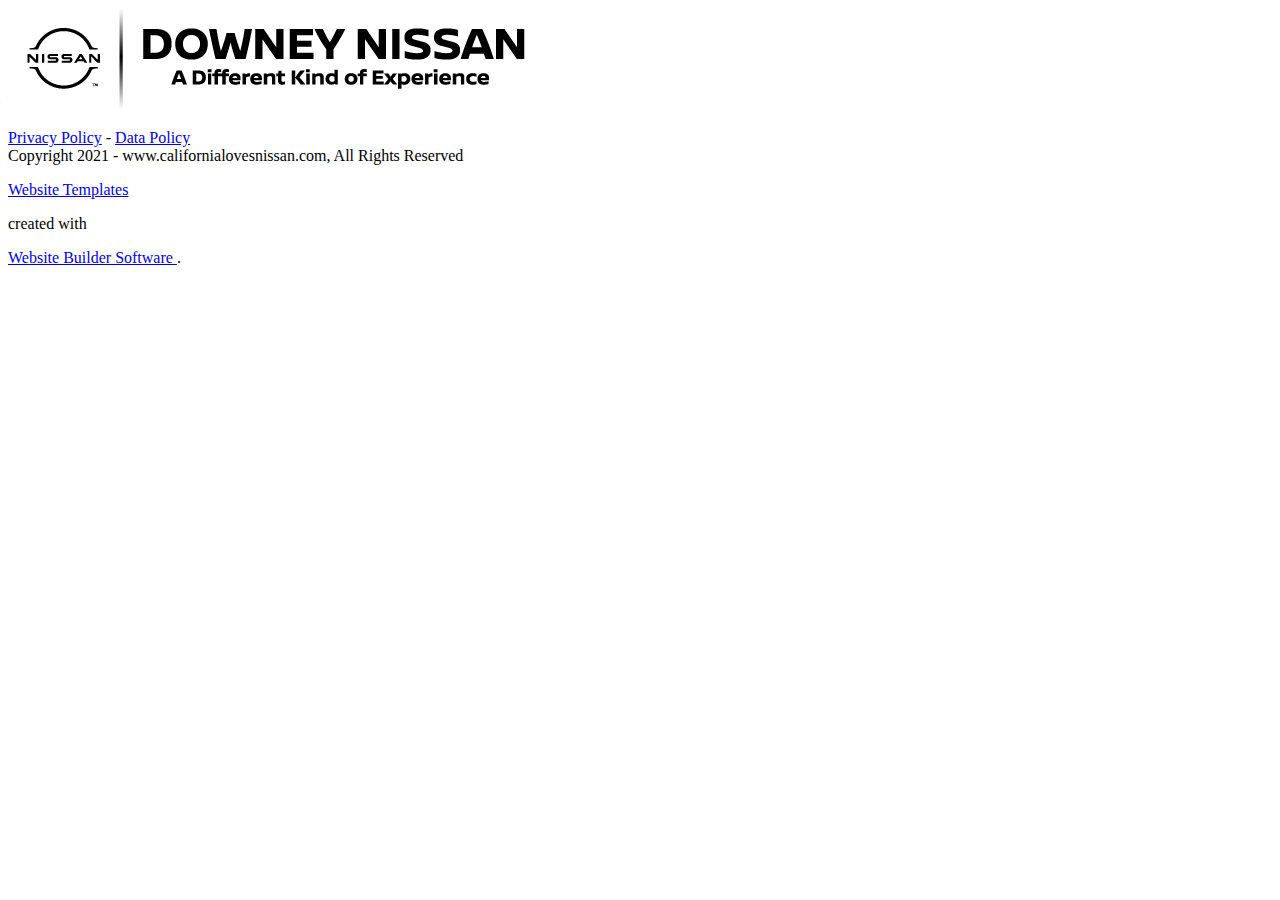
==== About.html @ 7647893a "Add files via upload" ====
<!DOCTYPE html>
<html style="font-size: 16px;">
  <head>
    <meta name="viewport" content="width=device-width, initial-scale=1.0">
    <meta charset="utf-8">
    <meta name="keywords" content="">
    <meta name="description" content="">
    <meta name="page_type" content="np-template-header-footer-from-plugin">
    <title>About</title>
    <link rel="stylesheet" href="nicepage.css" media="screen">
<link rel="stylesheet" href="About.css" media="screen">
    <script class="u-script" type="text/javascript" src="jquery.js" defer=""></script>
    <script class="u-script" type="text/javascript" src="nicepage.js" defer=""></script>
    <meta name="generator" content="Nicepage 3.21.3, nicepage.com">
    <link id="u-theme-google-font" rel="stylesheet" href="https://fonts.googleapis.com/css?family=Roboto:100,100i,300,300i,400,400i,500,500i,700,700i,900,900i|Open+Sans:300,300i,400,400i,600,600i,700,700i,800,800i">
    
    <script type="application/ld+json">{
		"@context": "http://schema.org",
		"@type": "Organization",
		"name": "",
		"logo": "images/1c4e8a8b-c6d5-45f8-a0ec-f4ab6135fa18.png"
}</script>
    <meta name="theme-color" content="#478ac9">
    <meta property="og:title" content="About">
    <meta property="og:type" content="website">
  </head>
  <body class="u-body"><header class="u-clearfix u-header u-header" id="sec-17c5"><div class="u-clearfix u-sheet u-sheet-1">
        <a href="https://nicepage.com" class="u-image u-logo u-image-1" data-image-width="537" data-image-height="101">
          <img src="images/1c4e8a8b-c6d5-45f8-a0ec-f4ab6135fa18.png" class="u-logo-image u-logo-image-1">
        </a>
      </div></header> 
    
    
    <footer class="u-align-center u-clearfix u-footer u-grey-80 u-footer" id="sec-2cbc"><div class="u-clearfix u-sheet u-valign-middle u-sheet-1">
        <p class="u-small-text u-text u-text-variant u-text-1">
          <a href="https://www.downeynissan.com/privacy-policy/" rel="noopener noreferrer" class="link--external u-active-none u-border-none u-btn u-button-style u-hover-none u-none u-text-palette-1-base u-btn-1">Privacy Policy</a>&nbsp;-&nbsp;<a href="https://www.downeynissan.com/privacy-policy/" rel="noopener noreferrer" class="link--external u-active-none u-border-none u-btn u-button-style u-hover-none u-none u-text-palette-1-base u-btn-2">Data Policy</a>
          <br>Copyright 2021 - www.californialovesnissan.com, All Rights Reserved
        </p>
      </div></footer>
    <section class="u-backlink u-clearfix u-grey-80">
      <a class="u-link" href="https://nicepage.com/website-templates" target="_blank">
        <span>Website Templates</span>
      </a>
      <p class="u-text">
        <span>created with</span>
      </p>
      <a class="u-link" href="https://nicepage.com/" target="_blank">
        <span>Website Builder Software</span>
      </a>. 
    </section>
  </body>
</html>
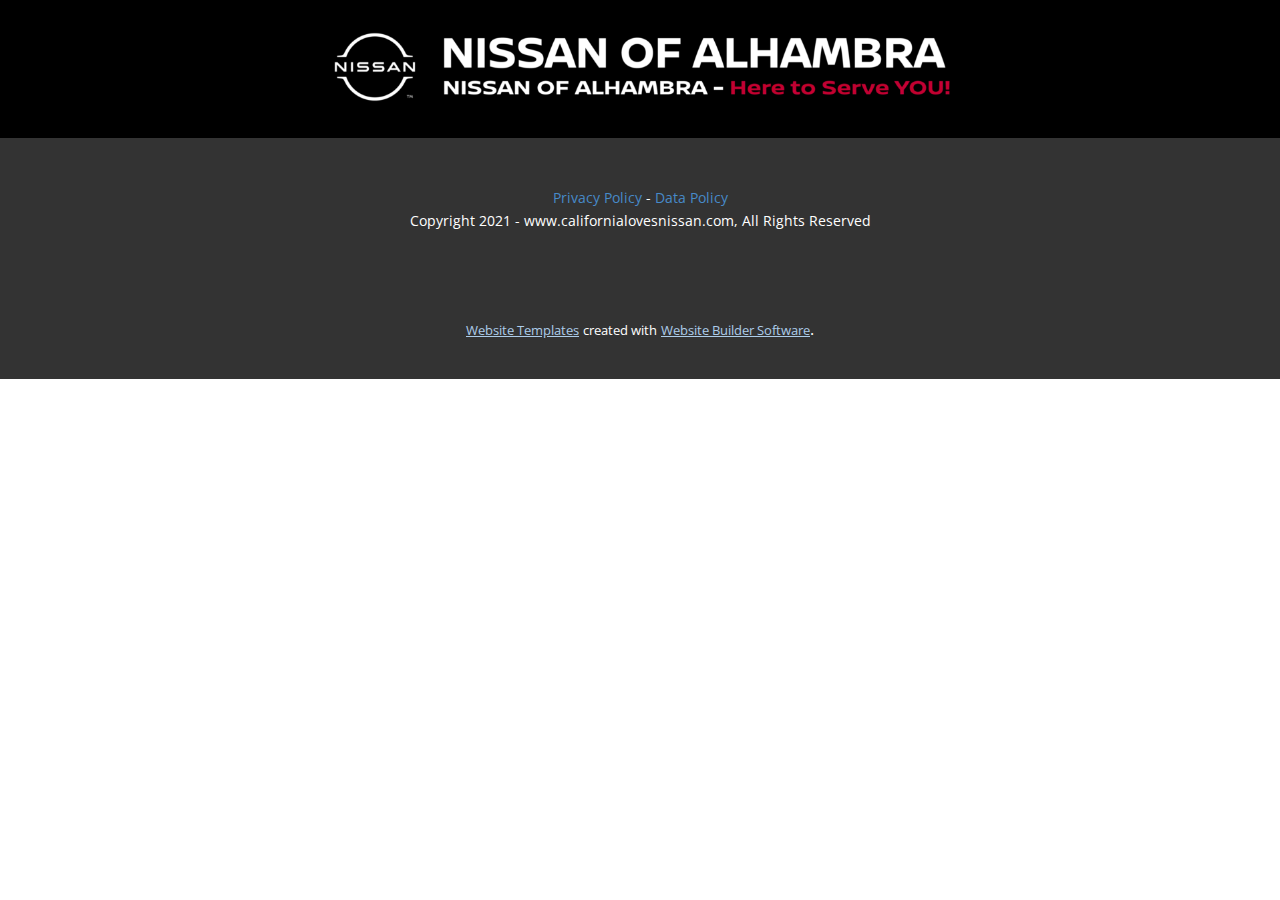
==== commit 7efb9279: "Add files via upload" ====
--- a/About.html
+++ b/About.html
@@ -18,15 +18,15 @@
 		"@context": "http://schema.org",
 		"@type": "Organization",
 		"name": "",
-		"logo": "images/1c4e8a8b-c6d5-45f8-a0ec-f4ab6135fa18.png"
+		"logo": "images/NissanofAlhambra_White-1024x134.png"
 }</script>
     <meta name="theme-color" content="#478ac9">
     <meta property="og:title" content="About">
     <meta property="og:type" content="website">
   </head>
-  <body class="u-body"><header class="u-clearfix u-header u-header" id="sec-17c5"><div class="u-clearfix u-sheet u-sheet-1">
-        <a href="https://nicepage.com" class="u-image u-logo u-image-1" data-image-width="537" data-image-height="101">
-          <img src="images/1c4e8a8b-c6d5-45f8-a0ec-f4ab6135fa18.png" class="u-logo-image u-logo-image-1">
+  <body class="u-body"><header class="u-black u-clearfix u-header u-header" id="sec-17c5"><div class="u-clearfix u-sheet u-sheet-1">
+        <a href="https://nicepage.com" class="u-align-center u-image u-logo u-image-1" data-image-width="1024" data-image-height="134">
+          <img src="images/NissanofAlhambra_White-1024x134.png" class="u-logo-image u-logo-image-1">
         </a>
       </div></header> 
     
--- a/nicepage.css
+++ b/nicepage.css
@@ -0,0 +1,34490 @@
+/*begin-commonstyles library*//*!
+ * froala_editor v3.2.3 (https://www.froala.com/wysiwyg-editor)
+ * License https://froala.com/wysiwyg-editor/terms/
+ * Copyright 2014-2020 Froala Labs
+ */
+
+.fr-clearfix::after {
+  clear: both;
+  display: block;
+  content: "";
+  height: 0; }
+
+.fr-hide-by-clipping {
+  position: absolute;
+  width: 1px;
+  height: 1px;
+  padding: 0;
+  margin: -1px;
+  overflow: hidden;
+  clip: rect(0, 0, 0, 0);
+  border: 0; }
+
+.fr-view img.fr-rounded, .fr-view .fr-img-caption.fr-rounded img {
+  border-radius: 10px;
+  -moz-border-radius: 10px;
+  -webkit-border-radius: 10px;
+  -moz-background-clip: padding;
+  -webkit-background-clip: padding-box;
+  background-clip: padding-box; }
+
+.fr-view img.fr-shadow, .fr-view .fr-img-caption.fr-shadow img {
+  -webkit-box-shadow: 10px 10px 5px 0px #cccccc;
+  -moz-box-shadow: 10px 10px 5px 0px #cccccc;
+  box-shadow: 10px 10px 5px 0px #cccccc; }
+
+.fr-view img.fr-bordered, .fr-view .fr-img-caption.fr-bordered img {
+  border: solid 5px #CCC; }
+
+.fr-view img.fr-bordered {
+  -webkit-box-sizing: content-box;
+  -moz-box-sizing: content-box;
+  box-sizing: content-box; }
+
+.fr-view .fr-img-caption.fr-bordered img {
+  -webkit-box-sizing: border-box;
+  -moz-box-sizing: border-box;
+  box-sizing: border-box; }
+
+.fr-view {
+  word-wrap: break-word; }
+  .fr-view span[style~="color:"] a {
+    color: inherit; }
+  .fr-view strong {
+    font-weight: 700; }
+  .fr-view table {
+    border: none;
+    border-collapse: collapse;
+    empty-cells: show;
+    max-width: 100%; }
+    .fr-view table td {
+      min-width: 5px; }
+    .fr-view table.fr-dashed-borders td, .fr-view table.fr-dashed-borders th {
+      border-style: dashed; }
+    .fr-view table.fr-alternate-rows tbody tr:nth-child(2n) {
+      background: whitesmoke; }
+    .fr-view table td, .fr-view table th {
+      border: 1px solid #DDD; }
+      .fr-view table td:empty, .fr-view table th:empty {
+        height: 20px; }
+      .fr-view table td.fr-highlighted, .fr-view table th.fr-highlighted {
+        border: 1px double red; }
+      .fr-view table td.fr-thick, .fr-view table th.fr-thick {
+        border-width: 2px; }
+    .fr-view table th {
+      background: #ececec; }
+  .fr-view hr {
+    clear: both;
+    user-select: none;
+    -o-user-select: none;
+    -moz-user-select: none;
+    -khtml-user-select: none;
+    -webkit-user-select: none;
+    -ms-user-select: none;
+    break-after: always;
+    page-break-after: always; }
+  .fr-view .fr-file {
+    position: relative; }
+    .fr-view .fr-file::after {
+      position: relative;
+      content: "\1F4CE";
+      font-weight: normal; }
+  .fr-view pre {
+    white-space: pre-wrap;
+    word-wrap: break-word;
+    overflow: visible; }
+/*.fr-view[dir="rtl"] blockquote {
+  border-left: none;
+  border-right: solid 2px #5E35B1;
+  margin-right: 0;
+  padding-right: 5px;
+  padding-left: 0; }
+  .fr-view[dir="rtl"] blockquote blockquote {
+    border-color: #00BCD4; }
+    .fr-view[dir="rtl"] blockquote blockquote blockquote {
+      border-color: #43A047; }
+.fr-view blockquote {
+  border-left: solid 2px #5E35B1;
+  margin-left: 0;
+  padding-left: 5px;
+  color: #5E35B1; }
+  .fr-view blockquote blockquote {
+    border-color: #00BCD4;
+    color: #00BCD4; }
+    .fr-view blockquote blockquote blockquote {
+      border-color: #43A047;
+      color: #43A047; }*/
+  .fr-view span.fr-emoticon {
+    font-weight: normal;
+    font-family: "Apple Color Emoji","Segoe UI Emoji","NotoColorEmoji","Segoe UI Symbol","Android Emoji","EmojiSymbols";
+    display: inline;
+    line-height: 0; }
+    .fr-view span.fr-emoticon.fr-emoticon-img {
+      background-repeat: no-repeat !important;
+      font-size: inherit;
+      height: 1em;
+      width: 1em;
+      min-height: 20px;
+      min-width: 20px;
+      display: inline-block;
+      margin: -.1em .1em .1em;
+      line-height: 1;
+      vertical-align: middle; }
+  .fr-view .fr-text-gray {
+    color: #AAA !important; }
+  .fr-view .fr-text-bordered {
+    border-top: solid 1px #222;
+    border-bottom: solid 1px #222;
+    padding: 10px 0; }
+  .fr-view .fr-text-spaced {
+    letter-spacing: 1px; }
+  .fr-view .fr-text-uppercase {
+    text-transform: uppercase; }
+  .fr-view .fr-class-highlighted {
+    background-color: #ffff00; }
+  .fr-view .fr-class-code {
+    border-color: #cccccc;
+    border-radius: 2px;
+    -moz-border-radius: 2px;
+    -webkit-border-radius: 2px;
+    -moz-background-clip: padding;
+    -webkit-background-clip: padding-box;
+    background-clip: padding-box;
+    background: #f5f5f5;
+    padding: 10px;
+    font-family: "Courier New", Courier, monospace; }
+  .fr-view .fr-class-transparency {
+    opacity: 0.5; }
+  .fr-view img {
+    position: relative;
+    max-width: 100%; }
+    .fr-view img.fr-dib {
+      margin: 10px auto;
+      display: block;
+      float: none;
+      vertical-align: top; }
+      .fr-view img.fr-dib.fr-fil {
+        margin-left: 0;
+        text-align: left; }
+      .fr-view img.fr-dib.fr-fir {
+        margin-right: 0;
+        text-align: right; }
+    .fr-view img.fr-dii {
+      display: inline-block;
+      float: none;
+      vertical-align: bottom;
+      margin-left: 5px;
+      margin-right: 5px;
+      max-width: calc(100% - (2 * 5px)); }
+      .fr-view img.fr-dii.fr-fil {
+        float: left;
+        margin: 10px 15px 10px 0;
+        max-width: calc(100% - 5px); }
+      .fr-view img.fr-dii.fr-fir {
+        float: right;
+        margin: 10px 0 10px 15px;
+        max-width: calc(100% - 5px); }
+  .fr-view span.fr-img-caption {
+    position: relative;
+    max-width: 100%; }
+    .fr-view span.fr-img-caption.fr-dib {
+      margin: 5px auto;
+      display: block;
+      float: none;
+      vertical-align: top; }
+      .fr-view span.fr-img-caption.fr-dib.fr-fil {
+        margin-left: 0;
+        text-align: left; }
+      .fr-view span.fr-img-caption.fr-dib.fr-fir {
+        margin-right: 0;
+        text-align: right; }
+    .fr-view span.fr-img-caption.fr-dii {
+      display: inline-block;
+      float: none;
+      vertical-align: bottom;
+      margin-left: 5px;
+      margin-right: 5px;
+      max-width: calc(100% - (2 * 5px)); }
+      .fr-view span.fr-img-caption.fr-dii.fr-fil {
+        float: left;
+        margin: 5px 5px 5px 0;
+        max-width: calc(100% - 5px); }
+      .fr-view span.fr-img-caption.fr-dii.fr-fir {
+        float: right;
+        margin: 5px 0 5px 5px;
+        max-width: calc(100% - 5px); }
+  .fr-view .fr-video {
+    text-align: center;
+    position: relative; }
+    .fr-view .fr-video.fr-rv {
+      padding-bottom: 56.25%;
+      padding-top: 30px;
+      height: 0;
+      overflow: hidden; }
+      .fr-view .fr-video.fr-rv > iframe, .fr-view .fr-video.fr-rv object, .fr-view .fr-video.fr-rv embed {
+        position: absolute !important;
+        top: 0;
+        left: 0;
+        width: 100%;
+        height: 100%; }
+    .fr-view .fr-video > * {
+      -webkit-box-sizing: content-box;
+      -moz-box-sizing: content-box;
+      box-sizing: content-box;
+      max-width: 100%;
+      border: none; }
+    .fr-view .fr-video.fr-dvb {
+      display: block;
+      clear: both; }
+      .fr-view .fr-video.fr-dvb.fr-fvl {
+        text-align: left; }
+      .fr-view .fr-video.fr-dvb.fr-fvr {
+        text-align: right; }
+    .fr-view .fr-video.fr-dvi {
+      display: inline-block; }
+      .fr-view .fr-video.fr-dvi.fr-fvl {
+        float: left; }
+      .fr-view .fr-video.fr-dvi.fr-fvr {
+        float: right; }
+  .fr-view a.fr-strong {
+    font-weight: 700; }
+  .fr-view a.fr-green {
+    color: green; }
+  .fr-view .fr-img-caption {
+    text-align: center; }
+    .fr-view .fr-img-caption .fr-img-wrap {
+      padding: 0;
+      margin: auto;
+      text-align: center;
+      width: 100%; }
+      .fr-view .fr-img-caption .fr-img-wrap a {
+        display: block; }
+      .fr-view .fr-img-caption .fr-img-wrap img {
+        display: block;
+        margin: auto;
+        width: 100%; }
+      .fr-view .fr-img-caption .fr-img-wrap > span {
+        margin: auto;
+        display: block;
+        padding: 5px 5px 10px;
+        font-size: 14px;
+        font-weight: initial;
+        -webkit-box-sizing: border-box;
+        -moz-box-sizing: border-box;
+        box-sizing: border-box;
+        -webkit-opacity: 0.9;
+        -moz-opacity: 0.9;
+        opacity: 0.9;
+        -ms-filter: "progid:DXImageTransform.Microsoft.Alpha(Opacity=0)";
+        width: 100%;
+        text-align: center; }
+  .fr-view button.fr-rounded, .fr-view input.fr-rounded, .fr-view textarea.fr-rounded {
+    border-radius: 10px;
+    -moz-border-radius: 10px;
+    -webkit-border-radius: 10px;
+    -moz-background-clip: padding;
+    -webkit-background-clip: padding-box;
+    background-clip: padding-box; }
+  .fr-view button.fr-large, .fr-view input.fr-large, .fr-view textarea.fr-large {
+    font-size: 24px; }
+  .fr-view ul, .fr-view ol {
+    list-style-position: inside; }
+
+/**
+ * Image style.
+ */
+a.fr-view.fr-strong {
+  font-weight: 700; }
+a.fr-view.fr-green {
+  color: green; }
+
+/**
+ * Link style.
+ */
+img.fr-view {
+  position: relative;
+  max-width: 100%; }
+  img.fr-view.fr-dib {
+    margin: 5px auto;
+    display: block;
+    float: none;
+    vertical-align: top; }
+    img.fr-view.fr-dib.fr-fil {
+      margin-left: 0;
+      text-align: left; }
+    img.fr-view.fr-dib.fr-fir {
+      margin-right: 0;
+      text-align: right; }
+  img.fr-view.fr-dii {
+    display: inline-block;
+    float: none;
+    vertical-align: bottom;
+    margin-left: 5px;
+    margin-right: 5px;
+    max-width: calc(100% - (2 * 5px)); }
+    img.fr-view.fr-dii.fr-fil {
+      float: left;
+      margin: 5px 5px 5px 0;
+      max-width: calc(100% - 5px); }
+    img.fr-view.fr-dii.fr-fir {
+      float: right;
+      margin: 5px 0 5px 5px;
+      max-width: calc(100% - 5px); }
+
+span.fr-img-caption.fr-view {
+  position: relative;
+  max-width: 100%; }
+  span.fr-img-caption.fr-view.fr-dib {
+    margin: 5px auto;
+    display: block;
+    float: none;
+    vertical-align: top; }
+    span.fr-img-caption.fr-view.fr-dib.fr-fil {
+      margin-left: 0;
+      text-align: left; }
+    span.fr-img-caption.fr-view.fr-dib.fr-fir {
+      margin-right: 0;
+      text-align: right; }
+  span.fr-img-caption.fr-view.fr-dii {
+    display: inline-block;
+    float: none;
+    vertical-align: bottom;
+    margin-left: 5px;
+    margin-right: 5px;
+    max-width: calc(100% - (2 * 5px)); }
+    span.fr-img-caption.fr-view.fr-dii.fr-fil {
+      float: left;
+      margin: 5px 5px 5px 0;
+      max-width: calc(100% - 5px); }
+    span.fr-img-caption.fr-view.fr-dii.fr-fir {
+      float: right;
+      margin: 5px 0 5px 5px;
+      max-width: calc(100% - 5px); }
+/*end-commonstyles library*//*begin-commonstyles library*/@charset "UTF-8";
+
+/*!
+ * animate.css -https://daneden.github.io/animate.css/
+ * Version - 3.7.2
+ * Licensed under the MIT license - http://opensource.org/licenses/MIT
+ *
+ * Copyright (c) 2019 Daniel Eden
+ */
+
+@-webkit-keyframes bounce {
+  from,
+  20%,
+  53%,
+  80%,
+  to {
+    -webkit-animation-timing-function: cubic-bezier(0.215, 0.61, 0.355, 1);
+    animation-timing-function: cubic-bezier(0.215, 0.61, 0.355, 1);
+    -webkit-transform: translate3d(0, 0, 0);
+    transform: translate3d(0, 0, 0);
+  }
+
+  40%,
+  43% {
+    -webkit-animation-timing-function: cubic-bezier(0.755, 0.05, 0.855, 0.06);
+    animation-timing-function: cubic-bezier(0.755, 0.05, 0.855, 0.06);
+    -webkit-transform: translate3d(0, -30px, 0);
+    transform: translate3d(0, -30px, 0);
+  }
+
+  70% {
+    -webkit-animation-timing-function: cubic-bezier(0.755, 0.05, 0.855, 0.06);
+    animation-timing-function: cubic-bezier(0.755, 0.05, 0.855, 0.06);
+    -webkit-transform: translate3d(0, -15px, 0);
+    transform: translate3d(0, -15px, 0);
+  }
+
+  90% {
+    -webkit-transform: translate3d(0, -4px, 0);
+    transform: translate3d(0, -4px, 0);
+  }
+}
+
+@keyframes bounce {
+  from,
+  20%,
+  53%,
+  80%,
+  to {
+    -webkit-animation-timing-function: cubic-bezier(0.215, 0.61, 0.355, 1);
+    animation-timing-function: cubic-bezier(0.215, 0.61, 0.355, 1);
+    -webkit-transform: translate3d(0, 0, 0);
+    transform: translate3d(0, 0, 0);
+  }
+
+  40%,
+  43% {
+    -webkit-animation-timing-function: cubic-bezier(0.755, 0.05, 0.855, 0.06);
+    animation-timing-function: cubic-bezier(0.755, 0.05, 0.855, 0.06);
+    -webkit-transform: translate3d(0, -30px, 0);
+    transform: translate3d(0, -30px, 0);
+  }
+
+  70% {
+    -webkit-animation-timing-function: cubic-bezier(0.755, 0.05, 0.855, 0.06);
+    animation-timing-function: cubic-bezier(0.755, 0.05, 0.855, 0.06);
+    -webkit-transform: translate3d(0, -15px, 0);
+    transform: translate3d(0, -15px, 0);
+  }
+
+  90% {
+    -webkit-transform: translate3d(0, -4px, 0);
+    transform: translate3d(0, -4px, 0);
+  }
+}
+
+.bounce {
+  -webkit-animation-name: bounce;
+  animation-name: bounce;
+  -webkit-transform-origin: center bottom;
+  transform-origin: center bottom;
+}
+
+@-webkit-keyframes flash {
+  from,
+  50%,
+  to {
+    opacity: 1;
+  }
+
+  25%,
+  75% {
+    opacity: 0;
+  }
+}
+
+@keyframes flash {
+  from,
+  50%,
+  to {
+    opacity: 1;
+  }
+
+  25%,
+  75% {
+    opacity: 0;
+  }
+}
+
+.flash {
+  -webkit-animation-name: flash;
+  animation-name: flash;
+}
+
+/* originally authored by Nick Pettit - https://github.com/nickpettit/glide */
+
+@-webkit-keyframes pulse {
+  from {
+    -webkit-transform: scale3d(1, 1, 1);
+    transform: scale3d(1, 1, 1);
+  }
+
+  50% {
+    -webkit-transform: scale3d(1.05, 1.05, 1.05);
+    transform: scale3d(1.05, 1.05, 1.05);
+  }
+
+  to {
+    -webkit-transform: scale3d(1, 1, 1);
+    transform: scale3d(1, 1, 1);
+  }
+}
+
+@keyframes pulse {
+  from {
+    -webkit-transform: scale3d(1, 1, 1);
+    transform: scale3d(1, 1, 1);
+  }
+
+  50% {
+    -webkit-transform: scale3d(1.05, 1.05, 1.05);
+    transform: scale3d(1.05, 1.05, 1.05);
+  }
+
+  to {
+    -webkit-transform: scale3d(1, 1, 1);
+    transform: scale3d(1, 1, 1);
+  }
+}
+
+.pulse {
+  -webkit-animation-name: pulse;
+  animation-name: pulse;
+}
+
+@-webkit-keyframes rubberBand {
+  from {
+    -webkit-transform: scale3d(1, 1, 1);
+    transform: scale3d(1, 1, 1);
+  }
+
+  30% {
+    -webkit-transform: scale3d(1.25, 0.75, 1);
+    transform: scale3d(1.25, 0.75, 1);
+  }
+
+  40% {
+    -webkit-transform: scale3d(0.75, 1.25, 1);
+    transform: scale3d(0.75, 1.25, 1);
+  }
+
+  50% {
+    -webkit-transform: scale3d(1.15, 0.85, 1);
+    transform: scale3d(1.15, 0.85, 1);
+  }
+
+  65% {
+    -webkit-transform: scale3d(0.95, 1.05, 1);
+    transform: scale3d(0.95, 1.05, 1);
+  }
+
+  75% {
+    -webkit-transform: scale3d(1.05, 0.95, 1);
+    transform: scale3d(1.05, 0.95, 1);
+  }
+
+  to {
+    -webkit-transform: scale3d(1, 1, 1);
+    transform: scale3d(1, 1, 1);
+  }
+}
+
+@keyframes rubberBand {
+  from {
+    -webkit-transform: scale3d(1, 1, 1);
+    transform: scale3d(1, 1, 1);
+  }
+
+  30% {
+    -webkit-transform: scale3d(1.25, 0.75, 1);
+    transform: scale3d(1.25, 0.75, 1);
+  }
+
+  40% {
+    -webkit-transform: scale3d(0.75, 1.25, 1);
+    transform: scale3d(0.75, 1.25, 1);
+  }
+
+  50% {
+    -webkit-transform: scale3d(1.15, 0.85, 1);
+    transform: scale3d(1.15, 0.85, 1);
+  }
+
+  65% {
+    -webkit-transform: scale3d(0.95, 1.05, 1);
+    transform: scale3d(0.95, 1.05, 1);
+  }
+
+  75% {
+    -webkit-transform: scale3d(1.05, 0.95, 1);
+    transform: scale3d(1.05, 0.95, 1);
+  }
+
+  to {
+    -webkit-transform: scale3d(1, 1, 1);
+    transform: scale3d(1, 1, 1);
+  }
+}
+
+.rubberBand {
+  -webkit-animation-name: rubberBand;
+  animation-name: rubberBand;
+}
+
+@-webkit-keyframes shake {
+  from,
+  to {
+    -webkit-transform: translate3d(0, 0, 0);
+    transform: translate3d(0, 0, 0);
+  }
+
+  10%,
+  30%,
+  50%,
+  70%,
+  90% {
+    -webkit-transform: translate3d(-10px, 0, 0);
+    transform: translate3d(-10px, 0, 0);
+  }
+
+  20%,
+  40%,
+  60%,
+  80% {
+    -webkit-transform: translate3d(10px, 0, 0);
+    transform: translate3d(10px, 0, 0);
+  }
+}
+
+@keyframes shake {
+  from,
+  to {
+    -webkit-transform: translate3d(0, 0, 0);
+    transform: translate3d(0, 0, 0);
+  }
+
+  10%,
+  30%,
+  50%,
+  70%,
+  90% {
+    -webkit-transform: translate3d(-10px, 0, 0);
+    transform: translate3d(-10px, 0, 0);
+  }
+
+  20%,
+  40%,
+  60%,
+  80% {
+    -webkit-transform: translate3d(10px, 0, 0);
+    transform: translate3d(10px, 0, 0);
+  }
+}
+
+.shake {
+  -webkit-animation-name: shake;
+  animation-name: shake;
+}
+
+@-webkit-keyframes headShake {
+  0% {
+    -webkit-transform: translateX(0);
+    transform: translateX(0);
+  }
+
+  6.5% {
+    -webkit-transform: translateX(-6px) rotateY(-9deg);
+    transform: translateX(-6px) rotateY(-9deg);
+  }
+
+  18.5% {
+    -webkit-transform: translateX(5px) rotateY(7deg);
+    transform: translateX(5px) rotateY(7deg);
+  }
+
+  31.5% {
+    -webkit-transform: translateX(-3px) rotateY(-5deg);
+    transform: translateX(-3px) rotateY(-5deg);
+  }
+
+  43.5% {
+    -webkit-transform: translateX(2px) rotateY(3deg);
+    transform: translateX(2px) rotateY(3deg);
+  }
+
+  50% {
+    -webkit-transform: translateX(0);
+    transform: translateX(0);
+  }
+}
+
+@keyframes headShake {
+  0% {
+    -webkit-transform: translateX(0);
+    transform: translateX(0);
+  }
+
+  6.5% {
+    -webkit-transform: translateX(-6px) rotateY(-9deg);
+    transform: translateX(-6px) rotateY(-9deg);
+  }
+
+  18.5% {
+    -webkit-transform: translateX(5px) rotateY(7deg);
+    transform: translateX(5px) rotateY(7deg);
+  }
+
+  31.5% {
+    -webkit-transform: translateX(-3px) rotateY(-5deg);
+    transform: translateX(-3px) rotateY(-5deg);
+  }
+
+  43.5% {
+    -webkit-transform: translateX(2px) rotateY(3deg);
+    transform: translateX(2px) rotateY(3deg);
+  }
+
+  50% {
+    -webkit-transform: translateX(0);
+    transform: translateX(0);
+  }
+}
+
+.headShake {
+  -webkit-animation-timing-function: ease-in-out;
+  animation-timing-function: ease-in-out;
+  -webkit-animation-name: headShake;
+  animation-name: headShake;
+}
+
+@-webkit-keyframes swing {
+  20% {
+    -webkit-transform: rotate3d(0, 0, 1, 15deg);
+    transform: rotate3d(0, 0, 1, 15deg);
+  }
+
+  40% {
+    -webkit-transform: rotate3d(0, 0, 1, -10deg);
+    transform: rotate3d(0, 0, 1, -10deg);
+  }
+
+  60% {
+    -webkit-transform: rotate3d(0, 0, 1, 5deg);
+    transform: rotate3d(0, 0, 1, 5deg);
+  }
+
+  80% {
+    -webkit-transform: rotate3d(0, 0, 1, -5deg);
+    transform: rotate3d(0, 0, 1, -5deg);
+  }
+
+  to {
+    -webkit-transform: rotate3d(0, 0, 1, 0deg);
+    transform: rotate3d(0, 0, 1, 0deg);
+  }
+}
+
+@keyframes swing {
+  20% {
+    -webkit-transform: rotate3d(0, 0, 1, 15deg);
+    transform: rotate3d(0, 0, 1, 15deg);
+  }
+
+  40% {
+    -webkit-transform: rotate3d(0, 0, 1, -10deg);
+    transform: rotate3d(0, 0, 1, -10deg);
+  }
+
+  60% {
+    -webkit-transform: rotate3d(0, 0, 1, 5deg);
+    transform: rotate3d(0, 0, 1, 5deg);
+  }
+
+  80% {
+    -webkit-transform: rotate3d(0, 0, 1, -5deg);
+    transform: rotate3d(0, 0, 1, -5deg);
+  }
+
+  to {
+    -webkit-transform: rotate3d(0, 0, 1, 0deg);
+    transform: rotate3d(0, 0, 1, 0deg);
+  }
+}
+
+.swing {
+  -webkit-transform-origin: top center;
+  transform-origin: top center;
+  -webkit-animation-name: swing;
+  animation-name: swing;
+}
+
+@-webkit-keyframes tada {
+  from {
+    -webkit-transform: scale3d(1, 1, 1);
+    transform: scale3d(1, 1, 1);
+  }
+
+  10%,
+  20% {
+    -webkit-transform: scale3d(0.9, 0.9, 0.9) rotate3d(0, 0, 1, -3deg);
+    transform: scale3d(0.9, 0.9, 0.9) rotate3d(0, 0, 1, -3deg);
+  }
+
+  30%,
+  50%,
+  70%,
+  90% {
+    -webkit-transform: scale3d(1.1, 1.1, 1.1) rotate3d(0, 0, 1, 3deg);
+    transform: scale3d(1.1, 1.1, 1.1) rotate3d(0, 0, 1, 3deg);
+  }
+
+  40%,
+  60%,
+  80% {
+    -webkit-transform: scale3d(1.1, 1.1, 1.1) rotate3d(0, 0, 1, -3deg);
+    transform: scale3d(1.1, 1.1, 1.1) rotate3d(0, 0, 1, -3deg);
+  }
+
+  to {
+    -webkit-transform: scale3d(1, 1, 1);
+    transform: scale3d(1, 1, 1);
+  }
+}
+
+@keyframes tada {
+  from {
+    -webkit-transform: scale3d(1, 1, 1);
+    transform: scale3d(1, 1, 1);
+  }
+
+  10%,
+  20% {
+    -webkit-transform: scale3d(0.9, 0.9, 0.9) rotate3d(0, 0, 1, -3deg);
+    transform: scale3d(0.9, 0.9, 0.9) rotate3d(0, 0, 1, -3deg);
+  }
+
+  30%,
+  50%,
+  70%,
+  90% {
+    -webkit-transform: scale3d(1.1, 1.1, 1.1) rotate3d(0, 0, 1, 3deg);
+    transform: scale3d(1.1, 1.1, 1.1) rotate3d(0, 0, 1, 3deg);
+  }
+
+  40%,
+  60%,
+  80% {
+    -webkit-transform: scale3d(1.1, 1.1, 1.1) rotate3d(0, 0, 1, -3deg);
+    transform: scale3d(1.1, 1.1, 1.1) rotate3d(0, 0, 1, -3deg);
+  }
+
+  to {
+    -webkit-transform: scale3d(1, 1, 1);
+    transform: scale3d(1, 1, 1);
+  }
+}
+
+.tada {
+  -webkit-animation-name: tada;
+  animation-name: tada;
+}
+
+/* originally authored by Nick Pettit - https://github.com/nickpettit/glide */
+
+@-webkit-keyframes wobble {
+  from {
+    -webkit-transform: translate3d(0, 0, 0);
+    transform: translate3d(0, 0, 0);
+  }
+
+  15% {
+    -webkit-transform: translate3d(-25%, 0, 0) rotate3d(0, 0, 1, -5deg);
+    transform: translate3d(-25%, 0, 0) rotate3d(0, 0, 1, -5deg);
+  }
+
+  30% {
+    -webkit-transform: translate3d(20%, 0, 0) rotate3d(0, 0, 1, 3deg);
+    transform: translate3d(20%, 0, 0) rotate3d(0, 0, 1, 3deg);
+  }
+
+  45% {
+    -webkit-transform: translate3d(-15%, 0, 0) rotate3d(0, 0, 1, -3deg);
+    transform: translate3d(-15%, 0, 0) rotate3d(0, 0, 1, -3deg);
+  }
+
+  60% {
+    -webkit-transform: translate3d(10%, 0, 0) rotate3d(0, 0, 1, 2deg);
+    transform: translate3d(10%, 0, 0) rotate3d(0, 0, 1, 2deg);
+  }
+
+  75% {
+    -webkit-transform: translate3d(-5%, 0, 0) rotate3d(0, 0, 1, -1deg);
+    transform: translate3d(-5%, 0, 0) rotate3d(0, 0, 1, -1deg);
+  }
+
+  to {
+    -webkit-transform: translate3d(0, 0, 0);
+    transform: translate3d(0, 0, 0);
+  }
+}
+
+@keyframes wobble {
+  from {
+    -webkit-transform: translate3d(0, 0, 0);
+    transform: translate3d(0, 0, 0);
+  }
+
+  15% {
+    -webkit-transform: translate3d(-25%, 0, 0) rotate3d(0, 0, 1, -5deg);
+    transform: translate3d(-25%, 0, 0) rotate3d(0, 0, 1, -5deg);
+  }
+
+  30% {
+    -webkit-transform: translate3d(20%, 0, 0) rotate3d(0, 0, 1, 3deg);
+    transform: translate3d(20%, 0, 0) rotate3d(0, 0, 1, 3deg);
+  }
+
+  45% {
+    -webkit-transform: translate3d(-15%, 0, 0) rotate3d(0, 0, 1, -3deg);
+    transform: translate3d(-15%, 0, 0) rotate3d(0, 0, 1, -3deg);
+  }
+
+  60% {
+    -webkit-transform: translate3d(10%, 0, 0) rotate3d(0, 0, 1, 2deg);
+    transform: translate3d(10%, 0, 0) rotate3d(0, 0, 1, 2deg);
+  }
+
+  75% {
+    -webkit-transform: translate3d(-5%, 0, 0) rotate3d(0, 0, 1, -1deg);
+    transform: translate3d(-5%, 0, 0) rotate3d(0, 0, 1, -1deg);
+  }
+
+  to {
+    -webkit-transform: translate3d(0, 0, 0);
+    transform: translate3d(0, 0, 0);
+  }
+}
+
+.wobble {
+  -webkit-animation-name: wobble;
+  animation-name: wobble;
+}
+
+@-webkit-keyframes jello {
+  from,
+  11.1%,
+  to {
+    -webkit-transform: translate3d(0, 0, 0);
+    transform: translate3d(0, 0, 0);
+  }
+
+  22.2% {
+    -webkit-transform: skewX(-12.5deg) skewY(-12.5deg);
+    transform: skewX(-12.5deg) skewY(-12.5deg);
+  }
+
+  33.3% {
+    -webkit-transform: skewX(6.25deg) skewY(6.25deg);
+    transform: skewX(6.25deg) skewY(6.25deg);
+  }
+
+  44.4% {
+    -webkit-transform: skewX(-3.125deg) skewY(-3.125deg);
+    transform: skewX(-3.125deg) skewY(-3.125deg);
+  }
+
+  55.5% {
+    -webkit-transform: skewX(1.5625deg) skewY(1.5625deg);
+    transform: skewX(1.5625deg) skewY(1.5625deg);
+  }
+
+  66.6% {
+    -webkit-transform: skewX(-0.78125deg) skewY(-0.78125deg);
+    transform: skewX(-0.78125deg) skewY(-0.78125deg);
+  }
+
+  77.7% {
+    -webkit-transform: skewX(0.390625deg) skewY(0.390625deg);
+    transform: skewX(0.390625deg) skewY(0.390625deg);
+  }
+
+  88.8% {
+    -webkit-transform: skewX(-0.1953125deg) skewY(-0.1953125deg);
+    transform: skewX(-0.1953125deg) skewY(-0.1953125deg);
+  }
+}
+
+@keyframes jello {
+  from,
+  11.1%,
+  to {
+    -webkit-transform: translate3d(0, 0, 0);
+    transform: translate3d(0, 0, 0);
+  }
+
+  22.2% {
+    -webkit-transform: skewX(-12.5deg) skewY(-12.5deg);
+    transform: skewX(-12.5deg) skewY(-12.5deg);
+  }
+
+  33.3% {
+    -webkit-transform: skewX(6.25deg) skewY(6.25deg);
+    transform: skewX(6.25deg) skewY(6.25deg);
+  }
+
+  44.4% {
+    -webkit-transform: skewX(-3.125deg) skewY(-3.125deg);
+    transform: skewX(-3.125deg) skewY(-3.125deg);
+  }
+
+  55.5% {
+    -webkit-transform: skewX(1.5625deg) skewY(1.5625deg);
+    transform: skewX(1.5625deg) skewY(1.5625deg);
+  }
+
+  66.6% {
+    -webkit-transform: skewX(-0.78125deg) skewY(-0.78125deg);
+    transform: skewX(-0.78125deg) skewY(-0.78125deg);
+  }
+
+  77.7% {
+    -webkit-transform: skewX(0.390625deg) skewY(0.390625deg);
+    transform: skewX(0.390625deg) skewY(0.390625deg);
+  }
+
+  88.8% {
+    -webkit-transform: skewX(-0.1953125deg) skewY(-0.1953125deg);
+    transform: skewX(-0.1953125deg) skewY(-0.1953125deg);
+  }
+}
+
+.jello {
+  -webkit-animation-name: jello;
+  animation-name: jello;
+  -webkit-transform-origin: center;
+  transform-origin: center;
+}
+
+@-webkit-keyframes heartBeat {
+  0% {
+    -webkit-transform: scale(1);
+    transform: scale(1);
+  }
+
+  14% {
+    -webkit-transform: scale(1.3);
+    transform: scale(1.3);
+  }
+
+  28% {
+    -webkit-transform: scale(1);
+    transform: scale(1);
+  }
+
+  42% {
+    -webkit-transform: scale(1.3);
+    transform: scale(1.3);
+  }
+
+  70% {
+    -webkit-transform: scale(1);
+    transform: scale(1);
+  }
+}
+
+@keyframes heartBeat {
+  0% {
+    -webkit-transform: scale(1);
+    transform: scale(1);
+  }
+
+  14% {
+    -webkit-transform: scale(1.3);
+    transform: scale(1.3);
+  }
+
+  28% {
+    -webkit-transform: scale(1);
+    transform: scale(1);
+  }
+
+  42% {
+    -webkit-transform: scale(1.3);
+    transform: scale(1.3);
+  }
+
+  70% {
+    -webkit-transform: scale(1);
+    transform: scale(1);
+  }
+}
+
+.heartBeat {
+  -webkit-animation-name: heartBeat;
+  animation-name: heartBeat;
+  -webkit-animation-duration: 1.3s;
+  animation-duration: 1.3s;
+  -webkit-animation-timing-function: ease-in-out;
+  animation-timing-function: ease-in-out;
+}
+
+@-webkit-keyframes bounceIn {
+  from,
+  20%,
+  40%,
+  60%,
+  80%,
+  to {
+    -webkit-animation-timing-function: cubic-bezier(0.215, 0.61, 0.355, 1);
+    animation-timing-function: cubic-bezier(0.215, 0.61, 0.355, 1);
+  }
+
+  0% {
+    opacity: 0;
+    -webkit-transform: scale3d(0.3, 0.3, 0.3);
+    transform: scale3d(0.3, 0.3, 0.3);
+  }
+
+  20% {
+    -webkit-transform: scale3d(1.1, 1.1, 1.1);
+    transform: scale3d(1.1, 1.1, 1.1);
+  }
+
+  40% {
+    -webkit-transform: scale3d(0.9, 0.9, 0.9);
+    transform: scale3d(0.9, 0.9, 0.9);
+  }
+
+  60% {
+    opacity: 1;
+    -webkit-transform: scale3d(1.03, 1.03, 1.03);
+    transform: scale3d(1.03, 1.03, 1.03);
+  }
+
+  80% {
+    -webkit-transform: scale3d(0.97, 0.97, 0.97);
+    transform: scale3d(0.97, 0.97, 0.97);
+  }
+
+  to {
+    opacity: 1;
+    -webkit-transform: scale3d(1, 1, 1);
+    transform: scale3d(1, 1, 1);
+  }
+}
+
+@keyframes bounceIn {
+  from,
+  20%,
+  40%,
+  60%,
+  80%,
+  to {
+    -webkit-animation-timing-function: cubic-bezier(0.215, 0.61, 0.355, 1);
+    animation-timing-function: cubic-bezier(0.215, 0.61, 0.355, 1);
+  }
+
+  0% {
+    opacity: 0;
+    -webkit-transform: scale3d(0.3, 0.3, 0.3);
+    transform: scale3d(0.3, 0.3, 0.3);
+  }
+
+  20% {
+    -webkit-transform: scale3d(1.1, 1.1, 1.1);
+    transform: scale3d(1.1, 1.1, 1.1);
+  }
+
+  40% {
+    -webkit-transform: scale3d(0.9, 0.9, 0.9);
+    transform: scale3d(0.9, 0.9, 0.9);
+  }
+
+  60% {
+    opacity: 1;
+    -webkit-transform: scale3d(1.03, 1.03, 1.03);
+    transform: scale3d(1.03, 1.03, 1.03);
+  }
+
+  80% {
+    -webkit-transform: scale3d(0.97, 0.97, 0.97);
+    transform: scale3d(0.97, 0.97, 0.97);
+  }
+
+  to {
+    opacity: 1;
+    -webkit-transform: scale3d(1, 1, 1);
+    transform: scale3d(1, 1, 1);
+  }
+}
+
+.bounceIn {
+  -webkit-animation-duration: 0.75s;
+  animation-duration: 0.75s;
+  -webkit-animation-name: bounceIn;
+  animation-name: bounceIn;
+}
+
+@-webkit-keyframes bounceInDown {
+  from,
+  60%,
+  75%,
+  90%,
+  to {
+    -webkit-animation-timing-function: cubic-bezier(0.215, 0.61, 0.355, 1);
+    animation-timing-function: cubic-bezier(0.215, 0.61, 0.355, 1);
+  }
+
+  0% {
+    opacity: 0;
+    -webkit-transform: translate3d(0, -3000px, 0);
+    transform: translate3d(0, -3000px, 0);
+  }
+
+  60% {
+    opacity: 1;
+    -webkit-transform: translate3d(0, 25px, 0);
+    transform: translate3d(0, 25px, 0);
+  }
+
+  75% {
+    -webkit-transform: translate3d(0, -10px, 0);
+    transform: translate3d(0, -10px, 0);
+  }
+
+  90% {
+    -webkit-transform: translate3d(0, 5px, 0);
+    transform: translate3d(0, 5px, 0);
+  }
+
+  to {
+    -webkit-transform: translate3d(0, 0, 0);
+    transform: translate3d(0, 0, 0);
+  }
+}
+
+@keyframes bounceInDown {
+  from,
+  60%,
+  75%,
+  90%,
+  to {
+    -webkit-animation-timing-function: cubic-bezier(0.215, 0.61, 0.355, 1);
+    animation-timing-function: cubic-bezier(0.215, 0.61, 0.355, 1);
+  }
+
+  0% {
+    opacity: 0;
+    -webkit-transform: translate3d(0, -3000px, 0);
+    transform: translate3d(0, -3000px, 0);
+  }
+
+  60% {
+    opacity: 1;
+    -webkit-transform: translate3d(0, 25px, 0);
+    transform: translate3d(0, 25px, 0);
+  }
+
+  75% {
+    -webkit-transform: translate3d(0, -10px, 0);
+    transform: translate3d(0, -10px, 0);
+  }
+
+  90% {
+    -webkit-transform: translate3d(0, 5px, 0);
+    transform: translate3d(0, 5px, 0);
+  }
+
+  to {
+    -webkit-transform: translate3d(0, 0, 0);
+    transform: translate3d(0, 0, 0);
+  }
+}
+
+.bounceInDown {
+  -webkit-animation-name: bounceInDown;
+  animation-name: bounceInDown;
+}
+
+@-webkit-keyframes bounceInLeft {
+  from,
+  60%,
+  75%,
+  90%,
+  to {
+    -webkit-animation-timing-function: cubic-bezier(0.215, 0.61, 0.355, 1);
+    animation-timing-function: cubic-bezier(0.215, 0.61, 0.355, 1);
+  }
+
+  0% {
+    opacity: 0;
+    -webkit-transform: translate3d(-3000px, 0, 0);
+    transform: translate3d(-3000px, 0, 0);
+  }
+
+  60% {
+    opacity: 1;
+    -webkit-transform: translate3d(25px, 0, 0);
+    transform: translate3d(25px, 0, 0);
+  }
+
+  75% {
+    -webkit-transform: translate3d(-10px, 0, 0);
+    transform: translate3d(-10px, 0, 0);
+  }
+
+  90% {
+    -webkit-transform: translate3d(5px, 0, 0);
+    transform: translate3d(5px, 0, 0);
+  }
+
+  to {
+    -webkit-transform: translate3d(0, 0, 0);
+    transform: translate3d(0, 0, 0);
+  }
+}
+
+@keyframes bounceInLeft {
+  from,
+  60%,
+  75%,
+  90%,
+  to {
+    -webkit-animation-timing-function: cubic-bezier(0.215, 0.61, 0.355, 1);
+    animation-timing-function: cubic-bezier(0.215, 0.61, 0.355, 1);
+  }
+
+  0% {
+    opacity: 0;
+    -webkit-transform: translate3d(-3000px, 0, 0);
+    transform: translate3d(-3000px, 0, 0);
+  }
+
+  60% {
+    opacity: 1;
+    -webkit-transform: translate3d(25px, 0, 0);
+    transform: translate3d(25px, 0, 0);
+  }
+
+  75% {
+    -webkit-transform: translate3d(-10px, 0, 0);
+    transform: translate3d(-10px, 0, 0);
+  }
+
+  90% {
+    -webkit-transform: translate3d(5px, 0, 0);
+    transform: translate3d(5px, 0, 0);
+  }
+
+  to {
+    -webkit-transform: translate3d(0, 0, 0);
+    transform: translate3d(0, 0, 0);
+  }
+}
+
+.bounceInLeft {
+  -webkit-animation-name: bounceInLeft;
+  animation-name: bounceInLeft;
+}
+
+@-webkit-keyframes bounceInRight {
+  from,
+  60%,
+  75%,
+  90%,
+  to {
+    -webkit-animation-timing-function: cubic-bezier(0.215, 0.61, 0.355, 1);
+    animation-timing-function: cubic-bezier(0.215, 0.61, 0.355, 1);
+  }
+
+  from {
+    opacity: 0;
+    -webkit-transform: translate3d(3000px, 0, 0);
+    transform: translate3d(3000px, 0, 0);
+  }
+
+  60% {
+    opacity: 1;
+    -webkit-transform: translate3d(-25px, 0, 0);
+    transform: translate3d(-25px, 0, 0);
+  }
+
+  75% {
+    -webkit-transform: translate3d(10px, 0, 0);
+    transform: translate3d(10px, 0, 0);
+  }
+
+  90% {
+    -webkit-transform: translate3d(-5px, 0, 0);
+    transform: translate3d(-5px, 0, 0);
+  }
+
+  to {
+    -webkit-transform: translate3d(0, 0, 0);
+    transform: translate3d(0, 0, 0);
+  }
+}
+
+@keyframes bounceInRight {
+  from,
+  60%,
+  75%,
+  90%,
+  to {
+    -webkit-animation-timing-function: cubic-bezier(0.215, 0.61, 0.355, 1);
+    animation-timing-function: cubic-bezier(0.215, 0.61, 0.355, 1);
+  }
+
+  from {
+    opacity: 0;
+    -webkit-transform: translate3d(3000px, 0, 0);
+    transform: translate3d(3000px, 0, 0);
+  }
+
+  60% {
+    opacity: 1;
+    -webkit-transform: translate3d(-25px, 0, 0);
+    transform: translate3d(-25px, 0, 0);
+  }
+
+  75% {
+    -webkit-transform: translate3d(10px, 0, 0);
+    transform: translate3d(10px, 0, 0);
+  }
+
+  90% {
+    -webkit-transform: translate3d(-5px, 0, 0);
+    transform: translate3d(-5px, 0, 0);
+  }
+
+  to {
+    -webkit-transform: translate3d(0, 0, 0);
+    transform: translate3d(0, 0, 0);
+  }
+}
+
+.bounceInRight {
+  -webkit-animation-name: bounceInRight;
+  animation-name: bounceInRight;
+}
+
+@-webkit-keyframes bounceInUp {
+  from,
+  60%,
+  75%,
+  90%,
+  to {
+    -webkit-animation-timing-function: cubic-bezier(0.215, 0.61, 0.355, 1);
+    animation-timing-function: cubic-bezier(0.215, 0.61, 0.355, 1);
+  }
+
+  from {
+    opacity: 0;
+    -webkit-transform: translate3d(0, 3000px, 0);
+    transform: translate3d(0, 3000px, 0);
+  }
+
+  60% {
+    opacity: 1;
+    -webkit-transform: translate3d(0, -20px, 0);
+    transform: translate3d(0, -20px, 0);
+  }
+
+  75% {
+    -webkit-transform: translate3d(0, 10px, 0);
+    transform: translate3d(0, 10px, 0);
+  }
+
+  90% {
+    -webkit-transform: translate3d(0, -5px, 0);
+    transform: translate3d(0, -5px, 0);
+  }
+
+  to {
+    -webkit-transform: translate3d(0, 0, 0);
+    transform: translate3d(0, 0, 0);
+  }
+}
+
+@keyframes bounceInUp {
+  from,
+  60%,
+  75%,
+  90%,
+  to {
+    -webkit-animation-timing-function: cubic-bezier(0.215, 0.61, 0.355, 1);
+    animation-timing-function: cubic-bezier(0.215, 0.61, 0.355, 1);
+  }
+
+  from {
+    opacity: 0;
+    -webkit-transform: translate3d(0, 3000px, 0);
+    transform: translate3d(0, 3000px, 0);
+  }
+
+  60% {
+    opacity: 1;
+    -webkit-transform: translate3d(0, -20px, 0);
+    transform: translate3d(0, -20px, 0);
+  }
+
+  75% {
+    -webkit-transform: translate3d(0, 10px, 0);
+    transform: translate3d(0, 10px, 0);
+  }
+
+  90% {
+    -webkit-transform: translate3d(0, -5px, 0);
+    transform: translate3d(0, -5px, 0);
+  }
+
+  to {
+    -webkit-transform: translate3d(0, 0, 0);
+    transform: translate3d(0, 0, 0);
+  }
+}
+
+.bounceInUp {
+  -webkit-animation-name: bounceInUp;
+  animation-name: bounceInUp;
+}
+
+@-webkit-keyframes bounceOut {
+  20% {
+    -webkit-transform: scale3d(0.9, 0.9, 0.9);
+    transform: scale3d(0.9, 0.9, 0.9);
+  }
+
+  50%,
+  55% {
+    opacity: 1;
+    -webkit-transform: scale3d(1.1, 1.1, 1.1);
+    transform: scale3d(1.1, 1.1, 1.1);
+  }
+
+  to {
+    opacity: 0;
+    -webkit-transform: scale3d(0.3, 0.3, 0.3);
+    transform: scale3d(0.3, 0.3, 0.3);
+  }
+}
+
+@keyframes bounceOut {
+  20% {
+    -webkit-transform: scale3d(0.9, 0.9, 0.9);
+    transform: scale3d(0.9, 0.9, 0.9);
+  }
+
+  50%,
+  55% {
+    opacity: 1;
+    -webkit-transform: scale3d(1.1, 1.1, 1.1);
+    transform: scale3d(1.1, 1.1, 1.1);
+  }
+
+  to {
+    opacity: 0;
+    -webkit-transform: scale3d(0.3, 0.3, 0.3);
+    transform: scale3d(0.3, 0.3, 0.3);
+  }
+}
+
+.bounceOut {
+  -webkit-animation-duration: 0.75s;
+  animation-duration: 0.75s;
+  -webkit-animation-name: bounceOut;
+  animation-name: bounceOut;
+}
+
+@-webkit-keyframes bounceOutDown {
+  20% {
+    -webkit-transform: translate3d(0, 10px, 0);
+    transform: translate3d(0, 10px, 0);
+  }
+
+  40%,
+  45% {
+    opacity: 1;
+    -webkit-transform: translate3d(0, -20px, 0);
+    transform: translate3d(0, -20px, 0);
+  }
+
+  to {
+    opacity: 0;
+    -webkit-transform: translate3d(0, 2000px, 0);
+    transform: translate3d(0, 2000px, 0);
+  }
+}
+
+@keyframes bounceOutDown {
+  20% {
+    -webkit-transform: translate3d(0, 10px, 0);
+    transform: translate3d(0, 10px, 0);
+  }
+
+  40%,
+  45% {
+    opacity: 1;
+    -webkit-transform: translate3d(0, -20px, 0);
+    transform: translate3d(0, -20px, 0);
+  }
+
+  to {
+    opacity: 0;
+    -webkit-transform: translate3d(0, 2000px, 0);
+    transform: translate3d(0, 2000px, 0);
+  }
+}
+
+.bounceOutDown {
+  -webkit-animation-name: bounceOutDown;
+  animation-name: bounceOutDown;
+}
+
+@-webkit-keyframes bounceOutLeft {
+  20% {
+    opacity: 1;
+    -webkit-transform: translate3d(20px, 0, 0);
+    transform: translate3d(20px, 0, 0);
+  }
+
+  to {
+    opacity: 0;
+    -webkit-transform: translate3d(-2000px, 0, 0);
+    transform: translate3d(-2000px, 0, 0);
+  }
+}
+
+@keyframes bounceOutLeft {
+  20% {
+    opacity: 1;
+    -webkit-transform: translate3d(20px, 0, 0);
+    transform: translate3d(20px, 0, 0);
+  }
+
+  to {
+    opacity: 0;
+    -webkit-transform: translate3d(-2000px, 0, 0);
+    transform: translate3d(-2000px, 0, 0);
+  }
+}
+
+.bounceOutLeft {
+  -webkit-animation-name: bounceOutLeft;
+  animation-name: bounceOutLeft;
+}
+
+@-webkit-keyframes bounceOutRight {
+  20% {
+    opacity: 1;
+    -webkit-transform: translate3d(-20px, 0, 0);
+    transform: translate3d(-20px, 0, 0);
+  }
+
+  to {
+    opacity: 0;
+    -webkit-transform: translate3d(2000px, 0, 0);
+    transform: translate3d(2000px, 0, 0);
+  }
+}
+
+@keyframes bounceOutRight {
+  20% {
+    opacity: 1;
+    -webkit-transform: translate3d(-20px, 0, 0);
+    transform: translate3d(-20px, 0, 0);
+  }
+
+  to {
+    opacity: 0;
+    -webkit-transform: translate3d(2000px, 0, 0);
+    transform: translate3d(2000px, 0, 0);
+  }
+}
+
+.bounceOutRight {
+  -webkit-animation-name: bounceOutRight;
+  animation-name: bounceOutRight;
+}
+
+@-webkit-keyframes bounceOutUp {
+  20% {
+    -webkit-transform: translate3d(0, -10px, 0);
+    transform: translate3d(0, -10px, 0);
+  }
+
+  40%,
+  45% {
+    opacity: 1;
+    -webkit-transform: translate3d(0, 20px, 0);
+    transform: translate3d(0, 20px, 0);
+  }
+
+  to {
+    opacity: 0;
+    -webkit-transform: translate3d(0, -2000px, 0);
+    transform: translate3d(0, -2000px, 0);
+  }
+}
+
+@keyframes bounceOutUp {
+  20% {
+    -webkit-transform: translate3d(0, -10px, 0);
+    transform: translate3d(0, -10px, 0);
+  }
+
+  40%,
+  45% {
+    opacity: 1;
+    -webkit-transform: translate3d(0, 20px, 0);
+    transform: translate3d(0, 20px, 0);
+  }
+
+  to {
+    opacity: 0;
+    -webkit-transform: translate3d(0, -2000px, 0);
+    transform: translate3d(0, -2000px, 0);
+  }
+}
+
+.bounceOutUp {
+  -webkit-animation-name: bounceOutUp;
+  animation-name: bounceOutUp;
+}
+
+@-webkit-keyframes fadeIn {
+  from {
+    opacity: 0;
+  }
+
+  to {
+    opacity: 1;
+  }
+}
+
+@keyframes fadeIn {
+  from {
+    opacity: 0;
+  }
+
+  to {
+    opacity: 1;
+  }
+}
+
+.fadeIn {
+  -webkit-animation-name: fadeIn;
+  animation-name: fadeIn;
+}
+
+@-webkit-keyframes fadeInDown {
+  from {
+    opacity: 0;
+    -webkit-transform: translate3d(0, -100%, 0);
+    transform: translate3d(0, -100%, 0);
+  }
+
+  to {
+    opacity: 1;
+    -webkit-transform: translate3d(0, 0, 0);
+    transform: translate3d(0, 0, 0);
+  }
+}
+
+@keyframes fadeInDown {
+  from {
+    opacity: 0;
+    -webkit-transform: translate3d(0, -100%, 0);
+    transform: translate3d(0, -100%, 0);
+  }
+
+  to {
+    opacity: 1;
+    -webkit-transform: translate3d(0, 0, 0);
+    transform: translate3d(0, 0, 0);
+  }
+}
+
+.fadeInDown {
+  -webkit-animation-name: fadeInDown;
+  animation-name: fadeInDown;
+}
+
+@-webkit-keyframes fadeInDownBig {
+  from {
+    opacity: 0;
+    -webkit-transform: translate3d(0, -2000px, 0);
+    transform: translate3d(0, -2000px, 0);
+  }
+
+  to {
+    opacity: 1;
+    -webkit-transform: translate3d(0, 0, 0);
+    transform: translate3d(0, 0, 0);
+  }
+}
+
+@keyframes fadeInDownBig {
+  from {
+    opacity: 0;
+    -webkit-transform: translate3d(0, -2000px, 0);
+    transform: translate3d(0, -2000px, 0);
+  }
+
+  to {
+    opacity: 1;
+    -webkit-transform: translate3d(0, 0, 0);
+    transform: translate3d(0, 0, 0);
+  }
+}
+
+.fadeInDownBig {
+  -webkit-animation-name: fadeInDownBig;
+  animation-name: fadeInDownBig;
+}
+
+@-webkit-keyframes fadeInLeft {
+  from {
+    opacity: 0;
+    -webkit-transform: translate3d(-100%, 0, 0);
+    transform: translate3d(-100%, 0, 0);
+  }
+
+  to {
+    opacity: 1;
+    -webkit-transform: translate3d(0, 0, 0);
+    transform: translate3d(0, 0, 0);
+  }
+}
+
+@keyframes fadeInLeft {
+  from {
+    opacity: 0;
+    -webkit-transform: translate3d(-100%, 0, 0);
+    transform: translate3d(-100%, 0, 0);
+  }
+
+  to {
+    opacity: 1;
+    -webkit-transform: translate3d(0, 0, 0);
+    transform: translate3d(0, 0, 0);
+  }
+}
+
+.fadeInLeft {
+  -webkit-animation-name: fadeInLeft;
+  animation-name: fadeInLeft;
+}
+
+@-webkit-keyframes fadeInLeftBig {
+  from {
+    opacity: 0;
+    -webkit-transform: translate3d(-2000px, 0, 0);
+    transform: translate3d(-2000px, 0, 0);
+  }
+
+  to {
+    opacity: 1;
+    -webkit-transform: translate3d(0, 0, 0);
+    transform: translate3d(0, 0, 0);
+  }
+}
+
+@keyframes fadeInLeftBig {
+  from {
+    opacity: 0;
+    -webkit-transform: translate3d(-2000px, 0, 0);
+    transform: translate3d(-2000px, 0, 0);
+  }
+
+  to {
+    opacity: 1;
+    -webkit-transform: translate3d(0, 0, 0);
+    transform: translate3d(0, 0, 0);
+  }
+}
+
+.fadeInLeftBig {
+  -webkit-animation-name: fadeInLeftBig;
+  animation-name: fadeInLeftBig;
+}
+
+@-webkit-keyframes fadeInRight {
+  from {
+    opacity: 0;
+    -webkit-transform: translate3d(100%, 0, 0);
+    transform: translate3d(100%, 0, 0);
+  }
+
+  to {
+    opacity: 1;
+    -webkit-transform: translate3d(0, 0, 0);
+    transform: translate3d(0, 0, 0);
+  }
+}
+
+@keyframes fadeInRight {
+  from {
+    opacity: 0;
+    -webkit-transform: translate3d(100%, 0, 0);
+    transform: translate3d(100%, 0, 0);
+  }
+
+  to {
+    opacity: 1;
+    -webkit-transform: translate3d(0, 0, 0);
+    transform: translate3d(0, 0, 0);
+  }
+}
+
+.fadeInRight {
+  -webkit-animation-name: fadeInRight;
+  animation-name: fadeInRight;
+}
+
+@-webkit-keyframes fadeInRightBig {
+  from {
+    opacity: 0;
+    -webkit-transform: translate3d(2000px, 0, 0);
+    transform: translate3d(2000px, 0, 0);
+  }
+
+  to {
+    opacity: 1;
+    -webkit-transform: translate3d(0, 0, 0);
+    transform: translate3d(0, 0, 0);
+  }
+}
+
+@keyframes fadeInRightBig {
+  from {
+    opacity: 0;
+    -webkit-transform: translate3d(2000px, 0, 0);
+    transform: translate3d(2000px, 0, 0);
+  }
+
+  to {
+    opacity: 1;
+    -webkit-transform: translate3d(0, 0, 0);
+    transform: translate3d(0, 0, 0);
+  }
+}
+
+.fadeInRightBig {
+  -webkit-animation-name: fadeInRightBig;
+  animation-name: fadeInRightBig;
+}
+
+@-webkit-keyframes fadeInUp {
+  from {
+    opacity: 0;
+    -webkit-transform: translate3d(0, 100%, 0);
+    transform: translate3d(0, 100%, 0);
+  }
+
+  to {
+    opacity: 1;
+    -webkit-transform: translate3d(0, 0, 0);
+    transform: translate3d(0, 0, 0);
+  }
+}
+
+@keyframes fadeInUp {
+  from {
+    opacity: 0;
+    -webkit-transform: translate3d(0, 100%, 0);
+    transform: translate3d(0, 100%, 0);
+  }
+
+  to {
+    opacity: 1;
+    -webkit-transform: translate3d(0, 0, 0);
+    transform: translate3d(0, 0, 0);
+  }
+}
+
+.fadeInUp {
+  -webkit-animation-name: fadeInUp;
+  animation-name: fadeInUp;
+}
+
+@-webkit-keyframes fadeInUpBig {
+  from {
+    opacity: 0;
+    -webkit-transform: translate3d(0, 2000px, 0);
+    transform: translate3d(0, 2000px, 0);
+  }
+
+  to {
+    opacity: 1;
+    -webkit-transform: translate3d(0, 0, 0);
+    transform: translate3d(0, 0, 0);
+  }
+}
+
+@keyframes fadeInUpBig {
+  from {
+    opacity: 0;
+    -webkit-transform: translate3d(0, 2000px, 0);
+    transform: translate3d(0, 2000px, 0);
+  }
+
+  to {
+    opacity: 1;
+    -webkit-transform: translate3d(0, 0, 0);
+    transform: translate3d(0, 0, 0);
+  }
+}
+
+.fadeInUpBig {
+  -webkit-animation-name: fadeInUpBig;
+  animation-name: fadeInUpBig;
+}
+
+@-webkit-keyframes fadeOut {
+  from {
+    opacity: 1;
+  }
+
+  to {
+    opacity: 0;
+  }
+}
+
+@keyframes fadeOut {
+  from {
+    opacity: 1;
+  }
+
+  to {
+    opacity: 0;
+  }
+}
+
+.fadeOut {
+  -webkit-animation-name: fadeOut;
+  animation-name: fadeOut;
+}
+
+@-webkit-keyframes fadeOutDown {
+  from {
+    opacity: 1;
+  }
+
+  to {
+    opacity: 0;
+    -webkit-transform: translate3d(0, 100%, 0);
+    transform: translate3d(0, 100%, 0);
+  }
+}
+
+@keyframes fadeOutDown {
+  from {
+    opacity: 1;
+  }
+
+  to {
+    opacity: 0;
+    -webkit-transform: translate3d(0, 100%, 0);
+    transform: translate3d(0, 100%, 0);
+  }
+}
+
+.fadeOutDown {
+  -webkit-animation-name: fadeOutDown;
+  animation-name: fadeOutDown;
+}
+
+@-webkit-keyframes fadeOutDownBig {
+  from {
+    opacity: 1;
+  }
+
+  to {
+    opacity: 0;
+    -webkit-transform: translate3d(0, 2000px, 0);
+    transform: translate3d(0, 2000px, 0);
+  }
+}
+
+@keyframes fadeOutDownBig {
+  from {
+    opacity: 1;
+  }
+
+  to {
+    opacity: 0;
+    -webkit-transform: translate3d(0, 2000px, 0);
+    transform: translate3d(0, 2000px, 0);
+  }
+}
+
+.fadeOutDownBig {
+  -webkit-animation-name: fadeOutDownBig;
+  animation-name: fadeOutDownBig;
+}
+
+@-webkit-keyframes fadeOutLeft {
+  from {
+    opacity: 1;
+  }
+
+  to {
+    opacity: 0;
+    -webkit-transform: translate3d(-100%, 0, 0);
+    transform: translate3d(-100%, 0, 0);
+  }
+}
+
+@keyframes fadeOutLeft {
+  from {
+    opacity: 1;
+  }
+
+  to {
+    opacity: 0;
+    -webkit-transform: translate3d(-100%, 0, 0);
+    transform: translate3d(-100%, 0, 0);
+  }
+}
+
+.fadeOutLeft {
+  -webkit-animation-name: fadeOutLeft;
+  animation-name: fadeOutLeft;
+}
+
+@-webkit-keyframes fadeOutLeftBig {
+  from {
+    opacity: 1;
+  }
+
+  to {
+    opacity: 0;
+    -webkit-transform: translate3d(-2000px, 0, 0);
+    transform: translate3d(-2000px, 0, 0);
+  }
+}
+
+@keyframes fadeOutLeftBig {
+  from {
+    opacity: 1;
+  }
+
+  to {
+    opacity: 0;
+    -webkit-transform: translate3d(-2000px, 0, 0);
+    transform: translate3d(-2000px, 0, 0);
+  }
+}
+
+.fadeOutLeftBig {
+  -webkit-animation-name: fadeOutLeftBig;
+  animation-name: fadeOutLeftBig;
+}
+
+@-webkit-keyframes fadeOutRight {
+  from {
+    opacity: 1;
+  }
+
+  to {
+    opacity: 0;
+    -webkit-transform: translate3d(100%, 0, 0);
+    transform: translate3d(100%, 0, 0);
+  }
+}
+
+@keyframes fadeOutRight {
+  from {
+    opacity: 1;
+  }
+
+  to {
+    opacity: 0;
+    -webkit-transform: translate3d(100%, 0, 0);
+    transform: translate3d(100%, 0, 0);
+  }
+}
+
+.fadeOutRight {
+  -webkit-animation-name: fadeOutRight;
+  animation-name: fadeOutRight;
+}
+
+@-webkit-keyframes fadeOutRightBig {
+  from {
+    opacity: 1;
+  }
+
+  to {
+    opacity: 0;
+    -webkit-transform: translate3d(2000px, 0, 0);
+    transform: translate3d(2000px, 0, 0);
+  }
+}
+
+@keyframes fadeOutRightBig {
+  from {
+    opacity: 1;
+  }
+
+  to {
+    opacity: 0;
+    -webkit-transform: translate3d(2000px, 0, 0);
+    transform: translate3d(2000px, 0, 0);
+  }
+}
+
+.fadeOutRightBig {
+  -webkit-animation-name: fadeOutRightBig;
+  animation-name: fadeOutRightBig;
+}
+
+@-webkit-keyframes fadeOutUp {
+  from {
+    opacity: 1;
+  }
+
+  to {
+    opacity: 0;
+    -webkit-transform: translate3d(0, -100%, 0);
+    transform: translate3d(0, -100%, 0);
+  }
+}
+
+@keyframes fadeOutUp {
+  from {
+    opacity: 1;
+  }
+
+  to {
+    opacity: 0;
+    -webkit-transform: translate3d(0, -100%, 0);
+    transform: translate3d(0, -100%, 0);
+  }
+}
+
+.fadeOutUp {
+  -webkit-animation-name: fadeOutUp;
+  animation-name: fadeOutUp;
+}
+
+@-webkit-keyframes fadeOutUpBig {
+  from {
+    opacity: 1;
+  }
+
+  to {
+    opacity: 0;
+    -webkit-transform: translate3d(0, -2000px, 0);
+    transform: translate3d(0, -2000px, 0);
+  }
+}
+
+@keyframes fadeOutUpBig {
+  from {
+    opacity: 1;
+  }
+
+  to {
+    opacity: 0;
+    -webkit-transform: translate3d(0, -2000px, 0);
+    transform: translate3d(0, -2000px, 0);
+  }
+}
+
+.fadeOutUpBig {
+  -webkit-animation-name: fadeOutUpBig;
+  animation-name: fadeOutUpBig;
+}
+
+@-webkit-keyframes flip {
+  from {
+    -webkit-transform: perspective(400px) scale3d(1, 1, 1) translate3d(0, 0, 0)
+      rotate3d(0, 1, 0, -360deg);
+    transform: perspective(400px) scale3d(1, 1, 1) translate3d(0, 0, 0) rotate3d(0, 1, 0, -360deg);
+    -webkit-animation-timing-function: ease-out;
+    animation-timing-function: ease-out;
+  }
+
+  40% {
+    -webkit-transform: perspective(400px) scale3d(1, 1, 1) translate3d(0, 0, 150px)
+      rotate3d(0, 1, 0, -190deg);
+    transform: perspective(400px) scale3d(1, 1, 1) translate3d(0, 0, 150px)
+      rotate3d(0, 1, 0, -190deg);
+    -webkit-animation-timing-function: ease-out;
+    animation-timing-function: ease-out;
+  }
+
+  50% {
+    -webkit-transform: perspective(400px) scale3d(1, 1, 1) translate3d(0, 0, 150px)
+      rotate3d(0, 1, 0, -170deg);
+    transform: perspective(400px) scale3d(1, 1, 1) translate3d(0, 0, 150px)
+      rotate3d(0, 1, 0, -170deg);
+    -webkit-animation-timing-function: ease-in;
+    animation-timing-function: ease-in;
+  }
+
+  80% {
+    -webkit-transform: perspective(400px) scale3d(0.95, 0.95, 0.95) translate3d(0, 0, 0)
+      rotate3d(0, 1, 0, 0deg);
+    transform: perspective(400px) scale3d(0.95, 0.95, 0.95) translate3d(0, 0, 0)
+      rotate3d(0, 1, 0, 0deg);
+    -webkit-animation-timing-function: ease-in;
+    animation-timing-function: ease-in;
+  }
+
+  to {
+    -webkit-transform: perspective(400px) scale3d(1, 1, 1) translate3d(0, 0, 0)
+      rotate3d(0, 1, 0, 0deg);
+    transform: perspective(400px) scale3d(1, 1, 1) translate3d(0, 0, 0) rotate3d(0, 1, 0, 0deg);
+    -webkit-animation-timing-function: ease-in;
+    animation-timing-function: ease-in;
+  }
+}
+
+@keyframes flip {
+  from {
+    -webkit-transform: perspective(400px) scale3d(1, 1, 1) translate3d(0, 0, 0)
+      rotate3d(0, 1, 0, -360deg);
+    transform: perspective(400px) scale3d(1, 1, 1) translate3d(0, 0, 0) rotate3d(0, 1, 0, -360deg);
+    -webkit-animation-timing-function: ease-out;
+    animation-timing-function: ease-out;
+  }
+
+  40% {
+    -webkit-transform: perspective(400px) scale3d(1, 1, 1) translate3d(0, 0, 150px)
+      rotate3d(0, 1, 0, -190deg);
+    transform: perspective(400px) scale3d(1, 1, 1) translate3d(0, 0, 150px)
+      rotate3d(0, 1, 0, -190deg);
+    -webkit-animation-timing-function: ease-out;
+    animation-timing-function: ease-out;
+  }
+
+  50% {
+    -webkit-transform: perspective(400px) scale3d(1, 1, 1) translate3d(0, 0, 150px)
+      rotate3d(0, 1, 0, -170deg);
+    transform: perspective(400px) scale3d(1, 1, 1) translate3d(0, 0, 150px)
+      rotate3d(0, 1, 0, -170deg);
+    -webkit-animation-timing-function: ease-in;
+    animation-timing-function: ease-in;
+  }
+
+  80% {
+    -webkit-transform: perspective(400px) scale3d(0.95, 0.95, 0.95) translate3d(0, 0, 0)
+      rotate3d(0, 1, 0, 0deg);
+    transform: perspective(400px) scale3d(0.95, 0.95, 0.95) translate3d(0, 0, 0)
+      rotate3d(0, 1, 0, 0deg);
+    -webkit-animation-timing-function: ease-in;
+    animation-timing-function: ease-in;
+  }
+
+  to {
+    -webkit-transform: perspective(400px) scale3d(1, 1, 1) translate3d(0, 0, 0)
+      rotate3d(0, 1, 0, 0deg);
+    transform: perspective(400px) scale3d(1, 1, 1) translate3d(0, 0, 0) rotate3d(0, 1, 0, 0deg);
+    -webkit-animation-timing-function: ease-in;
+    animation-timing-function: ease-in;
+  }
+}
+
+.animated.flip {
+  -webkit-backface-visibility: visible;
+  backface-visibility: visible;
+  -webkit-animation-name: flip;
+  animation-name: flip;
+}
+
+@-webkit-keyframes flipInX {
+  from {
+    -webkit-transform: perspective(400px) rotate3d(1, 0, 0, 90deg);
+    transform: perspective(400px) rotate3d(1, 0, 0, 90deg);
+    -webkit-animation-timing-function: ease-in;
+    animation-timing-function: ease-in;
+    opacity: 0;
+  }
+
+  40% {
+    -webkit-transform: perspective(400px) rotate3d(1, 0, 0, -20deg);
+    transform: perspective(400px) rotate3d(1, 0, 0, -20deg);
+    -webkit-animation-timing-function: ease-in;
+    animation-timing-function: ease-in;
+  }
+
+  60% {
+    -webkit-transform: perspective(400px) rotate3d(1, 0, 0, 10deg);
+    transform: perspective(400px) rotate3d(1, 0, 0, 10deg);
+    opacity: 1;
+  }
+
+  80% {
+    -webkit-transform: perspective(400px) rotate3d(1, 0, 0, -5deg);
+    transform: perspective(400px) rotate3d(1, 0, 0, -5deg);
+  }
+
+  to {
+    -webkit-transform: perspective(400px);
+    transform: perspective(400px);
+  }
+}
+
+@keyframes flipInX {
+  from {
+    -webkit-transform: perspective(400px) rotate3d(1, 0, 0, 90deg);
+    transform: perspective(400px) rotate3d(1, 0, 0, 90deg);
+    -webkit-animation-timing-function: ease-in;
+    animation-timing-function: ease-in;
+    opacity: 0;
+  }
+
+  40% {
+    -webkit-transform: perspective(400px) rotate3d(1, 0, 0, -20deg);
+    transform: perspective(400px) rotate3d(1, 0, 0, -20deg);
+    -webkit-animation-timing-function: ease-in;
+    animation-timing-function: ease-in;
+  }
+
+  60% {
+    -webkit-transform: perspective(400px) rotate3d(1, 0, 0, 10deg);
+    transform: perspective(400px) rotate3d(1, 0, 0, 10deg);
+    opacity: 1;
+  }
+
+  80% {
+    -webkit-transform: perspective(400px) rotate3d(1, 0, 0, -5deg);
+    transform: perspective(400px) rotate3d(1, 0, 0, -5deg);
+  }
+
+  to {
+    -webkit-transform: perspective(400px);
+    transform: perspective(400px);
+  }
+}
+
+.flipInX {
+  -webkit-backface-visibility: visible !important;
+  backface-visibility: visible !important;
+  -webkit-animation-name: flipInX;
+  animation-name: flipInX;
+}
+
+@-webkit-keyframes flipInY {
+  from {
+    -webkit-transform: perspective(400px) rotate3d(0, 1, 0, 90deg);
+    transform: perspective(400px) rotate3d(0, 1, 0, 90deg);
+    -webkit-animation-timing-function: ease-in;
+    animation-timing-function: ease-in;
+    opacity: 0;
+  }
+
+  40% {
+    -webkit-transform: perspective(400px) rotate3d(0, 1, 0, -20deg);
+    transform: perspective(400px) rotate3d(0, 1, 0, -20deg);
+    -webkit-animation-timing-function: ease-in;
+    animation-timing-function: ease-in;
+  }
+
+  60% {
+    -webkit-transform: perspective(400px) rotate3d(0, 1, 0, 10deg);
+    transform: perspective(400px) rotate3d(0, 1, 0, 10deg);
+    opacity: 1;
+  }
+
+  80% {
+    -webkit-transform: perspective(400px) rotate3d(0, 1, 0, -5deg);
+    transform: perspective(400px) rotate3d(0, 1, 0, -5deg);
+  }
+
+  to {
+    -webkit-transform: perspective(400px);
+    transform: perspective(400px);
+  }
+}
+
+@keyframes flipInY {
+  from {
+    -webkit-transform: perspective(400px) rotate3d(0, 1, 0, 90deg);
+    transform: perspective(400px) rotate3d(0, 1, 0, 90deg);
+    -webkit-animation-timing-function: ease-in;
+    animation-timing-function: ease-in;
+    opacity: 0;
+  }
+
+  40% {
+    -webkit-transform: perspective(400px) rotate3d(0, 1, 0, -20deg);
+    transform: perspective(400px) rotate3d(0, 1, 0, -20deg);
+    -webkit-animation-timing-function: ease-in;
+    animation-timing-function: ease-in;
+  }
+
+  60% {
+    -webkit-transform: perspective(400px) rotate3d(0, 1, 0, 10deg);
+    transform: perspective(400px) rotate3d(0, 1, 0, 10deg);
+    opacity: 1;
+  }
+
+  80% {
+    -webkit-transform: perspective(400px) rotate3d(0, 1, 0, -5deg);
+    transform: perspective(400px) rotate3d(0, 1, 0, -5deg);
+  }
+
+  to {
+    -webkit-transform: perspective(400px);
+    transform: perspective(400px);
+  }
+}
+
+.flipInY {
+  -webkit-backface-visibility: visible !important;
+  backface-visibility: visible !important;
+  -webkit-animation-name: flipInY;
+  animation-name: flipInY;
+}
+
+@-webkit-keyframes flipOutX {
+  from {
+    -webkit-transform: perspective(400px);
+    transform: perspective(400px);
+  }
+
+  30% {
+    -webkit-transform: perspective(400px) rotate3d(1, 0, 0, -20deg);
+    transform: perspective(400px) rotate3d(1, 0, 0, -20deg);
+    opacity: 1;
+  }
+
+  to {
+    -webkit-transform: perspective(400px) rotate3d(1, 0, 0, 90deg);
+    transform: perspective(400px) rotate3d(1, 0, 0, 90deg);
+    opacity: 0;
+  }
+}
+
+@keyframes flipOutX {
+  from {
+    -webkit-transform: perspective(400px);
+    transform: perspective(400px);
+  }
+
+  30% {
+    -webkit-transform: perspective(400px) rotate3d(1, 0, 0, -20deg);
+    transform: perspective(400px) rotate3d(1, 0, 0, -20deg);
+    opacity: 1;
+  }
+
+  to {
+    -webkit-transform: perspective(400px) rotate3d(1, 0, 0, 90deg);
+    transform: perspective(400px) rotate3d(1, 0, 0, 90deg);
+    opacity: 0;
+  }
+}
+
+.flipOutX {
+  -webkit-animation-duration: 0.75s;
+  animation-duration: 0.75s;
+  -webkit-animation-name: flipOutX;
+  animation-name: flipOutX;
+  -webkit-backface-visibility: visible !important;
+  backface-visibility: visible !important;
+}
+
+@-webkit-keyframes flipOutY {
+  from {
+    -webkit-transform: perspective(400px);
+    transform: perspective(400px);
+  }
+
+  30% {
+    -webkit-transform: perspective(400px) rotate3d(0, 1, 0, -15deg);
+    transform: perspective(400px) rotate3d(0, 1, 0, -15deg);
+    opacity: 1;
+  }
+
+  to {
+    -webkit-transform: perspective(400px) rotate3d(0, 1, 0, 90deg);
+    transform: perspective(400px) rotate3d(0, 1, 0, 90deg);
+    opacity: 0;
+  }
+}
+
+@keyframes flipOutY {
+  from {
+    -webkit-transform: perspective(400px);
+    transform: perspective(400px);
+  }
+
+  30% {
+    -webkit-transform: perspective(400px) rotate3d(0, 1, 0, -15deg);
+    transform: perspective(400px) rotate3d(0, 1, 0, -15deg);
+    opacity: 1;
+  }
+
+  to {
+    -webkit-transform: perspective(400px) rotate3d(0, 1, 0, 90deg);
+    transform: perspective(400px) rotate3d(0, 1, 0, 90deg);
+    opacity: 0;
+  }
+}
+
+.flipOutY {
+  -webkit-animation-duration: 0.75s;
+  animation-duration: 0.75s;
+  -webkit-backface-visibility: visible !important;
+  backface-visibility: visible !important;
+  -webkit-animation-name: flipOutY;
+  animation-name: flipOutY;
+}
+
+@-webkit-keyframes lightSpeedIn {
+  from {
+    -webkit-transform: translate3d(100%, 0, 0) skewX(-30deg);
+    transform: translate3d(100%, 0, 0) skewX(-30deg);
+    opacity: 0;
+  }
+
+  60% {
+    -webkit-transform: skewX(20deg);
+    transform: skewX(20deg);
+    opacity: 1;
+  }
+
+  80% {
+    -webkit-transform: skewX(-5deg);
+    transform: skewX(-5deg);
+  }
+
+  to {
+    -webkit-transform: translate3d(0, 0, 0);
+    transform: translate3d(0, 0, 0);
+  }
+}
+
+@keyframes lightSpeedIn {
+  from {
+    -webkit-transform: translate3d(100%, 0, 0) skewX(-30deg);
+    transform: translate3d(100%, 0, 0) skewX(-30deg);
+    opacity: 0;
+  }
+
+  60% {
+    -webkit-transform: skewX(20deg);
+    transform: skewX(20deg);
+    opacity: 1;
+  }
+
+  80% {
+    -webkit-transform: skewX(-5deg);
+    transform: skewX(-5deg);
+  }
+
+  to {
+    -webkit-transform: translate3d(0, 0, 0);
+    transform: translate3d(0, 0, 0);
+  }
+}
+
+.lightSpeedIn {
+  -webkit-animation-name: lightSpeedIn;
+  animation-name: lightSpeedIn;
+  -webkit-animation-timing-function: ease-out;
+  animation-timing-function: ease-out;
+}
+
+@-webkit-keyframes lightSpeedOut {
+  from {
+    opacity: 1;
+  }
+
+  to {
+    -webkit-transform: translate3d(100%, 0, 0) skewX(30deg);
+    transform: translate3d(100%, 0, 0) skewX(30deg);
+    opacity: 0;
+  }
+}
+
+@keyframes lightSpeedOut {
+  from {
+    opacity: 1;
+  }
+
+  to {
+    -webkit-transform: translate3d(100%, 0, 0) skewX(30deg);
+    transform: translate3d(100%, 0, 0) skewX(30deg);
+    opacity: 0;
+  }
+}
+
+.lightSpeedOut {
+  -webkit-animation-name: lightSpeedOut;
+  animation-name: lightSpeedOut;
+  -webkit-animation-timing-function: ease-in;
+  animation-timing-function: ease-in;
+}
+
+@-webkit-keyframes rotateIn {
+  from {
+    -webkit-transform-origin: center;
+    transform-origin: center;
+    -webkit-transform: rotate3d(0, 0, 1, -200deg);
+    transform: rotate3d(0, 0, 1, -200deg);
+    opacity: 0;
+  }
+
+  to {
+    -webkit-transform-origin: center;
+    transform-origin: center;
+    -webkit-transform: translate3d(0, 0, 0);
+    transform: translate3d(0, 0, 0);
+    opacity: 1;
+  }
+}
+
+@keyframes rotateIn {
+  from {
+    -webkit-transform-origin: center;
+    transform-origin: center;
+    -webkit-transform: rotate3d(0, 0, 1, -200deg);
+    transform: rotate3d(0, 0, 1, -200deg);
+    opacity: 0;
+  }
+
+  to {
+    -webkit-transform-origin: center;
+    transform-origin: center;
+    -webkit-transform: translate3d(0, 0, 0);
+    transform: translate3d(0, 0, 0);
+    opacity: 1;
+  }
+}
+
+.rotateIn {
+  -webkit-animation-name: rotateIn;
+  animation-name: rotateIn;
+}
+
+@-webkit-keyframes rotateInDownLeft {
+  from {
+    -webkit-transform-origin: left bottom;
+    transform-origin: left bottom;
+    -webkit-transform: rotate3d(0, 0, 1, -45deg);
+    transform: rotate3d(0, 0, 1, -45deg);
+    opacity: 0;
+  }
+
+  to {
+    -webkit-transform-origin: left bottom;
+    transform-origin: left bottom;
+    -webkit-transform: translate3d(0, 0, 0);
+    transform: translate3d(0, 0, 0);
+    opacity: 1;
+  }
+}
+
+@keyframes rotateInDownLeft {
+  from {
+    -webkit-transform-origin: left bottom;
+    transform-origin: left bottom;
+    -webkit-transform: rotate3d(0, 0, 1, -45deg);
+    transform: rotate3d(0, 0, 1, -45deg);
+    opacity: 0;
+  }
+
+  to {
+    -webkit-transform-origin: left bottom;
+    transform-origin: left bottom;
+    -webkit-transform: translate3d(0, 0, 0);
+    transform: translate3d(0, 0, 0);
+    opacity: 1;
+  }
+}
+
+.rotateInDownLeft {
+  -webkit-animation-name: rotateInDownLeft;
+  animation-name: rotateInDownLeft;
+}
+
+@-webkit-keyframes rotateInDownRight {
+  from {
+    -webkit-transform-origin: right bottom;
+    transform-origin: right bottom;
+    -webkit-transform: rotate3d(0, 0, 1, 45deg);
+    transform: rotate3d(0, 0, 1, 45deg);
+    opacity: 0;
+  }
+
+  to {
+    -webkit-transform-origin: right bottom;
+    transform-origin: right bottom;
+    -webkit-transform: translate3d(0, 0, 0);
+    transform: translate3d(0, 0, 0);
+    opacity: 1;
+  }
+}
+
+@keyframes rotateInDownRight {
+  from {
+    -webkit-transform-origin: right bottom;
+    transform-origin: right bottom;
+    -webkit-transform: rotate3d(0, 0, 1, 45deg);
+    transform: rotate3d(0, 0, 1, 45deg);
+    opacity: 0;
+  }
+
+  to {
+    -webkit-transform-origin: right bottom;
+    transform-origin: right bottom;
+    -webkit-transform: translate3d(0, 0, 0);
+    transform: translate3d(0, 0, 0);
+    opacity: 1;
+  }
+}
+
+.rotateInDownRight {
+  -webkit-animation-name: rotateInDownRight;
+  animation-name: rotateInDownRight;
+}
+
+@-webkit-keyframes rotateInUpLeft {
+  from {
+    -webkit-transform-origin: left bottom;
+    transform-origin: left bottom;
+    -webkit-transform: rotate3d(0, 0, 1, 45deg);
+    transform: rotate3d(0, 0, 1, 45deg);
+    opacity: 0;
+  }
+
+  to {
+    -webkit-transform-origin: left bottom;
+    transform-origin: left bottom;
+    -webkit-transform: translate3d(0, 0, 0);
+    transform: translate3d(0, 0, 0);
+    opacity: 1;
+  }
+}
+
+@keyframes rotateInUpLeft {
+  from {
+    -webkit-transform-origin: left bottom;
+    transform-origin: left bottom;
+    -webkit-transform: rotate3d(0, 0, 1, 45deg);
+    transform: rotate3d(0, 0, 1, 45deg);
+    opacity: 0;
+  }
+
+  to {
+    -webkit-transform-origin: left bottom;
+    transform-origin: left bottom;
+    -webkit-transform: translate3d(0, 0, 0);
+    transform: translate3d(0, 0, 0);
+    opacity: 1;
+  }
+}
+
+.rotateInUpLeft {
+  -webkit-animation-name: rotateInUpLeft;
+  animation-name: rotateInUpLeft;
+}
+
+@-webkit-keyframes rotateInUpRight {
+  from {
+    -webkit-transform-origin: right bottom;
+    transform-origin: right bottom;
+    -webkit-transform: rotate3d(0, 0, 1, -90deg);
+    transform: rotate3d(0, 0, 1, -90deg);
+    opacity: 0;
+  }
+
+  to {
+    -webkit-transform-origin: right bottom;
+    transform-origin: right bottom;
+    -webkit-transform: translate3d(0, 0, 0);
+    transform: translate3d(0, 0, 0);
+    opacity: 1;
+  }
+}
+
+@keyframes rotateInUpRight {
+  from {
+    -webkit-transform-origin: right bottom;
+    transform-origin: right bottom;
+    -webkit-transform: rotate3d(0, 0, 1, -90deg);
+    transform: rotate3d(0, 0, 1, -90deg);
+    opacity: 0;
+  }
+
+  to {
+    -webkit-transform-origin: right bottom;
+    transform-origin: right bottom;
+    -webkit-transform: translate3d(0, 0, 0);
+    transform: translate3d(0, 0, 0);
+    opacity: 1;
+  }
+}
+
+.rotateInUpRight {
+  -webkit-animation-name: rotateInUpRight;
+  animation-name: rotateInUpRight;
+}
+
+@-webkit-keyframes rotateOut {
+  from {
+    -webkit-transform-origin: center;
+    transform-origin: center;
+    opacity: 1;
+  }
+
+  to {
+    -webkit-transform-origin: center;
+    transform-origin: center;
+    -webkit-transform: rotate3d(0, 0, 1, 200deg);
+    transform: rotate3d(0, 0, 1, 200deg);
+    opacity: 0;
+  }
+}
+
+@keyframes rotateOut {
+  from {
+    -webkit-transform-origin: center;
+    transform-origin: center;
+    opacity: 1;
+  }
+
+  to {
+    -webkit-transform-origin: center;
+    transform-origin: center;
+    -webkit-transform: rotate3d(0, 0, 1, 200deg);
+    transform: rotate3d(0, 0, 1, 200deg);
+    opacity: 0;
+  }
+}
+
+.rotateOut {
+  -webkit-animation-name: rotateOut;
+  animation-name: rotateOut;
+}
+
+@-webkit-keyframes rotateOutDownLeft {
+  from {
+    -webkit-transform-origin: left bottom;
+    transform-origin: left bottom;
+    opacity: 1;
+  }
+
+  to {
+    -webkit-transform-origin: left bottom;
+    transform-origin: left bottom;
+    -webkit-transform: rotate3d(0, 0, 1, 45deg);
+    transform: rotate3d(0, 0, 1, 45deg);
+    opacity: 0;
+  }
+}
+
+@keyframes rotateOutDownLeft {
+  from {
+    -webkit-transform-origin: left bottom;
+    transform-origin: left bottom;
+    opacity: 1;
+  }
+
+  to {
+    -webkit-transform-origin: left bottom;
+    transform-origin: left bottom;
+    -webkit-transform: rotate3d(0, 0, 1, 45deg);
+    transform: rotate3d(0, 0, 1, 45deg);
+    opacity: 0;
+  }
+}
+
+.rotateOutDownLeft {
+  -webkit-animation-name: rotateOutDownLeft;
+  animation-name: rotateOutDownLeft;
+}
+
+@-webkit-keyframes rotateOutDownRight {
+  from {
+    -webkit-transform-origin: right bottom;
+    transform-origin: right bottom;
+    opacity: 1;
+  }
+
+  to {
+    -webkit-transform-origin: right bottom;
+    transform-origin: right bottom;
+    -webkit-transform: rotate3d(0, 0, 1, -45deg);
+    transform: rotate3d(0, 0, 1, -45deg);
+    opacity: 0;
+  }
+}
+
+@keyframes rotateOutDownRight {
+  from {
+    -webkit-transform-origin: right bottom;
+    transform-origin: right bottom;
+    opacity: 1;
+  }
+
+  to {
+    -webkit-transform-origin: right bottom;
+    transform-origin: right bottom;
+    -webkit-transform: rotate3d(0, 0, 1, -45deg);
+    transform: rotate3d(0, 0, 1, -45deg);
+    opacity: 0;
+  }
+}
+
+.rotateOutDownRight {
+  -webkit-animation-name: rotateOutDownRight;
+  animation-name: rotateOutDownRight;
+}
+
+@-webkit-keyframes rotateOutUpLeft {
+  from {
+    -webkit-transform-origin: left bottom;
+    transform-origin: left bottom;
+    opacity: 1;
+  }
+
+  to {
+    -webkit-transform-origin: left bottom;
+    transform-origin: left bottom;
+    -webkit-transform: rotate3d(0, 0, 1, -45deg);
+    transform: rotate3d(0, 0, 1, -45deg);
+    opacity: 0;
+  }
+}
+
+@keyframes rotateOutUpLeft {
+  from {
+    -webkit-transform-origin: left bottom;
+    transform-origin: left bottom;
+    opacity: 1;
+  }
+
+  to {
+    -webkit-transform-origin: left bottom;
+    transform-origin: left bottom;
+    -webkit-transform: rotate3d(0, 0, 1, -45deg);
+    transform: rotate3d(0, 0, 1, -45deg);
+    opacity: 0;
+  }
+}
+
+.rotateOutUpLeft {
+  -webkit-animation-name: rotateOutUpLeft;
+  animation-name: rotateOutUpLeft;
+}
+
+@-webkit-keyframes rotateOutUpRight {
+  from {
+    -webkit-transform-origin: right bottom;
+    transform-origin: right bottom;
+    opacity: 1;
+  }
+
+  to {
+    -webkit-transform-origin: right bottom;
+    transform-origin: right bottom;
+    -webkit-transform: rotate3d(0, 0, 1, 90deg);
+    transform: rotate3d(0, 0, 1, 90deg);
+    opacity: 0;
+  }
+}
+
+@keyframes rotateOutUpRight {
+  from {
+    -webkit-transform-origin: right bottom;
+    transform-origin: right bottom;
+    opacity: 1;
+  }
+
+  to {
+    -webkit-transform-origin: right bottom;
+    transform-origin: right bottom;
+    -webkit-transform: rotate3d(0, 0, 1, 90deg);
+    transform: rotate3d(0, 0, 1, 90deg);
+    opacity: 0;
+  }
+}
+
+.rotateOutUpRight {
+  -webkit-animation-name: rotateOutUpRight;
+  animation-name: rotateOutUpRight;
+}
+
+@-webkit-keyframes hinge {
+  0% {
+    -webkit-transform-origin: top left;
+    transform-origin: top left;
+    -webkit-animation-timing-function: ease-in-out;
+    animation-timing-function: ease-in-out;
+  }
+
+  20%,
+  60% {
+    -webkit-transform: rotate3d(0, 0, 1, 80deg);
+    transform: rotate3d(0, 0, 1, 80deg);
+    -webkit-transform-origin: top left;
+    transform-origin: top left;
+    -webkit-animation-timing-function: ease-in-out;
+    animation-timing-function: ease-in-out;
+  }
+
+  40%,
+  80% {
+    -webkit-transform: rotate3d(0, 0, 1, 60deg);
+    transform: rotate3d(0, 0, 1, 60deg);
+    -webkit-transform-origin: top left;
+    transform-origin: top left;
+    -webkit-animation-timing-function: ease-in-out;
+    animation-timing-function: ease-in-out;
+    opacity: 1;
+  }
+
+  to {
+    -webkit-transform: translate3d(0, 700px, 0);
+    transform: translate3d(0, 700px, 0);
+    opacity: 0;
+  }
+}
+
+@keyframes hinge {
+  0% {
+    -webkit-transform-origin: top left;
+    transform-origin: top left;
+    -webkit-animation-timing-function: ease-in-out;
+    animation-timing-function: ease-in-out;
+  }
+
+  20%,
+  60% {
+    -webkit-transform: rotate3d(0, 0, 1, 80deg);
+    transform: rotate3d(0, 0, 1, 80deg);
+    -webkit-transform-origin: top left;
+    transform-origin: top left;
+    -webkit-animation-timing-function: ease-in-out;
+    animation-timing-function: ease-in-out;
+  }
+
+  40%,
+  80% {
+    -webkit-transform: rotate3d(0, 0, 1, 60deg);
+    transform: rotate3d(0, 0, 1, 60deg);
+    -webkit-transform-origin: top left;
+    transform-origin: top left;
+    -webkit-animation-timing-function: ease-in-out;
+    animation-timing-function: ease-in-out;
+    opacity: 1;
+  }
+
+  to {
+    -webkit-transform: translate3d(0, 700px, 0);
+    transform: translate3d(0, 700px, 0);
+    opacity: 0;
+  }
+}
+
+.hinge {
+  -webkit-animation-duration: 2s;
+  animation-duration: 2s;
+  -webkit-animation-name: hinge;
+  animation-name: hinge;
+}
+
+@-webkit-keyframes jackInTheBox {
+  from {
+    opacity: 0;
+    -webkit-transform: scale(0.1) rotate(30deg);
+    transform: scale(0.1) rotate(30deg);
+    -webkit-transform-origin: center bottom;
+    transform-origin: center bottom;
+  }
+
+  50% {
+    -webkit-transform: rotate(-10deg);
+    transform: rotate(-10deg);
+  }
+
+  70% {
+    -webkit-transform: rotate(3deg);
+    transform: rotate(3deg);
+  }
+
+  to {
+    opacity: 1;
+    -webkit-transform: scale(1);
+    transform: scale(1);
+  }
+}
+
+@keyframes jackInTheBox {
+  from {
+    opacity: 0;
+    -webkit-transform: scale(0.1) rotate(30deg);
+    transform: scale(0.1) rotate(30deg);
+    -webkit-transform-origin: center bottom;
+    transform-origin: center bottom;
+  }
+
+  50% {
+    -webkit-transform: rotate(-10deg);
+    transform: rotate(-10deg);
+  }
+
+  70% {
+    -webkit-transform: rotate(3deg);
+    transform: rotate(3deg);
+  }
+
+  to {
+    opacity: 1;
+    -webkit-transform: scale(1);
+    transform: scale(1);
+  }
+}
+
+.jackInTheBox {
+  -webkit-animation-name: jackInTheBox;
+  animation-name: jackInTheBox;
+}
+
+/* originally authored by Nick Pettit - https://github.com/nickpettit/glide */
+
+@-webkit-keyframes rollIn {
+  from {
+    opacity: 0;
+    -webkit-transform: translate3d(-100%, 0, 0) rotate3d(0, 0, 1, -120deg);
+    transform: translate3d(-100%, 0, 0) rotate3d(0, 0, 1, -120deg);
+  }
+
+  to {
+    opacity: 1;
+    -webkit-transform: translate3d(0, 0, 0);
+    transform: translate3d(0, 0, 0);
+  }
+}
+
+@keyframes rollIn {
+  from {
+    opacity: 0;
+    -webkit-transform: translate3d(-100%, 0, 0) rotate3d(0, 0, 1, -120deg);
+    transform: translate3d(-100%, 0, 0) rotate3d(0, 0, 1, -120deg);
+  }
+
+  to {
+    opacity: 1;
+    -webkit-transform: translate3d(0, 0, 0);
+    transform: translate3d(0, 0, 0);
+  }
+}
+
+.rollIn {
+  -webkit-animation-name: rollIn;
+  animation-name: rollIn;
+}
+
+/* originally authored by Nick Pettit - https://github.com/nickpettit/glide */
+
+@-webkit-keyframes rollOut {
+  from {
+    opacity: 1;
+  }
+
+  to {
+    opacity: 0;
+    -webkit-transform: translate3d(100%, 0, 0) rotate3d(0, 0, 1, 120deg);
+    transform: translate3d(100%, 0, 0) rotate3d(0, 0, 1, 120deg);
+  }
+}
+
+@keyframes rollOut {
+  from {
+    opacity: 1;
+  }
+
+  to {
+    opacity: 0;
+    -webkit-transform: translate3d(100%, 0, 0) rotate3d(0, 0, 1, 120deg);
+    transform: translate3d(100%, 0, 0) rotate3d(0, 0, 1, 120deg);
+  }
+}
+
+.rollOut {
+  -webkit-animation-name: rollOut;
+  animation-name: rollOut;
+}
+
+@-webkit-keyframes zoomIn {
+  from {
+    opacity: 0;
+    -webkit-transform: scale3d(0.3, 0.3, 0.3);
+    transform: scale3d(0.3, 0.3, 0.3);
+  }
+
+  50% {
+    opacity: 1;
+  }
+}
+
+@keyframes zoomIn {
+  from {
+    opacity: 0;
+    -webkit-transform: scale3d(0.3, 0.3, 0.3);
+    transform: scale3d(0.3, 0.3, 0.3);
+  }
+
+  50% {
+    opacity: 1;
+  }
+}
+
+.zoomIn {
+  -webkit-animation-name: zoomIn;
+  animation-name: zoomIn;
+}
+
+@-webkit-keyframes zoomInDown {
+  from {
+    opacity: 0;
+    -webkit-transform: scale3d(0.1, 0.1, 0.1) translate3d(0, -1000px, 0);
+    transform: scale3d(0.1, 0.1, 0.1) translate3d(0, -1000px, 0);
+    -webkit-animation-timing-function: cubic-bezier(0.55, 0.055, 0.675, 0.19);
+    animation-timing-function: cubic-bezier(0.55, 0.055, 0.675, 0.19);
+  }
+
+  60% {
+    opacity: 1;
+    -webkit-transform: scale3d(0.475, 0.475, 0.475) translate3d(0, 60px, 0);
+    transform: scale3d(0.475, 0.475, 0.475) translate3d(0, 60px, 0);
+    -webkit-animation-timing-function: cubic-bezier(0.175, 0.885, 0.32, 1);
+    animation-timing-function: cubic-bezier(0.175, 0.885, 0.32, 1);
+  }
+}
+
+@keyframes zoomInDown {
+  from {
+    opacity: 0;
+    -webkit-transform: scale3d(0.1, 0.1, 0.1) translate3d(0, -1000px, 0);
+    transform: scale3d(0.1, 0.1, 0.1) translate3d(0, -1000px, 0);
+    -webkit-animation-timing-function: cubic-bezier(0.55, 0.055, 0.675, 0.19);
+    animation-timing-function: cubic-bezier(0.55, 0.055, 0.675, 0.19);
+  }
+
+  60% {
+    opacity: 1;
+    -webkit-transform: scale3d(0.475, 0.475, 0.475) translate3d(0, 60px, 0);
+    transform: scale3d(0.475, 0.475, 0.475) translate3d(0, 60px, 0);
+    -webkit-animation-timing-function: cubic-bezier(0.175, 0.885, 0.32, 1);
+    animation-timing-function: cubic-bezier(0.175, 0.885, 0.32, 1);
+  }
+}
+
+.zoomInDown {
+  -webkit-animation-name: zoomInDown;
+  animation-name: zoomInDown;
+}
+
+@-webkit-keyframes zoomInLeft {
+  from {
+    opacity: 0;
+    -webkit-transform: scale3d(0.1, 0.1, 0.1) translate3d(-1000px, 0, 0);
+    transform: scale3d(0.1, 0.1, 0.1) translate3d(-1000px, 0, 0);
+    -webkit-animation-timing-function: cubic-bezier(0.55, 0.055, 0.675, 0.19);
+    animation-timing-function: cubic-bezier(0.55, 0.055, 0.675, 0.19);
+  }
+
+  60% {
+    opacity: 1;
+    -webkit-transform: scale3d(0.475, 0.475, 0.475) translate3d(10px, 0, 0);
+    transform: scale3d(0.475, 0.475, 0.475) translate3d(10px, 0, 0);
+    -webkit-animation-timing-function: cubic-bezier(0.175, 0.885, 0.32, 1);
+    animation-timing-function: cubic-bezier(0.175, 0.885, 0.32, 1);
+  }
+}
+
+@keyframes zoomInLeft {
+  from {
+    opacity: 0;
+    -webkit-transform: scale3d(0.1, 0.1, 0.1) translate3d(-1000px, 0, 0);
+    transform: scale3d(0.1, 0.1, 0.1) translate3d(-1000px, 0, 0);
+    -webkit-animation-timing-function: cubic-bezier(0.55, 0.055, 0.675, 0.19);
+    animation-timing-function: cubic-bezier(0.55, 0.055, 0.675, 0.19);
+  }
+
+  60% {
+    opacity: 1;
+    -webkit-transform: scale3d(0.475, 0.475, 0.475) translate3d(10px, 0, 0);
+    transform: scale3d(0.475, 0.475, 0.475) translate3d(10px, 0, 0);
+    -webkit-animation-timing-function: cubic-bezier(0.175, 0.885, 0.32, 1);
+    animation-timing-function: cubic-bezier(0.175, 0.885, 0.32, 1);
+  }
+}
+
+.zoomInLeft {
+  -webkit-animation-name: zoomInLeft;
+  animation-name: zoomInLeft;
+}
+
+@-webkit-keyframes zoomInRight {
+  from {
+    opacity: 0;
+    -webkit-transform: scale3d(0.1, 0.1, 0.1) translate3d(1000px, 0, 0);
+    transform: scale3d(0.1, 0.1, 0.1) translate3d(1000px, 0, 0);
+    -webkit-animation-timing-function: cubic-bezier(0.55, 0.055, 0.675, 0.19);
+    animation-timing-function: cubic-bezier(0.55, 0.055, 0.675, 0.19);
+  }
+
+  60% {
+    opacity: 1;
+    -webkit-transform: scale3d(0.475, 0.475, 0.475) translate3d(-10px, 0, 0);
+    transform: scale3d(0.475, 0.475, 0.475) translate3d(-10px, 0, 0);
+    -webkit-animation-timing-function: cubic-bezier(0.175, 0.885, 0.32, 1);
+    animation-timing-function: cubic-bezier(0.175, 0.885, 0.32, 1);
+  }
+}
+
+@keyframes zoomInRight {
+  from {
+    opacity: 0;
+    -webkit-transform: scale3d(0.1, 0.1, 0.1) translate3d(1000px, 0, 0);
+    transform: scale3d(0.1, 0.1, 0.1) translate3d(1000px, 0, 0);
+    -webkit-animation-timing-function: cubic-bezier(0.55, 0.055, 0.675, 0.19);
+    animation-timing-function: cubic-bezier(0.55, 0.055, 0.675, 0.19);
+  }
+
+  60% {
+    opacity: 1;
+    -webkit-transform: scale3d(0.475, 0.475, 0.475) translate3d(-10px, 0, 0);
+    transform: scale3d(0.475, 0.475, 0.475) translate3d(-10px, 0, 0);
+    -webkit-animation-timing-function: cubic-bezier(0.175, 0.885, 0.32, 1);
+    animation-timing-function: cubic-bezier(0.175, 0.885, 0.32, 1);
+  }
+}
+
+.zoomInRight {
+  -webkit-animation-name: zoomInRight;
+  animation-name: zoomInRight;
+}
+
+@-webkit-keyframes zoomInUp {
+  from {
+    opacity: 0;
+    -webkit-transform: scale3d(0.1, 0.1, 0.1) translate3d(0, 1000px, 0);
+    transform: scale3d(0.1, 0.1, 0.1) translate3d(0, 1000px, 0);
+    -webkit-animation-timing-function: cubic-bezier(0.55, 0.055, 0.675, 0.19);
+    animation-timing-function: cubic-bezier(0.55, 0.055, 0.675, 0.19);
+  }
+
+  60% {
+    opacity: 1;
+    -webkit-transform: scale3d(0.475, 0.475, 0.475) translate3d(0, -60px, 0);
+    transform: scale3d(0.475, 0.475, 0.475) translate3d(0, -60px, 0);
+    -webkit-animation-timing-function: cubic-bezier(0.175, 0.885, 0.32, 1);
+    animation-timing-function: cubic-bezier(0.175, 0.885, 0.32, 1);
+  }
+}
+
+@keyframes zoomInUp {
+  from {
+    opacity: 0;
+    -webkit-transform: scale3d(0.1, 0.1, 0.1) translate3d(0, 1000px, 0);
+    transform: scale3d(0.1, 0.1, 0.1) translate3d(0, 1000px, 0);
+    -webkit-animation-timing-function: cubic-bezier(0.55, 0.055, 0.675, 0.19);
+    animation-timing-function: cubic-bezier(0.55, 0.055, 0.675, 0.19);
+  }
+
+  60% {
+    opacity: 1;
+    -webkit-transform: scale3d(0.475, 0.475, 0.475) translate3d(0, -60px, 0);
+    transform: scale3d(0.475, 0.475, 0.475) translate3d(0, -60px, 0);
+    -webkit-animation-timing-function: cubic-bezier(0.175, 0.885, 0.32, 1);
+    animation-timing-function: cubic-bezier(0.175, 0.885, 0.32, 1);
+  }
+}
+
+.zoomInUp {
+  -webkit-animation-name: zoomInUp;
+  animation-name: zoomInUp;
+}
+
+@-webkit-keyframes zoomOut {
+  from {
+    opacity: 1;
+  }
+
+  50% {
+    opacity: 0;
+    -webkit-transform: scale3d(0.3, 0.3, 0.3);
+    transform: scale3d(0.3, 0.3, 0.3);
+  }
+
+  to {
+    opacity: 0;
+  }
+}
+
+@keyframes zoomOut {
+  from {
+    opacity: 1;
+  }
+
+  50% {
+    opacity: 0;
+    -webkit-transform: scale3d(0.3, 0.3, 0.3);
+    transform: scale3d(0.3, 0.3, 0.3);
+  }
+
+  to {
+    opacity: 0;
+  }
+}
+
+.zoomOut {
+  -webkit-animation-name: zoomOut;
+  animation-name: zoomOut;
+}
+
+@-webkit-keyframes zoomOutDown {
+  40% {
+    opacity: 1;
+    -webkit-transform: scale3d(0.475, 0.475, 0.475) translate3d(0, -60px, 0);
+    transform: scale3d(0.475, 0.475, 0.475) translate3d(0, -60px, 0);
+    -webkit-animation-timing-function: cubic-bezier(0.55, 0.055, 0.675, 0.19);
+    animation-timing-function: cubic-bezier(0.55, 0.055, 0.675, 0.19);
+  }
+
+  to {
+    opacity: 0;
+    -webkit-transform: scale3d(0.1, 0.1, 0.1) translate3d(0, 2000px, 0);
+    transform: scale3d(0.1, 0.1, 0.1) translate3d(0, 2000px, 0);
+    -webkit-transform-origin: center bottom;
+    transform-origin: center bottom;
+    -webkit-animation-timing-function: cubic-bezier(0.175, 0.885, 0.32, 1);
+    animation-timing-function: cubic-bezier(0.175, 0.885, 0.32, 1);
+  }
+}
+
+@keyframes zoomOutDown {
+  40% {
+    opacity: 1;
+    -webkit-transform: scale3d(0.475, 0.475, 0.475) translate3d(0, -60px, 0);
+    transform: scale3d(0.475, 0.475, 0.475) translate3d(0, -60px, 0);
+    -webkit-animation-timing-function: cubic-bezier(0.55, 0.055, 0.675, 0.19);
+    animation-timing-function: cubic-bezier(0.55, 0.055, 0.675, 0.19);
+  }
+
+  to {
+    opacity: 0;
+    -webkit-transform: scale3d(0.1, 0.1, 0.1) translate3d(0, 2000px, 0);
+    transform: scale3d(0.1, 0.1, 0.1) translate3d(0, 2000px, 0);
+    -webkit-transform-origin: center bottom;
+    transform-origin: center bottom;
+    -webkit-animation-timing-function: cubic-bezier(0.175, 0.885, 0.32, 1);
+    animation-timing-function: cubic-bezier(0.175, 0.885, 0.32, 1);
+  }
+}
+
+.zoomOutDown {
+  -webkit-animation-name: zoomOutDown;
+  animation-name: zoomOutDown;
+}
+
+@-webkit-keyframes zoomOutLeft {
+  40% {
+    opacity: 1;
+    -webkit-transform: scale3d(0.475, 0.475, 0.475) translate3d(42px, 0, 0);
+    transform: scale3d(0.475, 0.475, 0.475) translate3d(42px, 0, 0);
+  }
+
+  to {
+    opacity: 0;
+    -webkit-transform: scale(0.1) translate3d(-2000px, 0, 0);
+    transform: scale(0.1) translate3d(-2000px, 0, 0);
+    -webkit-transform-origin: left center;
+    transform-origin: left center;
+  }
+}
+
+@keyframes zoomOutLeft {
+  40% {
+    opacity: 1;
+    -webkit-transform: scale3d(0.475, 0.475, 0.475) translate3d(42px, 0, 0);
+    transform: scale3d(0.475, 0.475, 0.475) translate3d(42px, 0, 0);
+  }
+
+  to {
+    opacity: 0;
+    -webkit-transform: scale(0.1) translate3d(-2000px, 0, 0);
+    transform: scale(0.1) translate3d(-2000px, 0, 0);
+    -webkit-transform-origin: left center;
+    transform-origin: left center;
+  }
+}
+
+.zoomOutLeft {
+  -webkit-animation-name: zoomOutLeft;
+  animation-name: zoomOutLeft;
+}
+
+@-webkit-keyframes zoomOutRight {
+  40% {
+    opacity: 1;
+    -webkit-transform: scale3d(0.475, 0.475, 0.475) translate3d(-42px, 0, 0);
+    transform: scale3d(0.475, 0.475, 0.475) translate3d(-42px, 0, 0);
+  }
+
+  to {
+    opacity: 0;
+    -webkit-transform: scale(0.1) translate3d(2000px, 0, 0);
+    transform: scale(0.1) translate3d(2000px, 0, 0);
+    -webkit-transform-origin: right center;
+    transform-origin: right center;
+  }
+}
+
+@keyframes zoomOutRight {
+  40% {
+    opacity: 1;
+    -webkit-transform: scale3d(0.475, 0.475, 0.475) translate3d(-42px, 0, 0);
+    transform: scale3d(0.475, 0.475, 0.475) translate3d(-42px, 0, 0);
+  }
+
+  to {
+    opacity: 0;
+    -webkit-transform: scale(0.1) translate3d(2000px, 0, 0);
+    transform: scale(0.1) translate3d(2000px, 0, 0);
+    -webkit-transform-origin: right center;
+    transform-origin: right center;
+  }
+}
+
+.zoomOutRight {
+  -webkit-animation-name: zoomOutRight;
+  animation-name: zoomOutRight;
+}
+
+@-webkit-keyframes zoomOutUp {
+  40% {
+    opacity: 1;
+    -webkit-transform: scale3d(0.475, 0.475, 0.475) translate3d(0, 60px, 0);
+    transform: scale3d(0.475, 0.475, 0.475) translate3d(0, 60px, 0);
+    -webkit-animation-timing-function: cubic-bezier(0.55, 0.055, 0.675, 0.19);
+    animation-timing-function: cubic-bezier(0.55, 0.055, 0.675, 0.19);
+  }
+
+  to {
+    opacity: 0;
+    -webkit-transform: scale3d(0.1, 0.1, 0.1) translate3d(0, -2000px, 0);
+    transform: scale3d(0.1, 0.1, 0.1) translate3d(0, -2000px, 0);
+    -webkit-transform-origin: center bottom;
+    transform-origin: center bottom;
+    -webkit-animation-timing-function: cubic-bezier(0.175, 0.885, 0.32, 1);
+    animation-timing-function: cubic-bezier(0.175, 0.885, 0.32, 1);
+  }
+}
+
+@keyframes zoomOutUp {
+  40% {
+    opacity: 1;
+    -webkit-transform: scale3d(0.475, 0.475, 0.475) translate3d(0, 60px, 0);
+    transform: scale3d(0.475, 0.475, 0.475) translate3d(0, 60px, 0);
+    -webkit-animation-timing-function: cubic-bezier(0.55, 0.055, 0.675, 0.19);
+    animation-timing-function: cubic-bezier(0.55, 0.055, 0.675, 0.19);
+  }
+
+  to {
+    opacity: 0;
+    -webkit-transform: scale3d(0.1, 0.1, 0.1) translate3d(0, -2000px, 0);
+    transform: scale3d(0.1, 0.1, 0.1) translate3d(0, -2000px, 0);
+    -webkit-transform-origin: center bottom;
+    transform-origin: center bottom;
+    -webkit-animation-timing-function: cubic-bezier(0.175, 0.885, 0.32, 1);
+    animation-timing-function: cubic-bezier(0.175, 0.885, 0.32, 1);
+  }
+}
+
+.zoomOutUp {
+  -webkit-animation-name: zoomOutUp;
+  animation-name: zoomOutUp;
+}
+
+@-webkit-keyframes slideInDown {
+  from {
+    -webkit-transform: translate3d(0, -100%, 0);
+    transform: translate3d(0, -100%, 0);
+    visibility: visible;
+  }
+
+  to {
+    -webkit-transform: translate3d(0, 0, 0);
+    transform: translate3d(0, 0, 0);
+  }
+}
+
+@keyframes slideInDown {
+  from {
+    -webkit-transform: translate3d(0, -100%, 0);
+    transform: translate3d(0, -100%, 0);
+    visibility: visible;
+  }
+
+  to {
+    -webkit-transform: translate3d(0, 0, 0);
+    transform: translate3d(0, 0, 0);
+  }
+}
+
+.slideInDown {
+  -webkit-animation-name: slideInDown;
+  animation-name: slideInDown;
+}
+
+@-webkit-keyframes slideInLeft {
+  from {
+    -webkit-transform: translate3d(-100%, 0, 0);
+    transform: translate3d(-100%, 0, 0);
+    visibility: visible;
+  }
+
+  to {
+    -webkit-transform: translate3d(0, 0, 0);
+    transform: translate3d(0, 0, 0);
+  }
+}
+
+@keyframes slideInLeft {
+  from {
+    -webkit-transform: translate3d(-100%, 0, 0);
+    transform: translate3d(-100%, 0, 0);
+    visibility: visible;
+  }
+
+  to {
+    -webkit-transform: translate3d(0, 0, 0);
+    transform: translate3d(0, 0, 0);
+  }
+}
+
+.slideInLeft {
+  -webkit-animation-name: slideInLeft;
+  animation-name: slideInLeft;
+}
+
+@-webkit-keyframes slideInRight {
+  from {
+    -webkit-transform: translate3d(100%, 0, 0);
+    transform: translate3d(100%, 0, 0);
+    visibility: visible;
+  }
+
+  to {
+    -webkit-transform: translate3d(0, 0, 0);
+    transform: translate3d(0, 0, 0);
+  }
+}
+
+@keyframes slideInRight {
+  from {
+    -webkit-transform: translate3d(100%, 0, 0);
+    transform: translate3d(100%, 0, 0);
+    visibility: visible;
+  }
+
+  to {
+    -webkit-transform: translate3d(0, 0, 0);
+    transform: translate3d(0, 0, 0);
+  }
+}
+
+.slideInRight {
+  -webkit-animation-name: slideInRight;
+  animation-name: slideInRight;
+}
+
+@-webkit-keyframes slideInUp {
+  from {
+    -webkit-transform: translate3d(0, 100%, 0);
+    transform: translate3d(0, 100%, 0);
+    visibility: visible;
+  }
+
+  to {
+    -webkit-transform: translate3d(0, 0, 0);
+    transform: translate3d(0, 0, 0);
+  }
+}
+
+@keyframes slideInUp {
+  from {
+    -webkit-transform: translate3d(0, 100%, 0);
+    transform: translate3d(0, 100%, 0);
+    visibility: visible;
+  }
+
+  to {
+    -webkit-transform: translate3d(0, 0, 0);
+    transform: translate3d(0, 0, 0);
+  }
+}
+
+.slideInUp {
+  -webkit-animation-name: slideInUp;
+  animation-name: slideInUp;
+}
+
+@-webkit-keyframes slideOutDown {
+  from {
+    -webkit-transform: translate3d(0, 0, 0);
+    transform: translate3d(0, 0, 0);
+  }
+
+  to {
+    visibility: hidden;
+    -webkit-transform: translate3d(0, 100%, 0);
+    transform: translate3d(0, 100%, 0);
+  }
+}
+
+@keyframes slideOutDown {
+  from {
+    -webkit-transform: translate3d(0, 0, 0);
+    transform: translate3d(0, 0, 0);
+  }
+
+  to {
+    visibility: hidden;
+    -webkit-transform: translate3d(0, 100%, 0);
+    transform: translate3d(0, 100%, 0);
+  }
+}
+
+.slideOutDown {
+  -webkit-animation-name: slideOutDown;
+  animation-name: slideOutDown;
+}
+
+@-webkit-keyframes slideOutLeft {
+  from {
+    -webkit-transform: translate3d(0, 0, 0);
+    transform: translate3d(0, 0, 0);
+  }
+
+  to {
+    visibility: hidden;
+    -webkit-transform: translate3d(-100%, 0, 0);
+    transform: translate3d(-100%, 0, 0);
+  }
+}
+
+@keyframes slideOutLeft {
+  from {
+    -webkit-transform: translate3d(0, 0, 0);
+    transform: translate3d(0, 0, 0);
+  }
+
+  to {
+    visibility: hidden;
+    -webkit-transform: translate3d(-100%, 0, 0);
+    transform: translate3d(-100%, 0, 0);
+  }
+}
+
+.slideOutLeft {
+  -webkit-animation-name: slideOutLeft;
+  animation-name: slideOutLeft;
+}
+
+@-webkit-keyframes slideOutRight {
+  from {
+    -webkit-transform: translate3d(0, 0, 0);
+    transform: translate3d(0, 0, 0);
+  }
+
+  to {
+    visibility: hidden;
+    -webkit-transform: translate3d(100%, 0, 0);
+    transform: translate3d(100%, 0, 0);
+  }
+}
+
+@keyframes slideOutRight {
+  from {
+    -webkit-transform: translate3d(0, 0, 0);
+    transform: translate3d(0, 0, 0);
+  }
+
+  to {
+    visibility: hidden;
+    -webkit-transform: translate3d(100%, 0, 0);
+    transform: translate3d(100%, 0, 0);
+  }
+}
+
+.slideOutRight {
+  -webkit-animation-name: slideOutRight;
+  animation-name: slideOutRight;
+}
+
+@-webkit-keyframes slideOutUp {
+  from {
+    -webkit-transform: translate3d(0, 0, 0);
+    transform: translate3d(0, 0, 0);
+  }
+
+  to {
+    visibility: hidden;
+    -webkit-transform: translate3d(0, -100%, 0);
+    transform: translate3d(0, -100%, 0);
+  }
+}
+
+@keyframes slideOutUp {
+  from {
+    -webkit-transform: translate3d(0, 0, 0);
+    transform: translate3d(0, 0, 0);
+  }
+
+  to {
+    visibility: hidden;
+    -webkit-transform: translate3d(0, -100%, 0);
+    transform: translate3d(0, -100%, 0);
+  }
+}
+
+.slideOutUp {
+  -webkit-animation-name: slideOutUp;
+  animation-name: slideOutUp;
+}
+
+.animated {
+  -webkit-animation-duration: 1s;
+  animation-duration: 1s;
+  -webkit-animation-fill-mode: both;
+  animation-fill-mode: both;
+}
+
+.animated.infinite {
+  -webkit-animation-iteration-count: infinite;
+  animation-iteration-count: infinite;
+}
+
+.animated.delay-1s {
+  -webkit-animation-delay: 1s;
+  animation-delay: 1s;
+}
+
+.animated.delay-2s {
+  -webkit-animation-delay: 2s;
+  animation-delay: 2s;
+}
+
+.animated.delay-3s {
+  -webkit-animation-delay: 3s;
+  animation-delay: 3s;
+}
+
+.animated.delay-4s {
+  -webkit-animation-delay: 4s;
+  animation-delay: 4s;
+}
+
+.animated.delay-5s {
+  -webkit-animation-delay: 5s;
+  animation-delay: 5s;
+}
+
+.animated.fast {
+  -webkit-animation-duration: 800ms;
+  animation-duration: 800ms;
+}
+
+.animated.faster {
+  -webkit-animation-duration: 500ms;
+  animation-duration: 500ms;
+}
+
+.animated.slow {
+  -webkit-animation-duration: 2s;
+  animation-duration: 2s;
+}
+
+.animated.slower {
+  -webkit-animation-duration: 3s;
+  animation-duration: 3s;
+}
+
+@media (print), (prefers-reduced-motion: reduce) {
+  .animated {
+    -webkit-animation-duration: 1ms !important;
+    animation-duration: 1ms !important;
+    -webkit-transition-duration: 1ms !important;
+    transition-duration: 1ms !important;
+    -webkit-animation-iteration-count: 1 !important;
+    animation-iteration-count: 1 !important;
+  }
+}
+/*end-commonstyles library*//*! normalize.css v4.1.1 | MIT License | github.com/necolas/normalize.css */
+html {
+  font-family: sans-serif;
+  -ms-text-size-adjust: 100%;
+  -webkit-text-size-adjust: 100%;
+}
+body {
+  margin: 0;
+}
+article,
+aside,
+details,
+figcaption,
+figure,
+footer,
+header,
+main,
+menu,
+nav,
+section,
+summary {
+  display: block;
+}
+audio,
+canvas,
+progress,
+video {
+  display: inline-block;
+}
+audio:not([controls]) {
+  display: none;
+  height: 0;
+}
+progress {
+  vertical-align: baseline;
+}
+template,
+[hidden] {
+  display: none;
+}
+a {
+  background-color: transparent;
+  -webkit-text-decoration-skip: objects;
+}
+a:active,
+a:hover {
+  outline-width: 0;
+}
+abbr[title] {
+  border-bottom: none;
+  text-decoration: underline;
+}
+b,
+strong {
+  font-weight: inherit;
+  font-weight: bold;
+}
+dfn {
+  font-style: italic;
+}
+h1 {
+  font-size: 2em;
+  margin: 0.67em 0;
+}
+mark {
+  background-color: #ff0;
+  color: #000;
+}
+small {
+  font-size: 80%;
+}
+sub,
+sup {
+  font-size: 75%;
+  line-height: 0;
+  position: relative;
+  vertical-align: baseline;
+}
+sub {
+  bottom: -0.25em;
+}
+sup {
+  top: -0.5em;
+}
+img {
+  border-style: none;
+}
+svg:not(:root) {
+  overflow: hidden;
+}
+code,
+kbd,
+pre,
+samp {
+  font-family: monospace,monospace;
+  font-size: 1em;
+}
+hr {
+  box-sizing: content-box;
+  height: 0;
+  overflow: visible;
+}
+button,
+input,
+optgroup,
+select,
+textarea {
+  color: inherit;
+  font: inherit;
+  margin: 0;
+}
+optgroup {
+  font-weight: 700;
+}
+button,
+input {
+  overflow: visible;
+}
+button,
+select {
+  text-transform: none;
+}
+button,
+html [type="button"],
+[type="reset"],
+[type="submit"] {
+  -webkit-appearance: button;
+}
+button::-moz-focus-inner,
+[type="button"]::-moz-focus-inner,
+[type="reset"]::-moz-focus-inner,
+[type="submit"]::-moz-focus-inner {
+  border-style: none;
+  padding: 0;
+}
+button:-moz-focusring,
+[type="button"]:-moz-focusring,
+[type="reset"]:-moz-focusring,
+[type="submit"]:-moz-focusring {
+  outline: 1px dotted ButtonText;
+}
+fieldset {
+  border: 1px solid silver;
+  margin: 0 2px;
+  padding: 0.35em 0.625em 0.75em;
+}
+legend {
+  box-sizing: border-box;
+  color: inherit;
+  display: table;
+  max-width: 100%;
+  padding: 0;
+  white-space: normal;
+}
+textarea {
+  overflow: auto;
+}
+[type="checkbox"],
+[type="radio"] {
+  box-sizing: border-box;
+  padding: 0;
+}
+[type="number"]::-webkit-inner-spin-button,
+[type="number"]::-webkit-outer-spin-button {
+  height: auto;
+}
+[type="search"] {
+  -webkit-appearance: textfield;
+  outline-offset: -2px;
+}
+[type="search"]::-webkit-search-cancel-button,
+[type="search"]::-webkit-search-decoration {
+  -webkit-appearance: none;
+}
+::-webkit-input-placeholder {
+  color: inherit;
+  opacity: 0.54;
+}
+::-webkit-file-upload-button {
+  -webkit-appearance: button;
+  font: inherit;
+}
+ul,
+ol {
+  padding-left: 20px;
+}
+/* Fade effect */
+/* Over effect */
+/* Slide effect */
+/* Over and Slide effect */
+/* Flip Left effect */
+/* Flip Right effect */
+/* Flip Top effect */
+/* Flip Bottom effect */
+/* Wobble Left effect */
+/* Wobble Right effect */
+/* Wobble top effect */
+/* Wobble bottom effect */
+/* Zoom and Rotate Effects */
+/* Utility */
+.u-over-slide {
+  position: absolute;
+  left: 0;
+  top: 0;
+  width: 100%;
+  height: 100%;
+}
+.u-background-effect {
+  overflow: hidden;
+}
+/* Fade effect */
+.u-effect-fade .u-over-slide {
+  opacity: 0;
+  transition: all 500ms ease;
+}
+.u-effect-fade:hover .u-over-slide,
+.u-effect-fade.u-effect-active .u-over-slide {
+  opacity: 1;
+}
+/* Over effect */
+.u-effect-over-left .u-over-slide {
+  transform: translate(-100%, 0);
+  transition: all 500ms ease;
+}
+.u-effect-over-left:hover .u-over-slide,
+.u-effect-over-left.u-effect-active .u-over-slide {
+  transform: translate(0, 0);
+}
+.u-effect-over-right .u-over-slide {
+  transform: translate(100%, 0);
+  transition: all 500ms ease;
+}
+.u-effect-over-right:hover .u-over-slide,
+.u-effect-over-right.u-effect-active .u-over-slide {
+  transform: translate(0, 0);
+}
+.u-effect-over-top .u-over-slide {
+  transform: translate(0, -100%);
+  transition: all 500ms ease;
+}
+.u-effect-over-top:hover .u-over-slide,
+.u-effect-over-top.u-effect-active .u-over-slide {
+  transform: translate(0, 0);
+}
+.u-effect-over-bottom .u-over-slide {
+  transform: translate(0, 100%);
+  transition: all 500ms ease;
+}
+.u-effect-over-bottom:hover .u-over-slide,
+.u-effect-over-bottom.u-effect-active .u-over-slide {
+  transform: translate(0, 0);
+}
+.u-effect-over-topleft .u-over-slide {
+  transform: translate(-100%, -100%);
+  transition: all 500ms ease;
+}
+.u-effect-over-topleft:hover .u-over-slide,
+.u-effect-over-topleft.u-effect-active .u-over-slide {
+  transform: translate(0, 0);
+}
+.u-effect-over-topright .u-over-slide {
+  transform: translate(100%, -100%);
+  transition: all 500ms ease;
+}
+.u-effect-over-topright:hover .u-over-slide,
+.u-effect-over-topright.u-effect-active .u-over-slide {
+  transform: translate(0, 0);
+}
+.u-effect-over-bottomleft .u-over-slide {
+  transform: translate(-100%, 100%);
+  transition: all 500ms ease;
+}
+.u-effect-over-bottomleft:hover .u-over-slide,
+.u-effect-over-bottomleft.u-effect-active .u-over-slide {
+  transform: translate(0, 0);
+}
+.u-effect-over-bottomright .u-over-slide {
+  transform: translate(100%, 100%);
+  transition: all 500ms ease;
+}
+.u-effect-over-bottomright:hover .u-over-slide,
+.u-effect-over-bottomright.u-effect-active .u-over-slide {
+  transform: translate(0, 0);
+}
+/* Slide effect */
+.u-effect-slide-left .u-over-slide {
+  transform: translate(-100%, 0);
+  transition: all 500ms ease;
+}
+.u-effect-slide-left:hover .u-over-slide,
+.u-effect-slide-left.u-effect-active .u-over-slide {
+  transform: translate(0, 0);
+}
+.u-effect-slide-left .u-back-slide {
+  transition: all 500ms ease;
+}
+.u-effect-slide-left:hover .u-back-slide,
+.u-effect-slide-left.u-effect-active .u-back-slide {
+  transform: translate(100%, 0);
+}
+.u-effect-slide-right .u-over-slide {
+  transform: translate(100%, 0);
+  transition: all 500ms ease;
+}
+.u-effect-slide-right:hover .u-over-slide,
+.u-effect-slide-right.u-effect-active .u-over-slide {
+  transform: translate(0, 0);
+}
+.u-effect-slide-right .u-back-slide {
+  transition: all 500ms ease;
+}
+.u-effect-slide-right:hover .u-back-slide,
+.u-effect-slide-right.u-effect-active .u-back-slide {
+  transform: translate(-100%, 0);
+}
+.u-effect-slide-top .u-over-slide {
+  transform: translate(0, -100%);
+  transition: all 500ms ease;
+}
+.u-effect-slide-top:hover .u-over-slide,
+.u-effect-slide-top.u-effect-active .u-over-slide {
+  transform: translate(0, 0);
+}
+.u-effect-slide-top .u-back-slide {
+  transition: all 500ms ease;
+}
+.u-effect-slide-top:hover .u-back-slide,
+.u-effect-slide-top.u-effect-active .u-back-slide {
+  transform: translate(0, 100%);
+}
+.u-effect-slide-bottom .u-over-slide {
+  transform: translate(0, 100%);
+  transition: all 500ms ease;
+}
+.u-effect-slide-bottom:hover .u-over-slide,
+.u-effect-slide-bottom.u-effect-active .u-over-slide {
+  transform: translate(0, 0);
+}
+.u-effect-slide-bottom .u-back-slide {
+  transition: all 500ms ease;
+}
+.u-effect-slide-bottom:hover .u-back-slide,
+.u-effect-slide-bottom.u-effect-active .u-back-slide {
+  transform: translate(0, -100%);
+}
+.u-effect-slide-topleft .u-over-slide {
+  transform: translate(-100%, -100%);
+  transition: all 500ms ease;
+}
+.u-effect-slide-topleft:hover .u-over-slide,
+.u-effect-slide-topleft.u-effect-active .u-over-slide {
+  transform: translate(0, 0);
+}
+.u-effect-slide-topleft .u-back-slide {
+  transition: all 500ms ease;
+}
+.u-effect-slide-topleft:hover .u-back-slide,
+.u-effect-slide-topleft.u-effect-active .u-back-slide {
+  transform: translate(100%, 100%);
+}
+.u-effect-slide-topright .u-over-slide {
+  transform: translate(100%, -100%);
+  transition: all 500ms ease;
+}
+.u-effect-slide-topright:hover .u-over-slide,
+.u-effect-slide-topright.u-effect-active .u-over-slide {
+  transform: translate(0, 0);
+}
+.u-effect-slide-topright .u-back-slide {
+  transition: all 500ms ease;
+}
+.u-effect-slide-topright:hover .u-back-slide,
+.u-effect-slide-topright.u-effect-active .u-back-slide {
+  transform: translate(-100%, 100%);
+}
+.u-effect-slide-bottomleft .u-over-slide {
+  transform: translate(-100%, 100%);
+  transition: all 500ms ease;
+}
+.u-effect-slide-bottomleft:hover .u-over-slide,
+.u-effect-slide-bottomleft.u-effect-active .u-over-slide {
+  transform: translate(0, 0);
+}
+.u-effect-slide-bottomleft .u-back-slide {
+  transition: all 500ms ease;
+}
+.u-effect-slide-bottomleft:hover .u-back-slide,
+.u-effect-slide-bottomleft.u-effect-active .u-back-slide {
+  transform: translate(100%, -100%);
+}
+.u-effect-slide-bottomright .u-over-slide {
+  transform: translate(100%, 100%);
+  transition: all 500ms ease;
+}
+.u-effect-slide-bottomright:hover .u-over-slide,
+.u-effect-slide-bottomright.u-effect-active .u-over-slide {
+  transform: translate(0, 0);
+}
+.u-effect-slide-bottomright .u-back-slide {
+  transition: all 500ms ease;
+}
+.u-effect-slide-bottomright:hover .u-back-slide,
+.u-effect-slide-bottomright.u-effect-active .u-back-slide {
+  transform: translate(-100%, -100%);
+}
+/* Flip */
+.u-effect-flip-left,
+.u-effect-flip-left .u-slidesWrapper {
+  perspective: 300px;
+}
+.u-effect-flip-left .u-over-slide {
+  opacity: 0;
+  transform: rotateY(130deg);
+  transform-origin: center left;
+  transition: transform 500ms ease, transform-origin 500ms ease, opacity 0ms ease 500ms;
+}
+.u-effect-flip-left:hover .u-over-slide,
+.u-effect-flip-left.u-effect-active .u-over-slide {
+  opacity: 1;
+  transform: rotateY(0deg);
+  transition: transform 500ms ease, transform-origin 500ms ease;
+}
+.u-effect-flip-right,
+.u-effect-flip-right .u-slidesWrapper {
+  perspective: 300px;
+}
+.u-effect-flip-right .u-over-slide {
+  opacity: 0;
+  transform: rotateY(-130deg);
+  transform-origin: center right;
+  transition: transform 500ms ease, transform-origin 500ms ease, opacity 0ms ease 500ms;
+}
+.u-effect-flip-right:hover .u-over-slide,
+.u-effect-flip-right.u-effect-active .u-over-slide {
+  opacity: 1;
+  transform: rotateY(0deg);
+  transition: transform 500ms ease, transform-origin 500ms ease;
+}
+.u-effect-flip-top,
+.u-effect-flip-top .u-slidesWrapper {
+  perspective: 300px;
+}
+.u-effect-flip-top .u-over-slide {
+  opacity: 0;
+  transform: rotateX(-130deg);
+  transform-origin: center top;
+  transition: transform 500ms ease, transform-origin 500ms ease, opacity 0ms ease 500ms;
+}
+.u-effect-flip-top:hover .u-over-slide,
+.u-effect-flip-top.u-effect-active .u-over-slide {
+  opacity: 1;
+  transform: rotateX(0deg);
+  transition: transform 500ms ease, transform-origin 500ms ease;
+}
+.u-effect-flip-bottom,
+.u-effect-flip-bottom .u-slidesWrapper {
+  perspective: 300px;
+}
+.u-effect-flip-bottom .u-over-slide {
+  opacity: 0;
+  transform: rotateX(130deg);
+  transform-origin: center bottom;
+  transition: transform 500ms ease, transform-origin 500ms ease, opacity 0ms ease 500ms;
+}
+.u-effect-flip-bottom:hover .u-over-slide,
+.u-effect-flip-bottom.u-effect-active .u-over-slide {
+  opacity: 1;
+  transform: rotateX(0deg);
+  transition: transform 500ms ease, transform-origin 500ms ease;
+}
+/* Wooble */
+.u-effect-wobble-left,
+.u-effect-wobble-left .u-slidesWrapper {
+  perspective: 300px;
+}
+.u-effect-wobble-left .u-over-slide {
+  opacity: 0;
+  transform: rotateY(130deg);
+  transform-origin: center left;
+  transition: transform 500ms ease, transform-origin 500ms ease, opacity 0ms ease 500ms;
+}
+.u-effect-wobble-left:hover .u-over-slide,
+.u-effect-wobble-left.u-effect-active .u-over-slide {
+  opacity: 1;
+  transform: rotateY(0deg);
+  transform-origin: center right;
+  transition: transform 500ms ease, transform-origin 500ms ease;
+}
+.u-effect-wobble-right,
+.u-effect-wobble-right .u-slidesWrapper {
+  perspective: 300px;
+}
+.u-effect-wobble-right .u-over-slide {
+  opacity: 0;
+  transform: rotateY(-130deg);
+  transform-origin: center right;
+  transition: transform 500ms ease, transform-origin 500ms ease, opacity 0ms ease 500ms;
+}
+.u-effect-wobble-right:hover .u-over-slide,
+.u-effect-wobble-right.u-effect-active .u-over-slide {
+  opacity: 1;
+  transform: rotateY(0deg);
+  transform-origin: center left;
+  transition: transform 500ms ease, transform-origin 500ms ease;
+}
+.u-effect-wobble-top,
+.u-effect-wobble-top .u-slidesWrapper {
+  perspective: 300px;
+}
+.u-effect-wobble-top .u-over-slide {
+  opacity: 0;
+  transform: rotateX(-130deg);
+  transform-origin: center top;
+  transition: transform 500ms ease, transform-origin 500ms ease, opacity 0ms ease 500ms;
+}
+.u-effect-wobble-top:hover .u-over-slide,
+.u-effect-wobble-top.u-effect-active .u-over-slide {
+  opacity: 1;
+  transform: rotateX(0deg);
+  transform-origin: center bottom;
+  transition: transform 500ms ease, transform-origin 500ms ease;
+}
+.u-effect-wobble-bottom,
+.u-effect-wobble-bottom .u-slidesWrapper {
+  perspective: 300px;
+}
+.u-effect-wobble-bottom .u-over-slide {
+  opacity: 0;
+  transform: rotateX(130deg);
+  transform-origin: center bottom;
+  transition: transform 500ms ease, transform-origin 500ms ease, opacity 0ms ease 500ms;
+}
+.u-effect-wobble-bottom:hover .u-over-slide,
+.u-effect-wobble-bottom.u-effect-active .u-over-slide {
+  opacity: 1;
+  transform: rotateX(0deg);
+  transform-origin: center top;
+  transition: transform 500ms ease, transform-origin 500ms ease;
+}
+/* Zoom */
+.u-effect-zoom .u-over-slide {
+  transition: transform 500ms ease;
+  transform: scale(0, 0);
+}
+.u-effect-zoom:hover .u-over-slide,
+.u-effect-zoom.u-effect-active .u-over-slide {
+  transform: scale(1, 1);
+}
+.u-effect-hover-zoom .u-back-slide,
+.u-effect-hover-zoom .u-background-effect-image {
+  transition: transform 500ms ease;
+  transform: scale(1);
+}
+.u-effect-hover-zoom:hover .u-back-slide,
+.u-effect-hover-zoom:hover .u-background-effect-image,
+.u-effect-hover-zoom.u-effect-active .u-back-slide,
+.u-effect-hover-zoom.u-effect-active .u-background-effect-image {
+  transform: scale(1.1);
+}
+.u-effect-hover-zoomOut .u-back-slide,
+.u-effect-hover-zoomOut .u-background-effect-image {
+  transition: transform 500ms ease;
+  transform: scale(1.1);
+}
+.u-effect-hover-zoomOut:hover .u-back-slide,
+.u-effect-hover-zoomOut:hover .u-background-effect-image,
+.u-effect-hover-zoomOut.u-effect-active .u-back-slide,
+.u-effect-hover-zoomOut.u-effect-active .u-background-effect-image {
+  transform: scale(1);
+}
+.u-effect-hover-liftUp {
+  transition: transform 500ms ease;
+  transform: scale(1);
+}
+.u-effect-hover-liftUp:hover,
+.u-effect-hover-liftUp.u-effect-active {
+  transform: scale(1.03);
+  z-index: 1;
+}
+.u-effect-zoom-rotate .u-over-slide {
+  transition: transform 500ms ease;
+  transform: rotate(0deg) scale(0, 0);
+}
+.u-effect-zoom-rotate:hover .u-over-slide,
+.u-effect-zoom-rotate.u-effect-active .u-over-slide {
+  transform: rotate(360deg) scale(1, 1);
+}
+.u-effect-zoom-rotateX .u-over-slide {
+  transition: transform 500ms ease;
+  transform: rotateX(0deg) scale(0, 0);
+}
+.u-effect-zoom-rotateX:hover .u-over-slide,
+.u-effect-zoom-rotateX.u-effect-active .u-over-slide {
+  transform: rotateX(360deg) scale(1, 1);
+}
+.u-effect-zoom-rotateY .u-over-slide {
+  transition: transform 500ms ease;
+  transform: rotateY(0deg) scale(0, 0);
+}
+.u-effect-zoom-rotateY:hover .u-over-slide,
+.u-effect-zoom-rotateY.u-effect-active .u-over-slide {
+  transform: rotateY(360deg) scale(1, 1);
+}
+.u-btn {
+  /*display: inline-block;*/
+  display: table;
+  /*TODO maye need another solution for negative marin*/
+  cursor: pointer;
+  color: inherit;
+  font-size: inherit;
+  font-family: inherit;
+  line-height: inherit;
+  letter-spacing: inherit;
+  text-transform: inherit;
+  font-style: inherit;
+  font-weight: inherit;
+  text-decoration: none;
+  border: 0 none transparent;
+  outline-width: 0;
+  background-color: transparent;
+  margin: 0;
+  -webkit-text-decoration-skip: objects;
+  font-style: initial;
+  white-space: nowrap;
+  -webkit-user-select: none;
+      -ms-user-select: none;
+          user-select: none;
+  vertical-align: middle;
+  text-align: center;
+  padding: 10px 30px;
+  border-radius: 0;
+  align-self: flex-start;
+}
+.u-btn:focus,
+.u-btn:active:focus,
+.u-btn.active:focus {
+  outline: thin dotted;
+  outline: 5px auto -webkit-focus-ring-color;
+  outline-offset: -2px;
+}
+.u-btn:hover,
+.u-btn:focus {
+  text-decoration: none;
+}
+.u-btn:active,
+.u-btn.active {
+  outline: 0;
+  background-image: none;
+}
+.u-btn.disabled,
+.u-btn[disabled] {
+  opacity: 0.6;
+}
+.u-btn-circle {
+  border-radius: 50%;
+}
+.u-btn-round {
+  border-radius: 4px;
+}
+.u-btn-rectangle {
+  border-radius: 0 !important;
+}
+.u-text a,
+.u-post-content a,
+.u-tab-item a,
+.u-nav-item a {
+  font-size: inherit;
+  font-family: inherit;
+  line-height: inherit;
+  letter-spacing: inherit;
+  text-transform: inherit;
+}
+.u-text:not(ul):not(ol):not(p):not(.u-post-content):not(.u-block-content):not(.u-product-desc):not(.u-cart-block-content) a {
+  color: inherit;
+}
+.u-text:not(ul):not(ol):not(p):not(.u-post-content):not(.u-block-content):not(.u-product-desc):not(.u-cart-block-content) a,
+.u-text:not(ul):not(ol):not(p):not(.u-post-content):not(.u-block-content):not(.u-product-desc):not(.u-cart-block-content) a:hover {
+  text-decoration: none;
+}
+.u-link,
+a {
+  border-top-width: 0;
+  border-left-width: 0;
+  border-right-width: 0;
+}
+.u-link {
+  display: table;
+  border-style: solid;
+  border-bottom-width: 0;
+  white-space: nowrap;
+  align-self: flex-start;
+}
+.u-link,
+.u-link:hover,
+.u-link:focus {
+  text-decoration: none;
+}
+.u-link:focus,
+.u-link:active:focus,
+.u-link.active:focus {
+  outline: thin dotted;
+  outline: 5px auto -webkit-focus-ring-color;
+  outline-offset: -2px;
+}
+.u-underline,
+.u-underline:hover {
+  text-decoration: underline;
+  border-bottom-width: 0;
+}
+.u-no-underline,
+.u-no-underline:hover {
+  text-decoration: none;
+  border-bottom-width: 0;
+}
+.u-block-content > :first-child,
+.u-product-desc > :first-child,
+.u-product-tab-pane > :first-child,
+.u-post-content > :first-child {
+  margin-top: 0;
+}
+.u-block-content > :last-child,
+.u-product-desc > :last-child,
+.u-product-tab-pane > :last-child,
+.u-post-content > :last-child {
+  margin-bottom: 0;
+}
+.u-block-content p,
+.u-product-desc p,
+.u-product-tab-pane p,
+.u-post-content p {
+  text-decoration: inherit !important;
+  color: inherit !important;
+  font-style: inherit !important;
+  font-size: inherit !important;
+  font-weight: inherit !important;
+  font-family: inherit !important;
+  line-height: inherit !important;
+  letter-spacing: inherit !important;
+  text-transform: inherit !important;
+}
+.u-logo {
+  color: inherit;
+  font-size: inherit;
+  font-family: inherit;
+  line-height: inherit;
+  letter-spacing: inherit;
+  text-transform: inherit;
+  font-style: inherit;
+  font-weight: inherit;
+  text-decoration: none;
+  border: 0 none transparent;
+  outline-width: 0;
+  background-color: transparent;
+  margin: 0;
+  -webkit-text-decoration-skip: objects;
+}
+.u-image.u-logo {
+  display: table;
+  white-space: nowrap;
+}
+.u-image.u-logo img {
+  display: block;
+}
+.u-form-horizontal {
+  display: flex;
+  flex-flow: row;
+  align-items: center;
+  flex-grow: 1;
+}
+.u-input {
+  display: block;
+  width: 100%;
+  padding: 10px 12px;
+  background-image: none;
+  background-clip: padding-box;
+  border: none;
+  border-radius: 3px;
+  transition: border-color ease-in-out 0.15s, box-shadow ease-in-out 0.15s;
+  background-color: transparent;
+  color: inherit;
+  height: auto;
+}
+.u-form-horizontal label,
+.u-form-horizontal input {
+  display: flex;
+  align-items: center;
+  justify-content: center;
+  margin-bottom: 0;
+  flex-grow: 1;
+}
+.u-form-vertical {
+  display: flex;
+  flex-wrap: wrap;
+  align-items: flex-end;
+}
+.u-form-vertical.u-form-spacing-50 {
+  margin-left: -50px;
+  width: calc(100% +  50px);
+}
+.u-form-vertical.u-form-spacing-50 .u-form-group {
+  margin-bottom: 50px;
+  padding-left: 50px;
+}
+.u-form-vertical.u-form-spacing-49 {
+  margin-left: -49px;
+  width: calc(100% +  49px);
+}
+.u-form-vertical.u-form-spacing-49 .u-form-group {
+  margin-bottom: 49px;
+  padding-left: 49px;
+}
+.u-form-vertical.u-form-spacing-48 {
+  margin-left: -48px;
+  width: calc(100% +  48px);
+}
+.u-form-vertical.u-form-spacing-48 .u-form-group {
+  margin-bottom: 48px;
+  padding-left: 48px;
+}
+.u-form-vertical.u-form-spacing-47 {
+  margin-left: -47px;
+  width: calc(100% +  47px);
+}
+.u-form-vertical.u-form-spacing-47 .u-form-group {
+  margin-bottom: 47px;
+  padding-left: 47px;
+}
+.u-form-vertical.u-form-spacing-46 {
+  margin-left: -46px;
+  width: calc(100% +  46px);
+}
+.u-form-vertical.u-form-spacing-46 .u-form-group {
+  margin-bottom: 46px;
+  padding-left: 46px;
+}
+.u-form-vertical.u-form-spacing-45 {
+  margin-left: -45px;
+  width: calc(100% +  45px);
+}
+.u-form-vertical.u-form-spacing-45 .u-form-group {
+  margin-bottom: 45px;
+  padding-left: 45px;
+}
+.u-form-vertical.u-form-spacing-44 {
+  margin-left: -44px;
+  width: calc(100% +  44px);
+}
+.u-form-vertical.u-form-spacing-44 .u-form-group {
+  margin-bottom: 44px;
+  padding-left: 44px;
+}
+.u-form-vertical.u-form-spacing-43 {
+  margin-left: -43px;
+  width: calc(100% +  43px);
+}
+.u-form-vertical.u-form-spacing-43 .u-form-group {
+  margin-bottom: 43px;
+  padding-left: 43px;
+}
+.u-form-vertical.u-form-spacing-42 {
+  margin-left: -42px;
+  width: calc(100% +  42px);
+}
+.u-form-vertical.u-form-spacing-42 .u-form-group {
+  margin-bottom: 42px;
+  padding-left: 42px;
+}
+.u-form-vertical.u-form-spacing-41 {
+  margin-left: -41px;
+  width: calc(100% +  41px);
+}
+.u-form-vertical.u-form-spacing-41 .u-form-group {
+  margin-bottom: 41px;
+  padding-left: 41px;
+}
+.u-form-vertical.u-form-spacing-40 {
+  margin-left: -40px;
+  width: calc(100% +  40px);
+}
+.u-form-vertical.u-form-spacing-40 .u-form-group {
+  margin-bottom: 40px;
+  padding-left: 40px;
+}
+.u-form-vertical.u-form-spacing-39 {
+  margin-left: -39px;
+  width: calc(100% +  39px);
+}
+.u-form-vertical.u-form-spacing-39 .u-form-group {
+  margin-bottom: 39px;
+  padding-left: 39px;
+}
+.u-form-vertical.u-form-spacing-38 {
+  margin-left: -38px;
+  width: calc(100% +  38px);
+}
+.u-form-vertical.u-form-spacing-38 .u-form-group {
+  margin-bottom: 38px;
+  padding-left: 38px;
+}
+.u-form-vertical.u-form-spacing-37 {
+  margin-left: -37px;
+  width: calc(100% +  37px);
+}
+.u-form-vertical.u-form-spacing-37 .u-form-group {
+  margin-bottom: 37px;
+  padding-left: 37px;
+}
+.u-form-vertical.u-form-spacing-36 {
+  margin-left: -36px;
+  width: calc(100% +  36px);
+}
+.u-form-vertical.u-form-spacing-36 .u-form-group {
+  margin-bottom: 36px;
+  padding-left: 36px;
+}
+.u-form-vertical.u-form-spacing-35 {
+  margin-left: -35px;
+  width: calc(100% +  35px);
+}
+.u-form-vertical.u-form-spacing-35 .u-form-group {
+  margin-bottom: 35px;
+  padding-left: 35px;
+}
+.u-form-vertical.u-form-spacing-34 {
+  margin-left: -34px;
+  width: calc(100% +  34px);
+}
+.u-form-vertical.u-form-spacing-34 .u-form-group {
+  margin-bottom: 34px;
+  padding-left: 34px;
+}
+.u-form-vertical.u-form-spacing-33 {
+  margin-left: -33px;
+  width: calc(100% +  33px);
+}
+.u-form-vertical.u-form-spacing-33 .u-form-group {
+  margin-bottom: 33px;
+  padding-left: 33px;
+}
+.u-form-vertical.u-form-spacing-32 {
+  margin-left: -32px;
+  width: calc(100% +  32px);
+}
+.u-form-vertical.u-form-spacing-32 .u-form-group {
+  margin-bottom: 32px;
+  padding-left: 32px;
+}
+.u-form-vertical.u-form-spacing-31 {
+  margin-left: -31px;
+  width: calc(100% +  31px);
+}
+.u-form-vertical.u-form-spacing-31 .u-form-group {
+  margin-bottom: 31px;
+  padding-left: 31px;
+}
+.u-form-vertical.u-form-spacing-30 {
+  margin-left: -30px;
+  width: calc(100% +  30px);
+}
+.u-form-vertical.u-form-spacing-30 .u-form-group {
+  margin-bottom: 30px;
+  padding-left: 30px;
+}
+.u-form-vertical.u-form-spacing-29 {
+  margin-left: -29px;
+  width: calc(100% +  29px);
+}
+.u-form-vertical.u-form-spacing-29 .u-form-group {
+  margin-bottom: 29px;
+  padding-left: 29px;
+}
+.u-form-vertical.u-form-spacing-28 {
+  margin-left: -28px;
+  width: calc(100% +  28px);
+}
+.u-form-vertical.u-form-spacing-28 .u-form-group {
+  margin-bottom: 28px;
+  padding-left: 28px;
+}
+.u-form-vertical.u-form-spacing-27 {
+  margin-left: -27px;
+  width: calc(100% +  27px);
+}
+.u-form-vertical.u-form-spacing-27 .u-form-group {
+  margin-bottom: 27px;
+  padding-left: 27px;
+}
+.u-form-vertical.u-form-spacing-26 {
+  margin-left: -26px;
+  width: calc(100% +  26px);
+}
+.u-form-vertical.u-form-spacing-26 .u-form-group {
+  margin-bottom: 26px;
+  padding-left: 26px;
+}
+.u-form-vertical.u-form-spacing-25 {
+  margin-left: -25px;
+  width: calc(100% +  25px);
+}
+.u-form-vertical.u-form-spacing-25 .u-form-group {
+  margin-bottom: 25px;
+  padding-left: 25px;
+}
+.u-form-vertical.u-form-spacing-24 {
+  margin-left: -24px;
+  width: calc(100% +  24px);
+}
+.u-form-vertical.u-form-spacing-24 .u-form-group {
+  margin-bottom: 24px;
+  padding-left: 24px;
+}
+.u-form-vertical.u-form-spacing-23 {
+  margin-left: -23px;
+  width: calc(100% +  23px);
+}
+.u-form-vertical.u-form-spacing-23 .u-form-group {
+  margin-bottom: 23px;
+  padding-left: 23px;
+}
+.u-form-vertical.u-form-spacing-22 {
+  margin-left: -22px;
+  width: calc(100% +  22px);
+}
+.u-form-vertical.u-form-spacing-22 .u-form-group {
+  margin-bottom: 22px;
+  padding-left: 22px;
+}
+.u-form-vertical.u-form-spacing-21 {
+  margin-left: -21px;
+  width: calc(100% +  21px);
+}
+.u-form-vertical.u-form-spacing-21 .u-form-group {
+  margin-bottom: 21px;
+  padding-left: 21px;
+}
+.u-form-vertical.u-form-spacing-20 {
+  margin-left: -20px;
+  width: calc(100% +  20px);
+}
+.u-form-vertical.u-form-spacing-20 .u-form-group {
+  margin-bottom: 20px;
+  padding-left: 20px;
+}
+.u-form-vertical.u-form-spacing-19 {
+  margin-left: -19px;
+  width: calc(100% +  19px);
+}
+.u-form-vertical.u-form-spacing-19 .u-form-group {
+  margin-bottom: 19px;
+  padding-left: 19px;
+}
+.u-form-vertical.u-form-spacing-18 {
+  margin-left: -18px;
+  width: calc(100% +  18px);
+}
+.u-form-vertical.u-form-spacing-18 .u-form-group {
+  margin-bottom: 18px;
+  padding-left: 18px;
+}
+.u-form-vertical.u-form-spacing-17 {
+  margin-left: -17px;
+  width: calc(100% +  17px);
+}
+.u-form-vertical.u-form-spacing-17 .u-form-group {
+  margin-bottom: 17px;
+  padding-left: 17px;
+}
+.u-form-vertical.u-form-spacing-16 {
+  margin-left: -16px;
+  width: calc(100% +  16px);
+}
+.u-form-vertical.u-form-spacing-16 .u-form-group {
+  margin-bottom: 16px;
+  padding-left: 16px;
+}
+.u-form-vertical.u-form-spacing-15 {
+  margin-left: -15px;
+  width: calc(100% +  15px);
+}
+.u-form-vertical.u-form-spacing-15 .u-form-group {
+  margin-bottom: 15px;
+  padding-left: 15px;
+}
+.u-form-vertical.u-form-spacing-14 {
+  margin-left: -14px;
+  width: calc(100% +  14px);
+}
+.u-form-vertical.u-form-spacing-14 .u-form-group {
+  margin-bottom: 14px;
+  padding-left: 14px;
+}
+.u-form-vertical.u-form-spacing-13 {
+  margin-left: -13px;
+  width: calc(100% +  13px);
+}
+.u-form-vertical.u-form-spacing-13 .u-form-group {
+  margin-bottom: 13px;
+  padding-left: 13px;
+}
+.u-form-vertical.u-form-spacing-12 {
+  margin-left: -12px;
+  width: calc(100% +  12px);
+}
+.u-form-vertical.u-form-spacing-12 .u-form-group {
+  margin-bottom: 12px;
+  padding-left: 12px;
+}
+.u-form-vertical.u-form-spacing-11 {
+  margin-left: -11px;
+  width: calc(100% +  11px);
+}
+.u-form-vertical.u-form-spacing-11 .u-form-group {
+  margin-bottom: 11px;
+  padding-left: 11px;
+}
+.u-form-vertical.u-form-spacing-10 {
+  margin-left: -10px;
+  width: calc(100% +  10px);
+}
+.u-form-vertical.u-form-spacing-10 .u-form-group {
+  margin-bottom: 10px;
+  padding-left: 10px;
+}
+.u-form-vertical.u-form-spacing-9 {
+  margin-left: -9px;
+  width: calc(100% +  9px);
+}
+.u-form-vertical.u-form-spacing-9 .u-form-group {
+  margin-bottom: 9px;
+  padding-left: 9px;
+}
+.u-form-vertical.u-form-spacing-8 {
+  margin-left: -8px;
+  width: calc(100% +  8px);
+}
+.u-form-vertical.u-form-spacing-8 .u-form-group {
+  margin-bottom: 8px;
+  padding-left: 8px;
+}
+.u-form-vertical.u-form-spacing-7 {
+  margin-left: -7px;
+  width: calc(100% +  7px);
+}
+.u-form-vertical.u-form-spacing-7 .u-form-group {
+  margin-bottom: 7px;
+  padding-left: 7px;
+}
+.u-form-vertical.u-form-spacing-6 {
+  margin-left: -6px;
+  width: calc(100% +  6px);
+}
+.u-form-vertical.u-form-spacing-6 .u-form-group {
+  margin-bottom: 6px;
+  padding-left: 6px;
+}
+.u-form-vertical.u-form-spacing-5 {
+  margin-left: -5px;
+  width: calc(100% +  5px);
+}
+.u-form-vertical.u-form-spacing-5 .u-form-group {
+  margin-bottom: 5px;
+  padding-left: 5px;
+}
+.u-form-vertical.u-form-spacing-4 {
+  margin-left: -4px;
+  width: calc(100% +  4px);
+}
+.u-form-vertical.u-form-spacing-4 .u-form-group {
+  margin-bottom: 4px;
+  padding-left: 4px;
+}
+.u-form-vertical.u-form-spacing-3 {
+  margin-left: -3px;
+  width: calc(100% +  3px);
+}
+.u-form-vertical.u-form-spacing-3 .u-form-group {
+  margin-bottom: 3px;
+  padding-left: 3px;
+}
+.u-form-vertical.u-form-spacing-2 {
+  margin-left: -2px;
+  width: calc(100% +  2px);
+}
+.u-form-vertical.u-form-spacing-2 .u-form-group {
+  margin-bottom: 2px;
+  padding-left: 2px;
+}
+.u-form-vertical.u-form-spacing-1 {
+  margin-left: -1px;
+  width: calc(100% +  1px);
+}
+.u-form-vertical.u-form-spacing-1 .u-form-group {
+  margin-bottom: 1px;
+  padding-left: 1px;
+}
+.u-form-vertical.u-form-spacing-0 {
+  margin-left: 0px;
+  width: calc(100% +  0px);
+}
+.u-form-vertical.u-form-spacing-0 .u-form-group {
+  margin-bottom: 0px;
+  padding-left: 0px;
+}
+.u-form-vertical .u-form-group {
+  width: 100%;
+}
+.u-form-vertical .u-form-partition-factor-10 {
+  width: 10%;
+}
+.u-form-vertical .u-form-partition-factor-9 {
+  width: 11.11111111%;
+}
+.u-form-vertical .u-form-partition-factor-8 {
+  width: 12.5%;
+}
+.u-form-vertical .u-form-partition-factor-7 {
+  width: 14.28571429%;
+}
+.u-form-vertical .u-form-partition-factor-6 {
+  width: 16.66666667%;
+}
+.u-form-vertical .u-form-partition-factor-5 {
+  width: 20%;
+}
+.u-form-vertical .u-form-partition-factor-4 {
+  width: 25%;
+}
+.u-form-vertical .u-form-partition-factor-3 {
+  width: 33.33333333%;
+}
+.u-form-vertical .u-form-partition-factor-2 {
+  width: 50%;
+}
+.u-form-vertical .u-form-partition-factor-1 {
+  width: 100%;
+}
+@media (max-width: 575px) {
+  .u-form-vertical .u-form-group {
+    width: 100%;
+  }
+}
+.u-form-horizontal .u-form-group {
+  display: flex;
+  flex: 0 0 auto;
+  flex-flow: row nowrap;
+  align-items: center;
+  margin-bottom: 0;
+  flex-grow: 1;
+}
+.u-form-horizontal .u-form-submit {
+  display: flex;
+  flex-grow: 0;
+}
+.u-form-horizontal .u-form-group label {
+  display: flex;
+  flex-grow: 0;
+  margin-right: 10px;
+}
+.u-form-horizontal .u-input {
+  display: flex;
+  width: 0;
+  vertical-align: middle;
+  flex-grow: 1;
+  flex-shrink: 1;
+  min-width: 0px;
+}
+.u-form-horizontal .input-group {
+  width: auto;
+}
+.u-form-control-hidden {
+  display: none !important;
+}
+.u-form-horizontal .u-btn-submit,
+.u-form-vertical .u-btn-submit {
+  margin-top: 1px;
+  margin-bottom: 1px;
+  position: relative;
+}
+.u-form-horizontal .u-form-group {
+  flex-shrink: 1;
+  min-width: 0;
+}
+/* ********  spacing ******** */
+.u-form-horizontal.u-form-spacing-50 .u-form-group {
+  margin-right: 50px;
+}
+.u-form-horizontal.u-form-spacing-49 .u-form-group {
+  margin-right: 49px;
+}
+.u-form-horizontal.u-form-spacing-48 .u-form-group {
+  margin-right: 48px;
+}
+.u-form-horizontal.u-form-spacing-47 .u-form-group {
+  margin-right: 47px;
+}
+.u-form-horizontal.u-form-spacing-46 .u-form-group {
+  margin-right: 46px;
+}
+.u-form-horizontal.u-form-spacing-45 .u-form-group {
+  margin-right: 45px;
+}
+.u-form-horizontal.u-form-spacing-44 .u-form-group {
+  margin-right: 44px;
+}
+.u-form-horizontal.u-form-spacing-43 .u-form-group {
+  margin-right: 43px;
+}
+.u-form-horizontal.u-form-spacing-42 .u-form-group {
+  margin-right: 42px;
+}
+.u-form-horizontal.u-form-spacing-41 .u-form-group {
+  margin-right: 41px;
+}
+.u-form-horizontal.u-form-spacing-40 .u-form-group {
+  margin-right: 40px;
+}
+.u-form-horizontal.u-form-spacing-39 .u-form-group {
+  margin-right: 39px;
+}
+.u-form-horizontal.u-form-spacing-38 .u-form-group {
+  margin-right: 38px;
+}
+.u-form-horizontal.u-form-spacing-37 .u-form-group {
+  margin-right: 37px;
+}
+.u-form-horizontal.u-form-spacing-36 .u-form-group {
+  margin-right: 36px;
+}
+.u-form-horizontal.u-form-spacing-35 .u-form-group {
+  margin-right: 35px;
+}
+.u-form-horizontal.u-form-spacing-34 .u-form-group {
+  margin-right: 34px;
+}
+.u-form-horizontal.u-form-spacing-33 .u-form-group {
+  margin-right: 33px;
+}
+.u-form-horizontal.u-form-spacing-32 .u-form-group {
+  margin-right: 32px;
+}
+.u-form-horizontal.u-form-spacing-31 .u-form-group {
+  margin-right: 31px;
+}
+.u-form-horizontal.u-form-spacing-30 .u-form-group {
+  margin-right: 30px;
+}
+.u-form-horizontal.u-form-spacing-29 .u-form-group {
+  margin-right: 29px;
+}
+.u-form-horizontal.u-form-spacing-28 .u-form-group {
+  margin-right: 28px;
+}
+.u-form-horizontal.u-form-spacing-27 .u-form-group {
+  margin-right: 27px;
+}
+.u-form-horizontal.u-form-spacing-26 .u-form-group {
+  margin-right: 26px;
+}
+.u-form-horizontal.u-form-spacing-25 .u-form-group {
+  margin-right: 25px;
+}
+.u-form-horizontal.u-form-spacing-24 .u-form-group {
+  margin-right: 24px;
+}
+.u-form-horizontal.u-form-spacing-23 .u-form-group {
+  margin-right: 23px;
+}
+.u-form-horizontal.u-form-spacing-22 .u-form-group {
+  margin-right: 22px;
+}
+.u-form-horizontal.u-form-spacing-21 .u-form-group {
+  margin-right: 21px;
+}
+.u-form-horizontal.u-form-spacing-20 .u-form-group {
+  margin-right: 20px;
+}
+.u-form-horizontal.u-form-spacing-19 .u-form-group {
+  margin-right: 19px;
+}
+.u-form-horizontal.u-form-spacing-18 .u-form-group {
+  margin-right: 18px;
+}
+.u-form-horizontal.u-form-spacing-17 .u-form-group {
+  margin-right: 17px;
+}
+.u-form-horizontal.u-form-spacing-16 .u-form-group {
+  margin-right: 16px;
+}
+.u-form-horizontal.u-form-spacing-15 .u-form-group {
+  margin-right: 15px;
+}
+.u-form-horizontal.u-form-spacing-14 .u-form-group {
+  margin-right: 14px;
+}
+.u-form-horizontal.u-form-spacing-13 .u-form-group {
+  margin-right: 13px;
+}
+.u-form-horizontal.u-form-spacing-12 .u-form-group {
+  margin-right: 12px;
+}
+.u-form-horizontal.u-form-spacing-11 .u-form-group {
+  margin-right: 11px;
+}
+.u-form-horizontal.u-form-spacing-10 .u-form-group {
+  margin-right: 10px;
+}
+.u-form-horizontal.u-form-spacing-9 .u-form-group {
+  margin-right: 9px;
+}
+.u-form-horizontal.u-form-spacing-8 .u-form-group {
+  margin-right: 8px;
+}
+.u-form-horizontal.u-form-spacing-7 .u-form-group {
+  margin-right: 7px;
+}
+.u-form-horizontal.u-form-spacing-6 .u-form-group {
+  margin-right: 6px;
+}
+.u-form-horizontal.u-form-spacing-5 .u-form-group {
+  margin-right: 5px;
+}
+.u-form-horizontal.u-form-spacing-4 .u-form-group {
+  margin-right: 4px;
+}
+.u-form-horizontal.u-form-spacing-3 .u-form-group {
+  margin-right: 3px;
+}
+.u-form-horizontal.u-form-spacing-2 .u-form-group {
+  margin-right: 2px;
+}
+.u-form-horizontal.u-form-spacing-1 .u-form-group {
+  margin-right: 1px;
+}
+.u-form-horizontal.u-form-spacing-0 .u-form-group {
+  margin-right: 0px;
+}
+/* ********  end of spacing ******** */
+.u-form-horizontal .u-form-group.u-form-submit {
+  margin-right: 0;
+}
+.u-form div.u-form-send-error,
+.u-form div.u-form-send-success {
+  display: none;
+  position: absolute;
+  bottom: 0px;
+  left: 0px;
+  width: 100%;
+  text-align: center;
+  color: #fff;
+  padding: 20px 0px 20px 0px;
+  border: none;
+}
+.u-form .u-form-group.u-form-checkbox,
+.u-form .u-form-group.u-form-agree {
+  display: flex;
+}
+.u-form .u-form-group.u-form-checkbox input[type="checkbox"],
+.u-form .u-form-group.u-form-agree input[type="checkbox"] {
+  float: left;
+  flex-shrink: 0;
+}
+.u-form .u-form-group.u-form-checkbox label.u-label,
+.u-form .u-form-group.u-form-agree label.u-label {
+  margin-left: 5px;
+}
+.u-form .u-form-group.u-form-checkbox label.u-label a,
+.u-form .u-form-group.u-form-agree label.u-label a {
+  margin-top: 0;
+  margin-bottom: 0;
+}
+.u-form .u-form-horizontal .u-form-group.u-form-checkbox,
+.u-form .u-form-horizontal .u-form-group.u-form-agree {
+  align-items: center;
+}
+.u-form .u-form-horizontal input[type="checkbox"] {
+  width: 13px;
+  max-width: 13px;
+  margin-bottom: 3px;
+  min-width: 13px;
+}
+.u-form .u-form-vertical .u-form-group.u-form-checkbox,
+.u-form .u-form-vertical .u-form-group.u-form-agree {
+  align-items: baseline;
+}
+.u-form-send-message {
+  z-index: 1;
+}
+.u-form-send-error {
+  background: #F95D51;
+}
+.u-form-send-success {
+  background: #62C584;
+}
+.u-form {
+  position: relative;
+  font-size: 1rem;
+  height: auto !important;
+}
+.u-form-group {
+  text-align: start;
+}
+.u-btn-submit {
+  display: inline-block;
+}
+.u-label {
+  font-weight: normal;
+}
+.u-form ::placeholder {
+  opacity: 0.5;
+}
+.u-form :-ms-input-placeholder {
+  opacity: 1;
+}
+.u-form-horizontal .u-form-submit {
+  margin-right: 0 !important;
+}
+.u-form-vertical .u-form-submit {
+  margin-bottom: 0 !important;
+}
+@media (max-width: 767px) {
+  .u-form-horizontal {
+    flex-direction: column;
+    align-items: stretch;
+    margin: -0.5rem !important;
+  }
+  .u-form-horizontal .u-form-group {
+    border: 0.5rem solid transparent !important;
+    margin-right: 0 !important;
+  }
+  .u-form-horizontal label {
+    display: none;
+  }
+  .u-form-horizontal .u-btn-submit {
+    flex-grow: 1;
+  }
+}
+.u-input-round {
+  border-radius: 4px;
+}
+.u-input-rectangle {
+  border-radius: 0;
+}
+.u-form-select-wrapper {
+  position: relative;
+}
+.u-form-select-wrapper select {
+  -webkit-appearance: none;
+     -moz-appearance: none;
+          appearance: none;
+}
+.u-form-select-wrapper .u-caret {
+  position: absolute;
+  top: 50%;
+  transform: translateY(-50%);
+  right: 10px;
+  pointer-events: none;
+}
+.u-form-select-wrapper select[size] ~ .u-caret {
+  display: none;
+}
+*,
+*:before,
+*:after {
+  box-sizing: border-box;
+}
+html {
+  height: 100%;
+  overflow-y: auto;
+  overflow-x: hidden;
+}
+body {
+  height: auto;
+  min-height: 100%;
+}
+body,
+aside,
+.u-sidebar-block,
+section,
+header,
+footer {
+  position: relative;
+}
+section > *,
+header > *,
+footer > *,
+.u-sheet > * {
+  position: relative;
+}
+base {
+  display: none;
+}
+a {
+  color: #259bca;
+  text-decoration: none;
+}
+a:hover {
+  color: #0676a4;
+}
+a:focus {
+  outline: thin dotted;
+  outline: 5px auto -webkit-focus-ring-color;
+  outline-offset: -2px;
+}
+.u-sheet-left {
+  left: calc((100% - 1140px) / 2);
+}
+.u-sheet-right {
+  right: calc((100% - 1140px) / 2);
+}
+.u-clearfix:after,
+.u-clearfix:before {
+  content: '';
+  display: table;
+}
+.u-clearfix:after {
+  clear: both;
+}
+.u-textlink,
+.u-textlink:hover,
+.u-textlink:focus,
+.u-textlink:active {
+  color: inherit;
+}
+.u-opacity-100,
+.u-opacity-100:before {
+  opacity: 1;
+}
+.u-opacity-95,
+.u-opacity-95:before {
+  opacity: 0.95;
+}
+.u-opacity-90,
+.u-opacity-90:before {
+  opacity: 0.9;
+}
+.u-opacity-85,
+.u-opacity-85:before {
+  opacity: 0.85;
+}
+.u-opacity-80,
+.u-opacity-80:before {
+  opacity: 0.8;
+}
+.u-opacity-75,
+.u-opacity-75:before {
+  opacity: 0.75;
+}
+.u-opacity-70,
+.u-opacity-70:before {
+  opacity: 0.7;
+}
+.u-opacity-65,
+.u-opacity-65:before {
+  opacity: 0.65;
+}
+.u-opacity-60,
+.u-opacity-60:before {
+  opacity: 0.6;
+}
+.u-opacity-55,
+.u-opacity-55:before {
+  opacity: 0.55;
+}
+.u-opacity-50,
+.u-opacity-50:before {
+  opacity: 0.5;
+}
+.u-opacity-45,
+.u-opacity-45:before {
+  opacity: 0.45;
+}
+.u-opacity-40,
+.u-opacity-40:before {
+  opacity: 0.4;
+}
+.u-opacity-35,
+.u-opacity-35:before {
+  opacity: 0.35;
+}
+.u-opacity-30,
+.u-opacity-30:before {
+  opacity: 0.3;
+}
+.u-opacity-25,
+.u-opacity-25:before {
+  opacity: 0.25;
+}
+.u-opacity-20,
+.u-opacity-20:before {
+  opacity: 0.2;
+}
+.u-opacity-15,
+.u-opacity-15:before {
+  opacity: 0.15;
+}
+.u-opacity-10,
+.u-opacity-10:before {
+  opacity: 0.1;
+}
+.u-opacity-5,
+.u-opacity-5:before {
+  opacity: 0.05;
+}
+.u-opacity-0,
+.u-opacity-0:before {
+  opacity: 0;
+}
+.u-text.u-spacing-100 li {
+  margin-bottom: 100px;
+}
+.u-text.u-indent-100,
+.u-text.u-indent-100 ul,
+.u-text.u-indent-100 ol {
+  padding-left: 120px;
+}
+.u-spacing-100.u-price-wrapper > div + div,
+.u-spacing-100 .u-social-url + .u-social-url {
+  margin-left: 100px;
+}
+.u-spacing-100.u-icon,
+.u-spacing-100.u-search-icon,
+.u-spacing-100.u-gallery-nav,
+.u-spacing-100.u-carousel-control {
+  padding: 100px;
+}
+blockquote.u-text.u-indent-100 {
+  padding-left: 100px;
+}
+.u-text.u-spacing-99 li {
+  margin-bottom: 99px;
+}
+.u-text.u-indent-99,
+.u-text.u-indent-99 ul,
+.u-text.u-indent-99 ol {
+  padding-left: 119px;
+}
+.u-spacing-99.u-price-wrapper > div + div,
+.u-spacing-99 .u-social-url + .u-social-url {
+  margin-left: 99px;
+}
+.u-spacing-99.u-icon,
+.u-spacing-99.u-search-icon,
+.u-spacing-99.u-gallery-nav,
+.u-spacing-99.u-carousel-control {
+  padding: 99px;
+}
+blockquote.u-text.u-indent-99 {
+  padding-left: 99px;
+}
+.u-text.u-spacing-98 li {
+  margin-bottom: 98px;
+}
+.u-text.u-indent-98,
+.u-text.u-indent-98 ul,
+.u-text.u-indent-98 ol {
+  padding-left: 118px;
+}
+.u-spacing-98.u-price-wrapper > div + div,
+.u-spacing-98 .u-social-url + .u-social-url {
+  margin-left: 98px;
+}
+.u-spacing-98.u-icon,
+.u-spacing-98.u-search-icon,
+.u-spacing-98.u-gallery-nav,
+.u-spacing-98.u-carousel-control {
+  padding: 98px;
+}
+blockquote.u-text.u-indent-98 {
+  padding-left: 98px;
+}
+.u-text.u-spacing-97 li {
+  margin-bottom: 97px;
+}
+.u-text.u-indent-97,
+.u-text.u-indent-97 ul,
+.u-text.u-indent-97 ol {
+  padding-left: 117px;
+}
+.u-spacing-97.u-price-wrapper > div + div,
+.u-spacing-97 .u-social-url + .u-social-url {
+  margin-left: 97px;
+}
+.u-spacing-97.u-icon,
+.u-spacing-97.u-search-icon,
+.u-spacing-97.u-gallery-nav,
+.u-spacing-97.u-carousel-control {
+  padding: 97px;
+}
+blockquote.u-text.u-indent-97 {
+  padding-left: 97px;
+}
+.u-text.u-spacing-96 li {
+  margin-bottom: 96px;
+}
+.u-text.u-indent-96,
+.u-text.u-indent-96 ul,
+.u-text.u-indent-96 ol {
+  padding-left: 116px;
+}
+.u-spacing-96.u-price-wrapper > div + div,
+.u-spacing-96 .u-social-url + .u-social-url {
+  margin-left: 96px;
+}
+.u-spacing-96.u-icon,
+.u-spacing-96.u-search-icon,
+.u-spacing-96.u-gallery-nav,
+.u-spacing-96.u-carousel-control {
+  padding: 96px;
+}
+blockquote.u-text.u-indent-96 {
+  padding-left: 96px;
+}
+.u-text.u-spacing-95 li {
+  margin-bottom: 95px;
+}
+.u-text.u-indent-95,
+.u-text.u-indent-95 ul,
+.u-text.u-indent-95 ol {
+  padding-left: 115px;
+}
+.u-spacing-95.u-price-wrapper > div + div,
+.u-spacing-95 .u-social-url + .u-social-url {
+  margin-left: 95px;
+}
+.u-spacing-95.u-icon,
+.u-spacing-95.u-search-icon,
+.u-spacing-95.u-gallery-nav,
+.u-spacing-95.u-carousel-control {
+  padding: 95px;
+}
+blockquote.u-text.u-indent-95 {
+  padding-left: 95px;
+}
+.u-text.u-spacing-94 li {
+  margin-bottom: 94px;
+}
+.u-text.u-indent-94,
+.u-text.u-indent-94 ul,
+.u-text.u-indent-94 ol {
+  padding-left: 114px;
+}
+.u-spacing-94.u-price-wrapper > div + div,
+.u-spacing-94 .u-social-url + .u-social-url {
+  margin-left: 94px;
+}
+.u-spacing-94.u-icon,
+.u-spacing-94.u-search-icon,
+.u-spacing-94.u-gallery-nav,
+.u-spacing-94.u-carousel-control {
+  padding: 94px;
+}
+blockquote.u-text.u-indent-94 {
+  padding-left: 94px;
+}
+.u-text.u-spacing-93 li {
+  margin-bottom: 93px;
+}
+.u-text.u-indent-93,
+.u-text.u-indent-93 ul,
+.u-text.u-indent-93 ol {
+  padding-left: 113px;
+}
+.u-spacing-93.u-price-wrapper > div + div,
+.u-spacing-93 .u-social-url + .u-social-url {
+  margin-left: 93px;
+}
+.u-spacing-93.u-icon,
+.u-spacing-93.u-search-icon,
+.u-spacing-93.u-gallery-nav,
+.u-spacing-93.u-carousel-control {
+  padding: 93px;
+}
+blockquote.u-text.u-indent-93 {
+  padding-left: 93px;
+}
+.u-text.u-spacing-92 li {
+  margin-bottom: 92px;
+}
+.u-text.u-indent-92,
+.u-text.u-indent-92 ul,
+.u-text.u-indent-92 ol {
+  padding-left: 112px;
+}
+.u-spacing-92.u-price-wrapper > div + div,
+.u-spacing-92 .u-social-url + .u-social-url {
+  margin-left: 92px;
+}
+.u-spacing-92.u-icon,
+.u-spacing-92.u-search-icon,
+.u-spacing-92.u-gallery-nav,
+.u-spacing-92.u-carousel-control {
+  padding: 92px;
+}
+blockquote.u-text.u-indent-92 {
+  padding-left: 92px;
+}
+.u-text.u-spacing-91 li {
+  margin-bottom: 91px;
+}
+.u-text.u-indent-91,
+.u-text.u-indent-91 ul,
+.u-text.u-indent-91 ol {
+  padding-left: 111px;
+}
+.u-spacing-91.u-price-wrapper > div + div,
+.u-spacing-91 .u-social-url + .u-social-url {
+  margin-left: 91px;
+}
+.u-spacing-91.u-icon,
+.u-spacing-91.u-search-icon,
+.u-spacing-91.u-gallery-nav,
+.u-spacing-91.u-carousel-control {
+  padding: 91px;
+}
+blockquote.u-text.u-indent-91 {
+  padding-left: 91px;
+}
+.u-text.u-spacing-90 li {
+  margin-bottom: 90px;
+}
+.u-text.u-indent-90,
+.u-text.u-indent-90 ul,
+.u-text.u-indent-90 ol {
+  padding-left: 110px;
+}
+.u-spacing-90.u-price-wrapper > div + div,
+.u-spacing-90 .u-social-url + .u-social-url {
+  margin-left: 90px;
+}
+.u-spacing-90.u-icon,
+.u-spacing-90.u-search-icon,
+.u-spacing-90.u-gallery-nav,
+.u-spacing-90.u-carousel-control {
+  padding: 90px;
+}
+blockquote.u-text.u-indent-90 {
+  padding-left: 90px;
+}
+.u-text.u-spacing-89 li {
+  margin-bottom: 89px;
+}
+.u-text.u-indent-89,
+.u-text.u-indent-89 ul,
+.u-text.u-indent-89 ol {
+  padding-left: 109px;
+}
+.u-spacing-89.u-price-wrapper > div + div,
+.u-spacing-89 .u-social-url + .u-social-url {
+  margin-left: 89px;
+}
+.u-spacing-89.u-icon,
+.u-spacing-89.u-search-icon,
+.u-spacing-89.u-gallery-nav,
+.u-spacing-89.u-carousel-control {
+  padding: 89px;
+}
+blockquote.u-text.u-indent-89 {
+  padding-left: 89px;
+}
+.u-text.u-spacing-88 li {
+  margin-bottom: 88px;
+}
+.u-text.u-indent-88,
+.u-text.u-indent-88 ul,
+.u-text.u-indent-88 ol {
+  padding-left: 108px;
+}
+.u-spacing-88.u-price-wrapper > div + div,
+.u-spacing-88 .u-social-url + .u-social-url {
+  margin-left: 88px;
+}
+.u-spacing-88.u-icon,
+.u-spacing-88.u-search-icon,
+.u-spacing-88.u-gallery-nav,
+.u-spacing-88.u-carousel-control {
+  padding: 88px;
+}
+blockquote.u-text.u-indent-88 {
+  padding-left: 88px;
+}
+.u-text.u-spacing-87 li {
+  margin-bottom: 87px;
+}
+.u-text.u-indent-87,
+.u-text.u-indent-87 ul,
+.u-text.u-indent-87 ol {
+  padding-left: 107px;
+}
+.u-spacing-87.u-price-wrapper > div + div,
+.u-spacing-87 .u-social-url + .u-social-url {
+  margin-left: 87px;
+}
+.u-spacing-87.u-icon,
+.u-spacing-87.u-search-icon,
+.u-spacing-87.u-gallery-nav,
+.u-spacing-87.u-carousel-control {
+  padding: 87px;
+}
+blockquote.u-text.u-indent-87 {
+  padding-left: 87px;
+}
+.u-text.u-spacing-86 li {
+  margin-bottom: 86px;
+}
+.u-text.u-indent-86,
+.u-text.u-indent-86 ul,
+.u-text.u-indent-86 ol {
+  padding-left: 106px;
+}
+.u-spacing-86.u-price-wrapper > div + div,
+.u-spacing-86 .u-social-url + .u-social-url {
+  margin-left: 86px;
+}
+.u-spacing-86.u-icon,
+.u-spacing-86.u-search-icon,
+.u-spacing-86.u-gallery-nav,
+.u-spacing-86.u-carousel-control {
+  padding: 86px;
+}
+blockquote.u-text.u-indent-86 {
+  padding-left: 86px;
+}
+.u-text.u-spacing-85 li {
+  margin-bottom: 85px;
+}
+.u-text.u-indent-85,
+.u-text.u-indent-85 ul,
+.u-text.u-indent-85 ol {
+  padding-left: 105px;
+}
+.u-spacing-85.u-price-wrapper > div + div,
+.u-spacing-85 .u-social-url + .u-social-url {
+  margin-left: 85px;
+}
+.u-spacing-85.u-icon,
+.u-spacing-85.u-search-icon,
+.u-spacing-85.u-gallery-nav,
+.u-spacing-85.u-carousel-control {
+  padding: 85px;
+}
+blockquote.u-text.u-indent-85 {
+  padding-left: 85px;
+}
+.u-text.u-spacing-84 li {
+  margin-bottom: 84px;
+}
+.u-text.u-indent-84,
+.u-text.u-indent-84 ul,
+.u-text.u-indent-84 ol {
+  padding-left: 104px;
+}
+.u-spacing-84.u-price-wrapper > div + div,
+.u-spacing-84 .u-social-url + .u-social-url {
+  margin-left: 84px;
+}
+.u-spacing-84.u-icon,
+.u-spacing-84.u-search-icon,
+.u-spacing-84.u-gallery-nav,
+.u-spacing-84.u-carousel-control {
+  padding: 84px;
+}
+blockquote.u-text.u-indent-84 {
+  padding-left: 84px;
+}
+.u-text.u-spacing-83 li {
+  margin-bottom: 83px;
+}
+.u-text.u-indent-83,
+.u-text.u-indent-83 ul,
+.u-text.u-indent-83 ol {
+  padding-left: 103px;
+}
+.u-spacing-83.u-price-wrapper > div + div,
+.u-spacing-83 .u-social-url + .u-social-url {
+  margin-left: 83px;
+}
+.u-spacing-83.u-icon,
+.u-spacing-83.u-search-icon,
+.u-spacing-83.u-gallery-nav,
+.u-spacing-83.u-carousel-control {
+  padding: 83px;
+}
+blockquote.u-text.u-indent-83 {
+  padding-left: 83px;
+}
+.u-text.u-spacing-82 li {
+  margin-bottom: 82px;
+}
+.u-text.u-indent-82,
+.u-text.u-indent-82 ul,
+.u-text.u-indent-82 ol {
+  padding-left: 102px;
+}
+.u-spacing-82.u-price-wrapper > div + div,
+.u-spacing-82 .u-social-url + .u-social-url {
+  margin-left: 82px;
+}
+.u-spacing-82.u-icon,
+.u-spacing-82.u-search-icon,
+.u-spacing-82.u-gallery-nav,
+.u-spacing-82.u-carousel-control {
+  padding: 82px;
+}
+blockquote.u-text.u-indent-82 {
+  padding-left: 82px;
+}
+.u-text.u-spacing-81 li {
+  margin-bottom: 81px;
+}
+.u-text.u-indent-81,
+.u-text.u-indent-81 ul,
+.u-text.u-indent-81 ol {
+  padding-left: 101px;
+}
+.u-spacing-81.u-price-wrapper > div + div,
+.u-spacing-81 .u-social-url + .u-social-url {
+  margin-left: 81px;
+}
+.u-spacing-81.u-icon,
+.u-spacing-81.u-search-icon,
+.u-spacing-81.u-gallery-nav,
+.u-spacing-81.u-carousel-control {
+  padding: 81px;
+}
+blockquote.u-text.u-indent-81 {
+  padding-left: 81px;
+}
+.u-text.u-spacing-80 li {
+  margin-bottom: 80px;
+}
+.u-text.u-indent-80,
+.u-text.u-indent-80 ul,
+.u-text.u-indent-80 ol {
+  padding-left: 100px;
+}
+.u-spacing-80.u-price-wrapper > div + div,
+.u-spacing-80 .u-social-url + .u-social-url {
+  margin-left: 80px;
+}
+.u-spacing-80.u-icon,
+.u-spacing-80.u-search-icon,
+.u-spacing-80.u-gallery-nav,
+.u-spacing-80.u-carousel-control {
+  padding: 80px;
+}
+blockquote.u-text.u-indent-80 {
+  padding-left: 80px;
+}
+.u-text.u-spacing-79 li {
+  margin-bottom: 79px;
+}
+.u-text.u-indent-79,
+.u-text.u-indent-79 ul,
+.u-text.u-indent-79 ol {
+  padding-left: 99px;
+}
+.u-spacing-79.u-price-wrapper > div + div,
+.u-spacing-79 .u-social-url + .u-social-url {
+  margin-left: 79px;
+}
+.u-spacing-79.u-icon,
+.u-spacing-79.u-search-icon,
+.u-spacing-79.u-gallery-nav,
+.u-spacing-79.u-carousel-control {
+  padding: 79px;
+}
+blockquote.u-text.u-indent-79 {
+  padding-left: 79px;
+}
+.u-text.u-spacing-78 li {
+  margin-bottom: 78px;
+}
+.u-text.u-indent-78,
+.u-text.u-indent-78 ul,
+.u-text.u-indent-78 ol {
+  padding-left: 98px;
+}
+.u-spacing-78.u-price-wrapper > div + div,
+.u-spacing-78 .u-social-url + .u-social-url {
+  margin-left: 78px;
+}
+.u-spacing-78.u-icon,
+.u-spacing-78.u-search-icon,
+.u-spacing-78.u-gallery-nav,
+.u-spacing-78.u-carousel-control {
+  padding: 78px;
+}
+blockquote.u-text.u-indent-78 {
+  padding-left: 78px;
+}
+.u-text.u-spacing-77 li {
+  margin-bottom: 77px;
+}
+.u-text.u-indent-77,
+.u-text.u-indent-77 ul,
+.u-text.u-indent-77 ol {
+  padding-left: 97px;
+}
+.u-spacing-77.u-price-wrapper > div + div,
+.u-spacing-77 .u-social-url + .u-social-url {
+  margin-left: 77px;
+}
+.u-spacing-77.u-icon,
+.u-spacing-77.u-search-icon,
+.u-spacing-77.u-gallery-nav,
+.u-spacing-77.u-carousel-control {
+  padding: 77px;
+}
+blockquote.u-text.u-indent-77 {
+  padding-left: 77px;
+}
+.u-text.u-spacing-76 li {
+  margin-bottom: 76px;
+}
+.u-text.u-indent-76,
+.u-text.u-indent-76 ul,
+.u-text.u-indent-76 ol {
+  padding-left: 96px;
+}
+.u-spacing-76.u-price-wrapper > div + div,
+.u-spacing-76 .u-social-url + .u-social-url {
+  margin-left: 76px;
+}
+.u-spacing-76.u-icon,
+.u-spacing-76.u-search-icon,
+.u-spacing-76.u-gallery-nav,
+.u-spacing-76.u-carousel-control {
+  padding: 76px;
+}
+blockquote.u-text.u-indent-76 {
+  padding-left: 76px;
+}
+.u-text.u-spacing-75 li {
+  margin-bottom: 75px;
+}
+.u-text.u-indent-75,
+.u-text.u-indent-75 ul,
+.u-text.u-indent-75 ol {
+  padding-left: 95px;
+}
+.u-spacing-75.u-price-wrapper > div + div,
+.u-spacing-75 .u-social-url + .u-social-url {
+  margin-left: 75px;
+}
+.u-spacing-75.u-icon,
+.u-spacing-75.u-search-icon,
+.u-spacing-75.u-gallery-nav,
+.u-spacing-75.u-carousel-control {
+  padding: 75px;
+}
+blockquote.u-text.u-indent-75 {
+  padding-left: 75px;
+}
+.u-text.u-spacing-74 li {
+  margin-bottom: 74px;
+}
+.u-text.u-indent-74,
+.u-text.u-indent-74 ul,
+.u-text.u-indent-74 ol {
+  padding-left: 94px;
+}
+.u-spacing-74.u-price-wrapper > div + div,
+.u-spacing-74 .u-social-url + .u-social-url {
+  margin-left: 74px;
+}
+.u-spacing-74.u-icon,
+.u-spacing-74.u-search-icon,
+.u-spacing-74.u-gallery-nav,
+.u-spacing-74.u-carousel-control {
+  padding: 74px;
+}
+blockquote.u-text.u-indent-74 {
+  padding-left: 74px;
+}
+.u-text.u-spacing-73 li {
+  margin-bottom: 73px;
+}
+.u-text.u-indent-73,
+.u-text.u-indent-73 ul,
+.u-text.u-indent-73 ol {
+  padding-left: 93px;
+}
+.u-spacing-73.u-price-wrapper > div + div,
+.u-spacing-73 .u-social-url + .u-social-url {
+  margin-left: 73px;
+}
+.u-spacing-73.u-icon,
+.u-spacing-73.u-search-icon,
+.u-spacing-73.u-gallery-nav,
+.u-spacing-73.u-carousel-control {
+  padding: 73px;
+}
+blockquote.u-text.u-indent-73 {
+  padding-left: 73px;
+}
+.u-text.u-spacing-72 li {
+  margin-bottom: 72px;
+}
+.u-text.u-indent-72,
+.u-text.u-indent-72 ul,
+.u-text.u-indent-72 ol {
+  padding-left: 92px;
+}
+.u-spacing-72.u-price-wrapper > div + div,
+.u-spacing-72 .u-social-url + .u-social-url {
+  margin-left: 72px;
+}
+.u-spacing-72.u-icon,
+.u-spacing-72.u-search-icon,
+.u-spacing-72.u-gallery-nav,
+.u-spacing-72.u-carousel-control {
+  padding: 72px;
+}
+blockquote.u-text.u-indent-72 {
+  padding-left: 72px;
+}
+.u-text.u-spacing-71 li {
+  margin-bottom: 71px;
+}
+.u-text.u-indent-71,
+.u-text.u-indent-71 ul,
+.u-text.u-indent-71 ol {
+  padding-left: 91px;
+}
+.u-spacing-71.u-price-wrapper > div + div,
+.u-spacing-71 .u-social-url + .u-social-url {
+  margin-left: 71px;
+}
+.u-spacing-71.u-icon,
+.u-spacing-71.u-search-icon,
+.u-spacing-71.u-gallery-nav,
+.u-spacing-71.u-carousel-control {
+  padding: 71px;
+}
+blockquote.u-text.u-indent-71 {
+  padding-left: 71px;
+}
+.u-text.u-spacing-70 li {
+  margin-bottom: 70px;
+}
+.u-text.u-indent-70,
+.u-text.u-indent-70 ul,
+.u-text.u-indent-70 ol {
+  padding-left: 90px;
+}
+.u-spacing-70.u-price-wrapper > div + div,
+.u-spacing-70 .u-social-url + .u-social-url {
+  margin-left: 70px;
+}
+.u-spacing-70.u-icon,
+.u-spacing-70.u-search-icon,
+.u-spacing-70.u-gallery-nav,
+.u-spacing-70.u-carousel-control {
+  padding: 70px;
+}
+blockquote.u-text.u-indent-70 {
+  padding-left: 70px;
+}
+.u-text.u-spacing-69 li {
+  margin-bottom: 69px;
+}
+.u-text.u-indent-69,
+.u-text.u-indent-69 ul,
+.u-text.u-indent-69 ol {
+  padding-left: 89px;
+}
+.u-spacing-69.u-price-wrapper > div + div,
+.u-spacing-69 .u-social-url + .u-social-url {
+  margin-left: 69px;
+}
+.u-spacing-69.u-icon,
+.u-spacing-69.u-search-icon,
+.u-spacing-69.u-gallery-nav,
+.u-spacing-69.u-carousel-control {
+  padding: 69px;
+}
+blockquote.u-text.u-indent-69 {
+  padding-left: 69px;
+}
+.u-text.u-spacing-68 li {
+  margin-bottom: 68px;
+}
+.u-text.u-indent-68,
+.u-text.u-indent-68 ul,
+.u-text.u-indent-68 ol {
+  padding-left: 88px;
+}
+.u-spacing-68.u-price-wrapper > div + div,
+.u-spacing-68 .u-social-url + .u-social-url {
+  margin-left: 68px;
+}
+.u-spacing-68.u-icon,
+.u-spacing-68.u-search-icon,
+.u-spacing-68.u-gallery-nav,
+.u-spacing-68.u-carousel-control {
+  padding: 68px;
+}
+blockquote.u-text.u-indent-68 {
+  padding-left: 68px;
+}
+.u-text.u-spacing-67 li {
+  margin-bottom: 67px;
+}
+.u-text.u-indent-67,
+.u-text.u-indent-67 ul,
+.u-text.u-indent-67 ol {
+  padding-left: 87px;
+}
+.u-spacing-67.u-price-wrapper > div + div,
+.u-spacing-67 .u-social-url + .u-social-url {
+  margin-left: 67px;
+}
+.u-spacing-67.u-icon,
+.u-spacing-67.u-search-icon,
+.u-spacing-67.u-gallery-nav,
+.u-spacing-67.u-carousel-control {
+  padding: 67px;
+}
+blockquote.u-text.u-indent-67 {
+  padding-left: 67px;
+}
+.u-text.u-spacing-66 li {
+  margin-bottom: 66px;
+}
+.u-text.u-indent-66,
+.u-text.u-indent-66 ul,
+.u-text.u-indent-66 ol {
+  padding-left: 86px;
+}
+.u-spacing-66.u-price-wrapper > div + div,
+.u-spacing-66 .u-social-url + .u-social-url {
+  margin-left: 66px;
+}
+.u-spacing-66.u-icon,
+.u-spacing-66.u-search-icon,
+.u-spacing-66.u-gallery-nav,
+.u-spacing-66.u-carousel-control {
+  padding: 66px;
+}
+blockquote.u-text.u-indent-66 {
+  padding-left: 66px;
+}
+.u-text.u-spacing-65 li {
+  margin-bottom: 65px;
+}
+.u-text.u-indent-65,
+.u-text.u-indent-65 ul,
+.u-text.u-indent-65 ol {
+  padding-left: 85px;
+}
+.u-spacing-65.u-price-wrapper > div + div,
+.u-spacing-65 .u-social-url + .u-social-url {
+  margin-left: 65px;
+}
+.u-spacing-65.u-icon,
+.u-spacing-65.u-search-icon,
+.u-spacing-65.u-gallery-nav,
+.u-spacing-65.u-carousel-control {
+  padding: 65px;
+}
+blockquote.u-text.u-indent-65 {
+  padding-left: 65px;
+}
+.u-text.u-spacing-64 li {
+  margin-bottom: 64px;
+}
+.u-text.u-indent-64,
+.u-text.u-indent-64 ul,
+.u-text.u-indent-64 ol {
+  padding-left: 84px;
+}
+.u-spacing-64.u-price-wrapper > div + div,
+.u-spacing-64 .u-social-url + .u-social-url {
+  margin-left: 64px;
+}
+.u-spacing-64.u-icon,
+.u-spacing-64.u-search-icon,
+.u-spacing-64.u-gallery-nav,
+.u-spacing-64.u-carousel-control {
+  padding: 64px;
+}
+blockquote.u-text.u-indent-64 {
+  padding-left: 64px;
+}
+.u-text.u-spacing-63 li {
+  margin-bottom: 63px;
+}
+.u-text.u-indent-63,
+.u-text.u-indent-63 ul,
+.u-text.u-indent-63 ol {
+  padding-left: 83px;
+}
+.u-spacing-63.u-price-wrapper > div + div,
+.u-spacing-63 .u-social-url + .u-social-url {
+  margin-left: 63px;
+}
+.u-spacing-63.u-icon,
+.u-spacing-63.u-search-icon,
+.u-spacing-63.u-gallery-nav,
+.u-spacing-63.u-carousel-control {
+  padding: 63px;
+}
+blockquote.u-text.u-indent-63 {
+  padding-left: 63px;
+}
+.u-text.u-spacing-62 li {
+  margin-bottom: 62px;
+}
+.u-text.u-indent-62,
+.u-text.u-indent-62 ul,
+.u-text.u-indent-62 ol {
+  padding-left: 82px;
+}
+.u-spacing-62.u-price-wrapper > div + div,
+.u-spacing-62 .u-social-url + .u-social-url {
+  margin-left: 62px;
+}
+.u-spacing-62.u-icon,
+.u-spacing-62.u-search-icon,
+.u-spacing-62.u-gallery-nav,
+.u-spacing-62.u-carousel-control {
+  padding: 62px;
+}
+blockquote.u-text.u-indent-62 {
+  padding-left: 62px;
+}
+.u-text.u-spacing-61 li {
+  margin-bottom: 61px;
+}
+.u-text.u-indent-61,
+.u-text.u-indent-61 ul,
+.u-text.u-indent-61 ol {
+  padding-left: 81px;
+}
+.u-spacing-61.u-price-wrapper > div + div,
+.u-spacing-61 .u-social-url + .u-social-url {
+  margin-left: 61px;
+}
+.u-spacing-61.u-icon,
+.u-spacing-61.u-search-icon,
+.u-spacing-61.u-gallery-nav,
+.u-spacing-61.u-carousel-control {
+  padding: 61px;
+}
+blockquote.u-text.u-indent-61 {
+  padding-left: 61px;
+}
+.u-text.u-spacing-60 li {
+  margin-bottom: 60px;
+}
+.u-text.u-indent-60,
+.u-text.u-indent-60 ul,
+.u-text.u-indent-60 ol {
+  padding-left: 80px;
+}
+.u-spacing-60.u-price-wrapper > div + div,
+.u-spacing-60 .u-social-url + .u-social-url {
+  margin-left: 60px;
+}
+.u-spacing-60.u-icon,
+.u-spacing-60.u-search-icon,
+.u-spacing-60.u-gallery-nav,
+.u-spacing-60.u-carousel-control {
+  padding: 60px;
+}
+blockquote.u-text.u-indent-60 {
+  padding-left: 60px;
+}
+.u-text.u-spacing-59 li {
+  margin-bottom: 59px;
+}
+.u-text.u-indent-59,
+.u-text.u-indent-59 ul,
+.u-text.u-indent-59 ol {
+  padding-left: 79px;
+}
+.u-spacing-59.u-price-wrapper > div + div,
+.u-spacing-59 .u-social-url + .u-social-url {
+  margin-left: 59px;
+}
+.u-spacing-59.u-icon,
+.u-spacing-59.u-search-icon,
+.u-spacing-59.u-gallery-nav,
+.u-spacing-59.u-carousel-control {
+  padding: 59px;
+}
+blockquote.u-text.u-indent-59 {
+  padding-left: 59px;
+}
+.u-text.u-spacing-58 li {
+  margin-bottom: 58px;
+}
+.u-text.u-indent-58,
+.u-text.u-indent-58 ul,
+.u-text.u-indent-58 ol {
+  padding-left: 78px;
+}
+.u-spacing-58.u-price-wrapper > div + div,
+.u-spacing-58 .u-social-url + .u-social-url {
+  margin-left: 58px;
+}
+.u-spacing-58.u-icon,
+.u-spacing-58.u-search-icon,
+.u-spacing-58.u-gallery-nav,
+.u-spacing-58.u-carousel-control {
+  padding: 58px;
+}
+blockquote.u-text.u-indent-58 {
+  padding-left: 58px;
+}
+.u-text.u-spacing-57 li {
+  margin-bottom: 57px;
+}
+.u-text.u-indent-57,
+.u-text.u-indent-57 ul,
+.u-text.u-indent-57 ol {
+  padding-left: 77px;
+}
+.u-spacing-57.u-price-wrapper > div + div,
+.u-spacing-57 .u-social-url + .u-social-url {
+  margin-left: 57px;
+}
+.u-spacing-57.u-icon,
+.u-spacing-57.u-search-icon,
+.u-spacing-57.u-gallery-nav,
+.u-spacing-57.u-carousel-control {
+  padding: 57px;
+}
+blockquote.u-text.u-indent-57 {
+  padding-left: 57px;
+}
+.u-text.u-spacing-56 li {
+  margin-bottom: 56px;
+}
+.u-text.u-indent-56,
+.u-text.u-indent-56 ul,
+.u-text.u-indent-56 ol {
+  padding-left: 76px;
+}
+.u-spacing-56.u-price-wrapper > div + div,
+.u-spacing-56 .u-social-url + .u-social-url {
+  margin-left: 56px;
+}
+.u-spacing-56.u-icon,
+.u-spacing-56.u-search-icon,
+.u-spacing-56.u-gallery-nav,
+.u-spacing-56.u-carousel-control {
+  padding: 56px;
+}
+blockquote.u-text.u-indent-56 {
+  padding-left: 56px;
+}
+.u-text.u-spacing-55 li {
+  margin-bottom: 55px;
+}
+.u-text.u-indent-55,
+.u-text.u-indent-55 ul,
+.u-text.u-indent-55 ol {
+  padding-left: 75px;
+}
+.u-spacing-55.u-price-wrapper > div + div,
+.u-spacing-55 .u-social-url + .u-social-url {
+  margin-left: 55px;
+}
+.u-spacing-55.u-icon,
+.u-spacing-55.u-search-icon,
+.u-spacing-55.u-gallery-nav,
+.u-spacing-55.u-carousel-control {
+  padding: 55px;
+}
+blockquote.u-text.u-indent-55 {
+  padding-left: 55px;
+}
+.u-text.u-spacing-54 li {
+  margin-bottom: 54px;
+}
+.u-text.u-indent-54,
+.u-text.u-indent-54 ul,
+.u-text.u-indent-54 ol {
+  padding-left: 74px;
+}
+.u-spacing-54.u-price-wrapper > div + div,
+.u-spacing-54 .u-social-url + .u-social-url {
+  margin-left: 54px;
+}
+.u-spacing-54.u-icon,
+.u-spacing-54.u-search-icon,
+.u-spacing-54.u-gallery-nav,
+.u-spacing-54.u-carousel-control {
+  padding: 54px;
+}
+blockquote.u-text.u-indent-54 {
+  padding-left: 54px;
+}
+.u-text.u-spacing-53 li {
+  margin-bottom: 53px;
+}
+.u-text.u-indent-53,
+.u-text.u-indent-53 ul,
+.u-text.u-indent-53 ol {
+  padding-left: 73px;
+}
+.u-spacing-53.u-price-wrapper > div + div,
+.u-spacing-53 .u-social-url + .u-social-url {
+  margin-left: 53px;
+}
+.u-spacing-53.u-icon,
+.u-spacing-53.u-search-icon,
+.u-spacing-53.u-gallery-nav,
+.u-spacing-53.u-carousel-control {
+  padding: 53px;
+}
+blockquote.u-text.u-indent-53 {
+  padding-left: 53px;
+}
+.u-text.u-spacing-52 li {
+  margin-bottom: 52px;
+}
+.u-text.u-indent-52,
+.u-text.u-indent-52 ul,
+.u-text.u-indent-52 ol {
+  padding-left: 72px;
+}
+.u-spacing-52.u-price-wrapper > div + div,
+.u-spacing-52 .u-social-url + .u-social-url {
+  margin-left: 52px;
+}
+.u-spacing-52.u-icon,
+.u-spacing-52.u-search-icon,
+.u-spacing-52.u-gallery-nav,
+.u-spacing-52.u-carousel-control {
+  padding: 52px;
+}
+blockquote.u-text.u-indent-52 {
+  padding-left: 52px;
+}
+.u-text.u-spacing-51 li {
+  margin-bottom: 51px;
+}
+.u-text.u-indent-51,
+.u-text.u-indent-51 ul,
+.u-text.u-indent-51 ol {
+  padding-left: 71px;
+}
+.u-spacing-51.u-price-wrapper > div + div,
+.u-spacing-51 .u-social-url + .u-social-url {
+  margin-left: 51px;
+}
+.u-spacing-51.u-icon,
+.u-spacing-51.u-search-icon,
+.u-spacing-51.u-gallery-nav,
+.u-spacing-51.u-carousel-control {
+  padding: 51px;
+}
+blockquote.u-text.u-indent-51 {
+  padding-left: 51px;
+}
+.u-text.u-spacing-50 li {
+  margin-bottom: 50px;
+}
+.u-text.u-indent-50,
+.u-text.u-indent-50 ul,
+.u-text.u-indent-50 ol {
+  padding-left: 70px;
+}
+.u-spacing-50.u-price-wrapper > div + div,
+.u-spacing-50 .u-social-url + .u-social-url {
+  margin-left: 50px;
+}
+.u-spacing-50.u-icon,
+.u-spacing-50.u-search-icon,
+.u-spacing-50.u-gallery-nav,
+.u-spacing-50.u-carousel-control {
+  padding: 50px;
+}
+blockquote.u-text.u-indent-50 {
+  padding-left: 50px;
+}
+.u-text.u-spacing-49 li {
+  margin-bottom: 49px;
+}
+.u-text.u-indent-49,
+.u-text.u-indent-49 ul,
+.u-text.u-indent-49 ol {
+  padding-left: 69px;
+}
+.u-spacing-49.u-price-wrapper > div + div,
+.u-spacing-49 .u-social-url + .u-social-url {
+  margin-left: 49px;
+}
+.u-spacing-49.u-icon,
+.u-spacing-49.u-search-icon,
+.u-spacing-49.u-gallery-nav,
+.u-spacing-49.u-carousel-control {
+  padding: 49px;
+}
+blockquote.u-text.u-indent-49 {
+  padding-left: 49px;
+}
+.u-text.u-spacing-48 li {
+  margin-bottom: 48px;
+}
+.u-text.u-indent-48,
+.u-text.u-indent-48 ul,
+.u-text.u-indent-48 ol {
+  padding-left: 68px;
+}
+.u-spacing-48.u-price-wrapper > div + div,
+.u-spacing-48 .u-social-url + .u-social-url {
+  margin-left: 48px;
+}
+.u-spacing-48.u-icon,
+.u-spacing-48.u-search-icon,
+.u-spacing-48.u-gallery-nav,
+.u-spacing-48.u-carousel-control {
+  padding: 48px;
+}
+blockquote.u-text.u-indent-48 {
+  padding-left: 48px;
+}
+.u-text.u-spacing-47 li {
+  margin-bottom: 47px;
+}
+.u-text.u-indent-47,
+.u-text.u-indent-47 ul,
+.u-text.u-indent-47 ol {
+  padding-left: 67px;
+}
+.u-spacing-47.u-price-wrapper > div + div,
+.u-spacing-47 .u-social-url + .u-social-url {
+  margin-left: 47px;
+}
+.u-spacing-47.u-icon,
+.u-spacing-47.u-search-icon,
+.u-spacing-47.u-gallery-nav,
+.u-spacing-47.u-carousel-control {
+  padding: 47px;
+}
+blockquote.u-text.u-indent-47 {
+  padding-left: 47px;
+}
+.u-text.u-spacing-46 li {
+  margin-bottom: 46px;
+}
+.u-text.u-indent-46,
+.u-text.u-indent-46 ul,
+.u-text.u-indent-46 ol {
+  padding-left: 66px;
+}
+.u-spacing-46.u-price-wrapper > div + div,
+.u-spacing-46 .u-social-url + .u-social-url {
+  margin-left: 46px;
+}
+.u-spacing-46.u-icon,
+.u-spacing-46.u-search-icon,
+.u-spacing-46.u-gallery-nav,
+.u-spacing-46.u-carousel-control {
+  padding: 46px;
+}
+blockquote.u-text.u-indent-46 {
+  padding-left: 46px;
+}
+.u-text.u-spacing-45 li {
+  margin-bottom: 45px;
+}
+.u-text.u-indent-45,
+.u-text.u-indent-45 ul,
+.u-text.u-indent-45 ol {
+  padding-left: 65px;
+}
+.u-spacing-45.u-price-wrapper > div + div,
+.u-spacing-45 .u-social-url + .u-social-url {
+  margin-left: 45px;
+}
+.u-spacing-45.u-icon,
+.u-spacing-45.u-search-icon,
+.u-spacing-45.u-gallery-nav,
+.u-spacing-45.u-carousel-control {
+  padding: 45px;
+}
+blockquote.u-text.u-indent-45 {
+  padding-left: 45px;
+}
+.u-text.u-spacing-44 li {
+  margin-bottom: 44px;
+}
+.u-text.u-indent-44,
+.u-text.u-indent-44 ul,
+.u-text.u-indent-44 ol {
+  padding-left: 64px;
+}
+.u-spacing-44.u-price-wrapper > div + div,
+.u-spacing-44 .u-social-url + .u-social-url {
+  margin-left: 44px;
+}
+.u-spacing-44.u-icon,
+.u-spacing-44.u-search-icon,
+.u-spacing-44.u-gallery-nav,
+.u-spacing-44.u-carousel-control {
+  padding: 44px;
+}
+blockquote.u-text.u-indent-44 {
+  padding-left: 44px;
+}
+.u-text.u-spacing-43 li {
+  margin-bottom: 43px;
+}
+.u-text.u-indent-43,
+.u-text.u-indent-43 ul,
+.u-text.u-indent-43 ol {
+  padding-left: 63px;
+}
+.u-spacing-43.u-price-wrapper > div + div,
+.u-spacing-43 .u-social-url + .u-social-url {
+  margin-left: 43px;
+}
+.u-spacing-43.u-icon,
+.u-spacing-43.u-search-icon,
+.u-spacing-43.u-gallery-nav,
+.u-spacing-43.u-carousel-control {
+  padding: 43px;
+}
+blockquote.u-text.u-indent-43 {
+  padding-left: 43px;
+}
+.u-text.u-spacing-42 li {
+  margin-bottom: 42px;
+}
+.u-text.u-indent-42,
+.u-text.u-indent-42 ul,
+.u-text.u-indent-42 ol {
+  padding-left: 62px;
+}
+.u-spacing-42.u-price-wrapper > div + div,
+.u-spacing-42 .u-social-url + .u-social-url {
+  margin-left: 42px;
+}
+.u-spacing-42.u-icon,
+.u-spacing-42.u-search-icon,
+.u-spacing-42.u-gallery-nav,
+.u-spacing-42.u-carousel-control {
+  padding: 42px;
+}
+blockquote.u-text.u-indent-42 {
+  padding-left: 42px;
+}
+.u-text.u-spacing-41 li {
+  margin-bottom: 41px;
+}
+.u-text.u-indent-41,
+.u-text.u-indent-41 ul,
+.u-text.u-indent-41 ol {
+  padding-left: 61px;
+}
+.u-spacing-41.u-price-wrapper > div + div,
+.u-spacing-41 .u-social-url + .u-social-url {
+  margin-left: 41px;
+}
+.u-spacing-41.u-icon,
+.u-spacing-41.u-search-icon,
+.u-spacing-41.u-gallery-nav,
+.u-spacing-41.u-carousel-control {
+  padding: 41px;
+}
+blockquote.u-text.u-indent-41 {
+  padding-left: 41px;
+}
+.u-text.u-spacing-40 li {
+  margin-bottom: 40px;
+}
+.u-text.u-indent-40,
+.u-text.u-indent-40 ul,
+.u-text.u-indent-40 ol {
+  padding-left: 60px;
+}
+.u-spacing-40.u-price-wrapper > div + div,
+.u-spacing-40 .u-social-url + .u-social-url {
+  margin-left: 40px;
+}
+.u-spacing-40.u-icon,
+.u-spacing-40.u-search-icon,
+.u-spacing-40.u-gallery-nav,
+.u-spacing-40.u-carousel-control {
+  padding: 40px;
+}
+blockquote.u-text.u-indent-40 {
+  padding-left: 40px;
+}
+.u-text.u-spacing-39 li {
+  margin-bottom: 39px;
+}
+.u-text.u-indent-39,
+.u-text.u-indent-39 ul,
+.u-text.u-indent-39 ol {
+  padding-left: 59px;
+}
+.u-spacing-39.u-price-wrapper > div + div,
+.u-spacing-39 .u-social-url + .u-social-url {
+  margin-left: 39px;
+}
+.u-spacing-39.u-icon,
+.u-spacing-39.u-search-icon,
+.u-spacing-39.u-gallery-nav,
+.u-spacing-39.u-carousel-control {
+  padding: 39px;
+}
+blockquote.u-text.u-indent-39 {
+  padding-left: 39px;
+}
+.u-text.u-spacing-38 li {
+  margin-bottom: 38px;
+}
+.u-text.u-indent-38,
+.u-text.u-indent-38 ul,
+.u-text.u-indent-38 ol {
+  padding-left: 58px;
+}
+.u-spacing-38.u-price-wrapper > div + div,
+.u-spacing-38 .u-social-url + .u-social-url {
+  margin-left: 38px;
+}
+.u-spacing-38.u-icon,
+.u-spacing-38.u-search-icon,
+.u-spacing-38.u-gallery-nav,
+.u-spacing-38.u-carousel-control {
+  padding: 38px;
+}
+blockquote.u-text.u-indent-38 {
+  padding-left: 38px;
+}
+.u-text.u-spacing-37 li {
+  margin-bottom: 37px;
+}
+.u-text.u-indent-37,
+.u-text.u-indent-37 ul,
+.u-text.u-indent-37 ol {
+  padding-left: 57px;
+}
+.u-spacing-37.u-price-wrapper > div + div,
+.u-spacing-37 .u-social-url + .u-social-url {
+  margin-left: 37px;
+}
+.u-spacing-37.u-icon,
+.u-spacing-37.u-search-icon,
+.u-spacing-37.u-gallery-nav,
+.u-spacing-37.u-carousel-control {
+  padding: 37px;
+}
+blockquote.u-text.u-indent-37 {
+  padding-left: 37px;
+}
+.u-text.u-spacing-36 li {
+  margin-bottom: 36px;
+}
+.u-text.u-indent-36,
+.u-text.u-indent-36 ul,
+.u-text.u-indent-36 ol {
+  padding-left: 56px;
+}
+.u-spacing-36.u-price-wrapper > div + div,
+.u-spacing-36 .u-social-url + .u-social-url {
+  margin-left: 36px;
+}
+.u-spacing-36.u-icon,
+.u-spacing-36.u-search-icon,
+.u-spacing-36.u-gallery-nav,
+.u-spacing-36.u-carousel-control {
+  padding: 36px;
+}
+blockquote.u-text.u-indent-36 {
+  padding-left: 36px;
+}
+.u-text.u-spacing-35 li {
+  margin-bottom: 35px;
+}
+.u-text.u-indent-35,
+.u-text.u-indent-35 ul,
+.u-text.u-indent-35 ol {
+  padding-left: 55px;
+}
+.u-spacing-35.u-price-wrapper > div + div,
+.u-spacing-35 .u-social-url + .u-social-url {
+  margin-left: 35px;
+}
+.u-spacing-35.u-icon,
+.u-spacing-35.u-search-icon,
+.u-spacing-35.u-gallery-nav,
+.u-spacing-35.u-carousel-control {
+  padding: 35px;
+}
+blockquote.u-text.u-indent-35 {
+  padding-left: 35px;
+}
+.u-text.u-spacing-34 li {
+  margin-bottom: 34px;
+}
+.u-text.u-indent-34,
+.u-text.u-indent-34 ul,
+.u-text.u-indent-34 ol {
+  padding-left: 54px;
+}
+.u-spacing-34.u-price-wrapper > div + div,
+.u-spacing-34 .u-social-url + .u-social-url {
+  margin-left: 34px;
+}
+.u-spacing-34.u-icon,
+.u-spacing-34.u-search-icon,
+.u-spacing-34.u-gallery-nav,
+.u-spacing-34.u-carousel-control {
+  padding: 34px;
+}
+blockquote.u-text.u-indent-34 {
+  padding-left: 34px;
+}
+.u-text.u-spacing-33 li {
+  margin-bottom: 33px;
+}
+.u-text.u-indent-33,
+.u-text.u-indent-33 ul,
+.u-text.u-indent-33 ol {
+  padding-left: 53px;
+}
+.u-spacing-33.u-price-wrapper > div + div,
+.u-spacing-33 .u-social-url + .u-social-url {
+  margin-left: 33px;
+}
+.u-spacing-33.u-icon,
+.u-spacing-33.u-search-icon,
+.u-spacing-33.u-gallery-nav,
+.u-spacing-33.u-carousel-control {
+  padding: 33px;
+}
+blockquote.u-text.u-indent-33 {
+  padding-left: 33px;
+}
+.u-text.u-spacing-32 li {
+  margin-bottom: 32px;
+}
+.u-text.u-indent-32,
+.u-text.u-indent-32 ul,
+.u-text.u-indent-32 ol {
+  padding-left: 52px;
+}
+.u-spacing-32.u-price-wrapper > div + div,
+.u-spacing-32 .u-social-url + .u-social-url {
+  margin-left: 32px;
+}
+.u-spacing-32.u-icon,
+.u-spacing-32.u-search-icon,
+.u-spacing-32.u-gallery-nav,
+.u-spacing-32.u-carousel-control {
+  padding: 32px;
+}
+blockquote.u-text.u-indent-32 {
+  padding-left: 32px;
+}
+.u-text.u-spacing-31 li {
+  margin-bottom: 31px;
+}
+.u-text.u-indent-31,
+.u-text.u-indent-31 ul,
+.u-text.u-indent-31 ol {
+  padding-left: 51px;
+}
+.u-spacing-31.u-price-wrapper > div + div,
+.u-spacing-31 .u-social-url + .u-social-url {
+  margin-left: 31px;
+}
+.u-spacing-31.u-icon,
+.u-spacing-31.u-search-icon,
+.u-spacing-31.u-gallery-nav,
+.u-spacing-31.u-carousel-control {
+  padding: 31px;
+}
+blockquote.u-text.u-indent-31 {
+  padding-left: 31px;
+}
+.u-text.u-spacing-30 li {
+  margin-bottom: 30px;
+}
+.u-text.u-indent-30,
+.u-text.u-indent-30 ul,
+.u-text.u-indent-30 ol {
+  padding-left: 50px;
+}
+.u-spacing-30.u-price-wrapper > div + div,
+.u-spacing-30 .u-social-url + .u-social-url {
+  margin-left: 30px;
+}
+.u-spacing-30.u-icon,
+.u-spacing-30.u-search-icon,
+.u-spacing-30.u-gallery-nav,
+.u-spacing-30.u-carousel-control {
+  padding: 30px;
+}
+blockquote.u-text.u-indent-30 {
+  padding-left: 30px;
+}
+.u-text.u-spacing-29 li {
+  margin-bottom: 29px;
+}
+.u-text.u-indent-29,
+.u-text.u-indent-29 ul,
+.u-text.u-indent-29 ol {
+  padding-left: 49px;
+}
+.u-spacing-29.u-price-wrapper > div + div,
+.u-spacing-29 .u-social-url + .u-social-url {
+  margin-left: 29px;
+}
+.u-spacing-29.u-icon,
+.u-spacing-29.u-search-icon,
+.u-spacing-29.u-gallery-nav,
+.u-spacing-29.u-carousel-control {
+  padding: 29px;
+}
+blockquote.u-text.u-indent-29 {
+  padding-left: 29px;
+}
+.u-text.u-spacing-28 li {
+  margin-bottom: 28px;
+}
+.u-text.u-indent-28,
+.u-text.u-indent-28 ul,
+.u-text.u-indent-28 ol {
+  padding-left: 48px;
+}
+.u-spacing-28.u-price-wrapper > div + div,
+.u-spacing-28 .u-social-url + .u-social-url {
+  margin-left: 28px;
+}
+.u-spacing-28.u-icon,
+.u-spacing-28.u-search-icon,
+.u-spacing-28.u-gallery-nav,
+.u-spacing-28.u-carousel-control {
+  padding: 28px;
+}
+blockquote.u-text.u-indent-28 {
+  padding-left: 28px;
+}
+.u-text.u-spacing-27 li {
+  margin-bottom: 27px;
+}
+.u-text.u-indent-27,
+.u-text.u-indent-27 ul,
+.u-text.u-indent-27 ol {
+  padding-left: 47px;
+}
+.u-spacing-27.u-price-wrapper > div + div,
+.u-spacing-27 .u-social-url + .u-social-url {
+  margin-left: 27px;
+}
+.u-spacing-27.u-icon,
+.u-spacing-27.u-search-icon,
+.u-spacing-27.u-gallery-nav,
+.u-spacing-27.u-carousel-control {
+  padding: 27px;
+}
+blockquote.u-text.u-indent-27 {
+  padding-left: 27px;
+}
+.u-text.u-spacing-26 li {
+  margin-bottom: 26px;
+}
+.u-text.u-indent-26,
+.u-text.u-indent-26 ul,
+.u-text.u-indent-26 ol {
+  padding-left: 46px;
+}
+.u-spacing-26.u-price-wrapper > div + div,
+.u-spacing-26 .u-social-url + .u-social-url {
+  margin-left: 26px;
+}
+.u-spacing-26.u-icon,
+.u-spacing-26.u-search-icon,
+.u-spacing-26.u-gallery-nav,
+.u-spacing-26.u-carousel-control {
+  padding: 26px;
+}
+blockquote.u-text.u-indent-26 {
+  padding-left: 26px;
+}
+.u-text.u-spacing-25 li {
+  margin-bottom: 25px;
+}
+.u-text.u-indent-25,
+.u-text.u-indent-25 ul,
+.u-text.u-indent-25 ol {
+  padding-left: 45px;
+}
+.u-spacing-25.u-price-wrapper > div + div,
+.u-spacing-25 .u-social-url + .u-social-url {
+  margin-left: 25px;
+}
+.u-spacing-25.u-icon,
+.u-spacing-25.u-search-icon,
+.u-spacing-25.u-gallery-nav,
+.u-spacing-25.u-carousel-control {
+  padding: 25px;
+}
+blockquote.u-text.u-indent-25 {
+  padding-left: 25px;
+}
+.u-text.u-spacing-24 li {
+  margin-bottom: 24px;
+}
+.u-text.u-indent-24,
+.u-text.u-indent-24 ul,
+.u-text.u-indent-24 ol {
+  padding-left: 44px;
+}
+.u-spacing-24.u-price-wrapper > div + div,
+.u-spacing-24 .u-social-url + .u-social-url {
+  margin-left: 24px;
+}
+.u-spacing-24.u-icon,
+.u-spacing-24.u-search-icon,
+.u-spacing-24.u-gallery-nav,
+.u-spacing-24.u-carousel-control {
+  padding: 24px;
+}
+blockquote.u-text.u-indent-24 {
+  padding-left: 24px;
+}
+.u-text.u-spacing-23 li {
+  margin-bottom: 23px;
+}
+.u-text.u-indent-23,
+.u-text.u-indent-23 ul,
+.u-text.u-indent-23 ol {
+  padding-left: 43px;
+}
+.u-spacing-23.u-price-wrapper > div + div,
+.u-spacing-23 .u-social-url + .u-social-url {
+  margin-left: 23px;
+}
+.u-spacing-23.u-icon,
+.u-spacing-23.u-search-icon,
+.u-spacing-23.u-gallery-nav,
+.u-spacing-23.u-carousel-control {
+  padding: 23px;
+}
+blockquote.u-text.u-indent-23 {
+  padding-left: 23px;
+}
+.u-text.u-spacing-22 li {
+  margin-bottom: 22px;
+}
+.u-text.u-indent-22,
+.u-text.u-indent-22 ul,
+.u-text.u-indent-22 ol {
+  padding-left: 42px;
+}
+.u-spacing-22.u-price-wrapper > div + div,
+.u-spacing-22 .u-social-url + .u-social-url {
+  margin-left: 22px;
+}
+.u-spacing-22.u-icon,
+.u-spacing-22.u-search-icon,
+.u-spacing-22.u-gallery-nav,
+.u-spacing-22.u-carousel-control {
+  padding: 22px;
+}
+blockquote.u-text.u-indent-22 {
+  padding-left: 22px;
+}
+.u-text.u-spacing-21 li {
+  margin-bottom: 21px;
+}
+.u-text.u-indent-21,
+.u-text.u-indent-21 ul,
+.u-text.u-indent-21 ol {
+  padding-left: 41px;
+}
+.u-spacing-21.u-price-wrapper > div + div,
+.u-spacing-21 .u-social-url + .u-social-url {
+  margin-left: 21px;
+}
+.u-spacing-21.u-icon,
+.u-spacing-21.u-search-icon,
+.u-spacing-21.u-gallery-nav,
+.u-spacing-21.u-carousel-control {
+  padding: 21px;
+}
+blockquote.u-text.u-indent-21 {
+  padding-left: 21px;
+}
+.u-text.u-spacing-20 li {
+  margin-bottom: 20px;
+}
+.u-text.u-indent-20,
+.u-text.u-indent-20 ul,
+.u-text.u-indent-20 ol {
+  padding-left: 40px;
+}
+.u-spacing-20.u-price-wrapper > div + div,
+.u-spacing-20 .u-social-url + .u-social-url {
+  margin-left: 20px;
+}
+.u-spacing-20.u-icon,
+.u-spacing-20.u-search-icon,
+.u-spacing-20.u-gallery-nav,
+.u-spacing-20.u-carousel-control {
+  padding: 20px;
+}
+blockquote.u-text.u-indent-20 {
+  padding-left: 20px;
+}
+.u-text.u-spacing-19 li {
+  margin-bottom: 19px;
+}
+.u-text.u-indent-19,
+.u-text.u-indent-19 ul,
+.u-text.u-indent-19 ol {
+  padding-left: 39px;
+}
+.u-spacing-19.u-price-wrapper > div + div,
+.u-spacing-19 .u-social-url + .u-social-url {
+  margin-left: 19px;
+}
+.u-spacing-19.u-icon,
+.u-spacing-19.u-search-icon,
+.u-spacing-19.u-gallery-nav,
+.u-spacing-19.u-carousel-control {
+  padding: 19px;
+}
+blockquote.u-text.u-indent-19 {
+  padding-left: 19px;
+}
+.u-text.u-spacing-18 li {
+  margin-bottom: 18px;
+}
+.u-text.u-indent-18,
+.u-text.u-indent-18 ul,
+.u-text.u-indent-18 ol {
+  padding-left: 38px;
+}
+.u-spacing-18.u-price-wrapper > div + div,
+.u-spacing-18 .u-social-url + .u-social-url {
+  margin-left: 18px;
+}
+.u-spacing-18.u-icon,
+.u-spacing-18.u-search-icon,
+.u-spacing-18.u-gallery-nav,
+.u-spacing-18.u-carousel-control {
+  padding: 18px;
+}
+blockquote.u-text.u-indent-18 {
+  padding-left: 18px;
+}
+.u-text.u-spacing-17 li {
+  margin-bottom: 17px;
+}
+.u-text.u-indent-17,
+.u-text.u-indent-17 ul,
+.u-text.u-indent-17 ol {
+  padding-left: 37px;
+}
+.u-spacing-17.u-price-wrapper > div + div,
+.u-spacing-17 .u-social-url + .u-social-url {
+  margin-left: 17px;
+}
+.u-spacing-17.u-icon,
+.u-spacing-17.u-search-icon,
+.u-spacing-17.u-gallery-nav,
+.u-spacing-17.u-carousel-control {
+  padding: 17px;
+}
+blockquote.u-text.u-indent-17 {
+  padding-left: 17px;
+}
+.u-text.u-spacing-16 li {
+  margin-bottom: 16px;
+}
+.u-text.u-indent-16,
+.u-text.u-indent-16 ul,
+.u-text.u-indent-16 ol {
+  padding-left: 36px;
+}
+.u-spacing-16.u-price-wrapper > div + div,
+.u-spacing-16 .u-social-url + .u-social-url {
+  margin-left: 16px;
+}
+.u-spacing-16.u-icon,
+.u-spacing-16.u-search-icon,
+.u-spacing-16.u-gallery-nav,
+.u-spacing-16.u-carousel-control {
+  padding: 16px;
+}
+blockquote.u-text.u-indent-16 {
+  padding-left: 16px;
+}
+.u-text.u-spacing-15 li {
+  margin-bottom: 15px;
+}
+.u-text.u-indent-15,
+.u-text.u-indent-15 ul,
+.u-text.u-indent-15 ol {
+  padding-left: 35px;
+}
+.u-spacing-15.u-price-wrapper > div + div,
+.u-spacing-15 .u-social-url + .u-social-url {
+  margin-left: 15px;
+}
+.u-spacing-15.u-icon,
+.u-spacing-15.u-search-icon,
+.u-spacing-15.u-gallery-nav,
+.u-spacing-15.u-carousel-control {
+  padding: 15px;
+}
+blockquote.u-text.u-indent-15 {
+  padding-left: 15px;
+}
+.u-text.u-spacing-14 li {
+  margin-bottom: 14px;
+}
+.u-text.u-indent-14,
+.u-text.u-indent-14 ul,
+.u-text.u-indent-14 ol {
+  padding-left: 34px;
+}
+.u-spacing-14.u-price-wrapper > div + div,
+.u-spacing-14 .u-social-url + .u-social-url {
+  margin-left: 14px;
+}
+.u-spacing-14.u-icon,
+.u-spacing-14.u-search-icon,
+.u-spacing-14.u-gallery-nav,
+.u-spacing-14.u-carousel-control {
+  padding: 14px;
+}
+blockquote.u-text.u-indent-14 {
+  padding-left: 14px;
+}
+.u-text.u-spacing-13 li {
+  margin-bottom: 13px;
+}
+.u-text.u-indent-13,
+.u-text.u-indent-13 ul,
+.u-text.u-indent-13 ol {
+  padding-left: 33px;
+}
+.u-spacing-13.u-price-wrapper > div + div,
+.u-spacing-13 .u-social-url + .u-social-url {
+  margin-left: 13px;
+}
+.u-spacing-13.u-icon,
+.u-spacing-13.u-search-icon,
+.u-spacing-13.u-gallery-nav,
+.u-spacing-13.u-carousel-control {
+  padding: 13px;
+}
+blockquote.u-text.u-indent-13 {
+  padding-left: 13px;
+}
+.u-text.u-spacing-12 li {
+  margin-bottom: 12px;
+}
+.u-text.u-indent-12,
+.u-text.u-indent-12 ul,
+.u-text.u-indent-12 ol {
+  padding-left: 32px;
+}
+.u-spacing-12.u-price-wrapper > div + div,
+.u-spacing-12 .u-social-url + .u-social-url {
+  margin-left: 12px;
+}
+.u-spacing-12.u-icon,
+.u-spacing-12.u-search-icon,
+.u-spacing-12.u-gallery-nav,
+.u-spacing-12.u-carousel-control {
+  padding: 12px;
+}
+blockquote.u-text.u-indent-12 {
+  padding-left: 12px;
+}
+.u-text.u-spacing-11 li {
+  margin-bottom: 11px;
+}
+.u-text.u-indent-11,
+.u-text.u-indent-11 ul,
+.u-text.u-indent-11 ol {
+  padding-left: 31px;
+}
+.u-spacing-11.u-price-wrapper > div + div,
+.u-spacing-11 .u-social-url + .u-social-url {
+  margin-left: 11px;
+}
+.u-spacing-11.u-icon,
+.u-spacing-11.u-search-icon,
+.u-spacing-11.u-gallery-nav,
+.u-spacing-11.u-carousel-control {
+  padding: 11px;
+}
+blockquote.u-text.u-indent-11 {
+  padding-left: 11px;
+}
+.u-text.u-spacing-10 li {
+  margin-bottom: 10px;
+}
+.u-text.u-indent-10,
+.u-text.u-indent-10 ul,
+.u-text.u-indent-10 ol {
+  padding-left: 30px;
+}
+.u-spacing-10.u-price-wrapper > div + div,
+.u-spacing-10 .u-social-url + .u-social-url {
+  margin-left: 10px;
+}
+.u-spacing-10.u-icon,
+.u-spacing-10.u-search-icon,
+.u-spacing-10.u-gallery-nav,
+.u-spacing-10.u-carousel-control {
+  padding: 10px;
+}
+blockquote.u-text.u-indent-10 {
+  padding-left: 10px;
+}
+.u-text.u-spacing-9 li {
+  margin-bottom: 9px;
+}
+.u-text.u-indent-9,
+.u-text.u-indent-9 ul,
+.u-text.u-indent-9 ol {
+  padding-left: 29px;
+}
+.u-spacing-9.u-price-wrapper > div + div,
+.u-spacing-9 .u-social-url + .u-social-url {
+  margin-left: 9px;
+}
+.u-spacing-9.u-icon,
+.u-spacing-9.u-search-icon,
+.u-spacing-9.u-gallery-nav,
+.u-spacing-9.u-carousel-control {
+  padding: 9px;
+}
+blockquote.u-text.u-indent-9 {
+  padding-left: 9px;
+}
+.u-text.u-spacing-8 li {
+  margin-bottom: 8px;
+}
+.u-text.u-indent-8,
+.u-text.u-indent-8 ul,
+.u-text.u-indent-8 ol {
+  padding-left: 28px;
+}
+.u-spacing-8.u-price-wrapper > div + div,
+.u-spacing-8 .u-social-url + .u-social-url {
+  margin-left: 8px;
+}
+.u-spacing-8.u-icon,
+.u-spacing-8.u-search-icon,
+.u-spacing-8.u-gallery-nav,
+.u-spacing-8.u-carousel-control {
+  padding: 8px;
+}
+blockquote.u-text.u-indent-8 {
+  padding-left: 8px;
+}
+.u-text.u-spacing-7 li {
+  margin-bottom: 7px;
+}
+.u-text.u-indent-7,
+.u-text.u-indent-7 ul,
+.u-text.u-indent-7 ol {
+  padding-left: 27px;
+}
+.u-spacing-7.u-price-wrapper > div + div,
+.u-spacing-7 .u-social-url + .u-social-url {
+  margin-left: 7px;
+}
+.u-spacing-7.u-icon,
+.u-spacing-7.u-search-icon,
+.u-spacing-7.u-gallery-nav,
+.u-spacing-7.u-carousel-control {
+  padding: 7px;
+}
+blockquote.u-text.u-indent-7 {
+  padding-left: 7px;
+}
+.u-text.u-spacing-6 li {
+  margin-bottom: 6px;
+}
+.u-text.u-indent-6,
+.u-text.u-indent-6 ul,
+.u-text.u-indent-6 ol {
+  padding-left: 26px;
+}
+.u-spacing-6.u-price-wrapper > div + div,
+.u-spacing-6 .u-social-url + .u-social-url {
+  margin-left: 6px;
+}
+.u-spacing-6.u-icon,
+.u-spacing-6.u-search-icon,
+.u-spacing-6.u-gallery-nav,
+.u-spacing-6.u-carousel-control {
+  padding: 6px;
+}
+blockquote.u-text.u-indent-6 {
+  padding-left: 6px;
+}
+.u-text.u-spacing-5 li {
+  margin-bottom: 5px;
+}
+.u-text.u-indent-5,
+.u-text.u-indent-5 ul,
+.u-text.u-indent-5 ol {
+  padding-left: 25px;
+}
+.u-spacing-5.u-price-wrapper > div + div,
+.u-spacing-5 .u-social-url + .u-social-url {
+  margin-left: 5px;
+}
+.u-spacing-5.u-icon,
+.u-spacing-5.u-search-icon,
+.u-spacing-5.u-gallery-nav,
+.u-spacing-5.u-carousel-control {
+  padding: 5px;
+}
+blockquote.u-text.u-indent-5 {
+  padding-left: 5px;
+}
+.u-text.u-spacing-4 li {
+  margin-bottom: 4px;
+}
+.u-text.u-indent-4,
+.u-text.u-indent-4 ul,
+.u-text.u-indent-4 ol {
+  padding-left: 24px;
+}
+.u-spacing-4.u-price-wrapper > div + div,
+.u-spacing-4 .u-social-url + .u-social-url {
+  margin-left: 4px;
+}
+.u-spacing-4.u-icon,
+.u-spacing-4.u-search-icon,
+.u-spacing-4.u-gallery-nav,
+.u-spacing-4.u-carousel-control {
+  padding: 4px;
+}
+blockquote.u-text.u-indent-4 {
+  padding-left: 4px;
+}
+.u-text.u-spacing-3 li {
+  margin-bottom: 3px;
+}
+.u-text.u-indent-3,
+.u-text.u-indent-3 ul,
+.u-text.u-indent-3 ol {
+  padding-left: 23px;
+}
+.u-spacing-3.u-price-wrapper > div + div,
+.u-spacing-3 .u-social-url + .u-social-url {
+  margin-left: 3px;
+}
+.u-spacing-3.u-icon,
+.u-spacing-3.u-search-icon,
+.u-spacing-3.u-gallery-nav,
+.u-spacing-3.u-carousel-control {
+  padding: 3px;
+}
+blockquote.u-text.u-indent-3 {
+  padding-left: 3px;
+}
+.u-text.u-spacing-2 li {
+  margin-bottom: 2px;
+}
+.u-text.u-indent-2,
+.u-text.u-indent-2 ul,
+.u-text.u-indent-2 ol {
+  padding-left: 22px;
+}
+.u-spacing-2.u-price-wrapper > div + div,
+.u-spacing-2 .u-social-url + .u-social-url {
+  margin-left: 2px;
+}
+.u-spacing-2.u-icon,
+.u-spacing-2.u-search-icon,
+.u-spacing-2.u-gallery-nav,
+.u-spacing-2.u-carousel-control {
+  padding: 2px;
+}
+blockquote.u-text.u-indent-2 {
+  padding-left: 2px;
+}
+.u-text.u-spacing-1 li {
+  margin-bottom: 1px;
+}
+.u-text.u-indent-1,
+.u-text.u-indent-1 ul,
+.u-text.u-indent-1 ol {
+  padding-left: 21px;
+}
+.u-spacing-1.u-price-wrapper > div + div,
+.u-spacing-1 .u-social-url + .u-social-url {
+  margin-left: 1px;
+}
+.u-spacing-1.u-icon,
+.u-spacing-1.u-search-icon,
+.u-spacing-1.u-gallery-nav,
+.u-spacing-1.u-carousel-control {
+  padding: 1px;
+}
+blockquote.u-text.u-indent-1 {
+  padding-left: 1px;
+}
+.u-text.u-spacing-0 li {
+  margin-bottom: 0px;
+}
+.u-text.u-indent-0,
+.u-text.u-indent-0 ul,
+.u-text.u-indent-0 ol {
+  padding-left: 20px;
+}
+.u-spacing-0.u-price-wrapper > div + div,
+.u-spacing-0 .u-social-url + .u-social-url {
+  margin-left: 0px;
+}
+.u-spacing-0.u-icon,
+.u-spacing-0.u-search-icon,
+.u-spacing-0.u-gallery-nav,
+.u-spacing-0.u-carousel-control {
+  padding: 0px;
+}
+blockquote.u-text.u-indent-0 {
+  padding-left: 0px;
+}
+ul.u-text li:last-child {
+  margin-bottom: 0;
+}
+.u-vertical-spacing.u-spacing-100 > li:not(:last-child) {
+  margin-right: 0 !important;
+  margin-bottom: 100px;
+}
+.u-vertical-spacing.u-spacing-99 > li:not(:last-child) {
+  margin-right: 0 !important;
+  margin-bottom: 99px;
+}
+.u-vertical-spacing.u-spacing-98 > li:not(:last-child) {
+  margin-right: 0 !important;
+  margin-bottom: 98px;
+}
+.u-vertical-spacing.u-spacing-97 > li:not(:last-child) {
+  margin-right: 0 !important;
+  margin-bottom: 97px;
+}
+.u-vertical-spacing.u-spacing-96 > li:not(:last-child) {
+  margin-right: 0 !important;
+  margin-bottom: 96px;
+}
+.u-vertical-spacing.u-spacing-95 > li:not(:last-child) {
+  margin-right: 0 !important;
+  margin-bottom: 95px;
+}
+.u-vertical-spacing.u-spacing-94 > li:not(:last-child) {
+  margin-right: 0 !important;
+  margin-bottom: 94px;
+}
+.u-vertical-spacing.u-spacing-93 > li:not(:last-child) {
+  margin-right: 0 !important;
+  margin-bottom: 93px;
+}
+.u-vertical-spacing.u-spacing-92 > li:not(:last-child) {
+  margin-right: 0 !important;
+  margin-bottom: 92px;
+}
+.u-vertical-spacing.u-spacing-91 > li:not(:last-child) {
+  margin-right: 0 !important;
+  margin-bottom: 91px;
+}
+.u-vertical-spacing.u-spacing-90 > li:not(:last-child) {
+  margin-right: 0 !important;
+  margin-bottom: 90px;
+}
+.u-vertical-spacing.u-spacing-89 > li:not(:last-child) {
+  margin-right: 0 !important;
+  margin-bottom: 89px;
+}
+.u-vertical-spacing.u-spacing-88 > li:not(:last-child) {
+  margin-right: 0 !important;
+  margin-bottom: 88px;
+}
+.u-vertical-spacing.u-spacing-87 > li:not(:last-child) {
+  margin-right: 0 !important;
+  margin-bottom: 87px;
+}
+.u-vertical-spacing.u-spacing-86 > li:not(:last-child) {
+  margin-right: 0 !important;
+  margin-bottom: 86px;
+}
+.u-vertical-spacing.u-spacing-85 > li:not(:last-child) {
+  margin-right: 0 !important;
+  margin-bottom: 85px;
+}
+.u-vertical-spacing.u-spacing-84 > li:not(:last-child) {
+  margin-right: 0 !important;
+  margin-bottom: 84px;
+}
+.u-vertical-spacing.u-spacing-83 > li:not(:last-child) {
+  margin-right: 0 !important;
+  margin-bottom: 83px;
+}
+.u-vertical-spacing.u-spacing-82 > li:not(:last-child) {
+  margin-right: 0 !important;
+  margin-bottom: 82px;
+}
+.u-vertical-spacing.u-spacing-81 > li:not(:last-child) {
+  margin-right: 0 !important;
+  margin-bottom: 81px;
+}
+.u-vertical-spacing.u-spacing-80 > li:not(:last-child) {
+  margin-right: 0 !important;
+  margin-bottom: 80px;
+}
+.u-vertical-spacing.u-spacing-79 > li:not(:last-child) {
+  margin-right: 0 !important;
+  margin-bottom: 79px;
+}
+.u-vertical-spacing.u-spacing-78 > li:not(:last-child) {
+  margin-right: 0 !important;
+  margin-bottom: 78px;
+}
+.u-vertical-spacing.u-spacing-77 > li:not(:last-child) {
+  margin-right: 0 !important;
+  margin-bottom: 77px;
+}
+.u-vertical-spacing.u-spacing-76 > li:not(:last-child) {
+  margin-right: 0 !important;
+  margin-bottom: 76px;
+}
+.u-vertical-spacing.u-spacing-75 > li:not(:last-child) {
+  margin-right: 0 !important;
+  margin-bottom: 75px;
+}
+.u-vertical-spacing.u-spacing-74 > li:not(:last-child) {
+  margin-right: 0 !important;
+  margin-bottom: 74px;
+}
+.u-vertical-spacing.u-spacing-73 > li:not(:last-child) {
+  margin-right: 0 !important;
+  margin-bottom: 73px;
+}
+.u-vertical-spacing.u-spacing-72 > li:not(:last-child) {
+  margin-right: 0 !important;
+  margin-bottom: 72px;
+}
+.u-vertical-spacing.u-spacing-71 > li:not(:last-child) {
+  margin-right: 0 !important;
+  margin-bottom: 71px;
+}
+.u-vertical-spacing.u-spacing-70 > li:not(:last-child) {
+  margin-right: 0 !important;
+  margin-bottom: 70px;
+}
+.u-vertical-spacing.u-spacing-69 > li:not(:last-child) {
+  margin-right: 0 !important;
+  margin-bottom: 69px;
+}
+.u-vertical-spacing.u-spacing-68 > li:not(:last-child) {
+  margin-right: 0 !important;
+  margin-bottom: 68px;
+}
+.u-vertical-spacing.u-spacing-67 > li:not(:last-child) {
+  margin-right: 0 !important;
+  margin-bottom: 67px;
+}
+.u-vertical-spacing.u-spacing-66 > li:not(:last-child) {
+  margin-right: 0 !important;
+  margin-bottom: 66px;
+}
+.u-vertical-spacing.u-spacing-65 > li:not(:last-child) {
+  margin-right: 0 !important;
+  margin-bottom: 65px;
+}
+.u-vertical-spacing.u-spacing-64 > li:not(:last-child) {
+  margin-right: 0 !important;
+  margin-bottom: 64px;
+}
+.u-vertical-spacing.u-spacing-63 > li:not(:last-child) {
+  margin-right: 0 !important;
+  margin-bottom: 63px;
+}
+.u-vertical-spacing.u-spacing-62 > li:not(:last-child) {
+  margin-right: 0 !important;
+  margin-bottom: 62px;
+}
+.u-vertical-spacing.u-spacing-61 > li:not(:last-child) {
+  margin-right: 0 !important;
+  margin-bottom: 61px;
+}
+.u-vertical-spacing.u-spacing-60 > li:not(:last-child) {
+  margin-right: 0 !important;
+  margin-bottom: 60px;
+}
+.u-vertical-spacing.u-spacing-59 > li:not(:last-child) {
+  margin-right: 0 !important;
+  margin-bottom: 59px;
+}
+.u-vertical-spacing.u-spacing-58 > li:not(:last-child) {
+  margin-right: 0 !important;
+  margin-bottom: 58px;
+}
+.u-vertical-spacing.u-spacing-57 > li:not(:last-child) {
+  margin-right: 0 !important;
+  margin-bottom: 57px;
+}
+.u-vertical-spacing.u-spacing-56 > li:not(:last-child) {
+  margin-right: 0 !important;
+  margin-bottom: 56px;
+}
+.u-vertical-spacing.u-spacing-55 > li:not(:last-child) {
+  margin-right: 0 !important;
+  margin-bottom: 55px;
+}
+.u-vertical-spacing.u-spacing-54 > li:not(:last-child) {
+  margin-right: 0 !important;
+  margin-bottom: 54px;
+}
+.u-vertical-spacing.u-spacing-53 > li:not(:last-child) {
+  margin-right: 0 !important;
+  margin-bottom: 53px;
+}
+.u-vertical-spacing.u-spacing-52 > li:not(:last-child) {
+  margin-right: 0 !important;
+  margin-bottom: 52px;
+}
+.u-vertical-spacing.u-spacing-51 > li:not(:last-child) {
+  margin-right: 0 !important;
+  margin-bottom: 51px;
+}
+.u-vertical-spacing.u-spacing-50 > li:not(:last-child) {
+  margin-right: 0 !important;
+  margin-bottom: 50px;
+}
+.u-vertical-spacing.u-spacing-49 > li:not(:last-child) {
+  margin-right: 0 !important;
+  margin-bottom: 49px;
+}
+.u-vertical-spacing.u-spacing-48 > li:not(:last-child) {
+  margin-right: 0 !important;
+  margin-bottom: 48px;
+}
+.u-vertical-spacing.u-spacing-47 > li:not(:last-child) {
+  margin-right: 0 !important;
+  margin-bottom: 47px;
+}
+.u-vertical-spacing.u-spacing-46 > li:not(:last-child) {
+  margin-right: 0 !important;
+  margin-bottom: 46px;
+}
+.u-vertical-spacing.u-spacing-45 > li:not(:last-child) {
+  margin-right: 0 !important;
+  margin-bottom: 45px;
+}
+.u-vertical-spacing.u-spacing-44 > li:not(:last-child) {
+  margin-right: 0 !important;
+  margin-bottom: 44px;
+}
+.u-vertical-spacing.u-spacing-43 > li:not(:last-child) {
+  margin-right: 0 !important;
+  margin-bottom: 43px;
+}
+.u-vertical-spacing.u-spacing-42 > li:not(:last-child) {
+  margin-right: 0 !important;
+  margin-bottom: 42px;
+}
+.u-vertical-spacing.u-spacing-41 > li:not(:last-child) {
+  margin-right: 0 !important;
+  margin-bottom: 41px;
+}
+.u-vertical-spacing.u-spacing-40 > li:not(:last-child) {
+  margin-right: 0 !important;
+  margin-bottom: 40px;
+}
+.u-vertical-spacing.u-spacing-39 > li:not(:last-child) {
+  margin-right: 0 !important;
+  margin-bottom: 39px;
+}
+.u-vertical-spacing.u-spacing-38 > li:not(:last-child) {
+  margin-right: 0 !important;
+  margin-bottom: 38px;
+}
+.u-vertical-spacing.u-spacing-37 > li:not(:last-child) {
+  margin-right: 0 !important;
+  margin-bottom: 37px;
+}
+.u-vertical-spacing.u-spacing-36 > li:not(:last-child) {
+  margin-right: 0 !important;
+  margin-bottom: 36px;
+}
+.u-vertical-spacing.u-spacing-35 > li:not(:last-child) {
+  margin-right: 0 !important;
+  margin-bottom: 35px;
+}
+.u-vertical-spacing.u-spacing-34 > li:not(:last-child) {
+  margin-right: 0 !important;
+  margin-bottom: 34px;
+}
+.u-vertical-spacing.u-spacing-33 > li:not(:last-child) {
+  margin-right: 0 !important;
+  margin-bottom: 33px;
+}
+.u-vertical-spacing.u-spacing-32 > li:not(:last-child) {
+  margin-right: 0 !important;
+  margin-bottom: 32px;
+}
+.u-vertical-spacing.u-spacing-31 > li:not(:last-child) {
+  margin-right: 0 !important;
+  margin-bottom: 31px;
+}
+.u-vertical-spacing.u-spacing-30 > li:not(:last-child) {
+  margin-right: 0 !important;
+  margin-bottom: 30px;
+}
+.u-vertical-spacing.u-spacing-29 > li:not(:last-child) {
+  margin-right: 0 !important;
+  margin-bottom: 29px;
+}
+.u-vertical-spacing.u-spacing-28 > li:not(:last-child) {
+  margin-right: 0 !important;
+  margin-bottom: 28px;
+}
+.u-vertical-spacing.u-spacing-27 > li:not(:last-child) {
+  margin-right: 0 !important;
+  margin-bottom: 27px;
+}
+.u-vertical-spacing.u-spacing-26 > li:not(:last-child) {
+  margin-right: 0 !important;
+  margin-bottom: 26px;
+}
+.u-vertical-spacing.u-spacing-25 > li:not(:last-child) {
+  margin-right: 0 !important;
+  margin-bottom: 25px;
+}
+.u-vertical-spacing.u-spacing-24 > li:not(:last-child) {
+  margin-right: 0 !important;
+  margin-bottom: 24px;
+}
+.u-vertical-spacing.u-spacing-23 > li:not(:last-child) {
+  margin-right: 0 !important;
+  margin-bottom: 23px;
+}
+.u-vertical-spacing.u-spacing-22 > li:not(:last-child) {
+  margin-right: 0 !important;
+  margin-bottom: 22px;
+}
+.u-vertical-spacing.u-spacing-21 > li:not(:last-child) {
+  margin-right: 0 !important;
+  margin-bottom: 21px;
+}
+.u-vertical-spacing.u-spacing-20 > li:not(:last-child) {
+  margin-right: 0 !important;
+  margin-bottom: 20px;
+}
+.u-vertical-spacing.u-spacing-19 > li:not(:last-child) {
+  margin-right: 0 !important;
+  margin-bottom: 19px;
+}
+.u-vertical-spacing.u-spacing-18 > li:not(:last-child) {
+  margin-right: 0 !important;
+  margin-bottom: 18px;
+}
+.u-vertical-spacing.u-spacing-17 > li:not(:last-child) {
+  margin-right: 0 !important;
+  margin-bottom: 17px;
+}
+.u-vertical-spacing.u-spacing-16 > li:not(:last-child) {
+  margin-right: 0 !important;
+  margin-bottom: 16px;
+}
+.u-vertical-spacing.u-spacing-15 > li:not(:last-child) {
+  margin-right: 0 !important;
+  margin-bottom: 15px;
+}
+.u-vertical-spacing.u-spacing-14 > li:not(:last-child) {
+  margin-right: 0 !important;
+  margin-bottom: 14px;
+}
+.u-vertical-spacing.u-spacing-13 > li:not(:last-child) {
+  margin-right: 0 !important;
+  margin-bottom: 13px;
+}
+.u-vertical-spacing.u-spacing-12 > li:not(:last-child) {
+  margin-right: 0 !important;
+  margin-bottom: 12px;
+}
+.u-vertical-spacing.u-spacing-11 > li:not(:last-child) {
+  margin-right: 0 !important;
+  margin-bottom: 11px;
+}
+.u-vertical-spacing.u-spacing-10 > li:not(:last-child) {
+  margin-right: 0 !important;
+  margin-bottom: 10px;
+}
+.u-vertical-spacing.u-spacing-9 > li:not(:last-child) {
+  margin-right: 0 !important;
+  margin-bottom: 9px;
+}
+.u-vertical-spacing.u-spacing-8 > li:not(:last-child) {
+  margin-right: 0 !important;
+  margin-bottom: 8px;
+}
+.u-vertical-spacing.u-spacing-7 > li:not(:last-child) {
+  margin-right: 0 !important;
+  margin-bottom: 7px;
+}
+.u-vertical-spacing.u-spacing-6 > li:not(:last-child) {
+  margin-right: 0 !important;
+  margin-bottom: 6px;
+}
+.u-vertical-spacing.u-spacing-5 > li:not(:last-child) {
+  margin-right: 0 !important;
+  margin-bottom: 5px;
+}
+.u-vertical-spacing.u-spacing-4 > li:not(:last-child) {
+  margin-right: 0 !important;
+  margin-bottom: 4px;
+}
+.u-vertical-spacing.u-spacing-3 > li:not(:last-child) {
+  margin-right: 0 !important;
+  margin-bottom: 3px;
+}
+.u-vertical-spacing.u-spacing-2 > li:not(:last-child) {
+  margin-right: 0 !important;
+  margin-bottom: 2px;
+}
+.u-vertical-spacing.u-spacing-1 > li:not(:last-child) {
+  margin-right: 0 !important;
+  margin-bottom: 1px;
+}
+.u-vertical-spacing.u-spacing-0 > li:not(:last-child) {
+  margin-right: 0 !important;
+  margin-bottom: 0px;
+}
+.u-backlink {
+  position: relative;
+  text-align: center;
+  padding: 1em;
+}
+.u-backlink a:first-letter {
+  text-transform: capitalize;
+}
+.u-backlink a,
+.u-backlink p {
+  display: inline-block;
+}
+.u-backlink span {
+  font-size: 0.8rem;
+}
+.u-backlink .u-link {
+  text-decoration: underline;
+}
+.u-backlink span,
+.u-backlink .u-link:hover {
+  text-decoration: none;
+}
+.u-hidden {
+  display: none !important;
+}
+@media (min-width: 1200px) {
+  .u-hidden-xl {
+    display: none !important;
+  }
+}
+@media (min-width: 992px) and (max-width: 1199px) {
+  .u-hidden-lg {
+    display: none !important;
+  }
+}
+@media (min-width: 768px) and (max-width: 991px) {
+  .u-hidden-md {
+    display: none !important;
+  }
+}
+@media (min-width: 576px) and (max-width: 767px) {
+  .u-hidden-sm {
+    display: none !important;
+  }
+}
+@media (max-width: 575px) {
+  .u-hidden-xs {
+    display: none !important;
+  }
+}
+.u-invisible {
+  visibility: hidden;
+}
+.u-border-none {
+  border-width: 0 !important;
+}
+[class*="u-border-"].u-border-no-top {
+  border-top-width: 0;
+  border-top-style: none;
+}
+[class*="u-border-"].u-border-no-right {
+  border-right-width: 0;
+  border-right-style: none;
+}
+[class*="u-border-"].u-border-no-bottom {
+  border-bottom-width: 0;
+  border-bottom-style: none;
+}
+[class*="u-border-"].u-border-no-left {
+  border-left-width: 0;
+  border-left-style: none;
+}
+.u-border-color-none {
+  background-color: transparent;
+}
+.u-text.u-indent-none {
+  padding-left: 0 !important;
+}
+.u-text-default {
+  display: table;
+  align-self: flex-start;
+}
+.u-text-default:empty {
+  display: block;
+  width: 15px;
+}
+@media (min-width: 1200px) {
+  .u-text-default-xl {
+    display: table;
+    align-self: flex-start;
+  }
+  .u-text-default-xl:empty {
+    display: block;
+    width: 15px;
+  }
+}
+@media (min-width: 992px) and (max-width: 1199px) {
+  .u-text-default-lg {
+    display: table;
+    align-self: flex-start;
+  }
+  .u-text-default-lg:empty {
+    display: block;
+    width: 15px;
+  }
+}
+@media (min-width: 768px) and (max-width: 991px) {
+  .u-text-default-md {
+    display: table;
+    align-self: flex-start;
+  }
+  .u-text-default-md:empty {
+    display: block;
+    width: 15px;
+  }
+}
+@media (min-width: 576px) and (max-width: 767px) {
+  .u-text-default-sm {
+    display: table;
+    align-self: flex-start;
+  }
+  .u-text-default-sm:empty {
+    display: block;
+    width: 15px;
+  }
+}
+@media (max-width: 575px) {
+  .u-text-default-xs {
+    display: table;
+    align-self: flex-start;
+  }
+  .u-text-default-xs:empty {
+    display: block;
+    width: 15px;
+  }
+}
+.u-image,
+.u-background-effect-image,
+.u-video-poster {
+  object-fit: cover;
+  display: block;
+  vertical-align: middle;
+  background-size: cover;
+  background-position: 50% 50%;
+  background-repeat: no-repeat;
+}
+img.u-image,
+.u-video-poster {
+  overflow: hidden;
+}
+.u-back-image.u-image-contain,
+.u-image.u-image-contain {
+  object-fit: contain;
+  background-size: contain;
+}
+.u-back-image.u-image-tiles,
+.u-image.u-image-tiles {
+  background-size: initial;
+  background-repeat: repeat;
+  background-position: top left !important;
+}
+section.u-image,
+.u-sheet.u-image,
+.u-group.u-image,
+.u-layout-cell.u-image {
+  overflow: visible;
+}
+.u-text .u-image {
+  display: inline-block;
+}
+.u-post-content .u-image {
+  margin-bottom: 0.5rem;
+}
+.u-image-circle.u-image {
+  border-radius: 50% !important;
+}
+.u-image-round {
+  border-radius: 10px;
+}
+.u-image-square {
+  border-radius: 0;
+}
+[data-post-link],
+[data-href] {
+  cursor: pointer;
+}
+.u-sheet {
+  position: relative;
+  width: 1140px;
+  margin: 0 auto;
+}
+@media (min-width: 1200px) {
+  .u-sheet {
+    width: 1140px;
+  }
+}
+@media (min-width: 992px) and (max-width: 1199px) {
+  .u-sheet {
+    width: 940px;
+  }
+}
+@media (min-width: 768px) and (max-width: 991px) {
+  .u-sheet {
+    width: 720px;
+  }
+}
+@media (min-width: 576px) and (max-width: 767px) {
+  .u-sheet {
+    width: 540px;
+  }
+}
+@media (max-width: 575px) {
+  .u-sheet {
+    width: 340px;
+  }
+}
+.u-sheet .u-sheet {
+  width: 100%;
+}
+.u-container-layout {
+  position: relative;
+  flex: 1;
+  max-width: 100%;
+}
+.u-inner-container-layout,
+.u-container-layout > * {
+  position: relative;
+}
+.u-expanded {
+  position: absolute !important;
+  left: 0;
+  top: 0;
+  width: 100%;
+  height: 100%;
+}
+.u-expanded-width {
+  width: 100% !important;
+  margin-left: 0 !important;
+  margin-right: 0 !important;
+}
+@media (min-width: 1200px) {
+  .u-expanded-width-xl {
+    width: 100% !important;
+    margin-left: 0 !important;
+    margin-right: 0 !important;
+  }
+}
+@media (min-width: 992px) and (max-width: 1199px) {
+  .u-expanded-width-lg {
+    width: 100% !important;
+    margin-left: 0 !important;
+    margin-right: 0 !important;
+  }
+}
+@media (min-width: 768px) and (max-width: 991px) {
+  .u-expanded-width-md {
+    width: 100% !important;
+    margin-left: 0 !important;
+    margin-right: 0 !important;
+  }
+}
+@media (min-width: 576px) and (max-width: 767px) {
+  .u-expanded-width-sm {
+    width: 100% !important;
+    margin-left: 0 !important;
+    margin-right: 0 !important;
+  }
+}
+@media (max-width: 575px) {
+  .u-expanded-width-xs {
+    width: 100% !important;
+    margin-left: 0 !important;
+    margin-right: 0 !important;
+  }
+}
+.u-preserve-proportions.u-expanded-width > * {
+  position: absolute !important;
+}
+.u-preserve-proportions.u-expanded-width-xl > * {
+  position: absolute !important;
+}
+.u-preserve-proportions.u-expanded-width-lg > * {
+  position: absolute !important;
+}
+.u-preserve-proportions.u-expanded-width-md > * {
+  position: absolute !important;
+}
+.u-preserve-proportions.u-expanded-width-sm > * {
+  position: absolute !important;
+}
+.u-preserve-proportions.u-expanded-width-xs > * {
+  position: absolute !important;
+}
+.u-preserve-proportions.u-expanded-width > .u-preserve-proportions-child {
+  position: relative !important;
+}
+.u-preserve-proportions.u-expanded-width-xl > .u-preserve-proportions-child {
+  position: relative !important;
+}
+.u-preserve-proportions.u-expanded-width-lg > .u-preserve-proportions-child {
+  position: relative !important;
+}
+.u-preserve-proportions.u-expanded-width-md > .u-preserve-proportions-child {
+  position: relative !important;
+}
+.u-preserve-proportions.u-expanded-width-sm > .u-preserve-proportions-child {
+  position: relative !important;
+}
+.u-preserve-proportions.u-expanded-width-xs > .u-preserve-proportions-child {
+  position: relative !important;
+}
+.u-expanded-height {
+  position: absolute !important;
+  height: 100% !important;
+  top: 0 !important;
+}
+@media (min-width: 1200px) {
+  .u-expanded-height-xl {
+    position: absolute !important;
+    height: 100% !important;
+    top: 0 !important;
+  }
+}
+@media (min-width: 992px) and (max-width: 1199px) {
+  .u-expanded-height-lg {
+    position: absolute !important;
+    height: 100% !important;
+    top: 0 !important;
+  }
+}
+@media (min-width: 768px) and (max-width: 991px) {
+  .u-expanded-height-md {
+    position: absolute !important;
+    height: 100% !important;
+    top: 0 !important;
+  }
+}
+@media (min-width: 576px) and (max-width: 767px) {
+  .u-expanded-height-sm {
+    position: absolute !important;
+    height: 100% !important;
+    top: 0 !important;
+  }
+}
+@media (max-width: 575px) {
+  .u-expanded-height-xs {
+    position: absolute !important;
+    height: 100% !important;
+    top: 0 !important;
+  }
+}
+.u-valign-middle,
+.u-valign-top,
+.u-valign-bottom {
+  display: flex;
+  flex-direction: column;
+}
+@media (min-width: 1200px) {
+  .u-valign-middle-xl,
+  .u-valign-top-xl,
+  .u-valign-bottom-xl {
+    display: flex;
+    flex-direction: column;
+  }
+}
+@media (min-width: 992px) and (max-width: 1199px) {
+  .u-valign-middle-lg,
+  .u-valign-top-lg,
+  .u-valign-bottom-lg {
+    display: flex;
+    flex-direction: column;
+  }
+}
+@media (min-width: 768px) and (max-width: 991px) {
+  .u-valign-middle-md,
+  .u-valign-top-md,
+  .u-valign-bottom-md {
+    display: flex;
+    flex-direction: column;
+  }
+}
+@media (min-width: 576px) and (max-width: 767px) {
+  .u-valign-middle-sm,
+  .u-valign-top-sm,
+  .u-valign-bottom-sm {
+    display: flex;
+    flex-direction: column;
+  }
+}
+@media (max-width: 575px) {
+  .u-valign-middle-xs,
+  .u-valign-top-xs,
+  .u-valign-bottom-xs {
+    display: flex;
+    flex-direction: column;
+  }
+}
+.u-valign-middle > *,
+.u-valign-top > *,
+.u-valign-bottom > * {
+  flex-shrink: 0;
+}
+.u-valign-middle {
+  justify-content: center;
+}
+@media (min-width: 1200px) {
+  .u-valign-middle-xl {
+    justify-content: center;
+  }
+}
+@media (min-width: 992px) and (max-width: 1199px) {
+  .u-valign-middle-lg {
+    justify-content: center;
+  }
+}
+@media (min-width: 768px) and (max-width: 991px) {
+  .u-valign-middle-md {
+    justify-content: center;
+  }
+}
+@media (min-width: 576px) and (max-width: 767px) {
+  .u-valign-middle-sm {
+    justify-content: center;
+  }
+}
+@media (max-width: 575px) {
+  .u-valign-middle-xs {
+    justify-content: center;
+  }
+}
+.u-valign-top {
+  justify-content: flex-start;
+}
+@media (min-width: 1200px) {
+  .u-valign-top-xl {
+    justify-content: flex-start;
+  }
+}
+@media (min-width: 992px) and (max-width: 1199px) {
+  .u-valign-top-lg {
+    justify-content: flex-start;
+  }
+}
+@media (min-width: 768px) and (max-width: 991px) {
+  .u-valign-top-md {
+    justify-content: flex-start;
+  }
+}
+@media (min-width: 576px) and (max-width: 767px) {
+  .u-valign-top-sm {
+    justify-content: flex-start;
+  }
+}
+@media (max-width: 575px) {
+  .u-valign-top-xs {
+    justify-content: flex-start;
+  }
+}
+.u-valign-bottom {
+  justify-content: flex-end;
+}
+@media (min-width: 1200px) {
+  .u-valign-bottom-xl {
+    justify-content: flex-end;
+  }
+}
+@media (min-width: 992px) and (max-width: 1199px) {
+  .u-valign-bottom-lg {
+    justify-content: flex-end;
+  }
+}
+@media (min-width: 768px) and (max-width: 991px) {
+  .u-valign-bottom-md {
+    justify-content: flex-end;
+  }
+}
+@media (min-width: 576px) and (max-width: 767px) {
+  .u-valign-bottom-sm {
+    justify-content: flex-end;
+  }
+}
+@media (max-width: 575px) {
+  .u-valign-bottom-xs {
+    justify-content: flex-end;
+  }
+}
+@media (max-width: 767px) {
+  :not(.u-sheet) > [class*="u-gutter-"]:not(.u-gutter-0).u-expanded-width {
+    overflow: hidden;
+  }
+}
+@media (min-width: 576px) and (max-width: 767px) {
+  .u-layout-wrap:not(.u-layout-custom-sm) .u-layout-row > * {
+    min-width: 100%;
+  }
+  .u-layout-wrap:not(.u-layout-custom-sm) .u-layout {
+    margin-left: 0 !important;
+    margin-right: 0 !important;
+  }
+  .u-layout-wrap:not(.u-layout-custom-sm) .u-layout .u-layout-cell {
+    border-left: 0 !important;
+    border-right: 0 !important;
+  }
+  .u-absolute-hcenter,
+  .u-absolute-hcenter-sm {
+    max-width: 100%;
+  }
+}
+@media (max-width: 575px) {
+  .u-layout-wrap:not(.u-layout-custom-xs) .u-layout-row > * {
+    min-width: 100%;
+  }
+  .u-layout-wrap:not(.u-layout-custom-xs) .u-layout {
+    margin-left: 0 !important;
+    margin-right: 0 !important;
+  }
+  .u-layout-wrap:not(.u-layout-custom-xs) .u-layout .u-layout-cell {
+    border-left: 0 !important;
+    border-right: 0 !important;
+  }
+  .u-absolute-hcenter,
+  .u-absolute-hcenter-xs {
+    max-width: 100%;
+  }
+}
+.u-layout-row > .u-size-60 {
+  flex: 0 0 100%;
+  max-width: 100%;
+  min-width: 100%;
+}
+.u-layout-col > .u-size-60 {
+  flex: 60 0 100%;
+}
+.u-layout-row > .u-size-59 {
+  flex: 0 0 98.33333333%;
+  max-width: 98.33333333%;
+  min-width: 98.33333333%;
+}
+.u-layout-col > .u-size-59 {
+  flex: 59 0 98.33333333%;
+}
+.u-layout-row > .u-size-58 {
+  flex: 0 0 96.66666667%;
+  max-width: 96.66666667%;
+  min-width: 96.66666667%;
+}
+.u-layout-col > .u-size-58 {
+  flex: 58 0 96.66666667%;
+}
+.u-layout-row > .u-size-57 {
+  flex: 0 0 95%;
+  max-width: 95%;
+  min-width: 95%;
+}
+.u-layout-col > .u-size-57 {
+  flex: 57 0 95%;
+}
+.u-layout-row > .u-size-56 {
+  flex: 0 0 93.33333333%;
+  max-width: 93.33333333%;
+  min-width: 93.33333333%;
+}
+.u-layout-col > .u-size-56 {
+  flex: 56 0 93.33333333%;
+}
+.u-layout-row > .u-size-55 {
+  flex: 0 0 91.66666667%;
+  max-width: 91.66666667%;
+  min-width: 91.66666667%;
+}
+.u-layout-col > .u-size-55 {
+  flex: 55 0 91.66666667%;
+}
+.u-layout-row > .u-size-54 {
+  flex: 0 0 90%;
+  max-width: 90%;
+  min-width: 90%;
+}
+.u-layout-col > .u-size-54 {
+  flex: 54 0 90%;
+}
+.u-layout-row > .u-size-53 {
+  flex: 0 0 88.33333333%;
+  max-width: 88.33333333%;
+  min-width: 88.33333333%;
+}
+.u-layout-col > .u-size-53 {
+  flex: 53 0 88.33333333%;
+}
+.u-layout-row > .u-size-52 {
+  flex: 0 0 86.66666667%;
+  max-width: 86.66666667%;
+  min-width: 86.66666667%;
+}
+.u-layout-col > .u-size-52 {
+  flex: 52 0 86.66666667%;
+}
+.u-layout-row > .u-size-51 {
+  flex: 0 0 85%;
+  max-width: 85%;
+  min-width: 85%;
+}
+.u-layout-col > .u-size-51 {
+  flex: 51 0 85%;
+}
+.u-layout-row > .u-size-50 {
+  flex: 0 0 83.33333333%;
+  max-width: 83.33333333%;
+  min-width: 83.33333333%;
+}
+.u-layout-col > .u-size-50 {
+  flex: 50 0 83.33333333%;
+}
+.u-layout-row > .u-size-49 {
+  flex: 0 0 81.66666667%;
+  max-width: 81.66666667%;
+  min-width: 81.66666667%;
+}
+.u-layout-col > .u-size-49 {
+  flex: 49 0 81.66666667%;
+}
+.u-layout-row > .u-size-48 {
+  flex: 0 0 80%;
+  max-width: 80%;
+  min-width: 80%;
+}
+.u-layout-col > .u-size-48 {
+  flex: 48 0 80%;
+}
+.u-layout-row > .u-size-47 {
+  flex: 0 0 78.33333333%;
+  max-width: 78.33333333%;
+  min-width: 78.33333333%;
+}
+.u-layout-col > .u-size-47 {
+  flex: 47 0 78.33333333%;
+}
+.u-layout-row > .u-size-46 {
+  flex: 0 0 76.66666667%;
+  max-width: 76.66666667%;
+  min-width: 76.66666667%;
+}
+.u-layout-col > .u-size-46 {
+  flex: 46 0 76.66666667%;
+}
+.u-layout-row > .u-size-45 {
+  flex: 0 0 75%;
+  max-width: 75%;
+  min-width: 75%;
+}
+.u-layout-col > .u-size-45 {
+  flex: 45 0 75%;
+}
+.u-layout-row > .u-size-44 {
+  flex: 0 0 73.33333333%;
+  max-width: 73.33333333%;
+  min-width: 73.33333333%;
+}
+.u-layout-col > .u-size-44 {
+  flex: 44 0 73.33333333%;
+}
+.u-layout-row > .u-size-43 {
+  flex: 0 0 71.66666667%;
+  max-width: 71.66666667%;
+  min-width: 71.66666667%;
+}
+.u-layout-col > .u-size-43 {
+  flex: 43 0 71.66666667%;
+}
+.u-layout-row > .u-size-42 {
+  flex: 0 0 70%;
+  max-width: 70%;
+  min-width: 70%;
+}
+.u-layout-col > .u-size-42 {
+  flex: 42 0 70%;
+}
+.u-layout-row > .u-size-41 {
+  flex: 0 0 68.33333333%;
+  max-width: 68.33333333%;
+  min-width: 68.33333333%;
+}
+.u-layout-col > .u-size-41 {
+  flex: 41 0 68.33333333%;
+}
+.u-layout-row > .u-size-40 {
+  flex: 0 0 66.66666667%;
+  max-width: 66.66666667%;
+  min-width: 66.66666667%;
+}
+.u-layout-col > .u-size-40 {
+  flex: 40 0 66.66666667%;
+}
+.u-layout-row > .u-size-39 {
+  flex: 0 0 65%;
+  max-width: 65%;
+  min-width: 65%;
+}
+.u-layout-col > .u-size-39 {
+  flex: 39 0 65%;
+}
+.u-layout-row > .u-size-38 {
+  flex: 0 0 63.33333333%;
+  max-width: 63.33333333%;
+  min-width: 63.33333333%;
+}
+.u-layout-col > .u-size-38 {
+  flex: 38 0 63.33333333%;
+}
+.u-layout-row > .u-size-37 {
+  flex: 0 0 61.66666667%;
+  max-width: 61.66666667%;
+  min-width: 61.66666667%;
+}
+.u-layout-col > .u-size-37 {
+  flex: 37 0 61.66666667%;
+}
+.u-layout-row > .u-size-36 {
+  flex: 0 0 60%;
+  max-width: 60%;
+  min-width: 60%;
+}
+.u-layout-col > .u-size-36 {
+  flex: 36 0 60%;
+}
+.u-layout-row > .u-size-35 {
+  flex: 0 0 58.33333333%;
+  max-width: 58.33333333%;
+  min-width: 58.33333333%;
+}
+.u-layout-col > .u-size-35 {
+  flex: 35 0 58.33333333%;
+}
+.u-layout-row > .u-size-34 {
+  flex: 0 0 56.66666667%;
+  max-width: 56.66666667%;
+  min-width: 56.66666667%;
+}
+.u-layout-col > .u-size-34 {
+  flex: 34 0 56.66666667%;
+}
+.u-layout-row > .u-size-33 {
+  flex: 0 0 55%;
+  max-width: 55%;
+  min-width: 55%;
+}
+.u-layout-col > .u-size-33 {
+  flex: 33 0 55%;
+}
+.u-layout-row > .u-size-32 {
+  flex: 0 0 53.33333333%;
+  max-width: 53.33333333%;
+  min-width: 53.33333333%;
+}
+.u-layout-col > .u-size-32 {
+  flex: 32 0 53.33333333%;
+}
+.u-layout-row > .u-size-31 {
+  flex: 0 0 51.66666667%;
+  max-width: 51.66666667%;
+  min-width: 51.66666667%;
+}
+.u-layout-col > .u-size-31 {
+  flex: 31 0 51.66666667%;
+}
+.u-layout-row > .u-size-30 {
+  flex: 0 0 50%;
+  max-width: 50%;
+  min-width: 50%;
+}
+.u-layout-col > .u-size-30 {
+  flex: 30 0 50%;
+}
+.u-layout-row > .u-size-29 {
+  flex: 0 0 48.33333333%;
+  max-width: 48.33333333%;
+  min-width: 48.33333333%;
+}
+.u-layout-col > .u-size-29 {
+  flex: 29 0 48.33333333%;
+}
+.u-layout-row > .u-size-28 {
+  flex: 0 0 46.66666667%;
+  max-width: 46.66666667%;
+  min-width: 46.66666667%;
+}
+.u-layout-col > .u-size-28 {
+  flex: 28 0 46.66666667%;
+}
+.u-layout-row > .u-size-27 {
+  flex: 0 0 45%;
+  max-width: 45%;
+  min-width: 45%;
+}
+.u-layout-col > .u-size-27 {
+  flex: 27 0 45%;
+}
+.u-layout-row > .u-size-26 {
+  flex: 0 0 43.33333333%;
+  max-width: 43.33333333%;
+  min-width: 43.33333333%;
+}
+.u-layout-col > .u-size-26 {
+  flex: 26 0 43.33333333%;
+}
+.u-layout-row > .u-size-25 {
+  flex: 0 0 41.66666667%;
+  max-width: 41.66666667%;
+  min-width: 41.66666667%;
+}
+.u-layout-col > .u-size-25 {
+  flex: 25 0 41.66666667%;
+}
+.u-layout-row > .u-size-24 {
+  flex: 0 0 40%;
+  max-width: 40%;
+  min-width: 40%;
+}
+.u-layout-col > .u-size-24 {
+  flex: 24 0 40%;
+}
+.u-layout-row > .u-size-23 {
+  flex: 0 0 38.33333333%;
+  max-width: 38.33333333%;
+  min-width: 38.33333333%;
+}
+.u-layout-col > .u-size-23 {
+  flex: 23 0 38.33333333%;
+}
+.u-layout-row > .u-size-22 {
+  flex: 0 0 36.66666667%;
+  max-width: 36.66666667%;
+  min-width: 36.66666667%;
+}
+.u-layout-col > .u-size-22 {
+  flex: 22 0 36.66666667%;
+}
+.u-layout-row > .u-size-21 {
+  flex: 0 0 35%;
+  max-width: 35%;
+  min-width: 35%;
+}
+.u-layout-col > .u-size-21 {
+  flex: 21 0 35%;
+}
+.u-layout-row > .u-size-20 {
+  flex: 0 0 33.33333333%;
+  max-width: 33.33333333%;
+  min-width: 33.33333333%;
+}
+.u-layout-col > .u-size-20 {
+  flex: 20 0 33.33333333%;
+}
+.u-layout-row > .u-size-19 {
+  flex: 0 0 31.66666667%;
+  max-width: 31.66666667%;
+  min-width: 31.66666667%;
+}
+.u-layout-col > .u-size-19 {
+  flex: 19 0 31.66666667%;
+}
+.u-layout-row > .u-size-18 {
+  flex: 0 0 30%;
+  max-width: 30%;
+  min-width: 30%;
+}
+.u-layout-col > .u-size-18 {
+  flex: 18 0 30%;
+}
+.u-layout-row > .u-size-17 {
+  flex: 0 0 28.33333333%;
+  max-width: 28.33333333%;
+  min-width: 28.33333333%;
+}
+.u-layout-col > .u-size-17 {
+  flex: 17 0 28.33333333%;
+}
+.u-layout-row > .u-size-16 {
+  flex: 0 0 26.66666667%;
+  max-width: 26.66666667%;
+  min-width: 26.66666667%;
+}
+.u-layout-col > .u-size-16 {
+  flex: 16 0 26.66666667%;
+}
+.u-layout-row > .u-size-15 {
+  flex: 0 0 25%;
+  max-width: 25%;
+  min-width: 25%;
+}
+.u-layout-col > .u-size-15 {
+  flex: 15 0 25%;
+}
+.u-layout-row > .u-size-14 {
+  flex: 0 0 23.33333333%;
+  max-width: 23.33333333%;
+  min-width: 23.33333333%;
+}
+.u-layout-col > .u-size-14 {
+  flex: 14 0 23.33333333%;
+}
+.u-layout-row > .u-size-13 {
+  flex: 0 0 21.66666667%;
+  max-width: 21.66666667%;
+  min-width: 21.66666667%;
+}
+.u-layout-col > .u-size-13 {
+  flex: 13 0 21.66666667%;
+}
+.u-layout-row > .u-size-12 {
+  flex: 0 0 20%;
+  max-width: 20%;
+  min-width: 20%;
+}
+.u-layout-col > .u-size-12 {
+  flex: 12 0 20%;
+}
+.u-layout-row > .u-size-11 {
+  flex: 0 0 18.33333333%;
+  max-width: 18.33333333%;
+  min-width: 18.33333333%;
+}
+.u-layout-col > .u-size-11 {
+  flex: 11 0 18.33333333%;
+}
+.u-layout-row > .u-size-10 {
+  flex: 0 0 16.66666667%;
+  max-width: 16.66666667%;
+  min-width: 16.66666667%;
+}
+.u-layout-col > .u-size-10 {
+  flex: 10 0 16.66666667%;
+}
+.u-layout-row > .u-size-9 {
+  flex: 0 0 15%;
+  max-width: 15%;
+  min-width: 15%;
+}
+.u-layout-col > .u-size-9 {
+  flex: 9 0 15%;
+}
+.u-layout-row > .u-size-8 {
+  flex: 0 0 13.33333333%;
+  max-width: 13.33333333%;
+  min-width: 13.33333333%;
+}
+.u-layout-col > .u-size-8 {
+  flex: 8 0 13.33333333%;
+}
+.u-layout-row > .u-size-7 {
+  flex: 0 0 11.66666667%;
+  max-width: 11.66666667%;
+  min-width: 11.66666667%;
+}
+.u-layout-col > .u-size-7 {
+  flex: 7 0 11.66666667%;
+}
+.u-layout-row > .u-size-6 {
+  flex: 0 0 10%;
+  max-width: 10%;
+  min-width: 10%;
+}
+.u-layout-col > .u-size-6 {
+  flex: 6 0 10%;
+}
+.u-layout-row > .u-size-5 {
+  flex: 0 0 8.33333333%;
+  max-width: 8.33333333%;
+  min-width: 8.33333333%;
+}
+.u-layout-col > .u-size-5 {
+  flex: 5 0 8.33333333%;
+}
+.u-layout-row > .u-size-4 {
+  flex: 0 0 6.66666667%;
+  max-width: 6.66666667%;
+  min-width: 6.66666667%;
+}
+.u-layout-col > .u-size-4 {
+  flex: 4 0 6.66666667%;
+}
+.u-layout-row > .u-size-3 {
+  flex: 0 0 5%;
+  max-width: 5%;
+  min-width: 5%;
+}
+.u-layout-col > .u-size-3 {
+  flex: 3 0 5%;
+}
+.u-layout-row > .u-size-2 {
+  flex: 0 0 3.33333333%;
+  max-width: 3.33333333%;
+  min-width: 3.33333333%;
+}
+.u-layout-col > .u-size-2 {
+  flex: 2 0 3.33333333%;
+}
+.u-layout-row > .u-size-1 {
+  flex: 0 0 1.66666667%;
+  max-width: 1.66666667%;
+  min-width: 1.66666667%;
+}
+.u-layout-col > .u-size-1 {
+  flex: 1 0 1.66666667%;
+}
+.u-layout-row > .u-size-0 {
+  flex: 0 0 0%;
+  max-width: 0%;
+  min-width: 0%;
+}
+.u-layout-col > .u-size-0 {
+  flex: 0 0 0%;
+}
+@media (min-width: 1200px) {
+  .u-layout-row > .u-size-60-xl {
+    flex: 0 0 100%;
+    max-width: 100%;
+    min-width: 100%;
+  }
+  .u-layout-col > .u-size-60-xl {
+    flex: 60 0 100%;
+  }
+  .u-layout-row > .u-size-59-xl {
+    flex: 0 0 98.33333333%;
+    max-width: 98.33333333%;
+    min-width: 98.33333333%;
+  }
+  .u-layout-col > .u-size-59-xl {
+    flex: 59 0 98.33333333%;
+  }
+  .u-layout-row > .u-size-58-xl {
+    flex: 0 0 96.66666667%;
+    max-width: 96.66666667%;
+    min-width: 96.66666667%;
+  }
+  .u-layout-col > .u-size-58-xl {
+    flex: 58 0 96.66666667%;
+  }
+  .u-layout-row > .u-size-57-xl {
+    flex: 0 0 95%;
+    max-width: 95%;
+    min-width: 95%;
+  }
+  .u-layout-col > .u-size-57-xl {
+    flex: 57 0 95%;
+  }
+  .u-layout-row > .u-size-56-xl {
+    flex: 0 0 93.33333333%;
+    max-width: 93.33333333%;
+    min-width: 93.33333333%;
+  }
+  .u-layout-col > .u-size-56-xl {
+    flex: 56 0 93.33333333%;
+  }
+  .u-layout-row > .u-size-55-xl {
+    flex: 0 0 91.66666667%;
+    max-width: 91.66666667%;
+    min-width: 91.66666667%;
+  }
+  .u-layout-col > .u-size-55-xl {
+    flex: 55 0 91.66666667%;
+  }
+  .u-layout-row > .u-size-54-xl {
+    flex: 0 0 90%;
+    max-width: 90%;
+    min-width: 90%;
+  }
+  .u-layout-col > .u-size-54-xl {
+    flex: 54 0 90%;
+  }
+  .u-layout-row > .u-size-53-xl {
+    flex: 0 0 88.33333333%;
+    max-width: 88.33333333%;
+    min-width: 88.33333333%;
+  }
+  .u-layout-col > .u-size-53-xl {
+    flex: 53 0 88.33333333%;
+  }
+  .u-layout-row > .u-size-52-xl {
+    flex: 0 0 86.66666667%;
+    max-width: 86.66666667%;
+    min-width: 86.66666667%;
+  }
+  .u-layout-col > .u-size-52-xl {
+    flex: 52 0 86.66666667%;
+  }
+  .u-layout-row > .u-size-51-xl {
+    flex: 0 0 85%;
+    max-width: 85%;
+    min-width: 85%;
+  }
+  .u-layout-col > .u-size-51-xl {
+    flex: 51 0 85%;
+  }
+  .u-layout-row > .u-size-50-xl {
+    flex: 0 0 83.33333333%;
+    max-width: 83.33333333%;
+    min-width: 83.33333333%;
+  }
+  .u-layout-col > .u-size-50-xl {
+    flex: 50 0 83.33333333%;
+  }
+  .u-layout-row > .u-size-49-xl {
+    flex: 0 0 81.66666667%;
+    max-width: 81.66666667%;
+    min-width: 81.66666667%;
+  }
+  .u-layout-col > .u-size-49-xl {
+    flex: 49 0 81.66666667%;
+  }
+  .u-layout-row > .u-size-48-xl {
+    flex: 0 0 80%;
+    max-width: 80%;
+    min-width: 80%;
+  }
+  .u-layout-col > .u-size-48-xl {
+    flex: 48 0 80%;
+  }
+  .u-layout-row > .u-size-47-xl {
+    flex: 0 0 78.33333333%;
+    max-width: 78.33333333%;
+    min-width: 78.33333333%;
+  }
+  .u-layout-col > .u-size-47-xl {
+    flex: 47 0 78.33333333%;
+  }
+  .u-layout-row > .u-size-46-xl {
+    flex: 0 0 76.66666667%;
+    max-width: 76.66666667%;
+    min-width: 76.66666667%;
+  }
+  .u-layout-col > .u-size-46-xl {
+    flex: 46 0 76.66666667%;
+  }
+  .u-layout-row > .u-size-45-xl {
+    flex: 0 0 75%;
+    max-width: 75%;
+    min-width: 75%;
+  }
+  .u-layout-col > .u-size-45-xl {
+    flex: 45 0 75%;
+  }
+  .u-layout-row > .u-size-44-xl {
+    flex: 0 0 73.33333333%;
+    max-width: 73.33333333%;
+    min-width: 73.33333333%;
+  }
+  .u-layout-col > .u-size-44-xl {
+    flex: 44 0 73.33333333%;
+  }
+  .u-layout-row > .u-size-43-xl {
+    flex: 0 0 71.66666667%;
+    max-width: 71.66666667%;
+    min-width: 71.66666667%;
+  }
+  .u-layout-col > .u-size-43-xl {
+    flex: 43 0 71.66666667%;
+  }
+  .u-layout-row > .u-size-42-xl {
+    flex: 0 0 70%;
+    max-width: 70%;
+    min-width: 70%;
+  }
+  .u-layout-col > .u-size-42-xl {
+    flex: 42 0 70%;
+  }
+  .u-layout-row > .u-size-41-xl {
+    flex: 0 0 68.33333333%;
+    max-width: 68.33333333%;
+    min-width: 68.33333333%;
+  }
+  .u-layout-col > .u-size-41-xl {
+    flex: 41 0 68.33333333%;
+  }
+  .u-layout-row > .u-size-40-xl {
+    flex: 0 0 66.66666667%;
+    max-width: 66.66666667%;
+    min-width: 66.66666667%;
+  }
+  .u-layout-col > .u-size-40-xl {
+    flex: 40 0 66.66666667%;
+  }
+  .u-layout-row > .u-size-39-xl {
+    flex: 0 0 65%;
+    max-width: 65%;
+    min-width: 65%;
+  }
+  .u-layout-col > .u-size-39-xl {
+    flex: 39 0 65%;
+  }
+  .u-layout-row > .u-size-38-xl {
+    flex: 0 0 63.33333333%;
+    max-width: 63.33333333%;
+    min-width: 63.33333333%;
+  }
+  .u-layout-col > .u-size-38-xl {
+    flex: 38 0 63.33333333%;
+  }
+  .u-layout-row > .u-size-37-xl {
+    flex: 0 0 61.66666667%;
+    max-width: 61.66666667%;
+    min-width: 61.66666667%;
+  }
+  .u-layout-col > .u-size-37-xl {
+    flex: 37 0 61.66666667%;
+  }
+  .u-layout-row > .u-size-36-xl {
+    flex: 0 0 60%;
+    max-width: 60%;
+    min-width: 60%;
+  }
+  .u-layout-col > .u-size-36-xl {
+    flex: 36 0 60%;
+  }
+  .u-layout-row > .u-size-35-xl {
+    flex: 0 0 58.33333333%;
+    max-width: 58.33333333%;
+    min-width: 58.33333333%;
+  }
+  .u-layout-col > .u-size-35-xl {
+    flex: 35 0 58.33333333%;
+  }
+  .u-layout-row > .u-size-34-xl {
+    flex: 0 0 56.66666667%;
+    max-width: 56.66666667%;
+    min-width: 56.66666667%;
+  }
+  .u-layout-col > .u-size-34-xl {
+    flex: 34 0 56.66666667%;
+  }
+  .u-layout-row > .u-size-33-xl {
+    flex: 0 0 55%;
+    max-width: 55%;
+    min-width: 55%;
+  }
+  .u-layout-col > .u-size-33-xl {
+    flex: 33 0 55%;
+  }
+  .u-layout-row > .u-size-32-xl {
+    flex: 0 0 53.33333333%;
+    max-width: 53.33333333%;
+    min-width: 53.33333333%;
+  }
+  .u-layout-col > .u-size-32-xl {
+    flex: 32 0 53.33333333%;
+  }
+  .u-layout-row > .u-size-31-xl {
+    flex: 0 0 51.66666667%;
+    max-width: 51.66666667%;
+    min-width: 51.66666667%;
+  }
+  .u-layout-col > .u-size-31-xl {
+    flex: 31 0 51.66666667%;
+  }
+  .u-layout-row > .u-size-30-xl {
+    flex: 0 0 50%;
+    max-width: 50%;
+    min-width: 50%;
+  }
+  .u-layout-col > .u-size-30-xl {
+    flex: 30 0 50%;
+  }
+  .u-layout-row > .u-size-29-xl {
+    flex: 0 0 48.33333333%;
+    max-width: 48.33333333%;
+    min-width: 48.33333333%;
+  }
+  .u-layout-col > .u-size-29-xl {
+    flex: 29 0 48.33333333%;
+  }
+  .u-layout-row > .u-size-28-xl {
+    flex: 0 0 46.66666667%;
+    max-width: 46.66666667%;
+    min-width: 46.66666667%;
+  }
+  .u-layout-col > .u-size-28-xl {
+    flex: 28 0 46.66666667%;
+  }
+  .u-layout-row > .u-size-27-xl {
+    flex: 0 0 45%;
+    max-width: 45%;
+    min-width: 45%;
+  }
+  .u-layout-col > .u-size-27-xl {
+    flex: 27 0 45%;
+  }
+  .u-layout-row > .u-size-26-xl {
+    flex: 0 0 43.33333333%;
+    max-width: 43.33333333%;
+    min-width: 43.33333333%;
+  }
+  .u-layout-col > .u-size-26-xl {
+    flex: 26 0 43.33333333%;
+  }
+  .u-layout-row > .u-size-25-xl {
+    flex: 0 0 41.66666667%;
+    max-width: 41.66666667%;
+    min-width: 41.66666667%;
+  }
+  .u-layout-col > .u-size-25-xl {
+    flex: 25 0 41.66666667%;
+  }
+  .u-layout-row > .u-size-24-xl {
+    flex: 0 0 40%;
+    max-width: 40%;
+    min-width: 40%;
+  }
+  .u-layout-col > .u-size-24-xl {
+    flex: 24 0 40%;
+  }
+  .u-layout-row > .u-size-23-xl {
+    flex: 0 0 38.33333333%;
+    max-width: 38.33333333%;
+    min-width: 38.33333333%;
+  }
+  .u-layout-col > .u-size-23-xl {
+    flex: 23 0 38.33333333%;
+  }
+  .u-layout-row > .u-size-22-xl {
+    flex: 0 0 36.66666667%;
+    max-width: 36.66666667%;
+    min-width: 36.66666667%;
+  }
+  .u-layout-col > .u-size-22-xl {
+    flex: 22 0 36.66666667%;
+  }
+  .u-layout-row > .u-size-21-xl {
+    flex: 0 0 35%;
+    max-width: 35%;
+    min-width: 35%;
+  }
+  .u-layout-col > .u-size-21-xl {
+    flex: 21 0 35%;
+  }
+  .u-layout-row > .u-size-20-xl {
+    flex: 0 0 33.33333333%;
+    max-width: 33.33333333%;
+    min-width: 33.33333333%;
+  }
+  .u-layout-col > .u-size-20-xl {
+    flex: 20 0 33.33333333%;
+  }
+  .u-layout-row > .u-size-19-xl {
+    flex: 0 0 31.66666667%;
+    max-width: 31.66666667%;
+    min-width: 31.66666667%;
+  }
+  .u-layout-col > .u-size-19-xl {
+    flex: 19 0 31.66666667%;
+  }
+  .u-layout-row > .u-size-18-xl {
+    flex: 0 0 30%;
+    max-width: 30%;
+    min-width: 30%;
+  }
+  .u-layout-col > .u-size-18-xl {
+    flex: 18 0 30%;
+  }
+  .u-layout-row > .u-size-17-xl {
+    flex: 0 0 28.33333333%;
+    max-width: 28.33333333%;
+    min-width: 28.33333333%;
+  }
+  .u-layout-col > .u-size-17-xl {
+    flex: 17 0 28.33333333%;
+  }
+  .u-layout-row > .u-size-16-xl {
+    flex: 0 0 26.66666667%;
+    max-width: 26.66666667%;
+    min-width: 26.66666667%;
+  }
+  .u-layout-col > .u-size-16-xl {
+    flex: 16 0 26.66666667%;
+  }
+  .u-layout-row > .u-size-15-xl {
+    flex: 0 0 25%;
+    max-width: 25%;
+    min-width: 25%;
+  }
+  .u-layout-col > .u-size-15-xl {
+    flex: 15 0 25%;
+  }
+  .u-layout-row > .u-size-14-xl {
+    flex: 0 0 23.33333333%;
+    max-width: 23.33333333%;
+    min-width: 23.33333333%;
+  }
+  .u-layout-col > .u-size-14-xl {
+    flex: 14 0 23.33333333%;
+  }
+  .u-layout-row > .u-size-13-xl {
+    flex: 0 0 21.66666667%;
+    max-width: 21.66666667%;
+    min-width: 21.66666667%;
+  }
+  .u-layout-col > .u-size-13-xl {
+    flex: 13 0 21.66666667%;
+  }
+  .u-layout-row > .u-size-12-xl {
+    flex: 0 0 20%;
+    max-width: 20%;
+    min-width: 20%;
+  }
+  .u-layout-col > .u-size-12-xl {
+    flex: 12 0 20%;
+  }
+  .u-layout-row > .u-size-11-xl {
+    flex: 0 0 18.33333333%;
+    max-width: 18.33333333%;
+    min-width: 18.33333333%;
+  }
+  .u-layout-col > .u-size-11-xl {
+    flex: 11 0 18.33333333%;
+  }
+  .u-layout-row > .u-size-10-xl {
+    flex: 0 0 16.66666667%;
+    max-width: 16.66666667%;
+    min-width: 16.66666667%;
+  }
+  .u-layout-col > .u-size-10-xl {
+    flex: 10 0 16.66666667%;
+  }
+  .u-layout-row > .u-size-9-xl {
+    flex: 0 0 15%;
+    max-width: 15%;
+    min-width: 15%;
+  }
+  .u-layout-col > .u-size-9-xl {
+    flex: 9 0 15%;
+  }
+  .u-layout-row > .u-size-8-xl {
+    flex: 0 0 13.33333333%;
+    max-width: 13.33333333%;
+    min-width: 13.33333333%;
+  }
+  .u-layout-col > .u-size-8-xl {
+    flex: 8 0 13.33333333%;
+  }
+  .u-layout-row > .u-size-7-xl {
+    flex: 0 0 11.66666667%;
+    max-width: 11.66666667%;
+    min-width: 11.66666667%;
+  }
+  .u-layout-col > .u-size-7-xl {
+    flex: 7 0 11.66666667%;
+  }
+  .u-layout-row > .u-size-6-xl {
+    flex: 0 0 10%;
+    max-width: 10%;
+    min-width: 10%;
+  }
+  .u-layout-col > .u-size-6-xl {
+    flex: 6 0 10%;
+  }
+  .u-layout-row > .u-size-5-xl {
+    flex: 0 0 8.33333333%;
+    max-width: 8.33333333%;
+    min-width: 8.33333333%;
+  }
+  .u-layout-col > .u-size-5-xl {
+    flex: 5 0 8.33333333%;
+  }
+  .u-layout-row > .u-size-4-xl {
+    flex: 0 0 6.66666667%;
+    max-width: 6.66666667%;
+    min-width: 6.66666667%;
+  }
+  .u-layout-col > .u-size-4-xl {
+    flex: 4 0 6.66666667%;
+  }
+  .u-layout-row > .u-size-3-xl {
+    flex: 0 0 5%;
+    max-width: 5%;
+    min-width: 5%;
+  }
+  .u-layout-col > .u-size-3-xl {
+    flex: 3 0 5%;
+  }
+  .u-layout-row > .u-size-2-xl {
+    flex: 0 0 3.33333333%;
+    max-width: 3.33333333%;
+    min-width: 3.33333333%;
+  }
+  .u-layout-col > .u-size-2-xl {
+    flex: 2 0 3.33333333%;
+  }
+  .u-layout-row > .u-size-1-xl {
+    flex: 0 0 1.66666667%;
+    max-width: 1.66666667%;
+    min-width: 1.66666667%;
+  }
+  .u-layout-col > .u-size-1-xl {
+    flex: 1 0 1.66666667%;
+  }
+  .u-layout-row > .u-size-0-xl {
+    flex: 0 0 0%;
+    max-width: 0%;
+    min-width: 0%;
+  }
+  .u-layout-col > .u-size-0-xl {
+    flex: 0 0 0%;
+  }
+}
+@media (min-width: 992px) and (max-width: 1199px) {
+  .u-layout-row > .u-size-60-lg {
+    flex: 0 0 100%;
+    max-width: 100%;
+    min-width: 100%;
+  }
+  .u-layout-col > .u-size-60-lg {
+    flex: 60 0 100%;
+  }
+  .u-layout-row > .u-size-59-lg {
+    flex: 0 0 98.33333333%;
+    max-width: 98.33333333%;
+    min-width: 98.33333333%;
+  }
+  .u-layout-col > .u-size-59-lg {
+    flex: 59 0 98.33333333%;
+  }
+  .u-layout-row > .u-size-58-lg {
+    flex: 0 0 96.66666667%;
+    max-width: 96.66666667%;
+    min-width: 96.66666667%;
+  }
+  .u-layout-col > .u-size-58-lg {
+    flex: 58 0 96.66666667%;
+  }
+  .u-layout-row > .u-size-57-lg {
+    flex: 0 0 95%;
+    max-width: 95%;
+    min-width: 95%;
+  }
+  .u-layout-col > .u-size-57-lg {
+    flex: 57 0 95%;
+  }
+  .u-layout-row > .u-size-56-lg {
+    flex: 0 0 93.33333333%;
+    max-width: 93.33333333%;
+    min-width: 93.33333333%;
+  }
+  .u-layout-col > .u-size-56-lg {
+    flex: 56 0 93.33333333%;
+  }
+  .u-layout-row > .u-size-55-lg {
+    flex: 0 0 91.66666667%;
+    max-width: 91.66666667%;
+    min-width: 91.66666667%;
+  }
+  .u-layout-col > .u-size-55-lg {
+    flex: 55 0 91.66666667%;
+  }
+  .u-layout-row > .u-size-54-lg {
+    flex: 0 0 90%;
+    max-width: 90%;
+    min-width: 90%;
+  }
+  .u-layout-col > .u-size-54-lg {
+    flex: 54 0 90%;
+  }
+  .u-layout-row > .u-size-53-lg {
+    flex: 0 0 88.33333333%;
+    max-width: 88.33333333%;
+    min-width: 88.33333333%;
+  }
+  .u-layout-col > .u-size-53-lg {
+    flex: 53 0 88.33333333%;
+  }
+  .u-layout-row > .u-size-52-lg {
+    flex: 0 0 86.66666667%;
+    max-width: 86.66666667%;
+    min-width: 86.66666667%;
+  }
+  .u-layout-col > .u-size-52-lg {
+    flex: 52 0 86.66666667%;
+  }
+  .u-layout-row > .u-size-51-lg {
+    flex: 0 0 85%;
+    max-width: 85%;
+    min-width: 85%;
+  }
+  .u-layout-col > .u-size-51-lg {
+    flex: 51 0 85%;
+  }
+  .u-layout-row > .u-size-50-lg {
+    flex: 0 0 83.33333333%;
+    max-width: 83.33333333%;
+    min-width: 83.33333333%;
+  }
+  .u-layout-col > .u-size-50-lg {
+    flex: 50 0 83.33333333%;
+  }
+  .u-layout-row > .u-size-49-lg {
+    flex: 0 0 81.66666667%;
+    max-width: 81.66666667%;
+    min-width: 81.66666667%;
+  }
+  .u-layout-col > .u-size-49-lg {
+    flex: 49 0 81.66666667%;
+  }
+  .u-layout-row > .u-size-48-lg {
+    flex: 0 0 80%;
+    max-width: 80%;
+    min-width: 80%;
+  }
+  .u-layout-col > .u-size-48-lg {
+    flex: 48 0 80%;
+  }
+  .u-layout-row > .u-size-47-lg {
+    flex: 0 0 78.33333333%;
+    max-width: 78.33333333%;
+    min-width: 78.33333333%;
+  }
+  .u-layout-col > .u-size-47-lg {
+    flex: 47 0 78.33333333%;
+  }
+  .u-layout-row > .u-size-46-lg {
+    flex: 0 0 76.66666667%;
+    max-width: 76.66666667%;
+    min-width: 76.66666667%;
+  }
+  .u-layout-col > .u-size-46-lg {
+    flex: 46 0 76.66666667%;
+  }
+  .u-layout-row > .u-size-45-lg {
+    flex: 0 0 75%;
+    max-width: 75%;
+    min-width: 75%;
+  }
+  .u-layout-col > .u-size-45-lg {
+    flex: 45 0 75%;
+  }
+  .u-layout-row > .u-size-44-lg {
+    flex: 0 0 73.33333333%;
+    max-width: 73.33333333%;
+    min-width: 73.33333333%;
+  }
+  .u-layout-col > .u-size-44-lg {
+    flex: 44 0 73.33333333%;
+  }
+  .u-layout-row > .u-size-43-lg {
+    flex: 0 0 71.66666667%;
+    max-width: 71.66666667%;
+    min-width: 71.66666667%;
+  }
+  .u-layout-col > .u-size-43-lg {
+    flex: 43 0 71.66666667%;
+  }
+  .u-layout-row > .u-size-42-lg {
+    flex: 0 0 70%;
+    max-width: 70%;
+    min-width: 70%;
+  }
+  .u-layout-col > .u-size-42-lg {
+    flex: 42 0 70%;
+  }
+  .u-layout-row > .u-size-41-lg {
+    flex: 0 0 68.33333333%;
+    max-width: 68.33333333%;
+    min-width: 68.33333333%;
+  }
+  .u-layout-col > .u-size-41-lg {
+    flex: 41 0 68.33333333%;
+  }
+  .u-layout-row > .u-size-40-lg {
+    flex: 0 0 66.66666667%;
+    max-width: 66.66666667%;
+    min-width: 66.66666667%;
+  }
+  .u-layout-col > .u-size-40-lg {
+    flex: 40 0 66.66666667%;
+  }
+  .u-layout-row > .u-size-39-lg {
+    flex: 0 0 65%;
+    max-width: 65%;
+    min-width: 65%;
+  }
+  .u-layout-col > .u-size-39-lg {
+    flex: 39 0 65%;
+  }
+  .u-layout-row > .u-size-38-lg {
+    flex: 0 0 63.33333333%;
+    max-width: 63.33333333%;
+    min-width: 63.33333333%;
+  }
+  .u-layout-col > .u-size-38-lg {
+    flex: 38 0 63.33333333%;
+  }
+  .u-layout-row > .u-size-37-lg {
+    flex: 0 0 61.66666667%;
+    max-width: 61.66666667%;
+    min-width: 61.66666667%;
+  }
+  .u-layout-col > .u-size-37-lg {
+    flex: 37 0 61.66666667%;
+  }
+  .u-layout-row > .u-size-36-lg {
+    flex: 0 0 60%;
+    max-width: 60%;
+    min-width: 60%;
+  }
+  .u-layout-col > .u-size-36-lg {
+    flex: 36 0 60%;
+  }
+  .u-layout-row > .u-size-35-lg {
+    flex: 0 0 58.33333333%;
+    max-width: 58.33333333%;
+    min-width: 58.33333333%;
+  }
+  .u-layout-col > .u-size-35-lg {
+    flex: 35 0 58.33333333%;
+  }
+  .u-layout-row > .u-size-34-lg {
+    flex: 0 0 56.66666667%;
+    max-width: 56.66666667%;
+    min-width: 56.66666667%;
+  }
+  .u-layout-col > .u-size-34-lg {
+    flex: 34 0 56.66666667%;
+  }
+  .u-layout-row > .u-size-33-lg {
+    flex: 0 0 55%;
+    max-width: 55%;
+    min-width: 55%;
+  }
+  .u-layout-col > .u-size-33-lg {
+    flex: 33 0 55%;
+  }
+  .u-layout-row > .u-size-32-lg {
+    flex: 0 0 53.33333333%;
+    max-width: 53.33333333%;
+    min-width: 53.33333333%;
+  }
+  .u-layout-col > .u-size-32-lg {
+    flex: 32 0 53.33333333%;
+  }
+  .u-layout-row > .u-size-31-lg {
+    flex: 0 0 51.66666667%;
+    max-width: 51.66666667%;
+    min-width: 51.66666667%;
+  }
+  .u-layout-col > .u-size-31-lg {
+    flex: 31 0 51.66666667%;
+  }
+  .u-layout-row > .u-size-30-lg {
+    flex: 0 0 50%;
+    max-width: 50%;
+    min-width: 50%;
+  }
+  .u-layout-col > .u-size-30-lg {
+    flex: 30 0 50%;
+  }
+  .u-layout-row > .u-size-29-lg {
+    flex: 0 0 48.33333333%;
+    max-width: 48.33333333%;
+    min-width: 48.33333333%;
+  }
+  .u-layout-col > .u-size-29-lg {
+    flex: 29 0 48.33333333%;
+  }
+  .u-layout-row > .u-size-28-lg {
+    flex: 0 0 46.66666667%;
+    max-width: 46.66666667%;
+    min-width: 46.66666667%;
+  }
+  .u-layout-col > .u-size-28-lg {
+    flex: 28 0 46.66666667%;
+  }
+  .u-layout-row > .u-size-27-lg {
+    flex: 0 0 45%;
+    max-width: 45%;
+    min-width: 45%;
+  }
+  .u-layout-col > .u-size-27-lg {
+    flex: 27 0 45%;
+  }
+  .u-layout-row > .u-size-26-lg {
+    flex: 0 0 43.33333333%;
+    max-width: 43.33333333%;
+    min-width: 43.33333333%;
+  }
+  .u-layout-col > .u-size-26-lg {
+    flex: 26 0 43.33333333%;
+  }
+  .u-layout-row > .u-size-25-lg {
+    flex: 0 0 41.66666667%;
+    max-width: 41.66666667%;
+    min-width: 41.66666667%;
+  }
+  .u-layout-col > .u-size-25-lg {
+    flex: 25 0 41.66666667%;
+  }
+  .u-layout-row > .u-size-24-lg {
+    flex: 0 0 40%;
+    max-width: 40%;
+    min-width: 40%;
+  }
+  .u-layout-col > .u-size-24-lg {
+    flex: 24 0 40%;
+  }
+  .u-layout-row > .u-size-23-lg {
+    flex: 0 0 38.33333333%;
+    max-width: 38.33333333%;
+    min-width: 38.33333333%;
+  }
+  .u-layout-col > .u-size-23-lg {
+    flex: 23 0 38.33333333%;
+  }
+  .u-layout-row > .u-size-22-lg {
+    flex: 0 0 36.66666667%;
+    max-width: 36.66666667%;
+    min-width: 36.66666667%;
+  }
+  .u-layout-col > .u-size-22-lg {
+    flex: 22 0 36.66666667%;
+  }
+  .u-layout-row > .u-size-21-lg {
+    flex: 0 0 35%;
+    max-width: 35%;
+    min-width: 35%;
+  }
+  .u-layout-col > .u-size-21-lg {
+    flex: 21 0 35%;
+  }
+  .u-layout-row > .u-size-20-lg {
+    flex: 0 0 33.33333333%;
+    max-width: 33.33333333%;
+    min-width: 33.33333333%;
+  }
+  .u-layout-col > .u-size-20-lg {
+    flex: 20 0 33.33333333%;
+  }
+  .u-layout-row > .u-size-19-lg {
+    flex: 0 0 31.66666667%;
+    max-width: 31.66666667%;
+    min-width: 31.66666667%;
+  }
+  .u-layout-col > .u-size-19-lg {
+    flex: 19 0 31.66666667%;
+  }
+  .u-layout-row > .u-size-18-lg {
+    flex: 0 0 30%;
+    max-width: 30%;
+    min-width: 30%;
+  }
+  .u-layout-col > .u-size-18-lg {
+    flex: 18 0 30%;
+  }
+  .u-layout-row > .u-size-17-lg {
+    flex: 0 0 28.33333333%;
+    max-width: 28.33333333%;
+    min-width: 28.33333333%;
+  }
+  .u-layout-col > .u-size-17-lg {
+    flex: 17 0 28.33333333%;
+  }
+  .u-layout-row > .u-size-16-lg {
+    flex: 0 0 26.66666667%;
+    max-width: 26.66666667%;
+    min-width: 26.66666667%;
+  }
+  .u-layout-col > .u-size-16-lg {
+    flex: 16 0 26.66666667%;
+  }
+  .u-layout-row > .u-size-15-lg {
+    flex: 0 0 25%;
+    max-width: 25%;
+    min-width: 25%;
+  }
+  .u-layout-col > .u-size-15-lg {
+    flex: 15 0 25%;
+  }
+  .u-layout-row > .u-size-14-lg {
+    flex: 0 0 23.33333333%;
+    max-width: 23.33333333%;
+    min-width: 23.33333333%;
+  }
+  .u-layout-col > .u-size-14-lg {
+    flex: 14 0 23.33333333%;
+  }
+  .u-layout-row > .u-size-13-lg {
+    flex: 0 0 21.66666667%;
+    max-width: 21.66666667%;
+    min-width: 21.66666667%;
+  }
+  .u-layout-col > .u-size-13-lg {
+    flex: 13 0 21.66666667%;
+  }
+  .u-layout-row > .u-size-12-lg {
+    flex: 0 0 20%;
+    max-width: 20%;
+    min-width: 20%;
+  }
+  .u-layout-col > .u-size-12-lg {
+    flex: 12 0 20%;
+  }
+  .u-layout-row > .u-size-11-lg {
+    flex: 0 0 18.33333333%;
+    max-width: 18.33333333%;
+    min-width: 18.33333333%;
+  }
+  .u-layout-col > .u-size-11-lg {
+    flex: 11 0 18.33333333%;
+  }
+  .u-layout-row > .u-size-10-lg {
+    flex: 0 0 16.66666667%;
+    max-width: 16.66666667%;
+    min-width: 16.66666667%;
+  }
+  .u-layout-col > .u-size-10-lg {
+    flex: 10 0 16.66666667%;
+  }
+  .u-layout-row > .u-size-9-lg {
+    flex: 0 0 15%;
+    max-width: 15%;
+    min-width: 15%;
+  }
+  .u-layout-col > .u-size-9-lg {
+    flex: 9 0 15%;
+  }
+  .u-layout-row > .u-size-8-lg {
+    flex: 0 0 13.33333333%;
+    max-width: 13.33333333%;
+    min-width: 13.33333333%;
+  }
+  .u-layout-col > .u-size-8-lg {
+    flex: 8 0 13.33333333%;
+  }
+  .u-layout-row > .u-size-7-lg {
+    flex: 0 0 11.66666667%;
+    max-width: 11.66666667%;
+    min-width: 11.66666667%;
+  }
+  .u-layout-col > .u-size-7-lg {
+    flex: 7 0 11.66666667%;
+  }
+  .u-layout-row > .u-size-6-lg {
+    flex: 0 0 10%;
+    max-width: 10%;
+    min-width: 10%;
+  }
+  .u-layout-col > .u-size-6-lg {
+    flex: 6 0 10%;
+  }
+  .u-layout-row > .u-size-5-lg {
+    flex: 0 0 8.33333333%;
+    max-width: 8.33333333%;
+    min-width: 8.33333333%;
+  }
+  .u-layout-col > .u-size-5-lg {
+    flex: 5 0 8.33333333%;
+  }
+  .u-layout-row > .u-size-4-lg {
+    flex: 0 0 6.66666667%;
+    max-width: 6.66666667%;
+    min-width: 6.66666667%;
+  }
+  .u-layout-col > .u-size-4-lg {
+    flex: 4 0 6.66666667%;
+  }
+  .u-layout-row > .u-size-3-lg {
+    flex: 0 0 5%;
+    max-width: 5%;
+    min-width: 5%;
+  }
+  .u-layout-col > .u-size-3-lg {
+    flex: 3 0 5%;
+  }
+  .u-layout-row > .u-size-2-lg {
+    flex: 0 0 3.33333333%;
+    max-width: 3.33333333%;
+    min-width: 3.33333333%;
+  }
+  .u-layout-col > .u-size-2-lg {
+    flex: 2 0 3.33333333%;
+  }
+  .u-layout-row > .u-size-1-lg {
+    flex: 0 0 1.66666667%;
+    max-width: 1.66666667%;
+    min-width: 1.66666667%;
+  }
+  .u-layout-col > .u-size-1-lg {
+    flex: 1 0 1.66666667%;
+  }
+  .u-layout-row > .u-size-0-lg {
+    flex: 0 0 0%;
+    max-width: 0%;
+    min-width: 0%;
+  }
+  .u-layout-col > .u-size-0-lg {
+    flex: 0 0 0%;
+  }
+}
+@media (min-width: 768px) and (max-width: 991px) {
+  .u-layout-row > .u-size-60-md {
+    flex: 0 0 100%;
+    max-width: 100%;
+    min-width: 100%;
+  }
+  .u-layout-col > .u-size-60-md {
+    flex: 60 0 100%;
+  }
+  .u-layout-row > .u-size-59-md {
+    flex: 0 0 98.33333333%;
+    max-width: 98.33333333%;
+    min-width: 98.33333333%;
+  }
+  .u-layout-col > .u-size-59-md {
+    flex: 59 0 98.33333333%;
+  }
+  .u-layout-row > .u-size-58-md {
+    flex: 0 0 96.66666667%;
+    max-width: 96.66666667%;
+    min-width: 96.66666667%;
+  }
+  .u-layout-col > .u-size-58-md {
+    flex: 58 0 96.66666667%;
+  }
+  .u-layout-row > .u-size-57-md {
+    flex: 0 0 95%;
+    max-width: 95%;
+    min-width: 95%;
+  }
+  .u-layout-col > .u-size-57-md {
+    flex: 57 0 95%;
+  }
+  .u-layout-row > .u-size-56-md {
+    flex: 0 0 93.33333333%;
+    max-width: 93.33333333%;
+    min-width: 93.33333333%;
+  }
+  .u-layout-col > .u-size-56-md {
+    flex: 56 0 93.33333333%;
+  }
+  .u-layout-row > .u-size-55-md {
+    flex: 0 0 91.66666667%;
+    max-width: 91.66666667%;
+    min-width: 91.66666667%;
+  }
+  .u-layout-col > .u-size-55-md {
+    flex: 55 0 91.66666667%;
+  }
+  .u-layout-row > .u-size-54-md {
+    flex: 0 0 90%;
+    max-width: 90%;
+    min-width: 90%;
+  }
+  .u-layout-col > .u-size-54-md {
+    flex: 54 0 90%;
+  }
+  .u-layout-row > .u-size-53-md {
+    flex: 0 0 88.33333333%;
+    max-width: 88.33333333%;
+    min-width: 88.33333333%;
+  }
+  .u-layout-col > .u-size-53-md {
+    flex: 53 0 88.33333333%;
+  }
+  .u-layout-row > .u-size-52-md {
+    flex: 0 0 86.66666667%;
+    max-width: 86.66666667%;
+    min-width: 86.66666667%;
+  }
+  .u-layout-col > .u-size-52-md {
+    flex: 52 0 86.66666667%;
+  }
+  .u-layout-row > .u-size-51-md {
+    flex: 0 0 85%;
+    max-width: 85%;
+    min-width: 85%;
+  }
+  .u-layout-col > .u-size-51-md {
+    flex: 51 0 85%;
+  }
+  .u-layout-row > .u-size-50-md {
+    flex: 0 0 83.33333333%;
+    max-width: 83.33333333%;
+    min-width: 83.33333333%;
+  }
+  .u-layout-col > .u-size-50-md {
+    flex: 50 0 83.33333333%;
+  }
+  .u-layout-row > .u-size-49-md {
+    flex: 0 0 81.66666667%;
+    max-width: 81.66666667%;
+    min-width: 81.66666667%;
+  }
+  .u-layout-col > .u-size-49-md {
+    flex: 49 0 81.66666667%;
+  }
+  .u-layout-row > .u-size-48-md {
+    flex: 0 0 80%;
+    max-width: 80%;
+    min-width: 80%;
+  }
+  .u-layout-col > .u-size-48-md {
+    flex: 48 0 80%;
+  }
+  .u-layout-row > .u-size-47-md {
+    flex: 0 0 78.33333333%;
+    max-width: 78.33333333%;
+    min-width: 78.33333333%;
+  }
+  .u-layout-col > .u-size-47-md {
+    flex: 47 0 78.33333333%;
+  }
+  .u-layout-row > .u-size-46-md {
+    flex: 0 0 76.66666667%;
+    max-width: 76.66666667%;
+    min-width: 76.66666667%;
+  }
+  .u-layout-col > .u-size-46-md {
+    flex: 46 0 76.66666667%;
+  }
+  .u-layout-row > .u-size-45-md {
+    flex: 0 0 75%;
+    max-width: 75%;
+    min-width: 75%;
+  }
+  .u-layout-col > .u-size-45-md {
+    flex: 45 0 75%;
+  }
+  .u-layout-row > .u-size-44-md {
+    flex: 0 0 73.33333333%;
+    max-width: 73.33333333%;
+    min-width: 73.33333333%;
+  }
+  .u-layout-col > .u-size-44-md {
+    flex: 44 0 73.33333333%;
+  }
+  .u-layout-row > .u-size-43-md {
+    flex: 0 0 71.66666667%;
+    max-width: 71.66666667%;
+    min-width: 71.66666667%;
+  }
+  .u-layout-col > .u-size-43-md {
+    flex: 43 0 71.66666667%;
+  }
+  .u-layout-row > .u-size-42-md {
+    flex: 0 0 70%;
+    max-width: 70%;
+    min-width: 70%;
+  }
+  .u-layout-col > .u-size-42-md {
+    flex: 42 0 70%;
+  }
+  .u-layout-row > .u-size-41-md {
+    flex: 0 0 68.33333333%;
+    max-width: 68.33333333%;
+    min-width: 68.33333333%;
+  }
+  .u-layout-col > .u-size-41-md {
+    flex: 41 0 68.33333333%;
+  }
+  .u-layout-row > .u-size-40-md {
+    flex: 0 0 66.66666667%;
+    max-width: 66.66666667%;
+    min-width: 66.66666667%;
+  }
+  .u-layout-col > .u-size-40-md {
+    flex: 40 0 66.66666667%;
+  }
+  .u-layout-row > .u-size-39-md {
+    flex: 0 0 65%;
+    max-width: 65%;
+    min-width: 65%;
+  }
+  .u-layout-col > .u-size-39-md {
+    flex: 39 0 65%;
+  }
+  .u-layout-row > .u-size-38-md {
+    flex: 0 0 63.33333333%;
+    max-width: 63.33333333%;
+    min-width: 63.33333333%;
+  }
+  .u-layout-col > .u-size-38-md {
+    flex: 38 0 63.33333333%;
+  }
+  .u-layout-row > .u-size-37-md {
+    flex: 0 0 61.66666667%;
+    max-width: 61.66666667%;
+    min-width: 61.66666667%;
+  }
+  .u-layout-col > .u-size-37-md {
+    flex: 37 0 61.66666667%;
+  }
+  .u-layout-row > .u-size-36-md {
+    flex: 0 0 60%;
+    max-width: 60%;
+    min-width: 60%;
+  }
+  .u-layout-col > .u-size-36-md {
+    flex: 36 0 60%;
+  }
+  .u-layout-row > .u-size-35-md {
+    flex: 0 0 58.33333333%;
+    max-width: 58.33333333%;
+    min-width: 58.33333333%;
+  }
+  .u-layout-col > .u-size-35-md {
+    flex: 35 0 58.33333333%;
+  }
+  .u-layout-row > .u-size-34-md {
+    flex: 0 0 56.66666667%;
+    max-width: 56.66666667%;
+    min-width: 56.66666667%;
+  }
+  .u-layout-col > .u-size-34-md {
+    flex: 34 0 56.66666667%;
+  }
+  .u-layout-row > .u-size-33-md {
+    flex: 0 0 55%;
+    max-width: 55%;
+    min-width: 55%;
+  }
+  .u-layout-col > .u-size-33-md {
+    flex: 33 0 55%;
+  }
+  .u-layout-row > .u-size-32-md {
+    flex: 0 0 53.33333333%;
+    max-width: 53.33333333%;
+    min-width: 53.33333333%;
+  }
+  .u-layout-col > .u-size-32-md {
+    flex: 32 0 53.33333333%;
+  }
+  .u-layout-row > .u-size-31-md {
+    flex: 0 0 51.66666667%;
+    max-width: 51.66666667%;
+    min-width: 51.66666667%;
+  }
+  .u-layout-col > .u-size-31-md {
+    flex: 31 0 51.66666667%;
+  }
+  .u-layout-row > .u-size-30-md {
+    flex: 0 0 50%;
+    max-width: 50%;
+    min-width: 50%;
+  }
+  .u-layout-col > .u-size-30-md {
+    flex: 30 0 50%;
+  }
+  .u-layout-row > .u-size-29-md {
+    flex: 0 0 48.33333333%;
+    max-width: 48.33333333%;
+    min-width: 48.33333333%;
+  }
+  .u-layout-col > .u-size-29-md {
+    flex: 29 0 48.33333333%;
+  }
+  .u-layout-row > .u-size-28-md {
+    flex: 0 0 46.66666667%;
+    max-width: 46.66666667%;
+    min-width: 46.66666667%;
+  }
+  .u-layout-col > .u-size-28-md {
+    flex: 28 0 46.66666667%;
+  }
+  .u-layout-row > .u-size-27-md {
+    flex: 0 0 45%;
+    max-width: 45%;
+    min-width: 45%;
+  }
+  .u-layout-col > .u-size-27-md {
+    flex: 27 0 45%;
+  }
+  .u-layout-row > .u-size-26-md {
+    flex: 0 0 43.33333333%;
+    max-width: 43.33333333%;
+    min-width: 43.33333333%;
+  }
+  .u-layout-col > .u-size-26-md {
+    flex: 26 0 43.33333333%;
+  }
+  .u-layout-row > .u-size-25-md {
+    flex: 0 0 41.66666667%;
+    max-width: 41.66666667%;
+    min-width: 41.66666667%;
+  }
+  .u-layout-col > .u-size-25-md {
+    flex: 25 0 41.66666667%;
+  }
+  .u-layout-row > .u-size-24-md {
+    flex: 0 0 40%;
+    max-width: 40%;
+    min-width: 40%;
+  }
+  .u-layout-col > .u-size-24-md {
+    flex: 24 0 40%;
+  }
+  .u-layout-row > .u-size-23-md {
+    flex: 0 0 38.33333333%;
+    max-width: 38.33333333%;
+    min-width: 38.33333333%;
+  }
+  .u-layout-col > .u-size-23-md {
+    flex: 23 0 38.33333333%;
+  }
+  .u-layout-row > .u-size-22-md {
+    flex: 0 0 36.66666667%;
+    max-width: 36.66666667%;
+    min-width: 36.66666667%;
+  }
+  .u-layout-col > .u-size-22-md {
+    flex: 22 0 36.66666667%;
+  }
+  .u-layout-row > .u-size-21-md {
+    flex: 0 0 35%;
+    max-width: 35%;
+    min-width: 35%;
+  }
+  .u-layout-col > .u-size-21-md {
+    flex: 21 0 35%;
+  }
+  .u-layout-row > .u-size-20-md {
+    flex: 0 0 33.33333333%;
+    max-width: 33.33333333%;
+    min-width: 33.33333333%;
+  }
+  .u-layout-col > .u-size-20-md {
+    flex: 20 0 33.33333333%;
+  }
+  .u-layout-row > .u-size-19-md {
+    flex: 0 0 31.66666667%;
+    max-width: 31.66666667%;
+    min-width: 31.66666667%;
+  }
+  .u-layout-col > .u-size-19-md {
+    flex: 19 0 31.66666667%;
+  }
+  .u-layout-row > .u-size-18-md {
+    flex: 0 0 30%;
+    max-width: 30%;
+    min-width: 30%;
+  }
+  .u-layout-col > .u-size-18-md {
+    flex: 18 0 30%;
+  }
+  .u-layout-row > .u-size-17-md {
+    flex: 0 0 28.33333333%;
+    max-width: 28.33333333%;
+    min-width: 28.33333333%;
+  }
+  .u-layout-col > .u-size-17-md {
+    flex: 17 0 28.33333333%;
+  }
+  .u-layout-row > .u-size-16-md {
+    flex: 0 0 26.66666667%;
+    max-width: 26.66666667%;
+    min-width: 26.66666667%;
+  }
+  .u-layout-col > .u-size-16-md {
+    flex: 16 0 26.66666667%;
+  }
+  .u-layout-row > .u-size-15-md {
+    flex: 0 0 25%;
+    max-width: 25%;
+    min-width: 25%;
+  }
+  .u-layout-col > .u-size-15-md {
+    flex: 15 0 25%;
+  }
+  .u-layout-row > .u-size-14-md {
+    flex: 0 0 23.33333333%;
+    max-width: 23.33333333%;
+    min-width: 23.33333333%;
+  }
+  .u-layout-col > .u-size-14-md {
+    flex: 14 0 23.33333333%;
+  }
+  .u-layout-row > .u-size-13-md {
+    flex: 0 0 21.66666667%;
+    max-width: 21.66666667%;
+    min-width: 21.66666667%;
+  }
+  .u-layout-col > .u-size-13-md {
+    flex: 13 0 21.66666667%;
+  }
+  .u-layout-row > .u-size-12-md {
+    flex: 0 0 20%;
+    max-width: 20%;
+    min-width: 20%;
+  }
+  .u-layout-col > .u-size-12-md {
+    flex: 12 0 20%;
+  }
+  .u-layout-row > .u-size-11-md {
+    flex: 0 0 18.33333333%;
+    max-width: 18.33333333%;
+    min-width: 18.33333333%;
+  }
+  .u-layout-col > .u-size-11-md {
+    flex: 11 0 18.33333333%;
+  }
+  .u-layout-row > .u-size-10-md {
+    flex: 0 0 16.66666667%;
+    max-width: 16.66666667%;
+    min-width: 16.66666667%;
+  }
+  .u-layout-col > .u-size-10-md {
+    flex: 10 0 16.66666667%;
+  }
+  .u-layout-row > .u-size-9-md {
+    flex: 0 0 15%;
+    max-width: 15%;
+    min-width: 15%;
+  }
+  .u-layout-col > .u-size-9-md {
+    flex: 9 0 15%;
+  }
+  .u-layout-row > .u-size-8-md {
+    flex: 0 0 13.33333333%;
+    max-width: 13.33333333%;
+    min-width: 13.33333333%;
+  }
+  .u-layout-col > .u-size-8-md {
+    flex: 8 0 13.33333333%;
+  }
+  .u-layout-row > .u-size-7-md {
+    flex: 0 0 11.66666667%;
+    max-width: 11.66666667%;
+    min-width: 11.66666667%;
+  }
+  .u-layout-col > .u-size-7-md {
+    flex: 7 0 11.66666667%;
+  }
+  .u-layout-row > .u-size-6-md {
+    flex: 0 0 10%;
+    max-width: 10%;
+    min-width: 10%;
+  }
+  .u-layout-col > .u-size-6-md {
+    flex: 6 0 10%;
+  }
+  .u-layout-row > .u-size-5-md {
+    flex: 0 0 8.33333333%;
+    max-width: 8.33333333%;
+    min-width: 8.33333333%;
+  }
+  .u-layout-col > .u-size-5-md {
+    flex: 5 0 8.33333333%;
+  }
+  .u-layout-row > .u-size-4-md {
+    flex: 0 0 6.66666667%;
+    max-width: 6.66666667%;
+    min-width: 6.66666667%;
+  }
+  .u-layout-col > .u-size-4-md {
+    flex: 4 0 6.66666667%;
+  }
+  .u-layout-row > .u-size-3-md {
+    flex: 0 0 5%;
+    max-width: 5%;
+    min-width: 5%;
+  }
+  .u-layout-col > .u-size-3-md {
+    flex: 3 0 5%;
+  }
+  .u-layout-row > .u-size-2-md {
+    flex: 0 0 3.33333333%;
+    max-width: 3.33333333%;
+    min-width: 3.33333333%;
+  }
+  .u-layout-col > .u-size-2-md {
+    flex: 2 0 3.33333333%;
+  }
+  .u-layout-row > .u-size-1-md {
+    flex: 0 0 1.66666667%;
+    max-width: 1.66666667%;
+    min-width: 1.66666667%;
+  }
+  .u-layout-col > .u-size-1-md {
+    flex: 1 0 1.66666667%;
+  }
+  .u-layout-row > .u-size-0-md {
+    flex: 0 0 0%;
+    max-width: 0%;
+    min-width: 0%;
+  }
+  .u-layout-col > .u-size-0-md {
+    flex: 0 0 0%;
+  }
+}
+@media (min-width: 576px) and (max-width: 767px) {
+  .u-layout-row > .u-size-60-sm {
+    flex: 0 0 100%;
+    max-width: 100%;
+    min-width: 100%;
+  }
+  .u-layout-col > .u-size-60-sm {
+    flex: 60 0 100%;
+  }
+  .u-layout-row > .u-size-59-sm {
+    flex: 0 0 98.33333333%;
+    max-width: 98.33333333%;
+    min-width: 98.33333333%;
+  }
+  .u-layout-col > .u-size-59-sm {
+    flex: 59 0 98.33333333%;
+  }
+  .u-layout-row > .u-size-58-sm {
+    flex: 0 0 96.66666667%;
+    max-width: 96.66666667%;
+    min-width: 96.66666667%;
+  }
+  .u-layout-col > .u-size-58-sm {
+    flex: 58 0 96.66666667%;
+  }
+  .u-layout-row > .u-size-57-sm {
+    flex: 0 0 95%;
+    max-width: 95%;
+    min-width: 95%;
+  }
+  .u-layout-col > .u-size-57-sm {
+    flex: 57 0 95%;
+  }
+  .u-layout-row > .u-size-56-sm {
+    flex: 0 0 93.33333333%;
+    max-width: 93.33333333%;
+    min-width: 93.33333333%;
+  }
+  .u-layout-col > .u-size-56-sm {
+    flex: 56 0 93.33333333%;
+  }
+  .u-layout-row > .u-size-55-sm {
+    flex: 0 0 91.66666667%;
+    max-width: 91.66666667%;
+    min-width: 91.66666667%;
+  }
+  .u-layout-col > .u-size-55-sm {
+    flex: 55 0 91.66666667%;
+  }
+  .u-layout-row > .u-size-54-sm {
+    flex: 0 0 90%;
+    max-width: 90%;
+    min-width: 90%;
+  }
+  .u-layout-col > .u-size-54-sm {
+    flex: 54 0 90%;
+  }
+  .u-layout-row > .u-size-53-sm {
+    flex: 0 0 88.33333333%;
+    max-width: 88.33333333%;
+    min-width: 88.33333333%;
+  }
+  .u-layout-col > .u-size-53-sm {
+    flex: 53 0 88.33333333%;
+  }
+  .u-layout-row > .u-size-52-sm {
+    flex: 0 0 86.66666667%;
+    max-width: 86.66666667%;
+    min-width: 86.66666667%;
+  }
+  .u-layout-col > .u-size-52-sm {
+    flex: 52 0 86.66666667%;
+  }
+  .u-layout-row > .u-size-51-sm {
+    flex: 0 0 85%;
+    max-width: 85%;
+    min-width: 85%;
+  }
+  .u-layout-col > .u-size-51-sm {
+    flex: 51 0 85%;
+  }
+  .u-layout-row > .u-size-50-sm {
+    flex: 0 0 83.33333333%;
+    max-width: 83.33333333%;
+    min-width: 83.33333333%;
+  }
+  .u-layout-col > .u-size-50-sm {
+    flex: 50 0 83.33333333%;
+  }
+  .u-layout-row > .u-size-49-sm {
+    flex: 0 0 81.66666667%;
+    max-width: 81.66666667%;
+    min-width: 81.66666667%;
+  }
+  .u-layout-col > .u-size-49-sm {
+    flex: 49 0 81.66666667%;
+  }
+  .u-layout-row > .u-size-48-sm {
+    flex: 0 0 80%;
+    max-width: 80%;
+    min-width: 80%;
+  }
+  .u-layout-col > .u-size-48-sm {
+    flex: 48 0 80%;
+  }
+  .u-layout-row > .u-size-47-sm {
+    flex: 0 0 78.33333333%;
+    max-width: 78.33333333%;
+    min-width: 78.33333333%;
+  }
+  .u-layout-col > .u-size-47-sm {
+    flex: 47 0 78.33333333%;
+  }
+  .u-layout-row > .u-size-46-sm {
+    flex: 0 0 76.66666667%;
+    max-width: 76.66666667%;
+    min-width: 76.66666667%;
+  }
+  .u-layout-col > .u-size-46-sm {
+    flex: 46 0 76.66666667%;
+  }
+  .u-layout-row > .u-size-45-sm {
+    flex: 0 0 75%;
+    max-width: 75%;
+    min-width: 75%;
+  }
+  .u-layout-col > .u-size-45-sm {
+    flex: 45 0 75%;
+  }
+  .u-layout-row > .u-size-44-sm {
+    flex: 0 0 73.33333333%;
+    max-width: 73.33333333%;
+    min-width: 73.33333333%;
+  }
+  .u-layout-col > .u-size-44-sm {
+    flex: 44 0 73.33333333%;
+  }
+  .u-layout-row > .u-size-43-sm {
+    flex: 0 0 71.66666667%;
+    max-width: 71.66666667%;
+    min-width: 71.66666667%;
+  }
+  .u-layout-col > .u-size-43-sm {
+    flex: 43 0 71.66666667%;
+  }
+  .u-layout-row > .u-size-42-sm {
+    flex: 0 0 70%;
+    max-width: 70%;
+    min-width: 70%;
+  }
+  .u-layout-col > .u-size-42-sm {
+    flex: 42 0 70%;
+  }
+  .u-layout-row > .u-size-41-sm {
+    flex: 0 0 68.33333333%;
+    max-width: 68.33333333%;
+    min-width: 68.33333333%;
+  }
+  .u-layout-col > .u-size-41-sm {
+    flex: 41 0 68.33333333%;
+  }
+  .u-layout-row > .u-size-40-sm {
+    flex: 0 0 66.66666667%;
+    max-width: 66.66666667%;
+    min-width: 66.66666667%;
+  }
+  .u-layout-col > .u-size-40-sm {
+    flex: 40 0 66.66666667%;
+  }
+  .u-layout-row > .u-size-39-sm {
+    flex: 0 0 65%;
+    max-width: 65%;
+    min-width: 65%;
+  }
+  .u-layout-col > .u-size-39-sm {
+    flex: 39 0 65%;
+  }
+  .u-layout-row > .u-size-38-sm {
+    flex: 0 0 63.33333333%;
+    max-width: 63.33333333%;
+    min-width: 63.33333333%;
+  }
+  .u-layout-col > .u-size-38-sm {
+    flex: 38 0 63.33333333%;
+  }
+  .u-layout-row > .u-size-37-sm {
+    flex: 0 0 61.66666667%;
+    max-width: 61.66666667%;
+    min-width: 61.66666667%;
+  }
+  .u-layout-col > .u-size-37-sm {
+    flex: 37 0 61.66666667%;
+  }
+  .u-layout-row > .u-size-36-sm {
+    flex: 0 0 60%;
+    max-width: 60%;
+    min-width: 60%;
+  }
+  .u-layout-col > .u-size-36-sm {
+    flex: 36 0 60%;
+  }
+  .u-layout-row > .u-size-35-sm {
+    flex: 0 0 58.33333333%;
+    max-width: 58.33333333%;
+    min-width: 58.33333333%;
+  }
+  .u-layout-col > .u-size-35-sm {
+    flex: 35 0 58.33333333%;
+  }
+  .u-layout-row > .u-size-34-sm {
+    flex: 0 0 56.66666667%;
+    max-width: 56.66666667%;
+    min-width: 56.66666667%;
+  }
+  .u-layout-col > .u-size-34-sm {
+    flex: 34 0 56.66666667%;
+  }
+  .u-layout-row > .u-size-33-sm {
+    flex: 0 0 55%;
+    max-width: 55%;
+    min-width: 55%;
+  }
+  .u-layout-col > .u-size-33-sm {
+    flex: 33 0 55%;
+  }
+  .u-layout-row > .u-size-32-sm {
+    flex: 0 0 53.33333333%;
+    max-width: 53.33333333%;
+    min-width: 53.33333333%;
+  }
+  .u-layout-col > .u-size-32-sm {
+    flex: 32 0 53.33333333%;
+  }
+  .u-layout-row > .u-size-31-sm {
+    flex: 0 0 51.66666667%;
+    max-width: 51.66666667%;
+    min-width: 51.66666667%;
+  }
+  .u-layout-col > .u-size-31-sm {
+    flex: 31 0 51.66666667%;
+  }
+  .u-layout-row > .u-size-30-sm {
+    flex: 0 0 50%;
+    max-width: 50%;
+    min-width: 50%;
+  }
+  .u-layout-col > .u-size-30-sm {
+    flex: 30 0 50%;
+  }
+  .u-layout-row > .u-size-29-sm {
+    flex: 0 0 48.33333333%;
+    max-width: 48.33333333%;
+    min-width: 48.33333333%;
+  }
+  .u-layout-col > .u-size-29-sm {
+    flex: 29 0 48.33333333%;
+  }
+  .u-layout-row > .u-size-28-sm {
+    flex: 0 0 46.66666667%;
+    max-width: 46.66666667%;
+    min-width: 46.66666667%;
+  }
+  .u-layout-col > .u-size-28-sm {
+    flex: 28 0 46.66666667%;
+  }
+  .u-layout-row > .u-size-27-sm {
+    flex: 0 0 45%;
+    max-width: 45%;
+    min-width: 45%;
+  }
+  .u-layout-col > .u-size-27-sm {
+    flex: 27 0 45%;
+  }
+  .u-layout-row > .u-size-26-sm {
+    flex: 0 0 43.33333333%;
+    max-width: 43.33333333%;
+    min-width: 43.33333333%;
+  }
+  .u-layout-col > .u-size-26-sm {
+    flex: 26 0 43.33333333%;
+  }
+  .u-layout-row > .u-size-25-sm {
+    flex: 0 0 41.66666667%;
+    max-width: 41.66666667%;
+    min-width: 41.66666667%;
+  }
+  .u-layout-col > .u-size-25-sm {
+    flex: 25 0 41.66666667%;
+  }
+  .u-layout-row > .u-size-24-sm {
+    flex: 0 0 40%;
+    max-width: 40%;
+    min-width: 40%;
+  }
+  .u-layout-col > .u-size-24-sm {
+    flex: 24 0 40%;
+  }
+  .u-layout-row > .u-size-23-sm {
+    flex: 0 0 38.33333333%;
+    max-width: 38.33333333%;
+    min-width: 38.33333333%;
+  }
+  .u-layout-col > .u-size-23-sm {
+    flex: 23 0 38.33333333%;
+  }
+  .u-layout-row > .u-size-22-sm {
+    flex: 0 0 36.66666667%;
+    max-width: 36.66666667%;
+    min-width: 36.66666667%;
+  }
+  .u-layout-col > .u-size-22-sm {
+    flex: 22 0 36.66666667%;
+  }
+  .u-layout-row > .u-size-21-sm {
+    flex: 0 0 35%;
+    max-width: 35%;
+    min-width: 35%;
+  }
+  .u-layout-col > .u-size-21-sm {
+    flex: 21 0 35%;
+  }
+  .u-layout-row > .u-size-20-sm {
+    flex: 0 0 33.33333333%;
+    max-width: 33.33333333%;
+    min-width: 33.33333333%;
+  }
+  .u-layout-col > .u-size-20-sm {
+    flex: 20 0 33.33333333%;
+  }
+  .u-layout-row > .u-size-19-sm {
+    flex: 0 0 31.66666667%;
+    max-width: 31.66666667%;
+    min-width: 31.66666667%;
+  }
+  .u-layout-col > .u-size-19-sm {
+    flex: 19 0 31.66666667%;
+  }
+  .u-layout-row > .u-size-18-sm {
+    flex: 0 0 30%;
+    max-width: 30%;
+    min-width: 30%;
+  }
+  .u-layout-col > .u-size-18-sm {
+    flex: 18 0 30%;
+  }
+  .u-layout-row > .u-size-17-sm {
+    flex: 0 0 28.33333333%;
+    max-width: 28.33333333%;
+    min-width: 28.33333333%;
+  }
+  .u-layout-col > .u-size-17-sm {
+    flex: 17 0 28.33333333%;
+  }
+  .u-layout-row > .u-size-16-sm {
+    flex: 0 0 26.66666667%;
+    max-width: 26.66666667%;
+    min-width: 26.66666667%;
+  }
+  .u-layout-col > .u-size-16-sm {
+    flex: 16 0 26.66666667%;
+  }
+  .u-layout-row > .u-size-15-sm {
+    flex: 0 0 25%;
+    max-width: 25%;
+    min-width: 25%;
+  }
+  .u-layout-col > .u-size-15-sm {
+    flex: 15 0 25%;
+  }
+  .u-layout-row > .u-size-14-sm {
+    flex: 0 0 23.33333333%;
+    max-width: 23.33333333%;
+    min-width: 23.33333333%;
+  }
+  .u-layout-col > .u-size-14-sm {
+    flex: 14 0 23.33333333%;
+  }
+  .u-layout-row > .u-size-13-sm {
+    flex: 0 0 21.66666667%;
+    max-width: 21.66666667%;
+    min-width: 21.66666667%;
+  }
+  .u-layout-col > .u-size-13-sm {
+    flex: 13 0 21.66666667%;
+  }
+  .u-layout-row > .u-size-12-sm {
+    flex: 0 0 20%;
+    max-width: 20%;
+    min-width: 20%;
+  }
+  .u-layout-col > .u-size-12-sm {
+    flex: 12 0 20%;
+  }
+  .u-layout-row > .u-size-11-sm {
+    flex: 0 0 18.33333333%;
+    max-width: 18.33333333%;
+    min-width: 18.33333333%;
+  }
+  .u-layout-col > .u-size-11-sm {
+    flex: 11 0 18.33333333%;
+  }
+  .u-layout-row > .u-size-10-sm {
+    flex: 0 0 16.66666667%;
+    max-width: 16.66666667%;
+    min-width: 16.66666667%;
+  }
+  .u-layout-col > .u-size-10-sm {
+    flex: 10 0 16.66666667%;
+  }
+  .u-layout-row > .u-size-9-sm {
+    flex: 0 0 15%;
+    max-width: 15%;
+    min-width: 15%;
+  }
+  .u-layout-col > .u-size-9-sm {
+    flex: 9 0 15%;
+  }
+  .u-layout-row > .u-size-8-sm {
+    flex: 0 0 13.33333333%;
+    max-width: 13.33333333%;
+    min-width: 13.33333333%;
+  }
+  .u-layout-col > .u-size-8-sm {
+    flex: 8 0 13.33333333%;
+  }
+  .u-layout-row > .u-size-7-sm {
+    flex: 0 0 11.66666667%;
+    max-width: 11.66666667%;
+    min-width: 11.66666667%;
+  }
+  .u-layout-col > .u-size-7-sm {
+    flex: 7 0 11.66666667%;
+  }
+  .u-layout-row > .u-size-6-sm {
+    flex: 0 0 10%;
+    max-width: 10%;
+    min-width: 10%;
+  }
+  .u-layout-col > .u-size-6-sm {
+    flex: 6 0 10%;
+  }
+  .u-layout-row > .u-size-5-sm {
+    flex: 0 0 8.33333333%;
+    max-width: 8.33333333%;
+    min-width: 8.33333333%;
+  }
+  .u-layout-col > .u-size-5-sm {
+    flex: 5 0 8.33333333%;
+  }
+  .u-layout-row > .u-size-4-sm {
+    flex: 0 0 6.66666667%;
+    max-width: 6.66666667%;
+    min-width: 6.66666667%;
+  }
+  .u-layout-col > .u-size-4-sm {
+    flex: 4 0 6.66666667%;
+  }
+  .u-layout-row > .u-size-3-sm {
+    flex: 0 0 5%;
+    max-width: 5%;
+    min-width: 5%;
+  }
+  .u-layout-col > .u-size-3-sm {
+    flex: 3 0 5%;
+  }
+  .u-layout-row > .u-size-2-sm {
+    flex: 0 0 3.33333333%;
+    max-width: 3.33333333%;
+    min-width: 3.33333333%;
+  }
+  .u-layout-col > .u-size-2-sm {
+    flex: 2 0 3.33333333%;
+  }
+  .u-layout-row > .u-size-1-sm {
+    flex: 0 0 1.66666667%;
+    max-width: 1.66666667%;
+    min-width: 1.66666667%;
+  }
+  .u-layout-col > .u-size-1-sm {
+    flex: 1 0 1.66666667%;
+  }
+  .u-layout-row > .u-size-0-sm {
+    flex: 0 0 0%;
+    max-width: 0%;
+    min-width: 0%;
+  }
+  .u-layout-col > .u-size-0-sm {
+    flex: 0 0 0%;
+  }
+}
+@media (max-width: 575px) {
+  .u-layout-row > .u-size-60-xs {
+    flex: 0 0 100%;
+    max-width: 100%;
+    min-width: 100%;
+  }
+  .u-layout-col > .u-size-60-xs {
+    flex: 60 0 100%;
+  }
+  .u-layout-row > .u-size-59-xs {
+    flex: 0 0 98.33333333%;
+    max-width: 98.33333333%;
+    min-width: 98.33333333%;
+  }
+  .u-layout-col > .u-size-59-xs {
+    flex: 59 0 98.33333333%;
+  }
+  .u-layout-row > .u-size-58-xs {
+    flex: 0 0 96.66666667%;
+    max-width: 96.66666667%;
+    min-width: 96.66666667%;
+  }
+  .u-layout-col > .u-size-58-xs {
+    flex: 58 0 96.66666667%;
+  }
+  .u-layout-row > .u-size-57-xs {
+    flex: 0 0 95%;
+    max-width: 95%;
+    min-width: 95%;
+  }
+  .u-layout-col > .u-size-57-xs {
+    flex: 57 0 95%;
+  }
+  .u-layout-row > .u-size-56-xs {
+    flex: 0 0 93.33333333%;
+    max-width: 93.33333333%;
+    min-width: 93.33333333%;
+  }
+  .u-layout-col > .u-size-56-xs {
+    flex: 56 0 93.33333333%;
+  }
+  .u-layout-row > .u-size-55-xs {
+    flex: 0 0 91.66666667%;
+    max-width: 91.66666667%;
+    min-width: 91.66666667%;
+  }
+  .u-layout-col > .u-size-55-xs {
+    flex: 55 0 91.66666667%;
+  }
+  .u-layout-row > .u-size-54-xs {
+    flex: 0 0 90%;
+    max-width: 90%;
+    min-width: 90%;
+  }
+  .u-layout-col > .u-size-54-xs {
+    flex: 54 0 90%;
+  }
+  .u-layout-row > .u-size-53-xs {
+    flex: 0 0 88.33333333%;
+    max-width: 88.33333333%;
+    min-width: 88.33333333%;
+  }
+  .u-layout-col > .u-size-53-xs {
+    flex: 53 0 88.33333333%;
+  }
+  .u-layout-row > .u-size-52-xs {
+    flex: 0 0 86.66666667%;
+    max-width: 86.66666667%;
+    min-width: 86.66666667%;
+  }
+  .u-layout-col > .u-size-52-xs {
+    flex: 52 0 86.66666667%;
+  }
+  .u-layout-row > .u-size-51-xs {
+    flex: 0 0 85%;
+    max-width: 85%;
+    min-width: 85%;
+  }
+  .u-layout-col > .u-size-51-xs {
+    flex: 51 0 85%;
+  }
+  .u-layout-row > .u-size-50-xs {
+    flex: 0 0 83.33333333%;
+    max-width: 83.33333333%;
+    min-width: 83.33333333%;
+  }
+  .u-layout-col > .u-size-50-xs {
+    flex: 50 0 83.33333333%;
+  }
+  .u-layout-row > .u-size-49-xs {
+    flex: 0 0 81.66666667%;
+    max-width: 81.66666667%;
+    min-width: 81.66666667%;
+  }
+  .u-layout-col > .u-size-49-xs {
+    flex: 49 0 81.66666667%;
+  }
+  .u-layout-row > .u-size-48-xs {
+    flex: 0 0 80%;
+    max-width: 80%;
+    min-width: 80%;
+  }
+  .u-layout-col > .u-size-48-xs {
+    flex: 48 0 80%;
+  }
+  .u-layout-row > .u-size-47-xs {
+    flex: 0 0 78.33333333%;
+    max-width: 78.33333333%;
+    min-width: 78.33333333%;
+  }
+  .u-layout-col > .u-size-47-xs {
+    flex: 47 0 78.33333333%;
+  }
+  .u-layout-row > .u-size-46-xs {
+    flex: 0 0 76.66666667%;
+    max-width: 76.66666667%;
+    min-width: 76.66666667%;
+  }
+  .u-layout-col > .u-size-46-xs {
+    flex: 46 0 76.66666667%;
+  }
+  .u-layout-row > .u-size-45-xs {
+    flex: 0 0 75%;
+    max-width: 75%;
+    min-width: 75%;
+  }
+  .u-layout-col > .u-size-45-xs {
+    flex: 45 0 75%;
+  }
+  .u-layout-row > .u-size-44-xs {
+    flex: 0 0 73.33333333%;
+    max-width: 73.33333333%;
+    min-width: 73.33333333%;
+  }
+  .u-layout-col > .u-size-44-xs {
+    flex: 44 0 73.33333333%;
+  }
+  .u-layout-row > .u-size-43-xs {
+    flex: 0 0 71.66666667%;
+    max-width: 71.66666667%;
+    min-width: 71.66666667%;
+  }
+  .u-layout-col > .u-size-43-xs {
+    flex: 43 0 71.66666667%;
+  }
+  .u-layout-row > .u-size-42-xs {
+    flex: 0 0 70%;
+    max-width: 70%;
+    min-width: 70%;
+  }
+  .u-layout-col > .u-size-42-xs {
+    flex: 42 0 70%;
+  }
+  .u-layout-row > .u-size-41-xs {
+    flex: 0 0 68.33333333%;
+    max-width: 68.33333333%;
+    min-width: 68.33333333%;
+  }
+  .u-layout-col > .u-size-41-xs {
+    flex: 41 0 68.33333333%;
+  }
+  .u-layout-row > .u-size-40-xs {
+    flex: 0 0 66.66666667%;
+    max-width: 66.66666667%;
+    min-width: 66.66666667%;
+  }
+  .u-layout-col > .u-size-40-xs {
+    flex: 40 0 66.66666667%;
+  }
+  .u-layout-row > .u-size-39-xs {
+    flex: 0 0 65%;
+    max-width: 65%;
+    min-width: 65%;
+  }
+  .u-layout-col > .u-size-39-xs {
+    flex: 39 0 65%;
+  }
+  .u-layout-row > .u-size-38-xs {
+    flex: 0 0 63.33333333%;
+    max-width: 63.33333333%;
+    min-width: 63.33333333%;
+  }
+  .u-layout-col > .u-size-38-xs {
+    flex: 38 0 63.33333333%;
+  }
+  .u-layout-row > .u-size-37-xs {
+    flex: 0 0 61.66666667%;
+    max-width: 61.66666667%;
+    min-width: 61.66666667%;
+  }
+  .u-layout-col > .u-size-37-xs {
+    flex: 37 0 61.66666667%;
+  }
+  .u-layout-row > .u-size-36-xs {
+    flex: 0 0 60%;
+    max-width: 60%;
+    min-width: 60%;
+  }
+  .u-layout-col > .u-size-36-xs {
+    flex: 36 0 60%;
+  }
+  .u-layout-row > .u-size-35-xs {
+    flex: 0 0 58.33333333%;
+    max-width: 58.33333333%;
+    min-width: 58.33333333%;
+  }
+  .u-layout-col > .u-size-35-xs {
+    flex: 35 0 58.33333333%;
+  }
+  .u-layout-row > .u-size-34-xs {
+    flex: 0 0 56.66666667%;
+    max-width: 56.66666667%;
+    min-width: 56.66666667%;
+  }
+  .u-layout-col > .u-size-34-xs {
+    flex: 34 0 56.66666667%;
+  }
+  .u-layout-row > .u-size-33-xs {
+    flex: 0 0 55%;
+    max-width: 55%;
+    min-width: 55%;
+  }
+  .u-layout-col > .u-size-33-xs {
+    flex: 33 0 55%;
+  }
+  .u-layout-row > .u-size-32-xs {
+    flex: 0 0 53.33333333%;
+    max-width: 53.33333333%;
+    min-width: 53.33333333%;
+  }
+  .u-layout-col > .u-size-32-xs {
+    flex: 32 0 53.33333333%;
+  }
+  .u-layout-row > .u-size-31-xs {
+    flex: 0 0 51.66666667%;
+    max-width: 51.66666667%;
+    min-width: 51.66666667%;
+  }
+  .u-layout-col > .u-size-31-xs {
+    flex: 31 0 51.66666667%;
+  }
+  .u-layout-row > .u-size-30-xs {
+    flex: 0 0 50%;
+    max-width: 50%;
+    min-width: 50%;
+  }
+  .u-layout-col > .u-size-30-xs {
+    flex: 30 0 50%;
+  }
+  .u-layout-row > .u-size-29-xs {
+    flex: 0 0 48.33333333%;
+    max-width: 48.33333333%;
+    min-width: 48.33333333%;
+  }
+  .u-layout-col > .u-size-29-xs {
+    flex: 29 0 48.33333333%;
+  }
+  .u-layout-row > .u-size-28-xs {
+    flex: 0 0 46.66666667%;
+    max-width: 46.66666667%;
+    min-width: 46.66666667%;
+  }
+  .u-layout-col > .u-size-28-xs {
+    flex: 28 0 46.66666667%;
+  }
+  .u-layout-row > .u-size-27-xs {
+    flex: 0 0 45%;
+    max-width: 45%;
+    min-width: 45%;
+  }
+  .u-layout-col > .u-size-27-xs {
+    flex: 27 0 45%;
+  }
+  .u-layout-row > .u-size-26-xs {
+    flex: 0 0 43.33333333%;
+    max-width: 43.33333333%;
+    min-width: 43.33333333%;
+  }
+  .u-layout-col > .u-size-26-xs {
+    flex: 26 0 43.33333333%;
+  }
+  .u-layout-row > .u-size-25-xs {
+    flex: 0 0 41.66666667%;
+    max-width: 41.66666667%;
+    min-width: 41.66666667%;
+  }
+  .u-layout-col > .u-size-25-xs {
+    flex: 25 0 41.66666667%;
+  }
+  .u-layout-row > .u-size-24-xs {
+    flex: 0 0 40%;
+    max-width: 40%;
+    min-width: 40%;
+  }
+  .u-layout-col > .u-size-24-xs {
+    flex: 24 0 40%;
+  }
+  .u-layout-row > .u-size-23-xs {
+    flex: 0 0 38.33333333%;
+    max-width: 38.33333333%;
+    min-width: 38.33333333%;
+  }
+  .u-layout-col > .u-size-23-xs {
+    flex: 23 0 38.33333333%;
+  }
+  .u-layout-row > .u-size-22-xs {
+    flex: 0 0 36.66666667%;
+    max-width: 36.66666667%;
+    min-width: 36.66666667%;
+  }
+  .u-layout-col > .u-size-22-xs {
+    flex: 22 0 36.66666667%;
+  }
+  .u-layout-row > .u-size-21-xs {
+    flex: 0 0 35%;
+    max-width: 35%;
+    min-width: 35%;
+  }
+  .u-layout-col > .u-size-21-xs {
+    flex: 21 0 35%;
+  }
+  .u-layout-row > .u-size-20-xs {
+    flex: 0 0 33.33333333%;
+    max-width: 33.33333333%;
+    min-width: 33.33333333%;
+  }
+  .u-layout-col > .u-size-20-xs {
+    flex: 20 0 33.33333333%;
+  }
+  .u-layout-row > .u-size-19-xs {
+    flex: 0 0 31.66666667%;
+    max-width: 31.66666667%;
+    min-width: 31.66666667%;
+  }
+  .u-layout-col > .u-size-19-xs {
+    flex: 19 0 31.66666667%;
+  }
+  .u-layout-row > .u-size-18-xs {
+    flex: 0 0 30%;
+    max-width: 30%;
+    min-width: 30%;
+  }
+  .u-layout-col > .u-size-18-xs {
+    flex: 18 0 30%;
+  }
+  .u-layout-row > .u-size-17-xs {
+    flex: 0 0 28.33333333%;
+    max-width: 28.33333333%;
+    min-width: 28.33333333%;
+  }
+  .u-layout-col > .u-size-17-xs {
+    flex: 17 0 28.33333333%;
+  }
+  .u-layout-row > .u-size-16-xs {
+    flex: 0 0 26.66666667%;
+    max-width: 26.66666667%;
+    min-width: 26.66666667%;
+  }
+  .u-layout-col > .u-size-16-xs {
+    flex: 16 0 26.66666667%;
+  }
+  .u-layout-row > .u-size-15-xs {
+    flex: 0 0 25%;
+    max-width: 25%;
+    min-width: 25%;
+  }
+  .u-layout-col > .u-size-15-xs {
+    flex: 15 0 25%;
+  }
+  .u-layout-row > .u-size-14-xs {
+    flex: 0 0 23.33333333%;
+    max-width: 23.33333333%;
+    min-width: 23.33333333%;
+  }
+  .u-layout-col > .u-size-14-xs {
+    flex: 14 0 23.33333333%;
+  }
+  .u-layout-row > .u-size-13-xs {
+    flex: 0 0 21.66666667%;
+    max-width: 21.66666667%;
+    min-width: 21.66666667%;
+  }
+  .u-layout-col > .u-size-13-xs {
+    flex: 13 0 21.66666667%;
+  }
+  .u-layout-row > .u-size-12-xs {
+    flex: 0 0 20%;
+    max-width: 20%;
+    min-width: 20%;
+  }
+  .u-layout-col > .u-size-12-xs {
+    flex: 12 0 20%;
+  }
+  .u-layout-row > .u-size-11-xs {
+    flex: 0 0 18.33333333%;
+    max-width: 18.33333333%;
+    min-width: 18.33333333%;
+  }
+  .u-layout-col > .u-size-11-xs {
+    flex: 11 0 18.33333333%;
+  }
+  .u-layout-row > .u-size-10-xs {
+    flex: 0 0 16.66666667%;
+    max-width: 16.66666667%;
+    min-width: 16.66666667%;
+  }
+  .u-layout-col > .u-size-10-xs {
+    flex: 10 0 16.66666667%;
+  }
+  .u-layout-row > .u-size-9-xs {
+    flex: 0 0 15%;
+    max-width: 15%;
+    min-width: 15%;
+  }
+  .u-layout-col > .u-size-9-xs {
+    flex: 9 0 15%;
+  }
+  .u-layout-row > .u-size-8-xs {
+    flex: 0 0 13.33333333%;
+    max-width: 13.33333333%;
+    min-width: 13.33333333%;
+  }
+  .u-layout-col > .u-size-8-xs {
+    flex: 8 0 13.33333333%;
+  }
+  .u-layout-row > .u-size-7-xs {
+    flex: 0 0 11.66666667%;
+    max-width: 11.66666667%;
+    min-width: 11.66666667%;
+  }
+  .u-layout-col > .u-size-7-xs {
+    flex: 7 0 11.66666667%;
+  }
+  .u-layout-row > .u-size-6-xs {
+    flex: 0 0 10%;
+    max-width: 10%;
+    min-width: 10%;
+  }
+  .u-layout-col > .u-size-6-xs {
+    flex: 6 0 10%;
+  }
+  .u-layout-row > .u-size-5-xs {
+    flex: 0 0 8.33333333%;
+    max-width: 8.33333333%;
+    min-width: 8.33333333%;
+  }
+  .u-layout-col > .u-size-5-xs {
+    flex: 5 0 8.33333333%;
+  }
+  .u-layout-row > .u-size-4-xs {
+    flex: 0 0 6.66666667%;
+    max-width: 6.66666667%;
+    min-width: 6.66666667%;
+  }
+  .u-layout-col > .u-size-4-xs {
+    flex: 4 0 6.66666667%;
+  }
+  .u-layout-row > .u-size-3-xs {
+    flex: 0 0 5%;
+    max-width: 5%;
+    min-width: 5%;
+  }
+  .u-layout-col > .u-size-3-xs {
+    flex: 3 0 5%;
+  }
+  .u-layout-row > .u-size-2-xs {
+    flex: 0 0 3.33333333%;
+    max-width: 3.33333333%;
+    min-width: 3.33333333%;
+  }
+  .u-layout-col > .u-size-2-xs {
+    flex: 2 0 3.33333333%;
+  }
+  .u-layout-row > .u-size-1-xs {
+    flex: 0 0 1.66666667%;
+    max-width: 1.66666667%;
+    min-width: 1.66666667%;
+  }
+  .u-layout-col > .u-size-1-xs {
+    flex: 1 0 1.66666667%;
+  }
+  .u-layout-row > .u-size-0-xs {
+    flex: 0 0 0%;
+    max-width: 0%;
+    min-width: 0%;
+  }
+  .u-layout-col > .u-size-0-xs {
+    flex: 0 0 0%;
+  }
+}
+.u-gutter-100 .u-layout {
+  margin: -50px;
+}
+.u-gutter-100 .u-layout .u-layout-cell {
+  border: 50px solid transparent;
+}
+.u-gutter-100.u-layout-spacing-top {
+  padding-top: 100px;
+}
+.u-gutter-100.u-layout-spacing-top-bottom {
+  padding: 100px 0;
+}
+.u-gutter-100.u-layout-spacing-left-right {
+  padding: 0 100px;
+}
+.u-gutter-100.u-layout-spacing-all {
+  padding: 100px;
+}
+.u-gutter-98 .u-layout {
+  margin: -49px;
+}
+.u-gutter-98 .u-layout .u-layout-cell {
+  border: 49px solid transparent;
+}
+.u-gutter-98.u-layout-spacing-top {
+  padding-top: 98px;
+}
+.u-gutter-98.u-layout-spacing-top-bottom {
+  padding: 98px 0;
+}
+.u-gutter-98.u-layout-spacing-left-right {
+  padding: 0 98px;
+}
+.u-gutter-98.u-layout-spacing-all {
+  padding: 98px;
+}
+.u-gutter-96 .u-layout {
+  margin: -48px;
+}
+.u-gutter-96 .u-layout .u-layout-cell {
+  border: 48px solid transparent;
+}
+.u-gutter-96.u-layout-spacing-top {
+  padding-top: 96px;
+}
+.u-gutter-96.u-layout-spacing-top-bottom {
+  padding: 96px 0;
+}
+.u-gutter-96.u-layout-spacing-left-right {
+  padding: 0 96px;
+}
+.u-gutter-96.u-layout-spacing-all {
+  padding: 96px;
+}
+.u-gutter-94 .u-layout {
+  margin: -47px;
+}
+.u-gutter-94 .u-layout .u-layout-cell {
+  border: 47px solid transparent;
+}
+.u-gutter-94.u-layout-spacing-top {
+  padding-top: 94px;
+}
+.u-gutter-94.u-layout-spacing-top-bottom {
+  padding: 94px 0;
+}
+.u-gutter-94.u-layout-spacing-left-right {
+  padding: 0 94px;
+}
+.u-gutter-94.u-layout-spacing-all {
+  padding: 94px;
+}
+.u-gutter-92 .u-layout {
+  margin: -46px;
+}
+.u-gutter-92 .u-layout .u-layout-cell {
+  border: 46px solid transparent;
+}
+.u-gutter-92.u-layout-spacing-top {
+  padding-top: 92px;
+}
+.u-gutter-92.u-layout-spacing-top-bottom {
+  padding: 92px 0;
+}
+.u-gutter-92.u-layout-spacing-left-right {
+  padding: 0 92px;
+}
+.u-gutter-92.u-layout-spacing-all {
+  padding: 92px;
+}
+.u-gutter-90 .u-layout {
+  margin: -45px;
+}
+.u-gutter-90 .u-layout .u-layout-cell {
+  border: 45px solid transparent;
+}
+.u-gutter-90.u-layout-spacing-top {
+  padding-top: 90px;
+}
+.u-gutter-90.u-layout-spacing-top-bottom {
+  padding: 90px 0;
+}
+.u-gutter-90.u-layout-spacing-left-right {
+  padding: 0 90px;
+}
+.u-gutter-90.u-layout-spacing-all {
+  padding: 90px;
+}
+.u-gutter-88 .u-layout {
+  margin: -44px;
+}
+.u-gutter-88 .u-layout .u-layout-cell {
+  border: 44px solid transparent;
+}
+.u-gutter-88.u-layout-spacing-top {
+  padding-top: 88px;
+}
+.u-gutter-88.u-layout-spacing-top-bottom {
+  padding: 88px 0;
+}
+.u-gutter-88.u-layout-spacing-left-right {
+  padding: 0 88px;
+}
+.u-gutter-88.u-layout-spacing-all {
+  padding: 88px;
+}
+.u-gutter-86 .u-layout {
+  margin: -43px;
+}
+.u-gutter-86 .u-layout .u-layout-cell {
+  border: 43px solid transparent;
+}
+.u-gutter-86.u-layout-spacing-top {
+  padding-top: 86px;
+}
+.u-gutter-86.u-layout-spacing-top-bottom {
+  padding: 86px 0;
+}
+.u-gutter-86.u-layout-spacing-left-right {
+  padding: 0 86px;
+}
+.u-gutter-86.u-layout-spacing-all {
+  padding: 86px;
+}
+.u-gutter-84 .u-layout {
+  margin: -42px;
+}
+.u-gutter-84 .u-layout .u-layout-cell {
+  border: 42px solid transparent;
+}
+.u-gutter-84.u-layout-spacing-top {
+  padding-top: 84px;
+}
+.u-gutter-84.u-layout-spacing-top-bottom {
+  padding: 84px 0;
+}
+.u-gutter-84.u-layout-spacing-left-right {
+  padding: 0 84px;
+}
+.u-gutter-84.u-layout-spacing-all {
+  padding: 84px;
+}
+.u-gutter-82 .u-layout {
+  margin: -41px;
+}
+.u-gutter-82 .u-layout .u-layout-cell {
+  border: 41px solid transparent;
+}
+.u-gutter-82.u-layout-spacing-top {
+  padding-top: 82px;
+}
+.u-gutter-82.u-layout-spacing-top-bottom {
+  padding: 82px 0;
+}
+.u-gutter-82.u-layout-spacing-left-right {
+  padding: 0 82px;
+}
+.u-gutter-82.u-layout-spacing-all {
+  padding: 82px;
+}
+.u-gutter-80 .u-layout {
+  margin: -40px;
+}
+.u-gutter-80 .u-layout .u-layout-cell {
+  border: 40px solid transparent;
+}
+.u-gutter-80.u-layout-spacing-top {
+  padding-top: 80px;
+}
+.u-gutter-80.u-layout-spacing-top-bottom {
+  padding: 80px 0;
+}
+.u-gutter-80.u-layout-spacing-left-right {
+  padding: 0 80px;
+}
+.u-gutter-80.u-layout-spacing-all {
+  padding: 80px;
+}
+.u-gutter-78 .u-layout {
+  margin: -39px;
+}
+.u-gutter-78 .u-layout .u-layout-cell {
+  border: 39px solid transparent;
+}
+.u-gutter-78.u-layout-spacing-top {
+  padding-top: 78px;
+}
+.u-gutter-78.u-layout-spacing-top-bottom {
+  padding: 78px 0;
+}
+.u-gutter-78.u-layout-spacing-left-right {
+  padding: 0 78px;
+}
+.u-gutter-78.u-layout-spacing-all {
+  padding: 78px;
+}
+.u-gutter-76 .u-layout {
+  margin: -38px;
+}
+.u-gutter-76 .u-layout .u-layout-cell {
+  border: 38px solid transparent;
+}
+.u-gutter-76.u-layout-spacing-top {
+  padding-top: 76px;
+}
+.u-gutter-76.u-layout-spacing-top-bottom {
+  padding: 76px 0;
+}
+.u-gutter-76.u-layout-spacing-left-right {
+  padding: 0 76px;
+}
+.u-gutter-76.u-layout-spacing-all {
+  padding: 76px;
+}
+.u-gutter-74 .u-layout {
+  margin: -37px;
+}
+.u-gutter-74 .u-layout .u-layout-cell {
+  border: 37px solid transparent;
+}
+.u-gutter-74.u-layout-spacing-top {
+  padding-top: 74px;
+}
+.u-gutter-74.u-layout-spacing-top-bottom {
+  padding: 74px 0;
+}
+.u-gutter-74.u-layout-spacing-left-right {
+  padding: 0 74px;
+}
+.u-gutter-74.u-layout-spacing-all {
+  padding: 74px;
+}
+.u-gutter-72 .u-layout {
+  margin: -36px;
+}
+.u-gutter-72 .u-layout .u-layout-cell {
+  border: 36px solid transparent;
+}
+.u-gutter-72.u-layout-spacing-top {
+  padding-top: 72px;
+}
+.u-gutter-72.u-layout-spacing-top-bottom {
+  padding: 72px 0;
+}
+.u-gutter-72.u-layout-spacing-left-right {
+  padding: 0 72px;
+}
+.u-gutter-72.u-layout-spacing-all {
+  padding: 72px;
+}
+.u-gutter-70 .u-layout {
+  margin: -35px;
+}
+.u-gutter-70 .u-layout .u-layout-cell {
+  border: 35px solid transparent;
+}
+.u-gutter-70.u-layout-spacing-top {
+  padding-top: 70px;
+}
+.u-gutter-70.u-layout-spacing-top-bottom {
+  padding: 70px 0;
+}
+.u-gutter-70.u-layout-spacing-left-right {
+  padding: 0 70px;
+}
+.u-gutter-70.u-layout-spacing-all {
+  padding: 70px;
+}
+.u-gutter-68 .u-layout {
+  margin: -34px;
+}
+.u-gutter-68 .u-layout .u-layout-cell {
+  border: 34px solid transparent;
+}
+.u-gutter-68.u-layout-spacing-top {
+  padding-top: 68px;
+}
+.u-gutter-68.u-layout-spacing-top-bottom {
+  padding: 68px 0;
+}
+.u-gutter-68.u-layout-spacing-left-right {
+  padding: 0 68px;
+}
+.u-gutter-68.u-layout-spacing-all {
+  padding: 68px;
+}
+.u-gutter-66 .u-layout {
+  margin: -33px;
+}
+.u-gutter-66 .u-layout .u-layout-cell {
+  border: 33px solid transparent;
+}
+.u-gutter-66.u-layout-spacing-top {
+  padding-top: 66px;
+}
+.u-gutter-66.u-layout-spacing-top-bottom {
+  padding: 66px 0;
+}
+.u-gutter-66.u-layout-spacing-left-right {
+  padding: 0 66px;
+}
+.u-gutter-66.u-layout-spacing-all {
+  padding: 66px;
+}
+.u-gutter-64 .u-layout {
+  margin: -32px;
+}
+.u-gutter-64 .u-layout .u-layout-cell {
+  border: 32px solid transparent;
+}
+.u-gutter-64.u-layout-spacing-top {
+  padding-top: 64px;
+}
+.u-gutter-64.u-layout-spacing-top-bottom {
+  padding: 64px 0;
+}
+.u-gutter-64.u-layout-spacing-left-right {
+  padding: 0 64px;
+}
+.u-gutter-64.u-layout-spacing-all {
+  padding: 64px;
+}
+.u-gutter-62 .u-layout {
+  margin: -31px;
+}
+.u-gutter-62 .u-layout .u-layout-cell {
+  border: 31px solid transparent;
+}
+.u-gutter-62.u-layout-spacing-top {
+  padding-top: 62px;
+}
+.u-gutter-62.u-layout-spacing-top-bottom {
+  padding: 62px 0;
+}
+.u-gutter-62.u-layout-spacing-left-right {
+  padding: 0 62px;
+}
+.u-gutter-62.u-layout-spacing-all {
+  padding: 62px;
+}
+.u-gutter-60 .u-layout {
+  margin: -30px;
+}
+.u-gutter-60 .u-layout .u-layout-cell {
+  border: 30px solid transparent;
+}
+.u-gutter-60.u-layout-spacing-top {
+  padding-top: 60px;
+}
+.u-gutter-60.u-layout-spacing-top-bottom {
+  padding: 60px 0;
+}
+.u-gutter-60.u-layout-spacing-left-right {
+  padding: 0 60px;
+}
+.u-gutter-60.u-layout-spacing-all {
+  padding: 60px;
+}
+.u-gutter-58 .u-layout {
+  margin: -29px;
+}
+.u-gutter-58 .u-layout .u-layout-cell {
+  border: 29px solid transparent;
+}
+.u-gutter-58.u-layout-spacing-top {
+  padding-top: 58px;
+}
+.u-gutter-58.u-layout-spacing-top-bottom {
+  padding: 58px 0;
+}
+.u-gutter-58.u-layout-spacing-left-right {
+  padding: 0 58px;
+}
+.u-gutter-58.u-layout-spacing-all {
+  padding: 58px;
+}
+.u-gutter-56 .u-layout {
+  margin: -28px;
+}
+.u-gutter-56 .u-layout .u-layout-cell {
+  border: 28px solid transparent;
+}
+.u-gutter-56.u-layout-spacing-top {
+  padding-top: 56px;
+}
+.u-gutter-56.u-layout-spacing-top-bottom {
+  padding: 56px 0;
+}
+.u-gutter-56.u-layout-spacing-left-right {
+  padding: 0 56px;
+}
+.u-gutter-56.u-layout-spacing-all {
+  padding: 56px;
+}
+.u-gutter-54 .u-layout {
+  margin: -27px;
+}
+.u-gutter-54 .u-layout .u-layout-cell {
+  border: 27px solid transparent;
+}
+.u-gutter-54.u-layout-spacing-top {
+  padding-top: 54px;
+}
+.u-gutter-54.u-layout-spacing-top-bottom {
+  padding: 54px 0;
+}
+.u-gutter-54.u-layout-spacing-left-right {
+  padding: 0 54px;
+}
+.u-gutter-54.u-layout-spacing-all {
+  padding: 54px;
+}
+.u-gutter-52 .u-layout {
+  margin: -26px;
+}
+.u-gutter-52 .u-layout .u-layout-cell {
+  border: 26px solid transparent;
+}
+.u-gutter-52.u-layout-spacing-top {
+  padding-top: 52px;
+}
+.u-gutter-52.u-layout-spacing-top-bottom {
+  padding: 52px 0;
+}
+.u-gutter-52.u-layout-spacing-left-right {
+  padding: 0 52px;
+}
+.u-gutter-52.u-layout-spacing-all {
+  padding: 52px;
+}
+.u-gutter-50 .u-layout {
+  margin: -25px;
+}
+.u-gutter-50 .u-layout .u-layout-cell {
+  border: 25px solid transparent;
+}
+.u-gutter-50.u-layout-spacing-top {
+  padding-top: 50px;
+}
+.u-gutter-50.u-layout-spacing-top-bottom {
+  padding: 50px 0;
+}
+.u-gutter-50.u-layout-spacing-left-right {
+  padding: 0 50px;
+}
+.u-gutter-50.u-layout-spacing-all {
+  padding: 50px;
+}
+.u-gutter-48 .u-layout {
+  margin: -24px;
+}
+.u-gutter-48 .u-layout .u-layout-cell {
+  border: 24px solid transparent;
+}
+.u-gutter-48.u-layout-spacing-top {
+  padding-top: 48px;
+}
+.u-gutter-48.u-layout-spacing-top-bottom {
+  padding: 48px 0;
+}
+.u-gutter-48.u-layout-spacing-left-right {
+  padding: 0 48px;
+}
+.u-gutter-48.u-layout-spacing-all {
+  padding: 48px;
+}
+.u-gutter-46 .u-layout {
+  margin: -23px;
+}
+.u-gutter-46 .u-layout .u-layout-cell {
+  border: 23px solid transparent;
+}
+.u-gutter-46.u-layout-spacing-top {
+  padding-top: 46px;
+}
+.u-gutter-46.u-layout-spacing-top-bottom {
+  padding: 46px 0;
+}
+.u-gutter-46.u-layout-spacing-left-right {
+  padding: 0 46px;
+}
+.u-gutter-46.u-layout-spacing-all {
+  padding: 46px;
+}
+.u-gutter-44 .u-layout {
+  margin: -22px;
+}
+.u-gutter-44 .u-layout .u-layout-cell {
+  border: 22px solid transparent;
+}
+.u-gutter-44.u-layout-spacing-top {
+  padding-top: 44px;
+}
+.u-gutter-44.u-layout-spacing-top-bottom {
+  padding: 44px 0;
+}
+.u-gutter-44.u-layout-spacing-left-right {
+  padding: 0 44px;
+}
+.u-gutter-44.u-layout-spacing-all {
+  padding: 44px;
+}
+.u-gutter-42 .u-layout {
+  margin: -21px;
+}
+.u-gutter-42 .u-layout .u-layout-cell {
+  border: 21px solid transparent;
+}
+.u-gutter-42.u-layout-spacing-top {
+  padding-top: 42px;
+}
+.u-gutter-42.u-layout-spacing-top-bottom {
+  padding: 42px 0;
+}
+.u-gutter-42.u-layout-spacing-left-right {
+  padding: 0 42px;
+}
+.u-gutter-42.u-layout-spacing-all {
+  padding: 42px;
+}
+.u-gutter-40 .u-layout {
+  margin: -20px;
+}
+.u-gutter-40 .u-layout .u-layout-cell {
+  border: 20px solid transparent;
+}
+.u-gutter-40.u-layout-spacing-top {
+  padding-top: 40px;
+}
+.u-gutter-40.u-layout-spacing-top-bottom {
+  padding: 40px 0;
+}
+.u-gutter-40.u-layout-spacing-left-right {
+  padding: 0 40px;
+}
+.u-gutter-40.u-layout-spacing-all {
+  padding: 40px;
+}
+.u-gutter-38 .u-layout {
+  margin: -19px;
+}
+.u-gutter-38 .u-layout .u-layout-cell {
+  border: 19px solid transparent;
+}
+.u-gutter-38.u-layout-spacing-top {
+  padding-top: 38px;
+}
+.u-gutter-38.u-layout-spacing-top-bottom {
+  padding: 38px 0;
+}
+.u-gutter-38.u-layout-spacing-left-right {
+  padding: 0 38px;
+}
+.u-gutter-38.u-layout-spacing-all {
+  padding: 38px;
+}
+.u-gutter-36 .u-layout {
+  margin: -18px;
+}
+.u-gutter-36 .u-layout .u-layout-cell {
+  border: 18px solid transparent;
+}
+.u-gutter-36.u-layout-spacing-top {
+  padding-top: 36px;
+}
+.u-gutter-36.u-layout-spacing-top-bottom {
+  padding: 36px 0;
+}
+.u-gutter-36.u-layout-spacing-left-right {
+  padding: 0 36px;
+}
+.u-gutter-36.u-layout-spacing-all {
+  padding: 36px;
+}
+.u-gutter-34 .u-layout {
+  margin: -17px;
+}
+.u-gutter-34 .u-layout .u-layout-cell {
+  border: 17px solid transparent;
+}
+.u-gutter-34.u-layout-spacing-top {
+  padding-top: 34px;
+}
+.u-gutter-34.u-layout-spacing-top-bottom {
+  padding: 34px 0;
+}
+.u-gutter-34.u-layout-spacing-left-right {
+  padding: 0 34px;
+}
+.u-gutter-34.u-layout-spacing-all {
+  padding: 34px;
+}
+.u-gutter-32 .u-layout {
+  margin: -16px;
+}
+.u-gutter-32 .u-layout .u-layout-cell {
+  border: 16px solid transparent;
+}
+.u-gutter-32.u-layout-spacing-top {
+  padding-top: 32px;
+}
+.u-gutter-32.u-layout-spacing-top-bottom {
+  padding: 32px 0;
+}
+.u-gutter-32.u-layout-spacing-left-right {
+  padding: 0 32px;
+}
+.u-gutter-32.u-layout-spacing-all {
+  padding: 32px;
+}
+.u-gutter-30 .u-layout {
+  margin: -15px;
+}
+.u-gutter-30 .u-layout .u-layout-cell {
+  border: 15px solid transparent;
+}
+.u-gutter-30.u-layout-spacing-top {
+  padding-top: 30px;
+}
+.u-gutter-30.u-layout-spacing-top-bottom {
+  padding: 30px 0;
+}
+.u-gutter-30.u-layout-spacing-left-right {
+  padding: 0 30px;
+}
+.u-gutter-30.u-layout-spacing-all {
+  padding: 30px;
+}
+.u-gutter-28 .u-layout {
+  margin: -14px;
+}
+.u-gutter-28 .u-layout .u-layout-cell {
+  border: 14px solid transparent;
+}
+.u-gutter-28.u-layout-spacing-top {
+  padding-top: 28px;
+}
+.u-gutter-28.u-layout-spacing-top-bottom {
+  padding: 28px 0;
+}
+.u-gutter-28.u-layout-spacing-left-right {
+  padding: 0 28px;
+}
+.u-gutter-28.u-layout-spacing-all {
+  padding: 28px;
+}
+.u-gutter-26 .u-layout {
+  margin: -13px;
+}
+.u-gutter-26 .u-layout .u-layout-cell {
+  border: 13px solid transparent;
+}
+.u-gutter-26.u-layout-spacing-top {
+  padding-top: 26px;
+}
+.u-gutter-26.u-layout-spacing-top-bottom {
+  padding: 26px 0;
+}
+.u-gutter-26.u-layout-spacing-left-right {
+  padding: 0 26px;
+}
+.u-gutter-26.u-layout-spacing-all {
+  padding: 26px;
+}
+.u-gutter-24 .u-layout {
+  margin: -12px;
+}
+.u-gutter-24 .u-layout .u-layout-cell {
+  border: 12px solid transparent;
+}
+.u-gutter-24.u-layout-spacing-top {
+  padding-top: 24px;
+}
+.u-gutter-24.u-layout-spacing-top-bottom {
+  padding: 24px 0;
+}
+.u-gutter-24.u-layout-spacing-left-right {
+  padding: 0 24px;
+}
+.u-gutter-24.u-layout-spacing-all {
+  padding: 24px;
+}
+.u-gutter-22 .u-layout {
+  margin: -11px;
+}
+.u-gutter-22 .u-layout .u-layout-cell {
+  border: 11px solid transparent;
+}
+.u-gutter-22.u-layout-spacing-top {
+  padding-top: 22px;
+}
+.u-gutter-22.u-layout-spacing-top-bottom {
+  padding: 22px 0;
+}
+.u-gutter-22.u-layout-spacing-left-right {
+  padding: 0 22px;
+}
+.u-gutter-22.u-layout-spacing-all {
+  padding: 22px;
+}
+.u-gutter-20 .u-layout {
+  margin: -10px;
+}
+.u-gutter-20 .u-layout .u-layout-cell {
+  border: 10px solid transparent;
+}
+.u-gutter-20.u-layout-spacing-top {
+  padding-top: 20px;
+}
+.u-gutter-20.u-layout-spacing-top-bottom {
+  padding: 20px 0;
+}
+.u-gutter-20.u-layout-spacing-left-right {
+  padding: 0 20px;
+}
+.u-gutter-20.u-layout-spacing-all {
+  padding: 20px;
+}
+.u-gutter-18 .u-layout {
+  margin: -9px;
+}
+.u-gutter-18 .u-layout .u-layout-cell {
+  border: 9px solid transparent;
+}
+.u-gutter-18.u-layout-spacing-top {
+  padding-top: 18px;
+}
+.u-gutter-18.u-layout-spacing-top-bottom {
+  padding: 18px 0;
+}
+.u-gutter-18.u-layout-spacing-left-right {
+  padding: 0 18px;
+}
+.u-gutter-18.u-layout-spacing-all {
+  padding: 18px;
+}
+.u-gutter-16 .u-layout {
+  margin: -8px;
+}
+.u-gutter-16 .u-layout .u-layout-cell {
+  border: 8px solid transparent;
+}
+.u-gutter-16.u-layout-spacing-top {
+  padding-top: 16px;
+}
+.u-gutter-16.u-layout-spacing-top-bottom {
+  padding: 16px 0;
+}
+.u-gutter-16.u-layout-spacing-left-right {
+  padding: 0 16px;
+}
+.u-gutter-16.u-layout-spacing-all {
+  padding: 16px;
+}
+.u-gutter-14 .u-layout {
+  margin: -7px;
+}
+.u-gutter-14 .u-layout .u-layout-cell {
+  border: 7px solid transparent;
+}
+.u-gutter-14.u-layout-spacing-top {
+  padding-top: 14px;
+}
+.u-gutter-14.u-layout-spacing-top-bottom {
+  padding: 14px 0;
+}
+.u-gutter-14.u-layout-spacing-left-right {
+  padding: 0 14px;
+}
+.u-gutter-14.u-layout-spacing-all {
+  padding: 14px;
+}
+.u-gutter-12 .u-layout {
+  margin: -6px;
+}
+.u-gutter-12 .u-layout .u-layout-cell {
+  border: 6px solid transparent;
+}
+.u-gutter-12.u-layout-spacing-top {
+  padding-top: 12px;
+}
+.u-gutter-12.u-layout-spacing-top-bottom {
+  padding: 12px 0;
+}
+.u-gutter-12.u-layout-spacing-left-right {
+  padding: 0 12px;
+}
+.u-gutter-12.u-layout-spacing-all {
+  padding: 12px;
+}
+.u-gutter-10 .u-layout {
+  margin: -5px;
+}
+.u-gutter-10 .u-layout .u-layout-cell {
+  border: 5px solid transparent;
+}
+.u-gutter-10.u-layout-spacing-top {
+  padding-top: 10px;
+}
+.u-gutter-10.u-layout-spacing-top-bottom {
+  padding: 10px 0;
+}
+.u-gutter-10.u-layout-spacing-left-right {
+  padding: 0 10px;
+}
+.u-gutter-10.u-layout-spacing-all {
+  padding: 10px;
+}
+.u-gutter-8 .u-layout {
+  margin: -4px;
+}
+.u-gutter-8 .u-layout .u-layout-cell {
+  border: 4px solid transparent;
+}
+.u-gutter-8.u-layout-spacing-top {
+  padding-top: 8px;
+}
+.u-gutter-8.u-layout-spacing-top-bottom {
+  padding: 8px 0;
+}
+.u-gutter-8.u-layout-spacing-left-right {
+  padding: 0 8px;
+}
+.u-gutter-8.u-layout-spacing-all {
+  padding: 8px;
+}
+.u-gutter-6 .u-layout {
+  margin: -3px;
+}
+.u-gutter-6 .u-layout .u-layout-cell {
+  border: 3px solid transparent;
+}
+.u-gutter-6.u-layout-spacing-top {
+  padding-top: 6px;
+}
+.u-gutter-6.u-layout-spacing-top-bottom {
+  padding: 6px 0;
+}
+.u-gutter-6.u-layout-spacing-left-right {
+  padding: 0 6px;
+}
+.u-gutter-6.u-layout-spacing-all {
+  padding: 6px;
+}
+.u-gutter-4 .u-layout {
+  margin: -2px;
+}
+.u-gutter-4 .u-layout .u-layout-cell {
+  border: 2px solid transparent;
+}
+.u-gutter-4.u-layout-spacing-top {
+  padding-top: 4px;
+}
+.u-gutter-4.u-layout-spacing-top-bottom {
+  padding: 4px 0;
+}
+.u-gutter-4.u-layout-spacing-left-right {
+  padding: 0 4px;
+}
+.u-gutter-4.u-layout-spacing-all {
+  padding: 4px;
+}
+.u-gutter-2 .u-layout {
+  margin: -1px;
+}
+.u-gutter-2 .u-layout .u-layout-cell {
+  border: 1px solid transparent;
+}
+.u-gutter-2.u-layout-spacing-top {
+  padding-top: 2px;
+}
+.u-gutter-2.u-layout-spacing-top-bottom {
+  padding: 2px 0;
+}
+.u-gutter-2.u-layout-spacing-left-right {
+  padding: 0 2px;
+}
+.u-gutter-2.u-layout-spacing-all {
+  padding: 2px;
+}
+.u-gutter-0 .u-layout {
+  margin: 0px;
+}
+.u-gutter-0 .u-layout .u-layout-cell {
+  border: 0px solid transparent;
+}
+.u-gutter-0.u-layout-spacing-top {
+  padding-top: 0px;
+}
+.u-gutter-0.u-layout-spacing-top-bottom {
+  padding: 0px 0;
+}
+.u-gutter-0.u-layout-spacing-left-right {
+  padding: 0 0px;
+}
+.u-gutter-0.u-layout-spacing-all {
+  padding: 0px;
+}
+.u-layout-wrap.u-layout-spacing-vertical .u-layout-cell {
+  border-top-width: 0;
+  border-bottom-width: 0;
+}
+.u-layout-wrap.u-layout-spacing-vertical .u-layout {
+  margin-top: 0;
+  margin-bottom: 0;
+  height: 100%;
+}
+@media all and (-ms-high-contrast: none), (-ms-high-contrast: active) {
+  .u-layout-col > * {
+    flex-basis: auto !important;
+  }
+}
+.u-layout-col,
+.u-layout-row,
+.u-layout-col > * {
+  display: flex;
+}
+.u-layout-col,
+.u-layout-row {
+  flex: 1 1 100%;
+}
+.u-layout-row > * {
+  max-height: 100%;
+  min-height: -webkit-fit-content;
+  min-height: fit-content;
+}
+.u-layout-col > * {
+  min-height: -webkit-fit-content;
+  min-height: fit-content;
+  max-width: 100%;
+}
+.u-layout-col {
+  flex-direction: column;
+  min-height: 100%;
+}
+.u-layout-row {
+  flex-direction: row;
+  flex-wrap: wrap;
+  min-height: 100%;
+  max-width: 100%;
+}
+.u-layout-cell {
+  position: relative;
+  display: flex;
+  background-clip: padding-box;
+  background-origin: padding-box;
+}
+.u-sheet:not(.u-image):not(.u-video) {
+  pointer-events: none;
+}
+.u-sheet:not(.u-image):not(.u-video) > * {
+  pointer-events: auto;
+  pointer-events: initial;
+}
+.u-stick-footer {
+  display: flex;
+  flex-direction: column;
+}
+.u-stick-footer .u-footer {
+  margin-top: auto;
+}
+.u-hide-header .u-header,
+.u-hide-footer .u-footer {
+  display: none;
+}
+.u-absolute-hcenter {
+  left: 50% !important;
+  transform: translateX(-50%);
+}
+@media (min-width: 1200px) {
+  .u-absolute-hcenter-xl {
+    left: 50% !important;
+    transform: translateX(-50%);
+  }
+}
+@media (min-width: 992px) and (max-width: 1199px) {
+  .u-absolute-hcenter-lg {
+    left: 50% !important;
+    transform: translateX(-50%);
+  }
+}
+@media (min-width: 768px) and (max-width: 991px) {
+  .u-absolute-hcenter-md {
+    left: 50% !important;
+    transform: translateX(-50%);
+  }
+}
+@media (min-width: 576px) and (max-width: 767px) {
+  .u-absolute-hcenter-sm {
+    left: 50% !important;
+    transform: translateX(-50%);
+  }
+}
+@media (max-width: 575px) {
+  .u-absolute-hcenter-xs {
+    left: 50% !important;
+    transform: translateX(-50%);
+  }
+}
+.u-absolute-vcenter {
+  top: 50% !important;
+  transform: translateY(-50%);
+}
+@media (min-width: 1200px) {
+  .u-absolute-vcenter-xl {
+    top: 50% !important;
+    transform: translateY(-50%);
+  }
+}
+@media (min-width: 992px) and (max-width: 1199px) {
+  .u-absolute-vcenter-lg {
+    top: 50% !important;
+    transform: translateY(-50%);
+  }
+}
+@media (min-width: 768px) and (max-width: 991px) {
+  .u-absolute-vcenter-md {
+    top: 50% !important;
+    transform: translateY(-50%);
+  }
+}
+@media (min-width: 576px) and (max-width: 767px) {
+  .u-absolute-vcenter-sm {
+    top: 50% !important;
+    transform: translateY(-50%);
+  }
+}
+@media (max-width: 575px) {
+  .u-absolute-vcenter-xs {
+    top: 50% !important;
+    transform: translateY(-50%);
+  }
+}
+.u-header.u-sticky {
+  position: fixed;
+  top: 0;
+}
+@supports (position: sticky) {
+  .u-header.u-sticky {
+    position: sticky;
+  }
+}
+@supports (position: -webkit-sticky) {
+  .u-header.u-sticky {
+    position: -webkit-sticky;
+  }
+}
+.u-sticky {
+  transition: background-color 250ms, box-shadow 250ms;
+}
+.u-overlap .u-header {
+  position: absolute;
+  top: 0;
+  right: 0;
+  left: 0;
+}
+.u-header.u-sticky,
+.u-overlap .u-header {
+  z-index: 20;
+}
+.u-overlap .u-header.u-sticky {
+  position: fixed;
+}
+.u-overlap.u-overlap-transparent .u-header {
+  background-color: transparent !important;
+  background-image: none !important;
+}
+.u-overlap.u-offcanvas-opened .u-header.u-sticky {
+  z-index: auto;
+  position: absolute !important;
+}
+.u-overlap.u-offcanvas-opened .u-header.u-sticky + section {
+  z-index: -1;
+}
+.u-sticky:before {
+  border-style: solid;
+  border-width: 0;
+  content: '';
+  display: block;
+  position: absolute;
+  top: 0;
+  left: 0;
+  right: 0;
+  bottom: 0;
+  pointer-events: none;
+  transition: border-width 250ms;
+}
+.u-sheet.u-content-layout {
+  display: flex;
+  flex-wrap: nowrap;
+}
+@media (max-width: 991px) {
+  .u-sheet.u-content-layout {
+    flex-direction: column;
+    align-items: center;
+  }
+}
+.u-sidebar {
+  flex: 0 0 300px;
+  border-top-width: 0 !important;
+  border-bottom-width: 0 !important;
+}
+.u-sidebar:first-child {
+  border-left-width: 0;
+}
+.u-sidebar:last-child {
+  border-right-width: 0;
+}
+@media (max-width: 991px) {
+  .u-sidebar {
+    flex: 1;
+  }
+}
+.u-sidebar:first-child.u-indent-100 {
+  margin-right: 100px;
+}
+.u-sidebar:last-child.u-indent-100 {
+  margin-left: 100px;
+}
+.u-block.u-indent-100,
+.u-block.u-spacing-100 .u-block-header {
+  margin-bottom: 100px;
+}
+.u-sidebar:first-child.u-indent-99 {
+  margin-right: 99px;
+}
+.u-sidebar:last-child.u-indent-99 {
+  margin-left: 99px;
+}
+.u-block.u-indent-99,
+.u-block.u-spacing-99 .u-block-header {
+  margin-bottom: 99px;
+}
+.u-sidebar:first-child.u-indent-98 {
+  margin-right: 98px;
+}
+.u-sidebar:last-child.u-indent-98 {
+  margin-left: 98px;
+}
+.u-block.u-indent-98,
+.u-block.u-spacing-98 .u-block-header {
+  margin-bottom: 98px;
+}
+.u-sidebar:first-child.u-indent-97 {
+  margin-right: 97px;
+}
+.u-sidebar:last-child.u-indent-97 {
+  margin-left: 97px;
+}
+.u-block.u-indent-97,
+.u-block.u-spacing-97 .u-block-header {
+  margin-bottom: 97px;
+}
+.u-sidebar:first-child.u-indent-96 {
+  margin-right: 96px;
+}
+.u-sidebar:last-child.u-indent-96 {
+  margin-left: 96px;
+}
+.u-block.u-indent-96,
+.u-block.u-spacing-96 .u-block-header {
+  margin-bottom: 96px;
+}
+.u-sidebar:first-child.u-indent-95 {
+  margin-right: 95px;
+}
+.u-sidebar:last-child.u-indent-95 {
+  margin-left: 95px;
+}
+.u-block.u-indent-95,
+.u-block.u-spacing-95 .u-block-header {
+  margin-bottom: 95px;
+}
+.u-sidebar:first-child.u-indent-94 {
+  margin-right: 94px;
+}
+.u-sidebar:last-child.u-indent-94 {
+  margin-left: 94px;
+}
+.u-block.u-indent-94,
+.u-block.u-spacing-94 .u-block-header {
+  margin-bottom: 94px;
+}
+.u-sidebar:first-child.u-indent-93 {
+  margin-right: 93px;
+}
+.u-sidebar:last-child.u-indent-93 {
+  margin-left: 93px;
+}
+.u-block.u-indent-93,
+.u-block.u-spacing-93 .u-block-header {
+  margin-bottom: 93px;
+}
+.u-sidebar:first-child.u-indent-92 {
+  margin-right: 92px;
+}
+.u-sidebar:last-child.u-indent-92 {
+  margin-left: 92px;
+}
+.u-block.u-indent-92,
+.u-block.u-spacing-92 .u-block-header {
+  margin-bottom: 92px;
+}
+.u-sidebar:first-child.u-indent-91 {
+  margin-right: 91px;
+}
+.u-sidebar:last-child.u-indent-91 {
+  margin-left: 91px;
+}
+.u-block.u-indent-91,
+.u-block.u-spacing-91 .u-block-header {
+  margin-bottom: 91px;
+}
+.u-sidebar:first-child.u-indent-90 {
+  margin-right: 90px;
+}
+.u-sidebar:last-child.u-indent-90 {
+  margin-left: 90px;
+}
+.u-block.u-indent-90,
+.u-block.u-spacing-90 .u-block-header {
+  margin-bottom: 90px;
+}
+.u-sidebar:first-child.u-indent-89 {
+  margin-right: 89px;
+}
+.u-sidebar:last-child.u-indent-89 {
+  margin-left: 89px;
+}
+.u-block.u-indent-89,
+.u-block.u-spacing-89 .u-block-header {
+  margin-bottom: 89px;
+}
+.u-sidebar:first-child.u-indent-88 {
+  margin-right: 88px;
+}
+.u-sidebar:last-child.u-indent-88 {
+  margin-left: 88px;
+}
+.u-block.u-indent-88,
+.u-block.u-spacing-88 .u-block-header {
+  margin-bottom: 88px;
+}
+.u-sidebar:first-child.u-indent-87 {
+  margin-right: 87px;
+}
+.u-sidebar:last-child.u-indent-87 {
+  margin-left: 87px;
+}
+.u-block.u-indent-87,
+.u-block.u-spacing-87 .u-block-header {
+  margin-bottom: 87px;
+}
+.u-sidebar:first-child.u-indent-86 {
+  margin-right: 86px;
+}
+.u-sidebar:last-child.u-indent-86 {
+  margin-left: 86px;
+}
+.u-block.u-indent-86,
+.u-block.u-spacing-86 .u-block-header {
+  margin-bottom: 86px;
+}
+.u-sidebar:first-child.u-indent-85 {
+  margin-right: 85px;
+}
+.u-sidebar:last-child.u-indent-85 {
+  margin-left: 85px;
+}
+.u-block.u-indent-85,
+.u-block.u-spacing-85 .u-block-header {
+  margin-bottom: 85px;
+}
+.u-sidebar:first-child.u-indent-84 {
+  margin-right: 84px;
+}
+.u-sidebar:last-child.u-indent-84 {
+  margin-left: 84px;
+}
+.u-block.u-indent-84,
+.u-block.u-spacing-84 .u-block-header {
+  margin-bottom: 84px;
+}
+.u-sidebar:first-child.u-indent-83 {
+  margin-right: 83px;
+}
+.u-sidebar:last-child.u-indent-83 {
+  margin-left: 83px;
+}
+.u-block.u-indent-83,
+.u-block.u-spacing-83 .u-block-header {
+  margin-bottom: 83px;
+}
+.u-sidebar:first-child.u-indent-82 {
+  margin-right: 82px;
+}
+.u-sidebar:last-child.u-indent-82 {
+  margin-left: 82px;
+}
+.u-block.u-indent-82,
+.